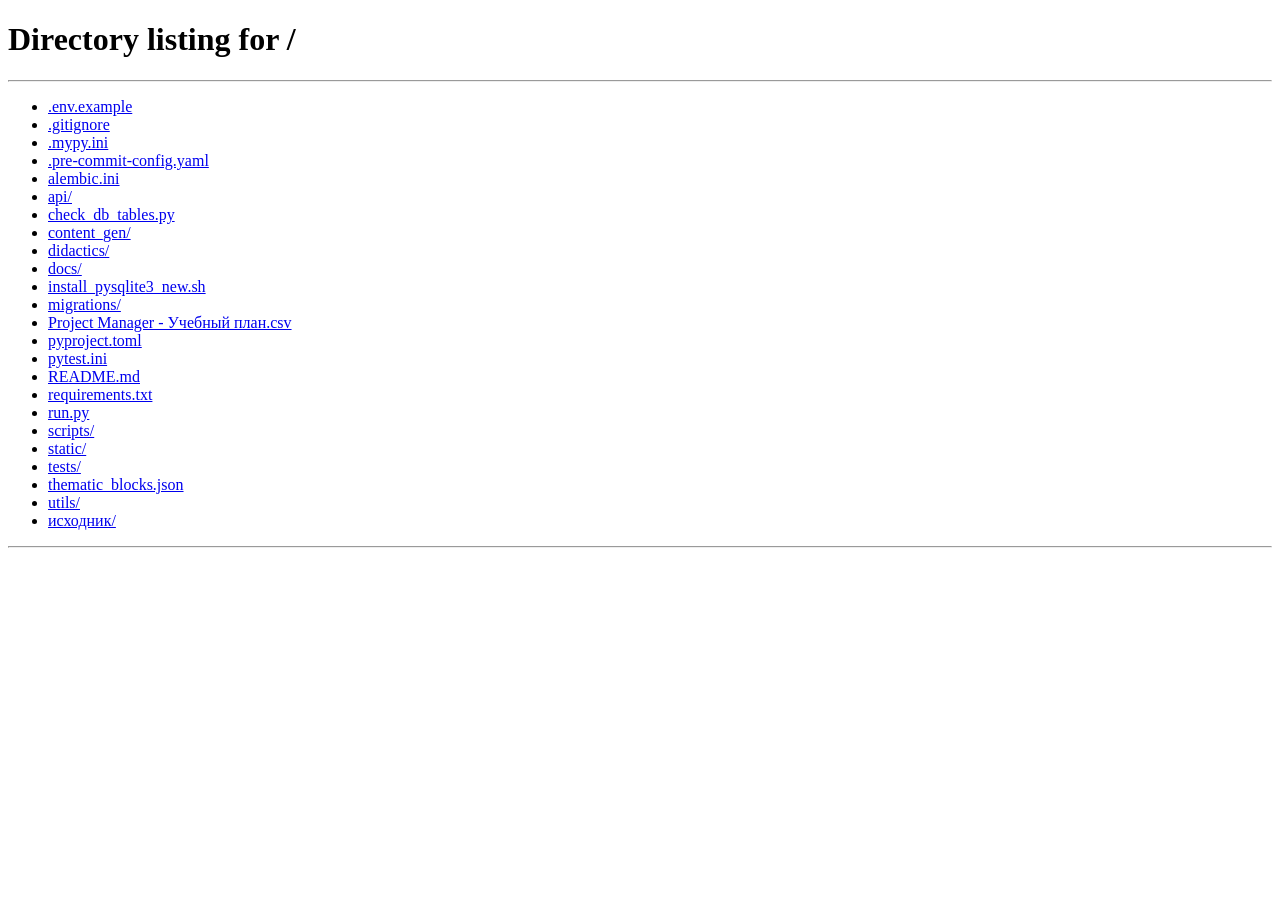
==== static/app.html @ 20dd68a0 "Initial sanitized project upload" ====
<!DOCTYPE html>
<html lang="ru">
<head>
    <meta charset="UTF-8">
    <meta name="viewport" content="width=device-width, initial-scale=1.0">
    <title>🎓 Школа 21 — Выбор режима</title>
    <link rel="stylesheet" href="/static/css/styles.css">
    <style>
        .mode-container {
            max-width: 900px;
            margin: 4rem auto;
            padding: 2rem;
            background: rgba(10, 14, 39, 0.9);
            border-radius: 12px;
            box-shadow: 0 8px 32px rgba(0,0,0,0.5);
            border: 1px solid rgba(118, 75, 162, 0.4);
            text-align: center;
        }
        .mode-header h1 {
            color: #64ffda;
            margin-bottom: 0.5rem;
        }
        .mode-header p {
            color: #b8c5d6;
            margin-bottom: 2rem;
        }
        .mode-grid {
            display: grid;
            grid-template-columns: repeat(auto-fit, minmax(260px, 1fr));
            gap: 1.5rem;
        }
        .mode-card {
            background: rgba(20, 25, 50, 0.8);
            border-radius: 10px;
            padding: 1.5rem;
            border: 1px solid rgba(118, 75, 162, 0.4);
            display: flex;
            flex-direction: column;
            justify-content: space-between;
            text-align: left;
        }
        .mode-card h2 {
            color: #e0e6ed;
            margin-bottom: 0.5rem;
        }
        .mode-card p {
            color: #b8c5d6;
            font-size: 0.95rem;
            margin-bottom: 1rem;
        }
        .mode-card ul {
            color: #b8c5d6;
            font-size: 0.9rem;
            margin-left: 1.25rem;
            margin-bottom: 1rem;
        }
        .mode-card .btn {
            width: 100%;
        }
    </style>
</head>
<body>
    <div class="container">
        <div class="mode-container">
            <div class="mode-header">
                <h1>🎓 Генератор учебных проектов</h1>
                <p>Выберите режим работы</p>
            </div>
            <div class="mode-grid">
                <div class="mode-card">
                    <h2>🚀 Генерация README</h2>
                    <p>Полный пайплайн: от задумки до итогового README с теорией, практикой и критериями.</p>
                    <ul>
          <li>Анализ учебного плана и ЗУНов</li>
                        <li>План практики, задачи и критерии</li>
                        <li>Диаграммы, формулы, отчёты</li>
                    </ul>
                    <button class="btn" onclick="goToGenerator()">Перейти к генератору</button>
                </div>
                <div class="mode-card">
                    <h2>✅ Проверка README</h2>
                    <p>Загрузите готовый README.md и получите разбор по всем критериям с комментариями.</p>
                    <ul>
                        <li>Все 39 критериев проверки</li>
                        <li>Комментарии, что улучшить и почему</li>
                        <li>Текстовые метрики и структура</li>
                    </ul>
                    <button class="btn" onclick="goToChecker()">Перейти к проверке</button>
                </div>
                <div class="mode-card">
                    <h2>🌐 Перевод README</h2>
                    <p>Переведите любой README или другой markdown-документ на нужный язык с сохранением структуры.</p>
                    <ul>
                        <li>Сохранение структуры Markdown и формул</li>
                        <li>Поддержка диаграмм Mermaid и таблиц</li>
                        <li>Скачивание переведённого README</li>
                    </ul>
                    <button class="btn" onclick="goToTranslator()">Перейти к переводу</button>
                </div>
            </div>
        </div>
    </div>
    <script>
        // Простейшая проверка токена: если его нет — отправляем на / (login)
        (function() {
            const token = localStorage.getItem('auth_token');
            if (!token) {
                window.location.replace('/');
                return;
            }
        })();

        function goToGenerator() {
            window.location.href = '/app/generate';
        }

        function goToChecker() {
            window.location.href = '/app/check';
        }

        function goToTranslator() {
            window.location.href = '/app/translate';
        }
    </script>
</body>
</html>
---- static/css/styles.css ----
* {
            margin: 0;
            padding: 0;
            box-sizing: border-box;
        }
        
        body {
            font-family: -apple-system, BlinkMacSystemFont, 'Segoe UI', Roboto, Oxygen, Ubuntu, Cantarell, sans-serif;
            background: #0a0e27;
            background-image: url('/static/land.png');
            background-size: cover;
            background-position: center;
            background-attachment: fixed;
            background-repeat: no-repeat;
            color: #262730;
            line-height: 1.6;
            position: relative;
        }
        
        body::before {
            content: '';
            position: fixed;
            top: 0;
            left: 0;
            width: 100%;
            height: 100%;
            background: rgba(10, 14, 39, 0.85);
            backdrop-filter: blur(8px);
            -webkit-backdrop-filter: blur(8px);
            z-index: -1;
        }
        
        .header {
            background: linear-gradient(135deg, #764ba2 0%, #667eea 100%);
            color: white;
            padding: 1rem 2rem;
            text-align: center;
            box-shadow: 0 2px 10px rgba(0,0,0,0.3);
            border-bottom: 2px solid rgba(100, 255, 218, 0.3);
        }
        
        .header h1 {
            font-size: 2rem;
            margin-bottom: 0;
            line-height: 1.15;
        }
        
        .header p {
            opacity: 0.9;
            font-size: 1.1rem;
        }
        
        .container {
            max-width: 1800px;
            margin: 2rem auto;
            padding: 0 1rem;
        }
        
        .two-columns {
            display: grid;
            grid-template-columns: 30% 70%;
            gap: 2rem;
        }
        
        
        .column {
            background: rgba(10, 14, 39, 0.85);
            backdrop-filter: blur(10px);
            -webkit-backdrop-filter: blur(10px);
            border-radius: 12px;
            padding: 2rem;
            box-shadow: 0 4px 20px rgba(0,0,0,0.4);
            border: 1px solid rgba(118, 75, 162, 0.3);
        }
        
        .column h2 {
            color: #64ffda;
            margin-bottom: 1.5rem;
            font-size: 1.5rem;
            border-bottom: 2px solid #764ba2;
            padding-bottom: 0.5rem;
        }
        
        .form-group {
            margin-bottom: 1.5rem;
        }
        
        label {
            display: block;
            margin-bottom: 0.5rem;
            font-weight: 600;
            color: #b8c5d6;
        }

        .generation-mode-toggle {
            padding: 0.85rem 1rem;
            border: 1px solid rgba(100, 255, 218, 0.24);
            border-radius: 8px;
            background: rgba(20, 25, 50, 0.5);
            transition: background 0.2s ease, border-color 0.2s ease, box-shadow 0.2s ease;
        }

        .generation-mode-toggle:has(input[type="checkbox"]:checked) {
            border-color: rgba(100, 255, 218, 0.82);
            background: rgba(100, 255, 218, 0.14);
            box-shadow: 0 0 0 1px rgba(100, 255, 218, 0.28), 0 10px 28px rgba(100, 255, 218, 0.08);
        }

        .generation-mode-toggle:has(input[type="checkbox"]:checked) .toggle-field strong {
            color: #64ffda;
        }

        .generation-mode-toggle:has(input[type="checkbox"]:checked) .toggle-field small {
            color: #d8fff6;
        }

        .toggle-field {
            display: grid;
            grid-template-columns: auto minmax(0, 1fr);
            gap: 0.75rem;
            align-items: start;
            margin: 0;
            cursor: pointer;
        }

        .toggle-field input[type="checkbox"] {
            width: 1.1rem;
            height: 1.1rem;
            margin-top: 0.15rem;
            accent-color: #64ffda;
            cursor: pointer;
        }

        .toggle-field strong {
            display: block;
            color: #e0e6ed;
        }

        .toggle-field small {
            display: block;
            margin-top: 0.2rem;
            color: #8892b0;
            font-weight: 400;
            line-height: 1.35;
        }
        
        input[type="text"],
        input[type="number"],
        select,
        textarea {
            width: 100%;
            padding: 0.75rem;
            border: 2px solid rgba(118, 75, 162, 0.4);
            border-radius: 8px;
            font-size: 1rem;
            transition: border-color 0.3s, background 0.3s;
            font-family: inherit;
            background: rgba(20, 25, 50, 0.6);
            color: #e0e6ed;
        }
        
        input:focus,
        select:focus,
        textarea:focus {
            outline: none;
            border-color: #64ffda;
            background: rgba(20, 25, 50, 0.8);
        }
        
        select option {
            background: #0a0e27;
            color: #e0e6ed;
        }
        
        textarea {
            resize: vertical;
            min-height: 100px;
        }
        
        .file-upload {
            border: 2px dashed rgba(118, 75, 162, 0.4);
            border-radius: 8px;
            padding: 1.5rem;
            text-align: center;
            cursor: pointer;
            transition: all 0.3s;
            background: rgba(20, 25, 50, 0.4);
            color: #b8c5d6;
        }
        
        .file-upload:hover {
            border-color: #64ffda;
            background: rgba(20, 25, 50, 0.6);
        }
        
        .file-upload p, .file-upload small {
            color: #b8c5d6;
        }
        
        .file-upload input[type="file"] {
            display: none;
        }
        
        .btn {
            --btn-bg: linear-gradient(135deg, #27324f 0%, #33446c 48%, #24304d 100%);
            --btn-border: rgba(148, 163, 184, 0.22);
            --btn-shadow: rgba(4, 8, 22, 0.34);
            --btn-glow: rgba(100, 255, 218, 0.12);
            width: 100%;
            min-height: 3.2rem;
            margin-top: 0.5rem;
            padding: 0.85rem 1rem;
            display: inline-flex;
            align-items: center;
            justify-content: center;
            gap: 0.55rem;
            color: #ffffff;
            background: var(--btn-bg);
            border: 1px solid var(--btn-border);
            border-radius: 8px;
            box-shadow:
                0 10px 24px var(--btn-shadow),
                inset 0 1px 0 rgba(255, 255, 255, 0.08);
            font-size: 1rem;
            font-weight: 700;
            line-height: 1.15;
            text-align: center;
            cursor: pointer;
            transition: transform 0.16s ease, box-shadow 0.16s ease, border-color 0.16s ease, filter 0.16s ease;
            letter-spacing: 0;
        }

        .btn:hover {
            transform: translateY(-1px);
            border-color: rgba(100, 255, 218, 0.42);
            box-shadow:
                0 14px 30px var(--btn-shadow),
                0 0 0 1px var(--btn-glow) inset,
                0 0 22px var(--btn-glow);
            filter: brightness(1.05);
        }

        .btn:active {
            transform: translateY(0);
            box-shadow: 0 7px 18px rgba(0, 0, 0, 0.24);
        }

        .btn:focus-visible {
            outline: 3px solid rgba(100, 255, 218, 0.32);
            outline-offset: 2px;
        }

        .btn:disabled {
            opacity: 0.55;
            cursor: not-allowed;
            transform: none;
            filter: grayscale(0.2);
            box-shadow: none;
        }

        .btn-primary {
            --btn-bg: linear-gradient(135deg, #6d4fd8 0%, #536ee8 46%, #1aa391 100%);
            --btn-border: rgba(100, 255, 218, 0.38);
            --btn-shadow: rgba(38, 70, 164, 0.36);
            --btn-glow: rgba(100, 255, 218, 0.22);
            color: #ffffff;
            text-shadow: 0 1px 2px rgba(0, 0, 0, 0.28);
        }

        .btn-secondary {
            --btn-bg: linear-gradient(135deg, #354258 0%, #273247 52%, #202a3f 100%);
            --btn-border: rgba(148, 163, 184, 0.2);
            --btn-shadow: rgba(0, 0, 0, 0.24);
            --btn-glow: rgba(125, 211, 252, 0.12);
        }

        .btn-secondary:hover {
            --btn-bg: linear-gradient(135deg, #40506a 0%, #2e3b54 52%, #263249 100%);
        }

        .btn-danger {
            --btn-bg: linear-gradient(135deg, #e63d4d 0%, #c22d49 48%, #92203a 100%);
            --btn-border: rgba(255, 145, 145, 0.26);
            --btn-shadow: rgba(197, 43, 66, 0.28);
            --btn-glow: rgba(248, 113, 113, 0.18);
        }

        .btn-danger:hover {
            --btn-bg: linear-gradient(135deg, #f24d5c 0%, #cf3450 48%, #a52340 100%);
        }

        .btn-soft {
            min-height: 3rem;
            box-shadow: 0 8px 18px rgba(0, 0, 0, 0.16);
        }

        .btn-lg {
            min-height: 3.65rem;
            font-size: 1.08rem;
        }

        .btn-icon {
            width: 1.2rem;
            min-width: 1.2rem;
            display: inline-flex;
            align-items: center;
            justify-content: center;
            font-size: 1.05em;
        }

        .btn-group {
            display: grid;
            grid-template-columns: 1fr 1fr;
            gap: 1rem;
            margin-top: 1rem;
        }

        .btn-group-compact {
            gap: 0.75rem;
            margin-top: 0;
        }

        .form-actions {
            margin-top: 1.25rem;
            padding: 0.75rem;
            display: grid;
            gap: 0.75rem;
            background: rgba(6, 10, 28, 0.3);
            border: 1px solid rgba(100, 255, 218, 0.08);
            border-radius: 10px;
        }

        .form-actions .btn {
            margin-top: 0;
        }

        .form-actions-divider {
            margin: 1.75rem 0 1.25rem;
            border: none;
            border-top: 1px solid rgba(100, 255, 218, 0.14);
            box-shadow: 0 -1px 0 rgba(118, 75, 162, 0.26);
        }

        .nav-actions {
            margin-top: 0;
        }

        @media (max-width: 640px) {
            .btn-group {
                grid-template-columns: 1fr;
            }

            .form-actions {
                padding: 0.6rem;
            }

            .btn {
                min-height: 3rem;
                padding: 0.8rem 0.9rem;
            }
        }

        .generation-status-panel {
            max-width: 1400px;
            margin: 0.75rem auto 0;
            padding: 0 2rem;
        }

        .generation-status-card {
            padding: 0.65rem 0.75rem;
            display: grid;
            grid-template-columns: minmax(360px, 0.55fr) minmax(0, 1.45fr);
            gap: 0.75rem;
            align-items: center;
            border: 1px solid rgba(100, 255, 218, 0.18);
            border-radius: 8px;
            background: rgba(12, 18, 39, 0.72);
            box-shadow: 0 10px 26px rgba(0, 0, 0, 0.16);
        }

        .generation-status-meta {
            display: flex;
            align-items: center;
            justify-content: flex-start;
            gap: 1rem;
            color: #d8e2ef;
            font-size: 0.82rem;
            line-height: 1.35;
            flex-wrap: wrap;
        }

        .generation-status-meta strong {
            color: #e0e6ed;
        }

        .generation-status-note {
            margin-top: 0.55rem;
            padding: 0.45rem 0.6rem;
            border: 1px solid rgba(255, 193, 7, 0.22);
            border-radius: 6px;
            background: rgba(255, 193, 7, 0.1);
            color: #ffd166;
            font-size: 0.8rem;
            line-height: 1.35;
        }

        .generation-progress-strip {
            min-width: 0;
            display: flex;
            gap: 0.75rem;
            align-items: center;
        }

        .generation-phase-strip {
            display: grid;
            grid-template-columns: repeat(5, minmax(0, 1fr));
            gap: 0.55rem;
            flex: 1 1 auto;
            min-width: 0;
        }

        .generation-phase-card {
            min-width: 0;
            padding: 0.55rem 0.6rem;
            border: 1px solid rgba(118, 75, 162, 0.48);
            border-radius: 8px;
            background: rgba(12, 16, 39, 0.76);
        }

        .generation-phase-card.is-active {
            border-color: rgba(100, 255, 218, 0.55);
            background: rgba(100, 255, 218, 0.08);
        }

        .generation-phase-card.is-complete {
            border-color: rgba(100, 255, 218, 0.34);
        }

        .generation-phase-label {
            display: block;
            margin-bottom: 0.45rem;
            color: #cbd5e1;
            font-size: 0.78rem;
            font-weight: 800;
            white-space: nowrap;
            overflow: hidden;
            text-overflow: ellipsis;
        }

        .generation-phase-track {
            width: 100%;
            height: 0.35rem;
            overflow: hidden;
            border-radius: 999px;
            background: rgba(184, 197, 214, 0.16);
        }

        .generation-phase-fill {
            width: 0%;
            height: 100%;
            border-radius: inherit;
            background: linear-gradient(90deg, #64ffda 0%, #5f7df0 100%);
            transition: width 0.28s ease;
        }

        .generation-phase-card.is-warm .generation-phase-fill {
            background: linear-gradient(90deg, #ffc107 0%, #7a55d8 100%);
        }

        .generation-activity {
            margin-top: 0;
            display: inline-flex;
            align-items: center;
            gap: 0.45rem;
            color: #b8c5d6;
            font-size: 0.86rem;
            margin-left: auto;
            flex: 0 0 auto;
            white-space: nowrap;
        }

        .generation-activity-dot {
            width: 0.55rem;
            height: 0.55rem;
            border-radius: 999px;
            background: #64ffda;
            box-shadow: 0 0 0 rgba(100, 255, 218, 0.45);
            animation: generationPulse 1.2s ease-out infinite;
        }

        @keyframes generationPulse {
            0% {
                box-shadow: 0 0 0 0 rgba(100, 255, 218, 0.45);
            }
            70% {
                box-shadow: 0 0 0 0.45rem rgba(100, 255, 218, 0);
            }
            100% {
                box-shadow: 0 0 0 0 rgba(100, 255, 218, 0);
            }
        }

        .generation-status-panel .warning-msg {
            margin: 0;
            padding: 0.65rem 0.8rem;
            border-color: rgba(255, 193, 7, 0.5);
            background: rgba(255, 193, 7, 0.15);
            color: #ffd166;
        }

        @media (max-width: 900px) {
            .generation-status-card {
                grid-template-columns: 1fr;
            }

            .generation-phase-strip {
                grid-template-columns: repeat(3, minmax(0, 1fr));
            }

            .generation-progress-strip {
                flex-direction: column;
                align-items: stretch;
            }

            .generation-activity {
                margin-left: 0;
                align-self: flex-start;
            }
        }

        @media (max-width: 640px) {
            .generation-status-panel {
                padding: 0 1rem;
            }

            .generation-phase-strip {
                grid-template-columns: 1fr;
            }
        }

        /* Кнопки скачивания видео и субтитров: центрирование и акцентный стиль */
        #translationVideoDownloadSection .btn-group {
            display: flex;
            justify-content: center;
            align-items: center;
            gap: 0.75rem;
            margin-top: 0.75rem;
            flex-wrap: wrap;
        }

        .btn-download {
            background: linear-gradient(135deg, #1b3a5f 0%, #64ffda 100%);
        }

        .btn-download:hover {
            background: linear-gradient(135deg, #22527f 0%, #76ffe2 100%);
        }
        
        .expander {
            border: 1px solid rgba(118, 75, 162, 0.4);
            border-radius: 8px;
            margin-bottom: 1rem;
            background: rgba(20, 25, 50, 0.4);
        }
        
        .expander-header {
            padding: 1rem;
            cursor: pointer;
            display: flex;
            justify-content: space-between;
            align-items: center;
            font-weight: 600;
            background: rgba(118, 75, 162, 0.2);
            border-radius: 8px 8px 0 0;
            transition: background 0.3s;
            color: #b8c5d6;
        }
        
        .expander-header:hover {
            background: rgba(118, 75, 162, 0.4);
            color: #64ffda;
        }
        
        .expander-header span:last-child {
            transition: transform 0.3s;
            font-size: 0.9rem;
        }
        
        .expander.open .expander-header span:last-child {
            transform: rotate(180deg);
        }
        
        .expander-content {
            padding: 1rem;
            display: none;
        }
        
        .expander.open .expander-content {
            display: block;
        }
        
        .checkbox-group {
            display: flex;
            align-items: center;
            gap: 0.5rem;
            margin-bottom: 1rem;
        }
        
        .checkbox-group input[type="checkbox"] {
            width: auto;
        }
        
        .checkbox-group label {
            color: #b8c5d6;
        }
        
        .tabs {
            display: flex;
            border-bottom: 2px solid rgba(118, 75, 162, 0.4);
            margin-bottom: 1.5rem;
            overflow-x: auto;
        }
        
        .tab {
            padding: 1rem 1.5rem;
            cursor: pointer;
            border: none;
            background: none;
            font-size: 1rem;
            color: #8b9dc3;
            transition: all 0.3s;
            white-space: nowrap;
        }
        
        .tab:hover {
            color: #b8c5d6;
        }
        
        .tab.active {
            color: #64ffda;
            border-bottom: 3px solid #64ffda;
            font-weight: 600;
        }
        
        .tab-content {
            display: none;
        }
        
        .tab-content.active {
            display: block;
        }
        
        
        
        .result-area {
            margin-top: 1.5rem;
        }
        
        .warnings {
            background: rgba(255, 193, 7, 0.2);
            border: 1px solid rgba(255, 193, 7, 0.5);
            color: #ffd700;
            padding: 1rem;
            border-radius: 8px;
            margin-bottom: 1rem;
        }
        
        .warnings ul {
            margin-left: 1.5rem;
            margin-top: 0.5rem;
        }
        
        .success-msg {
            background: rgba(40, 167, 69, 0.2);
            border: 1px solid rgba(40, 167, 69, 0.5);
            color: #4ade80;
            padding: 1rem;
            border-radius: 8px;
            margin-bottom: 1rem;
        }
        
        .error-msg {
            background: rgba(220, 53, 69, 0.2);
            border: 1px solid rgba(220, 53, 69, 0.5);
            color: #f87171;
            padding: 1rem;
            border-radius: 8px;
            margin-bottom: 1rem;
        }
        
        .markdown-preview {
            background: rgba(20, 25, 50, 0.6);
            padding: 1.5rem;
            border-radius: 8px;
            max-height: 1200px;
            overflow-y: auto;
            overflow-x: auto;
            border: 1px solid rgba(118, 75, 162, 0.4);
            color: #e0e6ed;
            word-wrap: break-word;
            overflow-wrap: break-word;
            max-width: 100%;
            box-sizing: border-box;
            text-align: left; /* Явно задаем выравнивание по левому краю для всего контента */
            position: relative; /* Для правильного позиционирования дочерних элементов */
            clear: both; /* Предотвращаем наложение с другими элементами */
        }
        
        #practicePlanDetails {
            font-size: 0.95rem;
            color: #e0e6ed;
        }
        
        #practicePlanDetails ul {
            margin-left: 1.25rem;
            margin-top: 0.5rem;
        }
        
        #practiceCriticIssues ul {
            list-style: none;
            margin: 0;
            padding: 0;
        }
        
        #practiceCriticIssues li {
            margin-bottom: 0.6rem;
            padding: 0.4rem 0.6rem;
            border-radius: 6px;
            background: rgba(20, 25, 50, 0.6);
            border-left: 4px solid rgba(118, 75, 162, 0.6);
            font-size: 0.9rem;
        }
        
        #practiceCriticIssues li .issue-header {
            display: flex;
            justify-content: space-between;
            margin-bottom: 0.2rem;
            color: #e0e6ed;
        }
        
        #practiceCriticIssues li .issue-message {
            color: #e0e6ed;
        }
        
        #practiceCriticIssues li .issue-suggestion {
            color: #a0aec0;
            margin-top: 0.2rem;
        }
        
        #practiceCriticIssues li.severity-critical {
            border-left-color: #f56565;
        }
        
        #practiceCriticIssues li.severity-major {
            border-left-color: #ed8936;
        }
        
        #practiceCriticIssues li.severity-warning {
            border-left-color: #ecc94b;
        }

        .methodology-panel {
            color: #e0e6ed;
        }

        .methodology-panel-compact {
            margin-bottom: 1rem;
            padding: 0.75rem;
            background: rgba(20, 25, 50, 0.55);
            border-left: 4px solid #64ffda;
            border-radius: 6px;
        }

        .methodology-summary-grid {
            display: grid;
            grid-template-columns: repeat(auto-fit, minmax(150px, 1fr));
            gap: 0.75rem;
            margin-bottom: 1rem;
        }

        .methodology-summary-item {
            background: rgba(20, 25, 50, 0.6);
            border: 1px solid rgba(118, 75, 162, 0.35);
            border-radius: 6px;
            padding: 0.75rem;
        }

        .methodology-summary-value {
            color: #64ffda;
            font-size: 1.35rem;
            font-weight: 700;
        }

        .methodology-summary-label {
            color: #b8c5d6;
            font-size: 0.85rem;
        }

        .methodology-stage-list {
            list-style: none;
            margin: 0;
            padding: 0;
        }

        .methodology-stage-item {
            margin-bottom: 0.65rem;
            padding: 0.65rem 0.75rem;
            border-radius: 6px;
            background: rgba(20, 25, 50, 0.6);
            border-left: 4px solid rgba(100, 255, 218, 0.65);
        }

        .methodology-stage-item.action-warn {
            border-left-color: #ecc94b;
        }

        .methodology-stage-item.action-pause {
            border-left-color: #ed8936;
        }

        .methodology-stage-item.action-fail {
            border-left-color: #f56565;
        }

        .methodology-stage-header {
            display: flex;
            justify-content: space-between;
            gap: 1rem;
            color: #e0e6ed;
            font-weight: 600;
            align-items: flex-start;
            flex-wrap: wrap;
        }

        .methodology-stage-meta {
            color: #a0aec0;
            font-size: 0.85rem;
            margin-top: 0.25rem;
        }

        .methodology-checkpoint-card {
            margin-top: 0.75rem;
        }

        .methodology-checkpoint-layout {
            display: grid;
            gap: 0.85rem;
        }

        .methodology-context-details,
        .methodology-history-details {
            border: 1px solid rgba(118, 75, 162, 0.32);
            border-radius: 8px;
            background: rgba(8, 13, 32, 0.42);
        }

        .methodology-context-details summary,
        .methodology-history-details summary {
            display: grid;
            grid-template-columns: auto auto minmax(0, 1fr) auto;
            gap: 0.75rem;
            align-items: center;
            padding: 0.7rem 0.85rem;
            color: #b8c5d6;
            cursor: pointer;
            list-style: none;
        }

        .methodology-history-details summary {
            grid-template-columns: auto minmax(0, 1fr) auto;
        }

        .methodology-context-details summary::-webkit-details-marker,
        .methodology-history-details summary::-webkit-details-marker {
            display: none;
        }

        .methodology-context-details summary::before,
        .methodology-history-details summary::before {
            content: "▸";
            color: #64ffda;
            transition: transform 0.16s ease;
        }

        .methodology-context-details[open] summary::before,
        .methodology-history-details[open] summary::before {
            transform: rotate(90deg);
        }

        .methodology-context-details summary strong,
        .methodology-history-details summary strong {
            color: #e0e6ed;
        }

        .methodology-context-details summary em,
        .methodology-history-details summary span:last-child {
            color: #a0aec0;
            font-size: 0.84rem;
            font-style: normal;
        }

        .methodology-context-body,
        .methodology-history-body {
            padding: 0.8rem 0.9rem 0.95rem;
            border-top: 1px solid rgba(118, 75, 162, 0.24);
        }

        .methodology-context-row {
            display: grid;
            grid-template-columns: minmax(90px, 0.18fr) minmax(0, 1fr);
            gap: 0.75rem;
            margin-bottom: 0.45rem;
            color: #b8c5d6;
            font-size: 0.9rem;
            line-height: 1.45;
        }

        .methodology-context-row strong {
            color: #e0e6ed;
        }

        .methodology-generated-block {
            padding: 1rem 1.1rem;
            border: 1px solid rgba(100, 255, 218, 0.18);
            border-radius: 8px;
            background: rgba(13, 19, 41, 0.72);
            box-shadow: 0 10px 26px rgba(0, 0, 0, 0.14);
        }

        .methodology-generated-heading {
            margin-bottom: 0.75rem;
            padding-bottom: 0.55rem;
            border-bottom: 1px solid rgba(100, 255, 218, 0.16);
            color: #64ffda;
            font-size: 0.92rem;
            font-weight: 800;
        }

        .methodology-generated-content {
            color: #e0e6ed;
            font-size: 1rem;
            line-height: 1.6;
        }

        .methodology-generated-content .methodology-artifact-title:first-child {
            margin-top: 0;
            font-size: 1.08rem;
        }

        .methodology-review-workspace .methodology-generated-content .methodology-artifact-text {
            max-height: none;
            overflow: visible;
            padding-right: 0;
        }

        .methodology-artifact-title {
            margin-top: 0.75rem;
            color: #64ffda;
            font-weight: 700;
        }

        .methodology-artifact-text {
            margin-top: 0.35rem;
            color: #e0e6ed;
            line-height: 1.5;
        }

        .methodology-artifact-pre {
            margin-top: 0.45rem;
            max-height: 320px;
            overflow: auto;
            white-space: pre-wrap;
            word-break: break-word;
            padding: 0.75rem;
            border: 1px solid rgba(100, 255, 218, 0.18);
            border-radius: 6px;
            background: rgba(5, 8, 22, 0.55);
            color: #d8e2ef;
            font-family: Consolas, 'Liberation Mono', monospace;
            font-size: 0.82rem;
            line-height: 1.45;
        }

        .methodology-requirements-matrix {
            margin-top: 0.9rem;
        }

        .methodology-requirements-list {
            display: grid;
            gap: 0.45rem;
            margin: 0.5rem 0 0;
            padding: 0;
            list-style: none;
        }

        .methodology-requirement-row {
            display: grid;
            grid-template-columns: 4.5rem minmax(9rem, 0.28fr) minmax(0, 1fr);
            gap: 0.65rem;
            align-items: start;
            padding: 0.55rem 0.65rem;
            border: 1px solid rgba(118, 75, 162, 0.26);
            border-left-width: 3px;
            border-radius: 6px;
            background: rgba(16, 22, 46, 0.56);
            color: #d8e2ef;
            font-size: 0.88rem;
            line-height: 1.4;
        }

        .methodology-requirement-row.status-pass {
            border-left-color: #64ffda;
        }

        .methodology-requirement-row.status-fail {
            border-left-color: #f56565;
        }

        .methodology-requirement-status {
            display: inline-flex;
            justify-content: center;
            min-width: 3.5rem;
            padding: 0.12rem 0.45rem;
            border: 1px solid currentColor;
            border-radius: 999px;
            color: #a8b3c5;
            font-size: 0.74rem;
            font-weight: 800;
            line-height: 1.3;
            text-transform: uppercase;
        }

        .methodology-requirement-row.status-pass .methodology-requirement-status {
            color: #64ffda;
        }

        .methodology-requirement-row.status-fail .methodology-requirement-status {
            color: #f56565;
        }

        .methodology-requirement-title {
            color: #e0e6ed;
            font-weight: 800;
        }

        .methodology-requirement-evidence {
            color: #a8b3c5;
            min-width: 0;
            overflow-wrap: anywhere;
        }

        @media (max-width: 760px) {
            .methodology-requirement-row {
                grid-template-columns: 1fr;
                gap: 0.35rem;
            }

            .methodology-requirement-status {
                justify-self: start;
            }
        }

        .methodology-markdown-viewer {
            margin-top: 0.55rem;
            border: 1px solid rgba(100, 255, 218, 0.16);
            border-radius: 6px;
            background: rgba(5, 8, 22, 0.34);
            overflow: hidden;
        }

        .methodology-section-tabs {
            display: flex;
            flex-wrap: wrap;
            gap: 0.45rem;
            padding: 0.75rem 0.75rem 0;
        }

        .methodology-section-tab {
            border: 1px solid rgba(100, 255, 218, 0.2);
            border-radius: 6px;
            background: rgba(16, 22, 46, 0.72);
            color: #d8e2ef;
            cursor: pointer;
            font-weight: 700;
            line-height: 1.2;
            padding: 0.45rem 0.7rem;
        }

        .methodology-section-tab.active {
            border-color: rgba(100, 255, 218, 0.72);
            background: rgba(100, 255, 218, 0.14);
            color: #64ffda;
        }

        .methodology-markdown-pane {
            margin-top: 0.4rem;
        }

        .methodology-active-section-title {
            padding: 0.85rem 0.85rem 0;
            color: #64ffda;
            font-weight: 800;
            line-height: 1.35;
        }

        .methodology-markdown-preview {
            max-height: 68vh;
            min-height: 260px;
            overflow: auto;
            padding: 0.85rem;
        }

        .methodology-markdown-preview .contains-task-list,
        .markdown-preview .contains-task-list {
            list-style: none;
            padding-left: 0;
        }

        .methodology-markdown-preview li.task-list-item,
        .markdown-preview li.task-list-item {
            display: grid;
            grid-template-columns: 1rem minmax(0, 1fr);
            gap: 0.7rem;
            align-items: start;
            list-style: none;
            margin: 0.65rem 0;
            padding-left: 0;
        }

        .methodology-markdown-preview li.task-list-item::marker,
        .markdown-preview li.task-list-item::marker {
            content: "";
        }

        .methodology-markdown-preview li.task-list-item input[type="checkbox"],
        .markdown-preview li.task-list-item input[type="checkbox"] {
            width: 1rem;
            height: 1rem;
            margin: 0.28rem 0 0 0;
            accent-color: #64ffda;
        }

        .methodology-markdown-fallback {
            margin: 0;
            max-height: none;
        }

        .methodology-markdown-preview h2,
        .methodology-markdown-preview h3,
        .methodology-markdown-preview h4 {
            color: #e0e6ed;
            margin-top: 1rem;
        }

        .methodology-markdown-preview h2:first-child,
        .methodology-markdown-preview h3:first-child {
            margin-top: 0;
        }

        .methodology-markdown-preview .table-wrapper {
            overflow-x: auto;
            max-width: 100%;
            margin: 1rem 0;
        }

        .methodology-markdown-preview table {
            width: 100%;
            min-width: 560px;
        }

        .methodology-artifact-list {
            margin: 0.45rem 0 0 1rem;
            color: #d8e2ef;
            line-height: 1.45;
        }

        .methodology-artifact-list li {
            margin-bottom: 0.35rem;
        }

        .methodology-artifact-list code {
            color: #64ffda;
            font-family: Consolas, 'Liberation Mono', monospace;
        }

        .methodology-artifact-list code.path-token {
            display: inline-block;
            max-width: 100%;
            overflow-x: auto;
            overflow-y: hidden;
            white-space: nowrap;
            word-break: normal;
            overflow-wrap: normal;
            vertical-align: middle;
        }

        .methodology-structure-hint {
            margin-top: 0.35rem;
            color: #a8b3c5;
            font-size: 0.9rem;
            line-height: 1.45;
        }

        .methodology-structure-tree,
        .methodology-structure-tree ol {
            list-style: none;
            margin: 0.75rem 0 0;
            padding: 0;
        }

        .methodology-structure-tree ol {
            margin-top: 0.45rem;
            margin-left: 1.35rem;
            padding-left: 1rem;
            border-left: 1px solid rgba(100, 255, 218, 0.18);
        }

        .methodology-structure-node {
            margin: 0.45rem 0;
        }

        .methodology-structure-row {
            display: grid;
            grid-template-columns: 7.5rem minmax(0, 1fr);
            gap: 0.75rem;
            align-items: center;
            padding: 0.5rem 0.65rem;
            border: 1px solid rgba(118, 75, 162, 0.28);
            border-radius: 7px;
            background: rgba(8, 13, 32, 0.38);
        }

        .methodology-structure-kind {
            display: inline-flex;
            align-items: center;
            justify-content: center;
            min-height: 1.55rem;
            padding: 0.15rem 0.5rem;
            border: 1px solid rgba(100, 255, 218, 0.24);
            border-radius: 999px;
            color: #64ffda;
            background: rgba(100, 255, 218, 0.08);
            font-size: 0.78rem;
            font-weight: 800;
            text-transform: lowercase;
        }

        .methodology-structure-title {
            color: #e0e6ed;
            font-weight: 700;
            line-height: 1.35;
        }

        .methodology-structure-placeholder {
            display: block;
            margin-top: 0.18rem;
            color: #a8b3c5;
            font-size: 0.82rem;
            font-weight: 500;
            line-height: 1.35;
        }

        .methodology-structure-node.level-3 .methodology-structure-row {
            background: rgba(20, 25, 50, 0.42);
        }

        .methodology-structure-node.level-3 .methodology-structure-title {
            font-weight: 600;
        }

        .methodology-outline-level {
            display: inline-flex;
            align-items: center;
            justify-content: center;
            min-width: 2.2rem;
            margin-right: 0.35rem;
            border: 1px solid rgba(100, 255, 218, 0.22);
            border-radius: 4px;
            color: #64ffda;
            font-size: 0.78rem;
            font-weight: 800;
        }

        .methodology-issue-list {
            margin: 0.5rem 0 0 1rem;
            color: #b8c5d6;
            font-size: 0.9rem;
        }

        .methodology-review-actions {
            margin-bottom: 1rem;
            padding: 1rem;
            border-radius: 6px;
            border: 1px solid rgba(237, 137, 54, 0.55);
            background: rgba(237, 137, 54, 0.12);
            color: #e0e6ed;
        }

        .methodology-review-workspace {
            margin-bottom: 1.25rem;
            padding: 1.25rem;
            border-color: rgba(100, 255, 218, 0.5);
            background:
                linear-gradient(180deg, rgba(24, 32, 58, 0.96), rgba(16, 22, 45, 0.96));
            box-shadow: 0 18px 46px rgba(0, 0, 0, 0.22);
        }

        .methodology-review-header {
            display: flex;
            justify-content: space-between;
            align-items: flex-start;
            gap: 1rem;
            margin-bottom: 1rem;
            padding-bottom: 0.85rem;
            border-bottom: 1px solid rgba(100, 255, 218, 0.2);
        }

        .methodology-review-title {
            color: #64ffda;
            font-size: 1.1rem;
            font-weight: 700;
        }

        .methodology-review-status {
            flex: 0 0 auto;
            border: 1px solid rgba(237, 137, 54, 0.55);
            border-radius: 999px;
            padding: 0.25rem 0.65rem;
            color: #fbd38d;
            background: rgba(237, 137, 54, 0.14);
            font-size: 0.78rem;
            font-weight: 700;
        }

        .methodology-review-layout {
            display: grid;
            grid-template-columns: 1fr;
            gap: 0.85rem;
        }

        .methodology-review-main,
        .methodology-review-toolbar {
            min-width: 0;
            border: 1px solid rgba(118, 75, 162, 0.35);
            border-radius: 6px;
            background: rgba(12, 18, 39, 0.55);
            padding: 1rem;
        }

        .methodology-review-toolbar {
            order: -1;
            padding: 0.75rem;
            background: rgba(8, 13, 32, 0.5);
        }

        .methodology-review-actions textarea {
            min-height: 80px;
            margin-top: 0.5rem;
        }

        .methodology-review-actions textarea,
        .methodology-review-actions input,
        .methodology-review-actions select {
            width: 100%;
        }

        .methodology-review-actions .btn-group {
            margin-top: 0;
        }

        .methodology-review-actions .methodology-primary-actions {
            grid-template-columns: repeat(5, minmax(0, 1fr));
            gap: 0.65rem;
        }

        .methodology-review-workspace .methodology-primary-actions .btn {
            min-height: 3rem;
            padding: 0.7rem 0.75rem;
            font-size: 0.9rem;
            line-height: 1.15;
            white-space: normal;
        }

        .methodology-review-actions .btn:disabled {
            cursor: not-allowed;
            opacity: 0.48;
        }

        .methodology-change-form {
            margin-top: 1rem;
            padding-top: 1rem;
            border-top: 1px solid rgba(237, 137, 54, 0.35);
        }

        .methodology-form-title {
            color: #64ffda;
            font-weight: 700;
            font-size: 1rem;
            margin-bottom: 0.25rem;
        }

        .methodology-form-hint,
        .methodology-field-hint {
            color: #a0aec0;
            line-height: 1.45;
        }

        .methodology-form-hint {
            margin-bottom: 0.85rem;
            font-size: 0.92rem;
        }

        .methodology-field-hint {
            margin-top: 0.25rem;
            margin-bottom: 0.75rem;
            font-size: 0.82rem;
        }

        .methodology-advanced-fields {
            margin-top: 0.85rem;
            padding: 0.75rem;
            border: 1px solid rgba(118, 75, 162, 0.35);
            border-radius: 6px;
            background: rgba(5, 8, 22, 0.28);
        }

        .methodology-advanced-fields summary {
            cursor: pointer;
            color: #b8c5d6;
            font-weight: 700;
        }

        .methodology-advanced-fields[open] summary {
            margin-bottom: 0.75rem;
            color: #64ffda;
        }

        .methodology-form-grid {
            display: grid;
            grid-template-columns: repeat(2, minmax(0, 1fr));
            gap: 0.75rem;
        }

        .methodology-review-feedback {
            margin-top: 0.75rem;
        }

        .methodology-review-state {
            margin-top: 1rem;
            padding-top: 1rem;
            border-top: 1px solid rgba(100, 255, 218, 0.22);
        }

        .methodology-review-workspace .methodology-review-state {
            margin-top: 0;
            padding-top: 0;
            border-top: 0;
        }

        .methodology-review-workspace .methodology-checkpoint-card {
            margin-top: 0.85rem;
            padding: 1rem;
        }

        .methodology-review-workspace .methodology-artifact-text {
            max-height: 36vh;
            overflow: auto;
            padding-right: 0.25rem;
            font-size: 0.98rem;
        }

        .methodology-diff-preview {
            margin-top: 0.5rem;
            max-height: 320px;
            overflow: auto;
            background: rgba(5, 8, 22, 0.72);
            border: 1px solid rgba(100, 255, 218, 0.2);
            border-radius: 6px;
            padding: 0.75rem;
            color: #d8e2ef;
            font-size: 0.82rem;
            line-height: 1.45;
            font-family: Consolas, 'Liberation Mono', monospace;
        }

        .methodology-diff-preview .diff-line {
            white-space: pre-wrap;
            word-break: break-word;
            padding: 0.05rem 0.25rem;
            border-radius: 3px;
        }

        .methodology-diff-preview .diff-added {
            color: #b7f7cf;
            background: rgba(56, 161, 105, 0.16);
        }

        .methodology-diff-preview .diff-removed {
            color: #feb2b2;
            background: rgba(229, 62, 62, 0.14);
        }

        .methodology-diff-preview .diff-hunk {
            color: #90cdf4;
            background: rgba(66, 153, 225, 0.14);
        }

        .methodology-change-actions {
            grid-template-columns: 1fr 1fr;
        }

        .methodology-review-actions .methodology-change-actions {
            margin-top: 0.75rem;
        }

        @media (max-width: 768px) {
            .methodology-review-actions .methodology-primary-actions,
            .methodology-form-grid,
            .methodology-change-actions {
                grid-template-columns: 1fr;
            }

            .methodology-review-header {
                flex-direction: column;
            }

            .methodology-review-main,
            .methodology-review-toolbar {
                padding: 0.85rem;
            }
        }
        
        .markdown-preview * {
            max-width: 100%;
            box-sizing: border-box;
            word-wrap: break-word;
            overflow-wrap: break-word;
        }
        
        .markdown-preview p {
            color: #e0e6ed;
            margin-bottom: 1rem;
            line-height: 1.6;
        }
        
        .markdown-preview ul,
        .markdown-preview ol {
            color: #e0e6ed;
            margin-bottom: 1rem;
            padding-left: 2rem;
            word-wrap: break-word;
            overflow-wrap: break-word;
            max-width: 100%;
        }
        
        .markdown-preview ul ul,
        .markdown-preview ol ol,
        .markdown-preview ul ol,
        .markdown-preview ol ul {
            margin-top: 0.5rem;
            margin-bottom: 0.5rem;
            padding-left: 2rem;
        }
        
        .markdown-preview li {
            margin-bottom: 0.5rem;
            word-wrap: break-word;
            overflow-wrap: break-word;
            word-break: break-word;
            max-width: 100%;
        }
        
        .markdown-preview pre,
        .markdown-preview code {
            word-wrap: break-word;
            overflow-wrap: break-word;
            white-space: pre-wrap;
        }
        
        .markdown-preview table {
            width: 100%;
            border-collapse: collapse;
            margin: 1rem 0;
            background: rgba(255, 255, 255, 0.05);
            border-radius: 8px;
            overflow: hidden;
            table-layout: auto;
            max-width: 100%;
            word-wrap: break-word;
            overflow-wrap: break-word;
        }
        
        .markdown-preview table thead {
            background: rgba(118, 75, 162, 0.3);
        }
        
        .markdown-preview table th {
            padding: 0.75rem 1rem;
            text-align: left;
            font-weight: 600;
            color: #64ffda;
            border-bottom: 2px solid rgba(118, 75, 162, 0.5);
            word-wrap: break-word;
            overflow-wrap: break-word;
            word-break: break-word;
            max-width: 0;
        }
        
        .markdown-preview table td {
            padding: 0.75rem 1rem;
            border-bottom: 1px solid rgba(118, 75, 162, 0.2);
            color: #b8c5d6;
            word-wrap: break-word;
            overflow-wrap: break-word;
            word-break: break-word;
            max-width: 0;
        }
        
        .markdown-preview table tbody tr:hover {
            background: rgba(118, 75, 162, 0.1);
        }
        
        .markdown-preview table tbody tr:last-child td {
            border-bottom: none;
        }

        .markdown-preview :not(pre) > code {
            display: inline-block;
            max-width: 100%;
            overflow-x: auto;
            overflow-y: hidden;
            white-space: nowrap;
            word-break: normal;
            overflow-wrap: normal;
            vertical-align: middle;
        }
        
        .markdown-preview h1,
        .markdown-preview h2,
        .markdown-preview h3 {
            margin-top: 1.5rem;
            margin-bottom: 1rem;
            color: #64ffda;
        }
        
        .markdown-preview h1 {
            font-size: 2rem;
            border-bottom: 2px solid #764ba2;
            padding-bottom: 0.5rem;
        }
        
        .markdown-preview h2 {
            font-size: 1.5rem;
            color: #b8c5d6;
        }
        
        .markdown-preview h3 {
            font-size: 1.25rem;
            color: #b8c5d6;
        }
        
        .markdown-preview p {
            color: #e0e6ed;
        }
        
        .markdown-preview code {
            background: rgba(10, 14, 39, 0.8);
            padding: 0.2rem 0.4rem;
            border-radius: 4px;
            font-family: 'Courier New', monospace;
            color: #64ffda;
            border: 1px solid rgba(118, 75, 162, 0.3);
        }
        
        .markdown-preview pre {
            background: rgba(10, 14, 39, 0.8);
            padding: 1rem;
            border-radius: 8px;
            overflow-x: auto;
            overflow-y: hidden;
            border: 1px solid rgba(118, 75, 162, 0.3);
            max-width: 100%;
            word-wrap: break-word;
            overflow-wrap: break-word;
        }
        
        .markdown-preview pre code {
            background: transparent;
            border: none;
            padding: 0;
        }

        .markdown-preview a {
            color: #64ffda;
        }
        
        .markdown-preview a:hover {
            color: #764ba2;
        }
        
        .markdown-preview ul, .markdown-preview ol {
            color: #e0e6ed;
            word-wrap: break-word;
            overflow-wrap: break-word;
            max-width: 100%;
        }
        
        .markdown-preview blockquote {
            border-left: 4px solid rgba(118, 75, 162, 0.5);
            padding-left: 1rem;
            margin: 1rem 0;
            color: #b8c5d6;
            word-wrap: break-word;
            overflow-wrap: break-word;
            word-break: break-word;
            max-width: 100%;
        }
        
        .markdown-preview table {
            border-collapse: collapse;
            width: 100%;
            margin: 1rem 0;
            table-layout: auto;
            max-width: 100%;
            word-wrap: break-word;
            overflow-wrap: break-word;
        }
        
        .markdown-preview table th,
        .markdown-preview table td {
            border: 1px solid rgba(118, 75, 162, 0.4);
            padding: 0.5rem;
            word-wrap: break-word;
            overflow-wrap: break-word;
            word-break: break-word;
            max-width: 0;
        }
        
        .markdown-preview table th {
            background: rgba(118, 75, 162, 0.2);
            color: #64ffda;
        }
        
        .loading {
            text-align: center;
            padding: 3rem;
            color: #64ffda;
        }
        
        .spinner {
            border: 4px solid rgba(118, 75, 162, 0.3);
            border-top: 4px solid #64ffda;
            border-radius: 50%;
            width: 50px;
            height: 50px;
            animation: spin 1s linear infinite;
            margin: 0 auto 1rem;
        }
        
        @keyframes spin {
            0% { transform: rotate(0deg); }
            100% { transform: rotate(360deg); }
        }
        
        .metrics-grid {
            display: grid;
            grid-template-columns: repeat(auto-fit, minmax(200px, 1fr));
            gap: 1rem;
            margin-bottom: 1.5rem;
        }
        
        .metric-card {
            background: rgba(20, 25, 50, 0.6);
            padding: 1.5rem;
            border-radius: 8px;
            text-align: center;
            border: 1px solid rgba(118, 75, 162, 0.4);
            color: #e0e6ed;
        }
        
        .metric-value {
            font-size: 2rem;
            font-weight: 700;
            color: #64ffda;
        }
        
        .metric-label {
            color: #b8c5d6;
            margin-top: 0.5rem;
        }
        
        .table-container {
            overflow-x: auto;
            margin-top: 1rem;
        }
        
        .table-wrapper {
            overflow-x: auto;
            margin: 1rem 0;
            max-width: 100%;
            width: 100%;
        }
        
        .table-wrapper table {
            min-width: 100%;
            width: auto;
        }

        .markdown-preview table th,
        .markdown-preview table td {
            max-width: none !important;
            min-width: 7rem;
            word-break: normal !important;
            overflow-wrap: anywhere !important;
        }

        .markdown-preview .table-caption {
            display: block;
            max-width: 620px;
            width: auto;
            margin: -0.15rem auto 1.35rem;
            padding: 0;
            color: #93a4b8;
            background: transparent;
            border: 0;
            box-shadow: none;
            font-size: 0.86rem;
            font-style: italic;
            line-height: 1.35;
            text-align: center !important;
        }
        
        table {
            width: 100%;
            border-collapse: collapse;
            background: rgba(20, 25, 50, 0.6);
        }
        
        th, td {
            padding: 0.75rem;
            text-align: left;
            border-bottom: 1px solid rgba(118, 75, 162, 0.4);
            color: #e0e6ed;
        }
        
        th {
            background: rgba(118, 75, 162, 0.2);
            font-weight: 600;
            color: #64ffda;
        }
        
        .divider {
            height: 1px;
            background: rgba(118, 75, 162, 0.4);
            margin: 2rem 0;
        }
        
        .info-box {
            background: rgba(33, 150, 243, 0.2);
            border-left: 4px solid #64ffda;
            padding: 1rem;
            margin: 1rem 0;
            border-radius: 4px;
            color: #b8c5d6;
        }
        
        @media (max-width: 1200px) {
            .two-columns {
                grid-template-columns: 1fr;
            }
        }
        
        .mermaid {
            max-width: 100%;
            overflow-x: auto;
            overflow-y: hidden;
            margin: 1.5rem auto;
            background: rgba(10, 14, 39, 0.8);
            padding: 1rem;
            border-radius: 8px;
            border: 1px solid rgba(118, 75, 162, 0.4);
            text-align: center;
            display: flex;
            justify-content: center;
            align-items: center;
        }
        
        .mermaid svg {
            max-width: 100%;
            height: auto;
        }
        
        /* Стили для MathJax формул */
        .MathJax {
            color: #e0e6ed !important;
            max-width: 100% !important;
            overflow-x: auto !important;
            overflow-y: hidden !important;
        }
        
        .MathJax_SVG {
            fill: #e0e6ed !important;
            max-width: 100% !important;
        }
        
        .MathJax_Display {
            margin: 1.5rem 0 !important;
            overflow-x: auto !important;
            overflow-y: hidden !important;
            max-width: 100% !important;
            word-wrap: break-word !important;
            overflow-wrap: break-word !important;
        }
        
        .MathJax_SVG_Display {
            overflow-x: auto !important;
            overflow-y: hidden !important;
            max-width: 100% !important;
        }
        
        /* Обертка для формул */
        .markdown-preview .MathJax_Display,
        .markdown-preview .MathJax_SVG_Display {
            display: flex !important;
            justify-content: center;
            width: 100%;
            overflow-x: auto;
            overflow-y: hidden;
            text-align: center !important;
            font-size: 1.2rem;
            margin: 2rem auto !important;
        }
        
        /* Дополнительные стили для предотвращения наложения текста */
        .markdown-preview p,
        .markdown-preview li,
        .markdown-preview div:not(.mermaid):not(.table-wrapper):not(.table-caption):not(.mermaid-diagram),
        .markdown-preview span,
        .markdown-preview strong,
        .markdown-preview em,
        .markdown-preview b,
        .markdown-preview i,
        .markdown-preview blockquote,
        .markdown-preview h4,
        .markdown-preview h5,
        .markdown-preview h6 {
            word-wrap: break-word;
            overflow-wrap: break-word;
            word-break: break-word;
            max-width: 100%;
            box-sizing: border-box;
            text-align: left; /* Явно задаем выравнивание по левому краю */
        }
        
        /* Сбрасываем выравнивание для всех элементов после таблиц */
        .markdown-preview .table-wrapper ~ *:not(.table-caption) {
            text-align: left !important;
        }
        
        /* Сбрасываем выравнивание для элементов внутри markdown-preview, кроме mermaid и table-wrapper */
        .markdown-preview > *:not(.mermaid):not(.table-wrapper):not(.table-caption):not(.diagram-figure) {
            text-align: left;
        }
        
        /* Предотвращаем наложение элементов */
        .markdown-preview > * {
            position: relative;
            clear: both;
            margin-bottom: 1rem;
        }
        
        .markdown-preview > *:last-child {
            margin-bottom: 0;
        }
        
        /* Базовая "картонка" для особых блоков: формулы, диаграммы и т.п. */
        .markdown-preview .content-card {
            position: relative;
            background: radial-gradient(circle at top left, rgba(100, 255, 218, 0.08), transparent 55%),
                        radial-gradient(circle at bottom right, rgba(118, 75, 162, 0.25), transparent 60%),
                        rgba(10, 14, 39, 0.95);
            border-radius: 12px;
            border: 1px solid rgba(118, 75, 162, 0.7);
            box-shadow: 0 16px 40px rgba(0, 0, 0, 0.6);
            padding: 1.25rem 1.5rem;
            margin: 1.75rem auto;
            max-width: 900px;
            overflow-x: auto;
            overflow-y: hidden;
        }
        
        /* Лёгкий glow по краям */
        .markdown-preview .content-card::before {
            content: "";
            position: absolute;
            inset: -1px;
            border-radius: inherit;
            background: linear-gradient(135deg,
                        rgba(100, 255, 218, 0.3),
                        rgba(118, 75, 162, 0.7),
                        rgba(102, 126, 234, 0.4));
            opacity: 0.18;
            z-index: -1;
        }
        
        /* При наведении карточка чуть поднимается и усиливается свечение */
        .markdown-preview .content-card:hover {
            transform: translateY(-2px);
            box-shadow: 0 20px 50px rgba(0, 0, 0, 0.8);
            transition: transform 0.2s ease, box-shadow 0.2s ease;
        }
        
        /* Блочные формулы в "картонках" */
        .markdown-preview .MathJax_Display,
        .markdown-preview .MathJax_SVG_Display,
        .markdown-preview mjx-container[display="block"] {
            background: radial-gradient(circle at top left, rgba(100, 255, 218, 0.05), transparent 55%),
                        radial-gradient(circle at bottom right, rgba(118, 75, 162, 0.3), transparent 60%),
                        rgba(10, 14, 39, 0.96);
            border-radius: 12px;
            border: 1px solid rgba(118, 75, 162, 0.7);
            box-shadow: 0 16px 40px rgba(0, 0, 0, 0.7);
            padding: 1rem 1.25rem;
            margin: 1.75rem auto;
            max-width: 900px;
            overflow-x: auto;
            overflow-y: hidden;
        }
        
        /* Чуть больше "воздуха" вокруг формул внутри карточки */
        .markdown-preview .MathJax_Display mjx-container,
        .markdown-preview .MathJax_SVG_Display mjx-container {
            margin: 0 !important;
        }
        
        /* Опционально: стили для будущего использования */
        .markdown-preview .formula-title {
            font-size: 0.9rem;
            letter-spacing: 0.06em;
            text-transform: uppercase;
            color: #8b9dc3;
            margin-bottom: 0.75rem;
        }
        
        .markdown-preview .formula-params {
            margin-top: 1rem;
            padding-left: 1.25rem;
            color: #b8c5d6;
        }
        
        .markdown-preview .formula-params li {
            margin-bottom: 0.35rem;
        }
        
        /* Стили для MathJax формул внутри markdown-preview */
        
        /* Блочные формулы (на отдельной строке) */
        .markdown-preview .MathJax_Display,
        .markdown-preview .MathJax_SVG_Display {
            display: flex !important;
            justify-content: center;
            width: 100%;
            margin: 2rem auto !important;
            clear: both;
            position: relative;
            overflow-x: auto;
            overflow-y: hidden;
            text-align: center !important;
            font-size: 1.2rem;
            line-height: 1.6;
        }

        .math-display-block {
            display: flex !important;
            justify-content: center !important;
            align-items: center;
            width: 100%;
            margin: 2rem auto !important;
            text-align: center !important;
            font-size: 1.2rem !important;
            line-height: 1.6;
        }
        
        .math-center-wrapper {
            display: flex;
            justify-content: center;
            width: 100%;
            margin: 2rem auto;
        }

        .math-display-block mjx-math,
        .math-display-block svg {
            max-width: 100% !important;
            height: auto !important;
        }
        
        /* Встроенные формулы ведут себя как обычный текст */
        .markdown-preview .MathJax {
            display: inline;
            width: auto;
            margin: 0;
            clear: none;
            position: static;
            overflow: visible;
            text-align: inherit;
        }
        
        /* MathJax v3 (chtml) — на случай, если используешь его конфигурацию */
        .markdown-preview mjx-container[display="block"] {
            display: flex !important;
            justify-content: center;
            width: 100%;
            margin: 2rem auto !important;
            text-align: center !important;
            font-size: 1.2rem !important;
            line-height: 1.6;
        }
        
        .markdown-preview mjx-container[display="block"] svg,
        .markdown-preview .MathJax_Display svg {
            margin: 0 auto !important;
            max-width: 90%;
        }
        
        .markdown-preview mjx-container[display="block"] svg {
            margin: 0 auto !important;
            display: block;
        }
        
        .markdown-preview mjx-container[display="inline"] {
            display: inline-block;
            margin: 0;
        }
        
        /* Единый стандарт диаграмм: ширина как у текстового блока, без хаотичных масштабов. */
        .markdown-preview figure.diagram-figure {
            width: 100% !important;
            max-width: 860px !important;
            margin: 2rem auto 2.7rem !important;
            text-align: center !important;
            clear: both !important;
        }

        .markdown-preview figure.diagram-figure .mermaid-diagram,
        .markdown-preview figure.diagram-figure .diagram-image-surface,
        .markdown-preview .mermaid-diagram,
        .markdown-preview .diagram-image-surface,
        .markdown-preview .mermaid {
            box-sizing: border-box !important;
            display: flex !important;
            align-items: flex-start !important;
            justify-content: center !important;
            width: 100% !important;
            max-width: 860px !important;
            margin: 0 auto !important;
            padding: 1.15rem !important;
            overflow-x: auto !important;
            overflow-y: auto !important;
            max-height: min(62vh, 560px) !important;
            background: #0d1428 !important;
            border: 1px solid rgba(100, 116, 139, 0.26) !important;
            border-radius: 8px !important;
            box-shadow: none !important;
            scrollbar-gutter: stable !important;
            text-align: center !important;
        }

        .markdown-preview .mermaid {
            margin: 2rem auto !important;
        }

        .markdown-preview figure.diagram-figure .mermaid-diagram[data-diagram-overflow="scroll"],
        .markdown-preview .mermaid[data-diagram-overflow="scroll"] {
            justify-content: center !important;
        }

        .markdown-preview figure.diagram-figure .mermaid-diagram[data-diagram-size="tall"],
        .markdown-preview .mermaid[data-diagram-size="tall"] {
            max-height: min(70vh, 720px) !important;
            overflow-y: auto !important;
        }

        .markdown-preview figure.diagram-figure .mermaid-diagram svg,
        .markdown-preview figure.diagram-figure .diagram-image-surface img,
        .markdown-preview .mermaid-diagram svg,
        .markdown-preview .diagram-image-surface img,
        .markdown-preview .mermaid svg {
            flex: 0 0 auto !important;
            width: var(--diagram-width, 760px) !important;
            max-width: 100% !important;
            height: auto !important;
            margin: 0 auto !important;
            display: block !important;
        }

        .markdown-preview figure.diagram-figure .mermaid-diagram[data-diagram-overflow="scroll"] svg,
        .markdown-preview .mermaid[data-diagram-overflow="scroll"] svg {
            max-width: none !important;
        }

        .markdown-preview figure.diagram-figure .diagram-image-surface img,
        .markdown-preview .diagram-image-surface img {
            width: auto !important;
            max-width: none !important;
        }

        .markdown-preview .mermaid .node rect,
        .markdown-preview .mermaid .node polygon,
        .markdown-preview .mermaid .node circle,
        .markdown-preview .mermaid .node ellipse,
        .markdown-preview .mermaid .actor,
        .markdown-preview .mermaid .task,
        .markdown-preview .mermaid .section,
        .markdown-preview .mermaid .cluster rect,
        .markdown-preview .mermaid-diagram .node rect,
        .markdown-preview .mermaid-diagram .node polygon,
        .markdown-preview .mermaid-diagram .node circle,
        .markdown-preview .mermaid-diagram .node ellipse,
        .markdown-preview .mermaid-diagram .actor,
        .markdown-preview .mermaid-diagram .task,
        .markdown-preview .mermaid-diagram .section,
        .markdown-preview .mermaid-diagram .cluster rect {
            fill: #141b2f !important;
            stroke: #64748b !important;
            stroke-width: 1.25px !important;
            filter: none !important;
        }

        .markdown-preview .mermaid .flowchart-link,
        .markdown-preview .mermaid .edgePath path,
        .markdown-preview .mermaid path.relation,
        .markdown-preview .mermaid .messageLine0,
        .markdown-preview .mermaid .messageLine1,
        .markdown-preview .mermaid-diagram .flowchart-link,
        .markdown-preview .mermaid-diagram .edgePath path,
        .markdown-preview .mermaid-diagram path.relation,
        .markdown-preview .mermaid-diagram .messageLine0,
        .markdown-preview .mermaid-diagram .messageLine1 {
            stroke: #8aa0ba !important;
        }

        .markdown-preview .mermaid marker path,
        .markdown-preview .mermaid-diagram marker path {
            fill: #8aa0ba !important;
            stroke: #8aa0ba !important;
        }

        .markdown-preview .mermaid .nodeLabel,
        .markdown-preview .mermaid .edgeLabel,
        .markdown-preview .mermaid .label,
        .markdown-preview .mermaid .actor,
        .markdown-preview .mermaid .messageText,
        .markdown-preview .mermaid foreignObject div,
        .markdown-preview .mermaid foreignObject span,
        .markdown-preview .mermaid-diagram .nodeLabel,
        .markdown-preview .mermaid-diagram .edgeLabel,
        .markdown-preview .mermaid-diagram .label,
        .markdown-preview .mermaid-diagram .actor,
        .markdown-preview .mermaid-diagram .messageText,
        .markdown-preview .mermaid-diagram foreignObject div,
        .markdown-preview .mermaid-diagram foreignObject span {
            color: #e5edf8 !important;
            fill: #e5edf8 !important;
            text-align: center !important;
            line-height: 1.32 !important;
            font-size: 14px !important;
        }

        .markdown-preview .mermaid .edgeLabel,
        .markdown-preview .mermaid .edgeLabel p,
        .markdown-preview .mermaid-diagram .edgeLabel,
        .markdown-preview .mermaid-diagram .edgeLabel p {
            background: #0d1428 !important;
            color: #c9d5e3 !important;
        }

        .markdown-preview .mermaid .labelBkg,
        .markdown-preview .mermaid-diagram .labelBkg {
            fill: #0d1428 !important;
            opacity: 0.94 !important;
        }

        .markdown-preview figure.diagram-figure .diagram-caption,
        .markdown-preview .diagram-caption {
            display: block !important;
            max-width: 620px !important;
            width: auto !important;
            margin: 0.85rem auto 0 !important;
            padding: 0 !important;
            color: #93a4b8 !important;
            background: transparent !important;
            border: 0 !important;
            border-radius: 0 !important;
            box-shadow: none !important;
            font-size: 0.86rem !important;
            font-style: italic !important;
            line-height: 1.35 !important;
            text-align: center !important;
        }

        .markdown-preview figure.diagram-figure + p,
        .markdown-preview figure.diagram-figure + ul,
        .markdown-preview figure.diagram-figure + ol,
        .markdown-preview figure.diagram-figure + h2,
        .markdown-preview figure.diagram-figure + h3 {
            margin-top: 1.35rem !important;
        }

        .markdown-preview :not(pre) > code,
        .markdown-preview .path-token,
        .methodology-artifact-list code.path-token,
        .generated-data-path {
            display: inline-block;
            max-width: 100%;
            overflow-x: auto;
            overflow-y: hidden;
            white-space: nowrap !important;
            word-break: normal !important;
            overflow-wrap: normal !important;
            vertical-align: middle;
            scrollbar-width: thin;
        }

        .generated-data-panel {
            padding: 1rem;
        }

        .generated-data-summary {
            margin-bottom: 0.8rem;
            color: #d8e2ef;
            font-weight: 700;
        }

        .generated-data-list {
            display: grid;
            gap: 0.75rem;
        }

        .generated-data-item {
            border: 1px solid rgba(100, 255, 218, 0.18);
            border-radius: 8px;
            background: rgba(8, 13, 32, 0.48);
            overflow: hidden;
        }

        .generated-data-item summary {
            display: grid;
            grid-template-columns: minmax(0, 1fr) auto;
            gap: 0.75rem;
            align-items: center;
            padding: 0.75rem 0.9rem;
            cursor: pointer;
        }

        .generated-data-path {
            color: #64ffda;
            font-family: Consolas, 'Liberation Mono', monospace;
            font-size: 0.9rem;
            overflow-x: auto;
            overflow-wrap: normal;
            word-break: normal;
            white-space: nowrap;
        }

        .generated-data-size,
        .generated-data-empty {
            color: #a8b3c5;
            font-size: 0.86rem;
        }

        .generated-data-preview {
            margin: 0;
            max-height: 28rem;
            overflow: auto;
            padding: 0.9rem;
            border-top: 1px solid rgba(100, 255, 218, 0.14);
            background: rgba(5, 8, 22, 0.68);
            color: #d8e2ef;
            font-family: Consolas, 'Liberation Mono', monospace;
            font-size: 0.86rem;
            line-height: 1.45;
            white-space: pre-wrap;
            word-break: normal;
            overflow-wrap: anywhere;
        }
 
        /* Подсветка полей при валидации */
        input.error,
        select.error,
        textarea.error {
            border-color: #ff6b6b !important;
            box-shadow: 0 0 0 3px rgba(255, 107, 107, 0.1) !important;
        }
        
        input:focus:not(.error),
        select:focus:not(.error),
        textarea:focus:not(.error) {
            border-color: #764ba2 !important;
            box-shadow: 0 0 0 3px rgba(118, 75, 162, 0.1) !important;
        }
        
        input:valid:not(:placeholder-shown):not(.error),
        select:valid:not(.error),
        textarea:valid:not(:placeholder-shown):not(.error) {
            border-color: rgba(100, 255, 218, 0.6);
        }
        
        .validation-error {
            display: flex;
            align-items: center;
            gap: 0.5rem;
            margin-top: 0.5rem;
            padding: 0.5rem;
            background: rgba(255, 107, 107, 0.1);
            border-left: 3px solid #ff6b6b;
            border-radius: 4px;
            font-size: 0.85rem;
            animation: slideDown 0.3s ease-out;
        }
        
        @keyframes slideDown {
            from {
                opacity: 0;
                transform: translateY(-10px);
            }
            to {
                opacity: 1;
                transform: translateY(0);
            }
        }
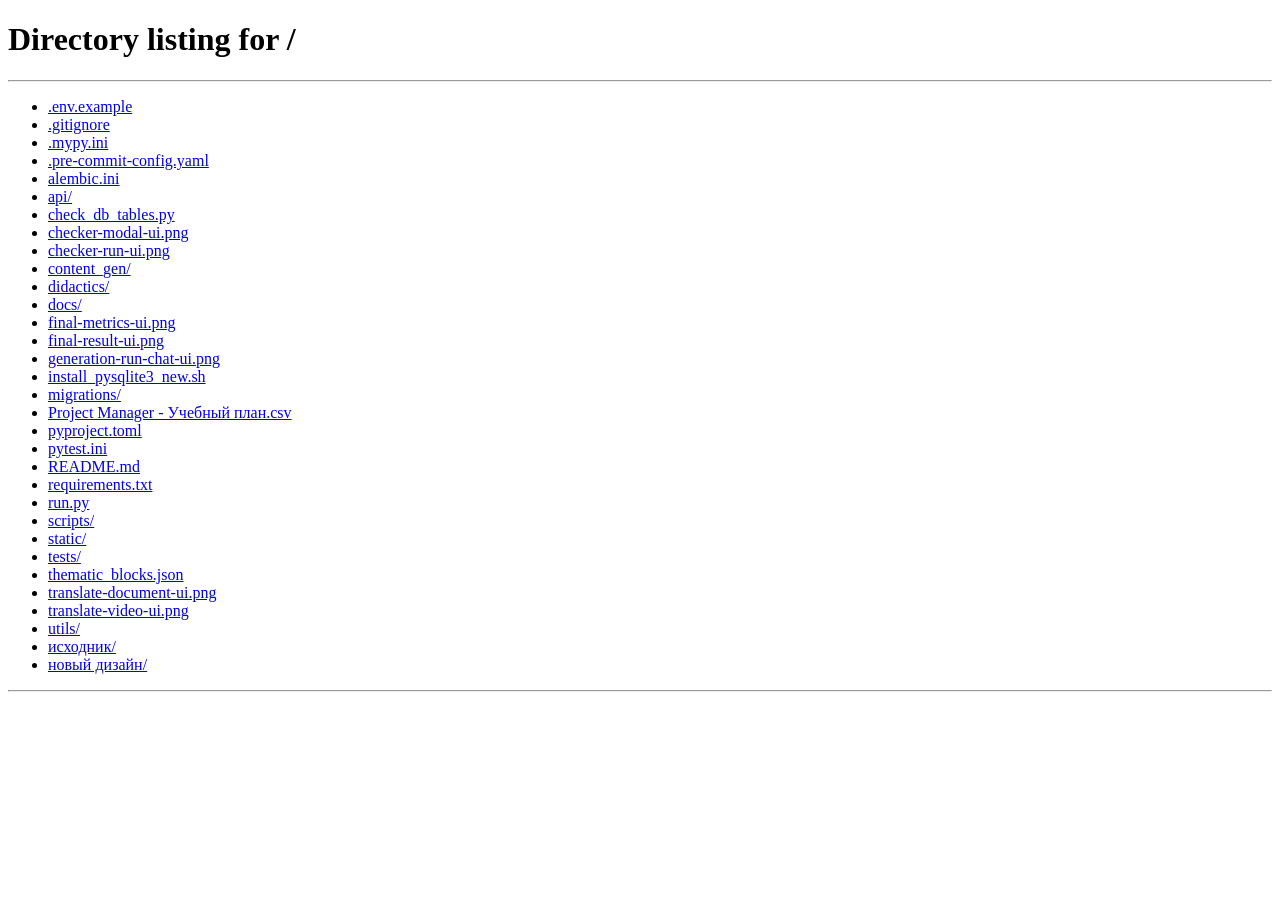
==== commit fc52f36e: "Prepare content generator 2.4" ====
--- a/static/app.html
+++ b/static/app.html
@@ -3,112 +3,300 @@
 <head>
     <meta charset="UTF-8">
     <meta name="viewport" content="width=device-width, initial-scale=1.0">
-    <title>🎓 Школа 21 — Выбор режима</title>
-    <link rel="stylesheet" href="/static/css/styles.css">
-    <style>
-        .mode-container {
-            max-width: 900px;
-            margin: 4rem auto;
-            padding: 2rem;
-            background: rgba(10, 14, 39, 0.9);
-            border-radius: 12px;
-            box-shadow: 0 8px 32px rgba(0,0,0,0.5);
-            border: 1px solid rgba(118, 75, 162, 0.4);
-            text-align: center;
-        }
-        .mode-header h1 {
-            color: #64ffda;
-            margin-bottom: 0.5rem;
-        }
-        .mode-header p {
-            color: #b8c5d6;
-            margin-bottom: 2rem;
-        }
-        .mode-grid {
-            display: grid;
-            grid-template-columns: repeat(auto-fit, minmax(260px, 1fr));
-            gap: 1.5rem;
-        }
-        .mode-card {
-            background: rgba(20, 25, 50, 0.8);
-            border-radius: 10px;
-            padding: 1.5rem;
-            border: 1px solid rgba(118, 75, 162, 0.4);
-            display: flex;
-            flex-direction: column;
-            justify-content: space-between;
-            text-align: left;
-        }
-        .mode-card h2 {
-            color: #e0e6ed;
-            margin-bottom: 0.5rem;
-        }
-        .mode-card p {
-            color: #b8c5d6;
-            font-size: 0.95rem;
-            margin-bottom: 1rem;
-        }
-        .mode-card ul {
-            color: #b8c5d6;
-            font-size: 0.9rem;
-            margin-left: 1.25rem;
-            margin-bottom: 1rem;
-        }
-        .mode-card .btn {
-            width: 100%;
-        }
-    </style>
+    <title>Школа 21 — Генератор учебных проектов</title>
+    <link rel="preconnect" href="https://fonts.googleapis.com">
+    <link rel="preconnect" href="https://fonts.gstatic.com" crossorigin>
+    <link href="https://fonts.googleapis.com/css2?family=Inter:wght@400;500;600;700;800&family=JetBrains+Mono:wght@400;500;600&display=swap" rel="stylesheet">
+    <link rel="stylesheet" href="/static/css/styles.css?v=20260508-mvp-light-ui3">
+    <link rel="stylesheet" href="/static/css/s21-design.css?v=20260513-dashboard-align">
 </head>
-<body>
-    <div class="container">
-        <div class="mode-container">
-            <div class="mode-header">
-                <h1>🎓 Генератор учебных проектов</h1>
-                <p>Выберите режим работы</p>
-            </div>
-            <div class="mode-grid">
-                <div class="mode-card">
-                    <h2>🚀 Генерация README</h2>
-                    <p>Полный пайплайн: от задумки до итогового README с теорией, практикой и критериями.</p>
+<body class="s21-product page-menu">
+    <header class="dashboard-header">
+        <a class="dashboard-brand" href="/app" aria-label="Главная">
+            <span class="dashboard-brand-mark">ГЛАВНАЯ</span>
+            <span class="dashboard-brand-sub">учебных проектов · v 2.4</span>
+        </a>
+
+        <nav class="dashboard-nav" aria-label="Основные разделы">
+            <a href="/app" class="active">Главная</a>
+            <a href="/app/generate">Генерация</a>
+            <a href="/app/check">Проверка</a>
+            <a href="/app/translate">Перевод</a>
+            <a href="/docs" target="_blank" rel="noopener">Документация</a>
+        </nav>
+
+        <div class="dashboard-header-actions">
+            <div class="dashboard-lang" aria-label="Язык интерфейса">
+                <span class="active">RU</span>
+                <span>EN</span>
+            </div>
+            <button class="dashboard-user" type="button" onclick="handleLogout()" title="Выйти">
+                <span class="dashboard-user-avatar" id="dashboardUserInitials">U</span>
+                <span id="dashboardUserName">Пользователь</span>
+            </button>
+        </div>
+    </header>
+
+    <main class="dashboard-shell">
+        <section class="dashboard-hero" aria-labelledby="dashboardTitle">
+            <div class="dashboard-hero-copy">
+                <div class="dashboard-kicker">• ГЛАВНАЯ · V 2.4</div>
+                <h1 id="dashboardTitle">Генератор учебных проектов</h1>
+                <p>Выберите режим работы. Все три инструмента работают с одной методологической базой и общими словарями.</p>
+                <div class="dashboard-meta-row" aria-label="Состояние сервиса">
+                    <span class="dashboard-service"><span></span>Сервис доступен</span>
+                    <span class="dashboard-dot"></span>
+                    <span>Последний запуск: <strong id="dashboardLastRun">—</strong></span>
+                    <span class="dashboard-dot"></span>
+                    <span>Активных задач: <strong id="dashboardActiveTasks">0</strong></span>
+                </div>
+            </div>
+            <div class="dashboard-mosaic" aria-hidden="true">
+                <span></span><span></span><span></span><span></span><span></span>
+                <span></span><span></span><span></span><span></span><span></span>
+            </div>
+        </section>
+
+        <section class="dashboard-mode-grid" aria-label="Режимы работы">
+            <article class="dashboard-mode-card">
+                <div class="dashboard-card-art art-generate">
+                    <div class="art-doc light"></div>
+                    <span class="art-plus">+</span>
+                    <div class="art-doc dark"><span></span></div>
+                </div>
+                <div class="dashboard-card-body">
+                    <div class="dashboard-card-index">РЕЖИМ / 01</div>
+                    <h2>Генерация README</h2>
+                    <p>Полный пайплайн: от паспорта программы до итогового документа с теорией, практикой и критериями.</p>
                     <ul>
-          <li>Анализ учебного плана и ЗУНов</li>
+                        <li>Анализ учебного плана и ЗУНов</li>
                         <li>План практики, задачи и критерии</li>
                         <li>Диаграммы, формулы, отчёты</li>
                     </ul>
-                    <button class="btn" onclick="goToGenerator()">Перейти к генератору</button>
-                </div>
-                <div class="mode-card">
-                    <h2>✅ Проверка README</h2>
-                    <p>Загрузите готовый README.md и получите разбор по всем критериям с комментариями.</p>
+                    <button class="dashboard-primary-action" onclick="goToGenerator()">Перейти к генератору <span>→</span></button>
+                </div>
+            </article>
+
+            <article class="dashboard-mode-card">
+                <div class="dashboard-card-art art-check">
+                    <div class="art-report">
+                        <span class="art-line short"></span>
+                        <span class="art-line wide"></span>
+                        <span class="art-line"></span>
+                        <div class="art-report-score">87%</div>
+                        <div class="art-report-tags"><span>35 ✓</span><span>4 ×</span></div>
+                    </div>
+                </div>
+                <div class="dashboard-card-body">
+                    <div class="dashboard-card-index">РЕЖИМ / 02</div>
+                    <h2>Проверка README</h2>
+                    <p>Загрузите готовый README.md и получите разбор по 39 критериям с понятными комментариями.</p>
                     <ul>
-                        <li>Все 39 критериев проверки</li>
-                        <li>Комментарии, что улучшить и почему</li>
-                        <li>Текстовые метрики и структура</li>
+                        <li>Все 39 критериев качества</li>
+                        <li>Что улучшить и почему — текстом</li>
+                        <li>Метрики и структура документа</li>
                     </ul>
-                    <button class="btn" onclick="goToChecker()">Перейти к проверке</button>
-                </div>
-                <div class="mode-card">
-                    <h2>🌐 Перевод README</h2>
-                    <p>Переведите любой README или другой markdown-документ на нужный язык с сохранением структуры.</p>
+                    <button class="dashboard-primary-action" onclick="goToChecker()">Перейти к проверке <span>→</span></button>
+                </div>
+            </article>
+
+            <article class="dashboard-mode-card">
+                <div class="dashboard-card-art art-translate">
+                    <div class="art-lang-card light">RU<span></span></div>
+                    <span class="art-arrow">→</span>
+                    <div class="art-lang-card dark">EN<span></span></div>
+                </div>
+                <div class="dashboard-card-body">
+                    <div class="dashboard-card-index">РЕЖИМ / 03</div>
+                    <h2>Перевод документов и видео</h2>
+                    <p>Переведите README или Markdown с сохранением структуры. Также доступны видео и субтитры.</p>
                     <ul>
-                        <li>Сохранение структуры Markdown и формул</li>
-                        <li>Поддержка диаграмм Mermaid и таблиц</li>
-                        <li>Скачивание переведённого README</li>
+                        <li>Markdown, формулы и таблицы целые</li>
+                        <li>Поддержка Mermaid-диаграмм</li>
+                        <li>Субтитры VTT/SRT и видео-перевод</li>
                     </ul>
-                    <button class="btn" onclick="goToTranslator()">Перейти к переводу</button>
-                </div>
-            </div>
-        </div>
-    </div>
+                    <button class="dashboard-primary-action" onclick="goToTranslator()">Перейти к переводу <span>→</span></button>
+                </div>
+            </article>
+        </section>
+
+        <section class="dashboard-recent" aria-labelledby="recentRunsTitle">
+            <div class="dashboard-section-head">
+                <h2 id="recentRunsTitle">Недавние запуски</h2>
+                <button class="dashboard-link-button" type="button" onclick="loadDashboardRecent(20)">Все запуски →</button>
+            </div>
+            <div class="dashboard-recent-list" id="dashboardRecentRuns">
+                <div class="dashboard-recent-empty">Загружаю последние запуски...</div>
+            </div>
+        </section>
+    </main>
+
     <script>
-        // Простейшая проверка токена: если его нет — отправляем на / (login)
-        (function() {
+        const API_URL = `${window.location.origin}/api/v1`;
+
+        function getAuthHeaders() {
+            const token = localStorage.getItem('auth_token');
+            return token ? { Authorization: `Bearer ${token}` } : {};
+        }
+
+        function clearAuthState() {
+            localStorage.removeItem('auth_token');
+            localStorage.removeItem('user_id');
+            localStorage.removeItem('username');
+            localStorage.removeItem('email');
+            localStorage.removeItem('session_id');
+        }
+
+        function redirectToLogin() {
+            clearAuthState();
+            window.location.replace('/');
+        }
+
+        function ensureAuth() {
             const token = localStorage.getItem('auth_token');
             if (!token) {
-                window.location.replace('/');
+                redirectToLogin();
+                return false;
+            }
+            return true;
+        }
+
+        function resolveDisplayName(user = {}) {
+            return user.username || localStorage.getItem('username') || localStorage.getItem('email') || 'Пользователь';
+        }
+
+        function resolveInitials(name) {
+            const clean = String(name || '').trim();
+            if (!clean) return 'U';
+            const parts = clean.replace(/@.*$/, '').split(/[.\s_-]+/).filter(Boolean);
+            if (parts.length >= 2) return `${parts[0][0]}${parts[1][0]}`.toUpperCase();
+            return clean.slice(0, 2).toUpperCase();
+        }
+
+        function updateUserHeader(user = {}) {
+            const name = resolveDisplayName(user);
+            document.getElementById('dashboardUserName').textContent = name;
+            document.getElementById('dashboardUserInitials').textContent = resolveInitials(name);
+        }
+
+        function formatRunTime(value) {
+            if (!value) return '—';
+            const date = new Date(value);
+            if (Number.isNaN(date.getTime())) return '—';
+            const now = new Date();
+            const sameDay = date.toDateString() === now.toDateString();
+            const yesterday = new Date(now);
+            yesterday.setDate(now.getDate() - 1);
+            const time = date.toLocaleTimeString('ru-RU', { hour: '2-digit', minute: '2-digit' });
+            if (sameDay) return `сегодня, ${time}`;
+            if (date.toDateString() === yesterday.toDateString()) return `вчера, ${time}`;
+            return date.toLocaleDateString('ru-RU', { day: '2-digit', month: '2-digit' }) + `, ${time}`;
+        }
+
+        function recentStatusClass(status) {
+            if (status === 'completed') return 'success';
+            if (status === 'failed' || status === 'cancelled') return 'danger';
+            return 'info';
+        }
+
+        function renderRecentRuns(items) {
+            const container = document.getElementById('dashboardRecentRuns');
+            if (!items || items.length === 0) {
+                container.innerHTML = '<div class="dashboard-recent-empty">Пока нет запусков. Начните с генерации README.</div>';
                 return;
             }
-        })();
+            container.innerHTML = items.map((item) => `
+                <article class="dashboard-run-row">
+                    <div class="dashboard-run-icon" aria-hidden="true"></div>
+                    <div class="dashboard-run-main">
+                        <h3>${escapeHtml(item.title || 'README project')}</h3>
+                        <p>${formatRunTime(item.updated_at || item.created_at)}</p>
+                    </div>
+                    <div class="dashboard-run-meta">
+                        <span class="dashboard-run-chip">${escapeHtml(item.kind_label || 'ГЕНЕРАЦИЯ')}</span>
+                        <span class="dashboard-run-chip ${recentStatusClass(item.status)}">• ${escapeHtml(item.status_label || item.status || 'ГОТОВО')}</span>
+                        <span class="dashboard-run-score">${escapeHtml(item.score?.label || '—')}</span>
+                    </div>
+                    <button class="dashboard-run-open" type="button" onclick="openRecentRun('${item.request_id}', '${item.kind || ''}', '${item.open_url || ''}', '${item.download_url || ''}')">Открыть</button>
+                </article>
+            `).join('');
+        }
+
+        async function openRecentRun(requestId, kind, openUrl, downloadUrl) {
+            const normalizedKind = String(kind || '').toLowerCase();
+            if (openUrl && normalizedKind !== 'generation' && normalizedKind !== 'regeneration') {
+                window.location.href = openUrl;
+                return;
+            }
+            try {
+                const response = await fetch(`${API_URL}/generate/status/${requestId}`, { headers: getAuthHeaders() });
+                if (response.ok) {
+                    const data = await response.json();
+                    if (data.status === 'completed' && data.result) {
+                        sessionStorage.setItem('generation_state', JSON.stringify({
+                            requestId,
+                            result: data.result,
+                            markdown: data.result.markdown || '',
+                            originalMarkdown: data.result.markdown || '',
+                            timestamp: Date.now()
+                        }));
+                        window.location.href = '/app/generate';
+                        return;
+                    }
+                }
+            } catch (error) {
+                console.warn('Не удалось открыть результат из runtime cache:', error);
+            }
+            if (downloadUrl) {
+                await downloadRecentRun(downloadUrl, requestId);
+            }
+        }
+
+        async function downloadRecentRun(downloadUrl, requestId) {
+            const response = await fetch(downloadUrl, { headers: getAuthHeaders() });
+            if (!response.ok) {
+                alert('Не удалось открыть запуск. Результат не найден или нет доступа.');
+                return;
+            }
+            const blob = await response.blob();
+            const url = URL.createObjectURL(blob);
+            const link = document.createElement('a');
+            link.href = url;
+            link.download = `generation_${requestId}.zip`;
+            document.body.appendChild(link);
+            link.click();
+            link.remove();
+            URL.revokeObjectURL(url);
+        }
+
+        async function loadDashboardRecent(limit = 6) {
+            const container = document.getElementById('dashboardRecentRuns');
+            try {
+                const response = await fetch(`${API_URL}/dashboard/recent?limit=${limit}`, { headers: getAuthHeaders() });
+                if (response.status === 401) {
+                    redirectToLogin();
+                    return;
+                }
+                if (!response.ok) throw new Error(`HTTP ${response.status}`);
+                const data = await response.json();
+                updateUserHeader(data.user || {});
+                document.getElementById('dashboardActiveTasks').textContent = String(data.active_tasks || 0);
+                document.getElementById('dashboardLastRun').textContent = formatRunTime(data.last_run_at);
+                renderRecentRuns(data.items || []);
+            } catch (error) {
+                console.error('Ошибка загрузки dashboard:', error);
+                container.innerHTML = '<div class="dashboard-recent-empty">Не удалось загрузить недавние запуски.</div>';
+            }
+        }
+
+        function escapeHtml(value) {
+            return String(value ?? '')
+                .replace(/&/g, '&amp;')
+                .replace(/</g, '&lt;')
+                .replace(/>/g, '&gt;')
+                .replace(/"/g, '&quot;')
+                .replace(/'/g, '&#039;');
+        }
 
         function goToGenerator() {
             window.location.href = '/app/generate';
@@ -120,8 +308,22 @@
 
         function goToTranslator() {
             window.location.href = '/app/translate';
+        }
+
+        async function handleLogout() {
+            try {
+                await fetch(`${API_URL}/auth/logout`, { method: 'POST', headers: getAuthHeaders() });
+            } catch (error) {
+                console.warn('Logout request failed:', error);
+            }
+            clearAuthState();
+            window.location.replace('/');
+        }
+
+        if (ensureAuth()) {
+            updateUserHeader();
+            loadDashboardRecent();
         }
     </script>
 </body>
 </html>
-
--- a/static/css/styles.css
+++ b/static/css/styles.css
@@ -2428,4 +2428,3 @@
                 transform: translateY(0);
             }
         }
- 
--- a/static/css/s21-design.css
+++ b/static/css/s21-design.css
@@ -0,0 +1,5938 @@
+/*
+   School 21 product UI.
+   Production vanilla port of `новый дизайн/styles.css`.
+   This file owns application chrome, layout and components; legacy
+   styles.css remains as markdown/functionality compatibility layer.
+*/
+
+:root {
+  --s21-bg: #f7f7f5;
+  --s21-surface: #ffffff;
+  --s21-surface-2: #f7f7f5;
+  --s21-surface-muted: #f3f3f0;
+  --s21-border: #e6e5e0;
+  --s21-border-strong: #c9cbc1;
+  --s21-ink: #0f1419;
+  --s21-ink-2: #0f1419;
+  --s21-muted: #6b6f78;
+  --s21-muted-2: #8b918c;
+  --s21-accent: #2fd18a;
+  --s21-accent-hover: #27bd7b;
+  --s21-accent-soft: #e1f6ec;
+  --s21-accent-text: #0f1419;
+  --s21-dark: #0f1419;
+  --s21-success: #2f7a4d;
+  --s21-success-bg: #eaf4ee;
+  --s21-warn: #a76a14;
+  --s21-warn-bg: #faf1e2;
+  --s21-danger: #b54a3b;
+  --s21-danger-bg: #f7ebe7;
+  --s21-info: #2a5d8f;
+  --s21-info-bg: #eaf0f7;
+  --s21-radius-xs: 6px;
+  --s21-radius-sm: 8px;
+  --s21-radius-md: 10px;
+  --s21-radius-lg: 14px;
+  --s21-radius-xl: 20px;
+  --s21-shadow-1: 0 1px 2px rgba(15, 20, 25, 0.04);
+  --s21-shadow-2: 0 1px 3px rgba(15, 20, 25, 0.06), 0 8px 24px rgba(15, 20, 25, 0.05);
+  --s21-shadow-3: 0 12px 40px rgba(15, 20, 25, 0.08), 0 2px 8px rgba(15, 20, 25, 0.05);
+  --s21-grid-line: rgba(15, 20, 25, 0.055);
+  --s21-font: var(--s21-font-sans);
+  --s21-font-sans: 'Inter', -apple-system, BlinkMacSystemFont, 'Segoe UI', system-ui, sans-serif;
+  --s21-font-mono: 'JetBrains Mono', ui-monospace, 'SF Mono', Menlo, Consolas, monospace;
+}
+
+body.s21-product,
+body.s21-product * {
+  box-sizing: border-box;
+}
+
+body.s21-product {
+  min-height: 100vh;
+  margin: 0;
+  display: flex;
+  flex-direction: column;
+  overflow-x: hidden;
+  background: var(--s21-bg) !important;
+  background-image: none !important;
+  color: var(--s21-ink);
+  font-family: var(--s21-font-sans);
+  font-size: 14px;
+  line-height: 1.5;
+  letter-spacing: 0;
+  -webkit-font-smoothing: antialiased;
+}
+
+body.s21-product::before {
+  display: none !important;
+}
+
+body.s21-product button,
+body.s21-product input,
+body.s21-product select,
+body.s21-product textarea {
+  font: inherit;
+  letter-spacing: 0;
+}
+
+body.s21-product button {
+  cursor: pointer;
+}
+
+body.s21-product a {
+  color: inherit;
+}
+
+body.s21-product .header {
+  min-height: 67px;
+  display: flex;
+  align-items: center;
+  gap: 28px;
+  padding: 14px 28px !important;
+  background: var(--s21-surface) !important;
+  border: 0 !important;
+  border-bottom: 1px solid var(--s21-border) !important;
+  box-shadow: none !important;
+  color: var(--s21-ink) !important;
+}
+
+body.s21-product .header::before {
+  content: "21";
+  width: 38px;
+  height: 38px;
+  border-radius: 10px;
+  background: var(--s21-dark);
+  color: var(--s21-accent);
+  display: grid;
+  place-items: center;
+  flex: 0 0 auto;
+  font-family: var(--s21-font-mono);
+  font-size: 16px;
+  font-weight: 800;
+  letter-spacing: 0;
+  position: relative;
+}
+
+body.s21-product .header::after {
+  content: "";
+  position: absolute;
+  display: none;
+}
+
+body.s21-product .header h1 {
+  margin: 0 !important;
+  padding: 0 !important;
+  flex: 0 0 auto;
+  width: auto;
+  color: var(--s21-ink) !important;
+  font-size: 14px !important;
+  line-height: 1.15;
+  font-weight: 600 !important;
+  letter-spacing: 0 !important;
+  text-align: left !important;
+  text-shadow: none !important;
+  border: 0 !important;
+}
+
+body.s21-product .header p {
+  margin: 0 !important;
+  color: var(--s21-muted) !important;
+  font-size: 11.5px !important;
+  line-height: 1.2;
+  text-align: left !important;
+}
+
+.s21-brand-title {
+  display: flex;
+  flex-direction: column;
+  min-width: 190px;
+}
+
+.s21-nav {
+  display: flex;
+  align-items: center;
+  gap: 4px;
+  margin-left: 4px;
+}
+
+.s21-nav a {
+  padding: 7px 12px;
+  border-radius: 7px;
+  color: var(--s21-ink-2);
+  font-size: 13.5px;
+  font-weight: 500;
+  text-decoration: none;
+}
+
+.s21-nav a:hover {
+  background: var(--s21-surface-muted);
+}
+
+.s21-nav a.active {
+  background: var(--s21-dark);
+  color: var(--s21-accent);
+}
+
+.s21-header-spacer {
+  flex: 1;
+}
+
+.s21-header-right {
+  display: flex;
+  align-items: center;
+  gap: 10px;
+}
+
+.s21-lang {
+  display: flex;
+  gap: 0;
+  padding: 2px;
+  background: var(--s21-surface-muted);
+  border-radius: 7px;
+  color: var(--s21-muted);
+  font-size: 11.5px;
+  font-weight: 500;
+}
+
+.s21-lang span {
+  padding: 4px 8px;
+  border-radius: 5px;
+}
+
+.s21-lang span.on {
+  background: var(--s21-surface);
+  color: var(--s21-ink);
+  box-shadow: var(--s21-shadow-1);
+}
+
+.s21-user {
+  display: flex;
+  align-items: center;
+  gap: 8px;
+  padding: 5px 10px 5px 5px;
+  background: var(--s21-surface-muted);
+  border-radius: 999px;
+  color: var(--s21-ink-2);
+  font-size: 13px;
+  font-weight: 500;
+}
+
+.s21-user::before {
+  content: "U";
+  width: 26px;
+  height: 26px;
+  border-radius: 50%;
+  display: grid;
+  place-items: center;
+  background: var(--s21-ink);
+  color: #fff;
+  font-size: 11px;
+  font-weight: 600;
+}
+
+.s21-subbar {
+  min-height: 53px;
+  display: flex;
+  align-items: center;
+  gap: 16px;
+  padding: 14px 28px;
+  background: var(--s21-surface);
+  border-bottom: 1px solid var(--s21-border);
+  color: var(--s21-ink-2);
+  font-size: 13px;
+}
+
+.s21-subbar .sep {
+  color: var(--s21-border-strong);
+}
+
+.s21-subbar a,
+.text-link {
+  color: var(--s21-ink-2);
+  text-decoration: none;
+  font-weight: 500;
+}
+
+.s21-subbar a:hover,
+.text-link:hover {
+  color: var(--s21-dark);
+  text-decoration: underline;
+  text-underline-offset: 3px;
+}
+
+.s21-subbar .right {
+  margin-left: auto;
+  display: flex;
+  align-items: center;
+  gap: 10px;
+  color: var(--s21-muted);
+  font-size: 12px;
+}
+
+body.s21-product .container {
+  width: 100% !important;
+  max-width: none !important;
+  margin: 0 !important;
+  padding: 0 !important;
+  flex: 1 1 auto;
+  min-height: 0;
+}
+
+body.s21-product .two-columns {
+  min-height: calc(100vh - 120px);
+  display: grid !important;
+  grid-template-columns: minmax(360px, 560px) minmax(0, 1fr) !important;
+  gap: 0 !important;
+  align-items: stretch !important;
+}
+
+body.s21-product .column {
+  min-width: 0;
+  margin: 0 !important;
+  border: 0 !important;
+  border-radius: 0 !important;
+  box-shadow: none !important;
+  backdrop-filter: none !important;
+  -webkit-backdrop-filter: none !important;
+  color: var(--s21-ink-2) !important;
+}
+
+body.s21-product .column:first-child {
+  max-height: calc(100vh - 120px);
+  overflow-y: auto;
+  padding: 24px 28px 0 !important;
+  background: var(--s21-surface) !important;
+  border-right: 1px solid var(--s21-border) !important;
+}
+
+body.s21-product .column:last-child {
+  max-height: calc(100vh - 120px);
+  overflow-y: auto;
+  padding: 24px 28px 56px !important;
+  background: var(--s21-bg) !important;
+}
+
+body.s21-product .column > h2 {
+  margin: 0 0 4px !important;
+  padding: 0 !important;
+  border: 0 !important;
+  color: var(--s21-ink) !important;
+  font-size: 22px !important;
+  line-height: 1.25;
+  font-weight: 600 !important;
+  letter-spacing: 0 !important;
+  text-shadow: none !important;
+}
+
+.s21-page-hint {
+  margin: 4px 0 24px;
+  color: var(--s21-muted);
+  font-size: 13.5px;
+  font-weight: 400;
+  letter-spacing: 0;
+}
+
+body.s21-product label,
+body.s21-product .lbl {
+  margin: 0 0 6px !important;
+  display: flex;
+  align-items: center;
+  gap: 4px;
+  color: var(--s21-ink-2) !important;
+  font-size: 12.5px !important;
+  font-weight: 500 !important;
+}
+
+body.s21-product .form-group {
+  margin-bottom: 16px !important;
+}
+
+body.s21-product input[type="text"],
+body.s21-product input[type="number"],
+body.s21-product input[type="password"],
+body.s21-product input[type="email"],
+body.s21-product select,
+body.s21-product textarea {
+  width: 100%;
+  min-height: 40px;
+  padding: 10px 12px !important;
+  border: 1px solid var(--s21-border-strong) !important;
+  border-radius: var(--s21-radius-sm) !important;
+  background: var(--s21-surface) !important;
+  color: var(--s21-ink) !important;
+  box-shadow: none !important;
+  font-size: 13.5px !important;
+  line-height: 1.4;
+  transition: border-color 0.12s, box-shadow 0.12s, background 0.12s;
+}
+
+body.s21-product textarea {
+  resize: vertical;
+}
+
+body.s21-product input::placeholder,
+body.s21-product textarea::placeholder {
+  color: var(--s21-muted-2) !important;
+}
+
+body.s21-product input:hover,
+body.s21-product select:hover,
+body.s21-product textarea:hover {
+  border-color: var(--s21-ink-2) !important;
+}
+
+body.s21-product input:focus,
+body.s21-product select:focus,
+body.s21-product textarea:focus {
+  outline: none !important;
+  border-color: var(--s21-ink) !important;
+  box-shadow: 0 0 0 3px rgba(15, 20, 25, 0.08) !important;
+}
+
+body.s21-product select {
+  appearance: none;
+  padding-right: 32px !important;
+  background-image: url("data:image/svg+xml,%3Csvg xmlns='http://www.w3.org/2000/svg' width='12' height='12' viewBox='0 0 12 12' fill='none' stroke='%236a7268' stroke-width='1.6' stroke-linecap='round'%3E%3Cpath d='M3 5l3 3 3-3'/%3E%3C/svg%3E") !important;
+  background-repeat: no-repeat !important;
+  background-position: right 12px center !important;
+}
+
+body.s21-product select option {
+  background: #fff;
+  color: var(--s21-ink);
+}
+
+body.s21-product .file-upload,
+body.s21-product .upload {
+  width: 100%;
+  min-height: 88px;
+  padding: 16px !important;
+  display: flex !important;
+  align-items: flex-start;
+  justify-content: center;
+  flex-direction: column;
+  gap: 6px;
+  border: 1px dashed var(--s21-border-strong) !important;
+  border-radius: var(--s21-radius-md) !important;
+  background: var(--s21-surface-2) !important;
+  color: var(--s21-ink-2) !important;
+  text-align: left !important;
+  transition: border-color 0.12s, background 0.12s;
+}
+
+body.s21-product .file-upload:hover,
+body.s21-product .upload:hover {
+  border-color: var(--s21-ink-2) !important;
+  background: var(--s21-surface-muted) !important;
+}
+
+body.s21-product .file-upload p,
+body.s21-product .file-upload small {
+  margin: 0 !important;
+  color: var(--s21-muted) !important;
+  font-size: 12.5px !important;
+}
+
+body.s21-product .generation-mode-toggle,
+body.s21-product .expander,
+body.s21-product .checkbox-group,
+body.s21-product #translationDocumentBlock,
+body.s21-product #translationVideoBlock {
+  border: 1px solid var(--s21-border) !important;
+  border-radius: var(--s21-radius-md) !important;
+  background: var(--s21-surface) !important;
+  box-shadow: none !important;
+}
+
+body.s21-product .generation-mode-toggle {
+  margin-top: 18px;
+  padding: 14px !important;
+  background: var(--s21-surface-2) !important;
+}
+
+body.s21-product .generation-mode-toggle:has(input[type="checkbox"]:checked) {
+  background: var(--s21-accent-soft) !important;
+  border-color: #b6e6cd !important;
+}
+
+body.s21-product .toggle-field {
+  margin: 0 !important;
+  align-items: flex-start;
+}
+
+body.s21-product .toggle-field strong {
+  color: var(--s21-ink) !important;
+  font-size: 13.5px;
+  font-weight: 500;
+}
+
+body.s21-product .toggle-field small {
+  display: block;
+  margin-top: 2px;
+  color: var(--s21-muted) !important;
+  font-size: 12px;
+}
+
+body.s21-product input[type="checkbox"],
+body.s21-product input[type="radio"] {
+  accent-color: var(--s21-dark);
+}
+
+body.s21-product .expander {
+  margin: 14px 0 !important;
+  overflow: hidden;
+}
+
+body.s21-product .expander-header {
+  min-height: 48px;
+  padding: 14px 16px !important;
+  display: flex;
+  align-items: center;
+  gap: 10px;
+  background: transparent !important;
+  color: var(--s21-ink) !important;
+  font-size: 13.5px;
+  font-weight: 500;
+}
+
+body.s21-product .expander-content {
+  padding: 0 16px 16px !important;
+  border: 0 !important;
+  color: var(--s21-ink-2) !important;
+}
+
+body.s21-product .checkbox-group {
+  margin: 14px 0 !important;
+  padding: 14px 16px !important;
+  display: flex;
+  align-items: center;
+  gap: 10px;
+}
+
+body.s21-product .checkbox-group label {
+  margin: 0 !important;
+  font-size: 13.5px !important;
+}
+
+body.s21-product .form-actions {
+  position: sticky;
+  bottom: 0;
+  z-index: 10;
+  margin: 24px -28px 0 !important;
+  padding: 14px 28px !important;
+  display: flex;
+  flex-direction: column;
+  gap: 10px;
+  background: var(--s21-surface) !important;
+  border-top: 1px solid var(--s21-border);
+  box-shadow: 0 -8px 16px -8px rgba(15, 20, 25, 0.05);
+}
+
+body.s21-product .form-actions-divider {
+  display: none;
+}
+
+body.s21-product .btn {
+  min-height: 38px;
+  display: inline-flex;
+  align-items: center;
+  justify-content: center;
+  gap: 8px;
+  width: auto;
+  padding: 10px 16px !important;
+  border: 1px solid transparent !important;
+  border-radius: var(--s21-radius-sm) !important;
+  background: var(--s21-surface) !important;
+  color: var(--s21-ink) !important;
+  box-shadow: none !important;
+  font-size: 13.5px !important;
+  font-weight: 500 !important;
+  line-height: 1;
+  white-space: nowrap;
+  text-shadow: none !important;
+  transition: background 0.12s, border-color 0.12s, color 0.12s;
+}
+
+body.s21-product .btn:hover {
+  transform: none !important;
+  background: var(--s21-surface-muted) !important;
+}
+
+body.s21-product .btn-primary,
+body.s21-product #generateBtn,
+body.s21-product #checkBtn,
+body.s21-product #improveReadmeBtn,
+body.s21-product .btn:not(.btn-secondary):not(.btn-danger):not(.btn-ghost):not(.btn-soft) {
+  background: var(--s21-accent) !important;
+  border-color: transparent !important;
+  color: var(--s21-accent-text) !important;
+  font-weight: 600 !important;
+}
+
+body.s21-product .btn-primary:hover,
+body.s21-product #generateBtn:hover,
+body.s21-product #checkBtn:hover,
+body.s21-product #improveReadmeBtn:hover {
+  background: var(--s21-accent-hover) !important;
+  color: #fff !important;
+}
+
+body.s21-product .btn-secondary,
+body.s21-product .btn-soft {
+  background: var(--s21-surface) !important;
+  border-color: var(--s21-border-strong) !important;
+  color: var(--s21-ink) !important;
+}
+
+body.s21-product .btn-danger,
+body.s21-product #cancelGenerationBtn {
+  background: var(--s21-surface) !important;
+  border-color: var(--s21-border-strong) !important;
+  color: var(--s21-danger) !important;
+}
+
+body.s21-product .btn-danger:hover,
+body.s21-product #cancelGenerationBtn:hover {
+  background: var(--s21-danger-bg) !important;
+  border-color: var(--s21-danger) !important;
+}
+
+body.s21-product .btn-lg {
+  min-height: 46px;
+  padding: 13px 22px !important;
+  border-radius: var(--s21-radius-md) !important;
+  font-size: 14.5px !important;
+}
+
+body.s21-product .btn-sm {
+  min-height: 32px;
+  padding: 7px 11px !important;
+  font-size: 12.5px !important;
+}
+
+body.s21-product .s21-full-width {
+  width: 100% !important;
+}
+
+body.s21-product .btn-group,
+body.s21-product .btn-group-compact {
+  display: flex;
+  align-items: center;
+  gap: 8px;
+  flex-wrap: wrap;
+}
+
+.s21-inline-actions {
+  margin-top: 18px;
+  display: flex;
+  align-items: center;
+  gap: 10px;
+  flex-wrap: wrap;
+}
+
+.s21-inline-actions.center {
+  justify-content: center;
+}
+
+.s21-inline-actions.end {
+  margin-top: 8px;
+  justify-content: flex-end;
+}
+
+body.s21-product .form-actions #generateBtn,
+body.s21-product .form-actions #cancelGenerationBtn,
+body.s21-product #checkBtn {
+  width: 100%;
+}
+
+body.s21-product .nav-actions {
+  margin: 18px 0 0;
+}
+
+body.s21-product .s21-field-hint,
+body.s21-product small.s21-field-hint {
+  display: block;
+  margin: 6px 0 12px;
+  color: var(--s21-muted) !important;
+  font-size: 12.5px;
+  line-height: 1.45;
+}
+
+body.s21-product .s21-center-note {
+  margin: 10px 0 0;
+  color: var(--s21-muted);
+  font-size: 12.5px;
+  text-align: center;
+}
+
+body.s21-product .s21-curriculum-card,
+body.s21-product .s21-secondary-panel {
+  margin-top: 18px !important;
+  padding: 16px !important;
+  border: 1px solid var(--s21-border) !important;
+  border-radius: var(--s21-radius-md) !important;
+  background: var(--s21-surface-2) !important;
+}
+
+body.s21-product .s21-curriculum-card > label {
+  color: var(--s21-ink) !important;
+  font-weight: 600 !important;
+}
+
+body.s21-product .file-upload.s21-accent-upload {
+  border-color: #b6e6cd !important;
+  background: var(--s21-accent-soft) !important;
+}
+
+body.s21-product .s21-upload-status {
+  color: var(--s21-success) !important;
+  font-weight: 600;
+}
+
+body.s21-product .s21-upload-success {
+  color: var(--s21-success) !important;
+}
+
+body.s21-product .s21-upload-area-success {
+  border-color: #b6e6cd !important;
+  background: var(--s21-success-bg) !important;
+}
+
+body.s21-product .s21-changes-list {
+  padding: 14px !important;
+  background: var(--s21-info-bg) !important;
+  border-color: #c8d8e8 !important;
+}
+
+body.s21-product .s21-improvement-modal {
+  max-width: min(900px, calc(100vw - 32px));
+  max-height: 90vh;
+  overflow-y: auto;
+}
+
+body.s21-product .diff-container {
+  margin-bottom: 1.5rem;
+}
+
+body.s21-product .diff-header {
+  margin-bottom: 1rem;
+  padding: 1rem;
+  border: 1px solid var(--s21-border);
+  border-radius: var(--s21-radius-sm);
+  background: var(--s21-surface-2);
+}
+
+body.s21-product .diff-stats h3 {
+  margin: 0 0 0.5rem;
+  color: var(--s21-ink);
+}
+
+body.s21-product .stats-grid {
+  display: grid;
+  grid-template-columns: repeat(auto-fit, minmax(150px, 1fr));
+  gap: 0.75rem;
+}
+
+body.s21-product .stat-item {
+  padding: 0.5rem;
+  border: 1px solid var(--s21-border);
+  border-radius: var(--s21-radius-xs);
+  background: var(--s21-surface);
+  font-size: 0.9rem;
+}
+
+body.s21-product .stat-label {
+  margin-right: 0.5rem;
+  color: var(--s21-muted);
+}
+
+body.s21-product .stat-value {
+  color: var(--s21-ink);
+  font-weight: 700;
+}
+
+body.s21-product .stat-added .stat-value {
+  color: var(--s21-success);
+}
+
+body.s21-product .stat-deleted .stat-value {
+  color: var(--s21-danger);
+}
+
+body.s21-product .stat-modified .stat-value {
+  color: var(--s21-warn);
+}
+
+body.s21-product .diff-controls {
+  display: flex;
+  gap: 0.5rem;
+  margin-top: 1rem;
+  flex-wrap: wrap;
+}
+
+body.s21-product .diff-btn {
+  padding: 0.5rem 1rem;
+  border: 1px solid var(--s21-border-strong);
+  border-radius: var(--s21-radius-xs);
+  background: var(--s21-surface);
+  color: var(--s21-ink-2);
+  cursor: pointer;
+  font-size: 0.9rem;
+  transition: background 0.12s, border-color 0.12s, color 0.12s;
+}
+
+body.s21-product .diff-btn:hover:not(:disabled) {
+  border-color: var(--s21-ink-2);
+  background: var(--s21-surface-muted);
+  color: var(--s21-ink);
+}
+
+body.s21-product .diff-btn.active {
+  border-color: var(--s21-dark);
+  background: var(--s21-dark);
+  color: var(--s21-accent);
+}
+
+body.s21-product .diff-btn:disabled {
+  cursor: not-allowed;
+  opacity: 0.5;
+}
+
+body.s21-product .diff-table-wrapper {
+  max-height: 70vh;
+  overflow: auto;
+  border: 1px solid var(--s21-border);
+  border-radius: var(--s21-radius-sm);
+}
+
+body.s21-product .diff-table {
+  width: 100%;
+  border-collapse: collapse;
+  font-family: var(--s21-font-mono);
+  font-size: 0.85rem;
+}
+
+body.s21-product .diff-header-cell {
+  position: sticky;
+  top: 0;
+  z-index: 10;
+  padding: 0.75rem;
+  background: var(--s21-surface-2);
+  color: var(--s21-ink);
+  font-weight: 700;
+  text-align: left;
+}
+
+body.s21-product .diff-line {
+  transition: background-color 0.2s;
+}
+
+body.s21-product .diff-line:hover {
+  background-color: var(--s21-surface-2);
+}
+
+body.s21-product .diff-line-highlight {
+  background-color: var(--s21-accent-soft) !important;
+}
+
+body.s21-product .diff-equal {
+  background: transparent;
+}
+
+body.s21-product .diff-delete,
+body.s21-product .diff-delete .line-content.original {
+  background: var(--s21-danger-bg);
+}
+
+body.s21-product .diff-insert,
+body.s21-product .diff-insert .line-content.improved {
+  background: var(--s21-success-bg);
+}
+
+body.s21-product .diff-replace {
+  background: var(--s21-warn-bg);
+}
+
+body.s21-product .diff-replace .line-content.original {
+  background: var(--s21-danger-bg);
+}
+
+body.s21-product .diff-replace .line-content.improved {
+  background: var(--s21-success-bg);
+}
+
+body.s21-product .line-number {
+  min-width: 50px;
+  padding: 0.5rem;
+  border-right: 1px solid var(--s21-border);
+  background: var(--s21-surface-2);
+  color: var(--s21-muted);
+  text-align: right;
+  user-select: none;
+}
+
+body.s21-product .line-number.original {
+  border-right: 2px solid #e6c4bd;
+}
+
+body.s21-product .line-number.improved {
+  border-right: 2px solid #c7e5d3;
+}
+
+body.s21-product .line-content {
+  padding: 0.5rem;
+  color: var(--s21-ink-2);
+  white-space: pre-wrap;
+  word-break: break-word;
+}
+
+body.s21-product .line-content.original {
+  border-right: 1px solid var(--s21-border);
+}
+
+body.s21-product .line-content.improved {
+  border-left: 1px solid var(--s21-border);
+}
+
+body.s21-product .modal {
+  display: none;
+  position: fixed;
+  z-index: 1000;
+  inset: 0;
+  overflow: auto;
+  background-color: rgba(15, 20, 25, 0.32);
+}
+
+body.s21-product .modal-content {
+  margin: 5% auto;
+  padding: 0;
+  border: 1px solid var(--s21-border);
+  border-radius: var(--s21-radius-lg);
+  background: var(--s21-surface);
+  box-shadow: var(--s21-shadow-3);
+}
+
+body.s21-product .modal-header {
+  display: flex;
+  align-items: center;
+  justify-content: space-between;
+  padding: 1.5rem;
+  border-bottom: 1px solid var(--s21-border);
+}
+
+body.s21-product .modal-header h2 {
+  margin: 0;
+  color: var(--s21-ink);
+}
+
+body.s21-product .close {
+  color: var(--s21-muted);
+  cursor: pointer;
+  font-size: 28px;
+  font-weight: 700;
+}
+
+body.s21-product .close:hover {
+  color: var(--s21-ink);
+}
+
+body.s21-product .modal-body {
+  padding: 1.5rem;
+}
+
+.s21-mode-options {
+  display: grid;
+  grid-template-columns: repeat(2, minmax(0, 1fr));
+  gap: 10px;
+}
+
+body.s21-product label.s21-mode-option {
+  min-width: 0;
+  min-height: 44px;
+  margin: 0 !important;
+  padding: 12px !important;
+  display: flex;
+  align-items: center;
+  gap: 8px;
+  border: 1px solid var(--s21-border);
+  border-radius: var(--s21-radius-sm);
+  background: var(--s21-surface-2);
+  color: var(--s21-ink-2) !important;
+}
+
+body.s21-product label.s21-mode-option:has(input:checked) {
+  border-color: #b6e6cd;
+  background: var(--s21-accent-soft);
+}
+
+body.s21-product .tabs {
+  display: flex;
+  align-items: center;
+  gap: 0;
+  margin: 0 !important;
+  padding: 0 12px;
+  border: 0 !important;
+  border-bottom: 1px solid var(--s21-border) !important;
+  overflow-x: auto;
+  max-width: 100%;
+  min-width: 0;
+}
+
+body.s21-product .tab {
+  width: auto !important;
+  min-height: 48px;
+  margin: 0 !important;
+  padding: 0 14px !important;
+  display: inline-flex;
+  align-items: center;
+  justify-content: center;
+  border: 0 !important;
+  border-bottom: 2px solid transparent !important;
+  border-radius: 0 !important;
+  background: transparent !important;
+  color: var(--s21-muted) !important;
+  box-shadow: none !important;
+  font-size: 13px !important;
+  font-weight: 500 !important;
+}
+
+body.s21-product .tab:hover {
+  color: var(--s21-ink) !important;
+}
+
+body.s21-product .s21-version-switcher,
+body.s21-product .s21-warning-slot,
+body.s21-product .s21-preview-actions {
+  margin-top: 1rem;
+}
+
+body.s21-product .s21-download-hint {
+  margin: 0 0 0.5rem;
+  color: var(--s21-ink-2);
+}
+
+body.s21-product .s21-version-switcher {
+  margin-bottom: 1rem;
+}
+
+body.s21-product .s21-raw-preview {
+  white-space: pre-wrap;
+  font-family: var(--s21-font-mono);
+}
+
+body.s21-product .tab.active,
+body.s21-product .tab.on {
+  color: var(--s21-ink) !important;
+  border-bottom-color: var(--s21-ink) !important;
+}
+
+body.s21-product #resultsArea,
+body.s21-product #translationResultsArea,
+body.s21-product #readme,
+body.s21-product #metrics,
+body.s21-product #report,
+body.s21-product #regen,
+body.s21-product #practice,
+body.s21-product #generatedData {
+  min-width: 0;
+}
+
+body.s21-product #resultsArea,
+body.s21-product #translationResultsArea,
+body.s21-product #readmeFilePreview,
+body.s21-product .card,
+body.s21-product .info-box,
+body.s21-product .warnings,
+body.s21-product .success-msg,
+body.s21-product .error-msg,
+body.s21-product .validation-error {
+  background: var(--s21-surface) !important;
+  border: 1px solid var(--s21-border) !important;
+  border-radius: var(--s21-radius-lg) !important;
+  color: var(--s21-ink-2) !important;
+  box-shadow: var(--s21-shadow-2) !important;
+}
+
+body.s21-product .info-box {
+  padding: 16px !important;
+}
+
+body.s21-product .warning-msg {
+  padding: 14px 16px;
+  border: 1px solid #ead7b6;
+  border-radius: var(--s21-radius-md);
+  background: var(--s21-warn-bg);
+  color: var(--s21-warn);
+  box-shadow: none;
+}
+
+body.s21-product .loading {
+  padding: 24px;
+  color: var(--s21-muted);
+  text-align: center;
+}
+
+body.s21-product .spinner {
+  width: 38px !important;
+  height: 38px !important;
+  margin: 0 auto 12px !important;
+  border: 3px solid var(--s21-surface-muted) !important;
+  border-top-color: var(--s21-dark) !important;
+  border-radius: 50% !important;
+  animation: spin 1s linear infinite;
+}
+
+body.s21-product .s21-button-spinner {
+  width: 16px;
+  height: 16px;
+  margin-right: 0.5rem;
+  display: inline-block;
+  flex: 0 0 auto;
+  border: 2px solid rgba(13, 32, 24, 0.2);
+  border-top-color: var(--s21-dark);
+  border-radius: 50%;
+  animation: spin 1s linear infinite;
+  vertical-align: middle;
+}
+
+body.s21-product .s21-loading-state {
+  padding: 24px;
+  color: var(--s21-muted);
+  text-align: center;
+}
+
+body.s21-product .s21-loading-state p {
+  margin: 0;
+  color: var(--s21-ink-2);
+  font-size: 14px;
+  font-weight: 500;
+}
+
+@keyframes spin {
+  to { transform: rotate(360deg); }
+}
+
+@keyframes fadeIn {
+  from { opacity: 0; }
+  to { opacity: 1; }
+}
+
+@keyframes slideUp {
+  from {
+    transform: translateY(20px);
+    opacity: 0;
+  }
+  to {
+    transform: translateY(0);
+    opacity: 1;
+  }
+}
+
+@keyframes slideInRight {
+  from {
+    transform: translateX(100%);
+    opacity: 0;
+  }
+  to {
+    transform: translateX(0);
+    opacity: 1;
+  }
+}
+
+@keyframes slideOutRight {
+  from {
+    transform: translateX(0);
+    opacity: 1;
+  }
+  to {
+    transform: translateX(100%);
+    opacity: 0;
+  }
+}
+
+body.s21-product .s21-input-focus {
+  border-color: var(--s21-dark) !important;
+  box-shadow: 0 0 0 3px rgba(31, 103, 76, 0.12) !important;
+}
+
+body.s21-product .s21-input-valid {
+  border-color: var(--s21-success) !important;
+  box-shadow: 0 0 0 3px rgba(47, 150, 104, 0.12) !important;
+}
+
+body.s21-product .loading-spinner {
+  min-height: 200px;
+  display: flex;
+  align-items: center;
+  justify-content: center;
+  padding: 2rem;
+}
+
+body.s21-product .spinner-wrapper {
+  display: flex;
+  flex-direction: column;
+  align-items: center;
+  justify-content: center;
+}
+
+body.s21-product .loading-message {
+  margin: 1rem 0 0;
+  color: var(--s21-muted);
+  font-size: 14px;
+  font-weight: 500;
+}
+
+body.s21-product .progress-bar-container {
+  width: 100%;
+}
+
+body.s21-product .progress-bar-head {
+  margin-bottom: 0.5rem;
+  display: flex;
+  justify-content: space-between;
+  gap: 1rem;
+}
+
+body.s21-product .progress-label,
+body.s21-product .progress-percent {
+  font-size: 13px;
+  font-weight: 700;
+}
+
+body.s21-product .progress-label {
+  color: var(--s21-ink-2);
+}
+
+body.s21-product .progress-percent {
+  color: var(--s21-dark);
+}
+
+body.s21-product .progress-bar-track {
+  width: 100%;
+  height: 8px;
+  overflow: hidden;
+  border-radius: 999px;
+  background: var(--s21-surface-muted);
+}
+
+body.s21-product .progress-bar-fill {
+  width: 0%;
+  height: 100%;
+  border-radius: 999px;
+  background: var(--s21-dark);
+  transition: width 0.3s ease;
+}
+
+body.s21-product #modal-overlay {
+  position: fixed;
+  inset: 0;
+  z-index: 9999;
+  display: none;
+  align-items: center;
+  justify-content: center;
+  padding: 20px;
+  background: rgba(15, 20, 25, 0.42);
+  backdrop-filter: blur(4px);
+  animation: fadeIn 0.2s ease-out;
+}
+
+body.s21-product .s21-confirm-modal {
+  width: min(500px, 90vw);
+  padding: 2rem;
+  border: 1px solid var(--s21-border);
+  border-radius: var(--s21-radius-lg);
+  background: var(--s21-surface);
+  box-shadow: var(--s21-shadow-3);
+  animation: slideUp 0.3s ease-out;
+}
+
+body.s21-product .s21-confirm-title {
+  margin: 0 0 1rem;
+  color: var(--s21-ink);
+  font-size: 1.35rem;
+}
+
+body.s21-product .s21-confirm-message {
+  margin: 0 0 2rem;
+  color: var(--s21-ink-2);
+  line-height: 1.6;
+}
+
+body.s21-product .s21-confirm-actions {
+  display: flex;
+  justify-content: flex-end;
+  gap: 1rem;
+}
+
+body.s21-product .s21-confirm-actions .btn {
+  width: auto;
+  padding: 0.75rem 1.5rem;
+}
+
+body.s21-product #toast-container {
+  position: fixed;
+  top: 20px;
+  right: 20px;
+  z-index: 10000;
+  display: flex;
+  flex-direction: column;
+  gap: 10px;
+  pointer-events: none;
+}
+
+body.s21-product .toast {
+  min-width: 300px;
+  max-width: 400px;
+  padding: 1rem 1.5rem;
+  display: flex;
+  align-items: center;
+  gap: 0.75rem;
+  border: 1px solid var(--s21-border);
+  border-left-width: 4px;
+  border-radius: var(--s21-radius-sm);
+  background: var(--s21-surface);
+  color: var(--s21-ink);
+  box-shadow: var(--s21-shadow-2);
+  pointer-events: auto;
+  animation: slideInRight 0.3s ease-out;
+}
+
+body.s21-product .toast.is-exiting {
+  animation: slideOutRight 0.3s ease-in;
+}
+
+body.s21-product .toast-success {
+  border-left-color: var(--s21-success);
+}
+
+body.s21-product .toast-error {
+  border-left-color: var(--s21-danger);
+}
+
+body.s21-product .toast-warning {
+  border-left-color: var(--s21-warn);
+}
+
+body.s21-product .toast-info {
+  border-left-color: var(--s21-info);
+}
+
+body.s21-product .toast-icon {
+  width: 22px;
+  height: 22px;
+  flex: 0 0 auto;
+  display: inline-flex;
+  align-items: center;
+  justify-content: center;
+  border-radius: 999px;
+  color: #ffffff;
+  font-size: 0.8rem;
+  font-weight: 800;
+}
+
+body.s21-product .toast-success .toast-icon {
+  background: var(--s21-success);
+}
+
+body.s21-product .toast-error .toast-icon {
+  background: var(--s21-danger);
+}
+
+body.s21-product .toast-warning .toast-icon {
+  background: var(--s21-warn);
+}
+
+body.s21-product .toast-info .toast-icon {
+  background: var(--s21-info);
+}
+
+body.s21-product .toast-message {
+  flex: 1;
+  line-height: 1.5;
+}
+
+body.s21-product .toast-close {
+  width: 24px;
+  height: 24px;
+  padding: 0;
+  display: flex;
+  align-items: center;
+  justify-content: center;
+  border: 0;
+  background: transparent;
+  color: var(--s21-muted);
+  cursor: pointer;
+  font-size: 1.2rem;
+}
+
+body.s21-product #noResults,
+body.s21-product #translationNoResults {
+  min-height: 420px;
+  display: flex;
+  align-items: center;
+  justify-content: center;
+  text-align: center;
+  color: var(--s21-muted) !important;
+  background:
+    linear-gradient(rgba(15, 20, 25, 0.04) 1px, transparent 1px),
+    linear-gradient(90deg, rgba(15, 20, 25, 0.04) 1px, transparent 1px),
+    var(--s21-bg) !important;
+  background-size: 32px 32px !important;
+  box-shadow: none !important;
+}
+
+body.s21-product #noResults p,
+body.s21-product #translationNoResults p {
+  max-width: 430px;
+  margin: 0;
+}
+
+body.s21-product .success-msg {
+  background: var(--s21-success-bg) !important;
+  border-color: #c7e5d3 !important;
+  color: var(--s21-success) !important;
+}
+
+body.s21-product .error-msg,
+body.s21-product .validation-error {
+  background: var(--s21-danger-bg) !important;
+  border-color: #e6c4bd !important;
+  color: var(--s21-danger) !important;
+}
+
+body.s21-product .validation-error {
+  margin-top: 0.25rem;
+  padding: 8px 10px;
+  display: flex;
+  align-items: center;
+  gap: 0.25rem;
+  border: 1px solid #e6c4bd;
+  border-radius: var(--s21-radius-xs);
+  font-size: 0.85rem;
+}
+
+body.s21-product input.error,
+body.s21-product select.error,
+body.s21-product textarea.error {
+  border-color: var(--s21-danger) !important;
+  box-shadow: 0 0 0 3px rgba(181, 74, 59, 0.1) !important;
+}
+
+body.s21-product .warnings {
+  background: var(--s21-warn-bg) !important;
+  border-color: #ead7b6 !important;
+  color: var(--s21-warn) !important;
+}
+
+body.s21-product .s21-compact-warning {
+  margin-bottom: 12px;
+  padding: 12px 14px !important;
+  border-left: 0 !important;
+  box-shadow: none !important;
+}
+
+body.s21-product .s21-compact-warning p,
+body.s21-product .s21-progress-row p {
+  margin: 0;
+}
+
+body.s21-product .badge,
+body.s21-product .chip,
+body.s21-product .methodology-review-status,
+body.s21-product .methodology-section-tab {
+  min-height: 24px;
+  display: inline-flex;
+  align-items: center;
+  gap: 6px;
+  padding: 4px 8px;
+  border: 1px solid var(--s21-border);
+  border-radius: 999px;
+  background: var(--s21-surface);
+  color: var(--s21-ink-2);
+  font-size: 11.5px;
+  font-weight: 500;
+  line-height: 1;
+}
+
+body.s21-product .badge.success {
+  background: var(--s21-success-bg);
+  color: var(--s21-success);
+  border-color: #c7e5d3;
+}
+
+body.s21-product .badge.warn,
+body.s21-product .methodology-review-status {
+  background: var(--s21-warn-bg);
+  color: var(--s21-warn);
+  border-color: #ead7b6;
+}
+
+body.s21-product .badge.info {
+  background: var(--s21-info-bg);
+  color: var(--s21-info);
+  border-color: #c8d8e8;
+}
+
+body.s21-product .chip.on,
+body.s21-product .methodology-section-tab.active {
+  background: var(--s21-dark);
+  color: var(--s21-accent);
+  border-color: var(--s21-dark);
+}
+
+body.s21-product .generation-status-panel {
+  margin: 0 !important;
+  padding: 0 !important;
+  background: var(--s21-surface) !important;
+  border-bottom: 1px solid var(--s21-border);
+}
+
+body.s21-product .generation-status-card {
+  max-width: none !important;
+  margin: 0 !important;
+  padding: 14px 28px !important;
+  display: grid;
+  grid-template-columns: minmax(260px, 560px) minmax(0, 1fr);
+  gap: 16px;
+  background: transparent !important;
+  border: 0 !important;
+  border-radius: 0 !important;
+  box-shadow: none !important;
+}
+
+body.s21-product .generation-status-meta,
+body.s21-product .generation-status-meta strong,
+body.s21-product .generation-activity,
+body.s21-product .generation-phase-label {
+  color: var(--s21-muted) !important;
+  font-size: 12px;
+}
+
+body.s21-product .generation-progress-strip,
+body.s21-product .generation-phase-card {
+  background: var(--s21-surface-2) !important;
+  border: 1px solid var(--s21-border) !important;
+  border-radius: var(--s21-radius-md) !important;
+  color: var(--s21-ink-2) !important;
+}
+
+body.s21-product .generation-status-panel:not(.is-active) .s21-run-timeline {
+  display: none;
+}
+
+.s21-run-timeline {
+  grid-column: 1 / -1;
+  display: grid;
+  grid-template-columns: repeat(5, minmax(140px, 1fr));
+  gap: 8px;
+}
+
+.s21-tl-row {
+  min-width: 0;
+  display: grid;
+  grid-template-columns: auto minmax(0, 1fr);
+  grid-template-areas:
+    "dot title"
+    "dot time";
+  gap: 1px 8px;
+  padding: 10px 12px;
+  border: 1px solid var(--s21-border);
+  border-radius: var(--s21-radius-md);
+  background: var(--s21-surface);
+  color: var(--s21-muted);
+  font-size: 12px;
+}
+
+.s21-tl-row.done {
+  color: var(--s21-success);
+  background: var(--s21-success-bg);
+  border-color: #c7e5d3;
+}
+
+.s21-tl-row.now {
+  color: var(--s21-ink);
+  background: var(--s21-accent-soft);
+  border-color: #b6e6cd;
+}
+
+.s21-tl-dot {
+  grid-area: dot;
+  width: 24px;
+  height: 24px;
+  display: grid;
+  place-items: center;
+  border-radius: 7px;
+  background: var(--s21-surface-muted);
+  color: currentColor;
+  font-family: var(--s21-font-mono);
+  font-size: 10px;
+  font-weight: 700;
+}
+
+.s21-tl-row > span:nth-child(2) {
+  grid-area: title;
+  overflow: hidden;
+  color: var(--s21-ink-2);
+  font-weight: 600;
+  text-overflow: ellipsis;
+  white-space: nowrap;
+}
+
+.s21-tl-time {
+  grid-area: time;
+  color: currentColor;
+  font-size: 11px;
+}
+
+.s21-result-summary {
+  display: grid;
+  grid-template-columns: repeat(auto-fit, minmax(180px, 1fr));
+  gap: 14px;
+  margin-bottom: 18px;
+}
+
+.s21-summary-card,
+.s21-checker-score-panel,
+.s21-translation-summary,
+.s21-regeneration-panel {
+  min-width: 0;
+  background: var(--s21-surface);
+  border: 1px solid var(--s21-border);
+  border-radius: var(--s21-radius-lg);
+  box-shadow: var(--s21-shadow-2);
+}
+
+.s21-summary-card {
+  padding: 20px;
+}
+
+.s21-result-summary .s21-score-card {
+  grid-column: span 2;
+}
+
+.s21-score-card,
+.s21-checker-score-panel {
+  min-width: 0;
+  display: flex;
+  align-items: center;
+  gap: 16px;
+}
+
+.s21-score-ring {
+  --score: 0;
+  width: 104px;
+  height: 104px;
+  flex: 0 0 auto;
+  display: grid;
+  place-items: center;
+  border-radius: 50%;
+  background:
+    radial-gradient(circle at center, var(--s21-surface) 58%, transparent 60%),
+    conic-gradient(var(--s21-dark) calc(var(--score) * 1%), var(--s21-surface-muted) 0);
+  color: var(--s21-ink);
+  font-family: var(--s21-font-mono);
+  font-size: 20px;
+  font-weight: 700;
+}
+
+.s21-summary-label {
+  color: var(--s21-muted);
+  font-size: 11px;
+  font-weight: 700;
+  letter-spacing: 0.08em;
+  text-transform: uppercase;
+}
+
+.s21-summary-value {
+  margin-top: 6px;
+  color: var(--s21-ink);
+  font-family: var(--s21-font-mono);
+  font-size: 26px;
+  font-weight: 600;
+  letter-spacing: 0;
+}
+
+.s21-summary-note {
+  margin-top: 6px;
+  color: var(--s21-muted);
+  font-size: 12.5px;
+}
+
+.s21-panel-head {
+  display: flex;
+  align-items: flex-start;
+  justify-content: space-between;
+  gap: 12px;
+  margin-bottom: 14px;
+}
+
+.s21-panel-head h3 {
+  margin: 0;
+  color: var(--s21-ink);
+  font-size: 15px;
+  font-weight: 600;
+}
+
+.s21-panel-head p {
+  margin: 3px 0 0;
+  color: var(--s21-muted);
+  font-size: 12.5px;
+}
+
+.s21-regeneration-panel {
+  margin: 18px 0;
+  padding: 18px;
+}
+
+.s21-checker-score-panel {
+  margin-bottom: 18px;
+  padding: 20px;
+}
+
+.s21-checker-score-copy {
+  flex: 1 1 auto;
+  min-width: 0;
+}
+
+.s21-checker-chips {
+  display: flex;
+  align-items: center;
+  justify-content: flex-end;
+  gap: 8px;
+  flex-wrap: wrap;
+}
+
+.s21-checker-chips .count,
+.chip .count {
+  padding-left: 4px;
+  color: var(--s21-muted);
+  font-family: var(--s21-font-mono);
+}
+
+.s21-translation-summary {
+  display: grid;
+  grid-template-columns: repeat(3, minmax(0, 1fr));
+  gap: 14px;
+  margin-bottom: 14px;
+  padding: 16px;
+}
+
+.s21-translation-split {
+  display: grid;
+  grid-template-columns: minmax(0, 1fr) minmax(0, 1fr);
+  gap: 14px;
+  padding: 14px;
+}
+
+body.s21-product .s21-translation-split > .tab-content {
+  display: block !important;
+  min-width: 0;
+  border: 1px solid var(--s21-border);
+  border-radius: var(--s21-radius-lg);
+  background: var(--s21-surface);
+  overflow: hidden;
+}
+
+.s21-pane-head {
+  min-height: 52px;
+  display: flex;
+  align-items: center;
+  justify-content: space-between;
+  gap: 12px;
+  padding: 12px 16px;
+  border-bottom: 1px solid var(--s21-border);
+  background: var(--s21-surface-2);
+}
+
+.s21-pane-head h3 {
+  margin: 0;
+  color: var(--s21-ink);
+  font-size: 14px;
+  font-weight: 600;
+}
+
+body.s21-product .markdown-preview,
+body.s21-product .methodology-markdown-preview {
+  max-width: 100%;
+  min-width: 0;
+  padding: 24px !important;
+  overflow: auto;
+  background: var(--s21-surface) !important;
+  border: 1px solid var(--s21-border) !important;
+  border-radius: 0 0 var(--s21-radius-lg) var(--s21-radius-lg) !important;
+  color: var(--s21-ink-2) !important;
+  box-shadow: none !important;
+}
+
+body.s21-product .markdown-preview,
+body.s21-product .markdown-preview p,
+body.s21-product .markdown-preview li,
+body.s21-product .markdown-preview ul,
+body.s21-product .markdown-preview ol,
+body.s21-product .markdown-preview blockquote {
+  color: var(--s21-ink-2) !important;
+}
+
+body.s21-product .markdown-preview h1,
+body.s21-product .markdown-preview h2,
+body.s21-product .markdown-preview h3,
+body.s21-product .markdown-preview h4 {
+  color: var(--s21-ink) !important;
+  letter-spacing: 0;
+  border-color: var(--s21-border) !important;
+}
+
+body.s21-product .markdown-preview a {
+  color: var(--s21-dark) !important;
+  text-decoration-color: var(--s21-accent);
+}
+
+body.s21-product .markdown-preview code,
+body.s21-product .markdown-preview :not(pre) > code,
+body.s21-product .generated-data-path,
+body.s21-product .path-token,
+body.s21-product .methodology-artifact-list code.path-token {
+  display: inline-block;
+  max-width: 100%;
+  padding: 2px 6px;
+  overflow-wrap: anywhere;
+  word-break: normal;
+  white-space: normal;
+  background: var(--s21-surface-muted) !important;
+  border: 1px solid var(--s21-border) !important;
+  border-radius: 5px !important;
+  color: var(--s21-ink) !important;
+  font-family: var(--s21-font-mono);
+  font-size: 0.9em;
+}
+
+body.s21-product .markdown-preview pre,
+body.s21-product .generated-data-preview,
+body.s21-product .methodology-artifact-pre,
+body.s21-product .methodology-markdown-fallback,
+body.s21-product .methodology-diff-preview {
+  background: var(--s21-surface-2) !important;
+  border: 1px solid var(--s21-border) !important;
+  border-radius: var(--s21-radius-md) !important;
+  color: var(--s21-ink-2) !important;
+  box-shadow: none !important;
+}
+
+body.s21-product table,
+body.s21-product .markdown-preview table {
+  width: 100%;
+  border-collapse: collapse;
+  background: var(--s21-surface) !important;
+}
+
+body.s21-product th,
+body.s21-product td,
+body.s21-product .markdown-preview table th,
+body.s21-product .markdown-preview table td {
+  border: 1px solid var(--s21-border) !important;
+  color: var(--s21-ink-2) !important;
+}
+
+body.s21-product th,
+body.s21-product .markdown-preview table th {
+  background: var(--s21-surface-2) !important;
+  color: var(--s21-ink) !important;
+}
+
+body.s21-product .markdown-preview .table-caption,
+body.s21-product .markdown-preview .diagram-caption {
+  margin-top: 0.85rem !important;
+  margin-bottom: 1.6rem !important;
+  color: var(--s21-muted) !important;
+  font-style: italic !important;
+  text-align: center !important;
+}
+
+body.s21-product .markdown-preview figure.diagram-figure {
+  max-width: 860px !important;
+  margin: 2rem auto 2.7rem !important;
+}
+
+body.s21-product .markdown-preview figure.diagram-figure .mermaid-diagram,
+body.s21-product .markdown-preview figure.diagram-figure .diagram-image-surface,
+body.s21-product .markdown-preview .mermaid-diagram,
+body.s21-product .markdown-preview .diagram-image-surface,
+body.s21-product .markdown-preview .mermaid {
+  box-sizing: border-box !important;
+  display: flex !important;
+  align-items: flex-start !important;
+  justify-content: center !important;
+  width: 100% !important;
+  max-width: 860px !important;
+  max-height: min(62vh, 560px) !important;
+  margin: 0 auto !important;
+  padding: 1.15rem !important;
+  overflow: auto !important;
+  background: var(--s21-dark) !important;
+  border: 1px solid rgba(100, 116, 139, 0.26) !important;
+  border-radius: var(--s21-radius-sm) !important;
+  box-shadow: none !important;
+  text-align: center !important;
+  scrollbar-gutter: stable;
+}
+
+body.s21-product .markdown-preview figure.diagram-figure .mermaid-diagram svg,
+body.s21-product .markdown-preview figure.diagram-figure .diagram-image-surface img,
+body.s21-product .markdown-preview .mermaid-diagram svg,
+body.s21-product .markdown-preview .diagram-image-surface img,
+body.s21-product .markdown-preview .mermaid svg {
+  flex: 0 0 auto !important;
+  width: var(--diagram-width, 760px) !important;
+  max-width: 100% !important;
+  height: auto !important;
+  margin: 0 auto !important;
+  display: block !important;
+}
+
+body.s21-product .metrics-grid {
+  grid-template-columns: repeat(auto-fit, minmax(180px, 1fr));
+}
+
+body.s21-product .metric-card {
+  background: var(--s21-surface) !important;
+  border: 1px solid var(--s21-border) !important;
+  border-radius: var(--s21-radius-lg) !important;
+  color: var(--s21-ink-2) !important;
+  box-shadow: var(--s21-shadow-2) !important;
+}
+
+body.s21-product .metric-value {
+  color: var(--s21-ink) !important;
+  font-family: var(--s21-font-mono);
+}
+
+body.s21-product .s21-metric-extra {
+  margin-top: 1rem;
+}
+
+body.s21-product .metric-label,
+body.s21-product .stat-label,
+body.s21-product .generated-data-size,
+body.s21-product .generated-data-empty {
+  color: var(--s21-muted) !important;
+}
+
+body.s21-product .metrics-filter-bar {
+  margin: 1.5rem 0;
+  display: flex;
+  align-items: center;
+  flex-wrap: wrap;
+  gap: 1rem;
+}
+
+body.s21-product .metrics-filter-label {
+  color: var(--s21-ink-2);
+  font-weight: 600;
+}
+
+body.s21-product .metrics-filter-btn {
+  width: auto !important;
+  padding: 0.5rem 1rem !important;
+  cursor: pointer;
+  opacity: 0.6;
+}
+
+body.s21-product .metrics-filter-btn.is-active {
+  opacity: 1;
+  font-weight: 600;
+}
+
+body.s21-product .metrics-description-toggle-row {
+  margin-bottom: 0.5rem;
+  display: flex;
+  justify-content: flex-end;
+}
+
+body.s21-product .metrics-description-toggle {
+  display: flex;
+  align-items: center;
+  gap: 0.5rem;
+  color: var(--s21-muted);
+  cursor: pointer;
+  font-size: 0.9rem;
+}
+
+body.s21-product .metrics-description-toggle input {
+  cursor: pointer;
+}
+
+body.s21-product .metrics-empty-cell {
+  padding: 2rem !important;
+  color: var(--s21-muted) !important;
+  text-align: center;
+}
+
+body.s21-product .metrics-comment-list {
+  margin: 0;
+  padding-left: 1.5rem;
+  text-align: left;
+}
+
+body.s21-product .metrics-comment-item {
+  margin: 0.25rem 0;
+}
+
+body.s21-product .s21-plain-list {
+  margin: 0;
+  padding-left: 1.5rem;
+}
+
+body.s21-product .s21-plain-list.compact {
+  margin-top: 0.5rem;
+}
+
+body.s21-product .s21-plain-list li {
+  margin: 0.25rem 0;
+}
+
+body.s21-product .s21-extraction-status {
+  padding: 1rem;
+}
+
+body.s21-product .s21-extraction-title {
+  margin: 0 0 1rem;
+  color: var(--s21-success);
+}
+
+body.s21-product .s21-extraction-alert {
+  margin-bottom: 1rem;
+  padding: 0.75rem;
+  border-radius: var(--s21-radius-sm);
+  border-left: 4px solid;
+}
+
+body.s21-product .s21-extraction-alert.warn {
+  background: var(--s21-warn-bg);
+  border-left-color: var(--s21-warn);
+  color: var(--s21-warn);
+}
+
+body.s21-product .s21-extraction-alert.danger {
+  background: var(--s21-danger-bg);
+  border-left-color: var(--s21-danger);
+  color: var(--s21-danger);
+}
+
+body.s21-product .s21-extraction-section {
+  margin-top: 1rem;
+}
+
+body.s21-product .methodology-panel,
+body.s21-product .methodology-review-actions,
+body.s21-product .methodology-review-workspace {
+  color: var(--s21-ink-2) !important;
+}
+
+body.s21-product .methodology-review-workspace,
+body.s21-product .methodology-review-main,
+body.s21-product .methodology-review-toolbar,
+body.s21-product .methodology-generated-block,
+body.s21-product .methodology-markdown-viewer,
+body.s21-product .methodology-context-details,
+body.s21-product .methodology-history-details,
+body.s21-product .methodology-checkpoint-card {
+  background: var(--s21-surface) !important;
+  border: 1px solid var(--s21-border) !important;
+  border-radius: var(--s21-radius-lg) !important;
+  box-shadow: var(--s21-shadow-2) !important;
+}
+
+body.s21-product .methodology-review-workspace {
+  margin-bottom: 16px;
+  padding: 16px !important;
+}
+
+body.s21-product .methodology-summary-value,
+body.s21-product .methodology-review-title,
+body.s21-product .methodology-artifact-title,
+body.s21-product .methodology-generated-heading,
+body.s21-product .methodology-form-title,
+body.s21-product .methodology-active-section-title,
+body.s21-product .methodology-structure-title {
+  color: var(--s21-ink) !important;
+}
+
+body.s21-product .methodology-summary-label,
+body.s21-product .methodology-stage-meta,
+body.s21-product .methodology-form-hint,
+body.s21-product .methodology-field-hint,
+body.s21-product .methodology-artifact-text,
+body.s21-product .methodology-structure-hint {
+  color: var(--s21-muted) !important;
+}
+
+body.s21-product #translationDocumentBlock,
+body.s21-product #translationVideoBlock {
+  margin-bottom: 16px;
+  padding: 18px !important;
+}
+
+body.s21-product #translationDocumentBlock h2,
+body.s21-product #translationVideoBlock h2 {
+  margin: 0 0 14px !important;
+  padding: 0 !important;
+  border: 0 !important;
+  color: var(--s21-ink) !important;
+  font-size: 16px !important;
+  font-weight: 600 !important;
+  line-height: 1.3;
+  text-shadow: none !important;
+}
+
+body.s21-product #translationProgressContainer,
+body.s21-product #translationUploadProgressContainer,
+body.s21-product #improvementGenerationProgress,
+body.s21-product .s21-progress-panel {
+  margin-top: 14px;
+  padding: 14px !important;
+  background: var(--s21-surface-2) !important;
+  border: 1px solid var(--s21-border) !important;
+  border-radius: var(--s21-radius-md) !important;
+}
+
+body.s21-product #translationProgressBar,
+body.s21-product #translationUploadProgressBar,
+body.s21-product .s21-progress-fill {
+  background: var(--s21-accent) !important;
+}
+
+body.s21-product #translationProgressPhase,
+body.s21-product #translationUploadProgressLabel,
+body.s21-product #improvementCurrentAgent,
+body.s21-product #improvementTimer {
+  color: var(--s21-ink-2) !important;
+}
+
+.s21-status-slot {
+  margin-top: 14px;
+}
+
+.s21-progress-header {
+  margin-bottom: 14px;
+  text-align: center;
+}
+
+.s21-progress-title {
+  margin: 0;
+  color: var(--s21-ink);
+  font-size: 14px;
+  font-weight: 600;
+}
+
+.s21-progress-row {
+  margin-bottom: 10px;
+  padding: 12px;
+  border: 1px solid var(--s21-border);
+  border-radius: var(--s21-radius-sm);
+  background: var(--s21-surface);
+  color: var(--s21-muted);
+}
+
+.s21-progress-label {
+  margin-bottom: 8px;
+  color: var(--s21-ink-2);
+  font-size: 13px;
+  font-weight: 500;
+}
+
+.s21-progress-track {
+  width: 100%;
+  height: 10px;
+  overflow: hidden;
+  border-radius: 999px;
+  background: var(--s21-surface-muted);
+}
+
+.s21-progress-fill {
+  height: 100%;
+  width: 0%;
+  border-radius: inherit;
+  transition: width 0.25s ease;
+}
+
+body.s21-product.page-generate {
+  background: var(--s21-bg) !important;
+}
+
+.generator-topbar {
+  grid-template-columns: minmax(260px, auto) 1fr auto;
+  box-shadow: 0 1px 0 rgba(15, 20, 25, 0.04);
+}
+
+.generator-brand {
+  display: inline-flex;
+  align-items: center;
+  gap: 12px;
+}
+
+.generator-brand-badge {
+  width: 40px;
+  height: 40px;
+  display: grid;
+  place-items: center;
+  position: relative;
+  border-radius: 10px;
+  background: var(--s21-dark);
+  color: var(--s21-accent);
+  font-family: var(--s21-font-mono);
+  font-size: 0;
+  font-weight: 800;
+}
+
+.generator-brand-badge::before,
+.generator-brand-badge::after {
+  content: "";
+  position: absolute;
+  border-radius: 4px;
+  background: var(--s21-accent);
+}
+
+.generator-brand-badge::before {
+  width: 10px;
+  height: 10px;
+  right: -5px;
+  bottom: -3px;
+}
+
+.generator-brand-badge::after {
+  width: 36px;
+  height: 24px;
+  left: -7px;
+  top: 7px;
+  background: rgba(238, 240, 232, 0.86);
+  color: var(--s21-muted);
+  content: attr(data-step);
+  display: grid;
+  place-items: center;
+  font-size: 13px;
+}
+
+.generator-subbar {
+  min-height: 68px;
+  padding: 0 44px;
+  background: var(--s21-surface) !important;
+}
+
+body.s21-product.page-generate .container {
+  min-height: 0;
+}
+
+body.s21-product.page-generate .two-columns {
+  min-height: calc(100vh - 128px);
+  grid-template-columns: minmax(560px, 700px) minmax(0, 1fr) !important;
+}
+
+body.s21-product.page-generate .generator-form-panel {
+  max-height: calc(100vh - 128px);
+  padding: 34px 44px 0 !important;
+  background: var(--s21-surface) !important;
+}
+
+.generator-panel-heading h2,
+.generator-result-title {
+  margin: 0 0 6px !important;
+  padding: 0 !important;
+  border: 0 !important;
+  color: var(--s21-ink) !important;
+  font-size: 29px !important;
+  line-height: 1.2;
+  font-weight: 700 !important;
+}
+
+.generator-form-section {
+  margin: 32px 0;
+}
+
+.generator-section-head {
+  margin-bottom: 18px;
+  display: flex;
+  align-items: flex-start;
+  gap: 16px;
+}
+
+.generator-section-head h3 {
+  margin: 0;
+  color: var(--s21-ink);
+  font-size: 18px;
+  line-height: 1.25;
+}
+
+.generator-section-head p {
+  margin: 3px 0 0;
+  color: var(--s21-muted);
+  font-size: 14px;
+}
+
+.generator-section-index {
+  width: 27px;
+  height: 27px;
+  display: grid;
+  place-items: center;
+  flex: 0 0 auto;
+  border-radius: 7px;
+  background: var(--s21-dark);
+  color: var(--s21-accent);
+  font-family: var(--s21-font-mono);
+  font-size: 13px;
+  font-weight: 800;
+}
+
+.generator-field-grid {
+  display: grid;
+  gap: 14px;
+}
+
+.generator-field-grid.two {
+  grid-template-columns: repeat(2, minmax(0, 1fr));
+}
+
+.required {
+  color: #c75145;
+}
+
+body.s21-product.page-generate .form-group {
+  margin: 0 0 16px !important;
+}
+
+body.s21-product.page-generate input,
+body.s21-product.page-generate select,
+body.s21-product.page-generate textarea {
+  border-color: var(--s21-border-strong) !important;
+  background: #fffefa !important;
+}
+
+.generator-upload-card {
+  min-height: 92px;
+  padding: 18px 20px !important;
+  display: flex !important;
+  align-items: center;
+  justify-content: flex-start !important;
+  gap: 16px;
+  text-align: left !important;
+  border-color: #22b978 !important;
+  background: #def7ec !important;
+}
+
+.generator-upload-card strong,
+.generator-secondary-upload strong {
+  display: block;
+  color: var(--s21-ink);
+  font-size: 15px;
+}
+
+.generator-upload-icon {
+  width: 50px;
+  height: 50px;
+  display: grid;
+  place-items: center;
+  flex: 0 0 auto;
+  border-radius: 12px;
+  background: var(--s21-dark);
+}
+
+.generator-upload-icon::before {
+  content: "";
+  width: 17px;
+  height: 22px;
+  border: 2px solid var(--s21-accent);
+  border-radius: 3px;
+}
+
+.generator-toggle-card {
+  min-height: 76px;
+  padding: 16px !important;
+  border: 1px solid var(--s21-border) !important;
+  border-radius: var(--s21-radius-md);
+  background: var(--s21-surface-2);
+}
+
+body.s21-product.page-generate .generator-toggle-card input[type="checkbox"] {
+  width: 46px;
+  height: 24px;
+  margin: 2px 0 0 !important;
+  position: relative;
+  flex: 0 0 46px;
+  appearance: none;
+  border: 0 !important;
+  border-radius: 999px;
+  background: #d7ddd3 !important;
+  cursor: pointer;
+  box-shadow: inset 0 0 0 1px rgba(15, 20, 25, 0.08) !important;
+  transition: background 0.16s ease;
+}
+
+body.s21-product.page-generate .generator-toggle-card input[type="checkbox"]::after {
+  content: "";
+  width: 20px;
+  height: 20px;
+  position: absolute;
+  top: 2px;
+  left: 2px;
+  border-radius: 50%;
+  background: var(--s21-surface);
+  box-shadow: 0 1px 3px rgba(15, 20, 25, 0.22);
+  transition: transform 0.16s ease;
+}
+
+body.s21-product.page-generate .generator-toggle-card input[type="checkbox"]:checked {
+  background: var(--s21-accent) !important;
+}
+
+body.s21-product.page-generate .generator-toggle-card input[type="checkbox"]:checked::after {
+  transform: translateX(22px);
+}
+
+.generator-toggle-card:has(input:checked) {
+  border-color: #abe8ca !important;
+  background: var(--s21-accent-soft);
+}
+
+.generator-inline-expander {
+  margin: 10px 0 18px !important;
+}
+
+body.s21-product.page-generate .generator-form-section.expander {
+  margin: 32px 0 !important;
+  border: 0 !important;
+  border-radius: 0 !important;
+}
+
+body.s21-product.page-generate .generator-form-section.expander .expander-header {
+  padding: 0 !important;
+  min-height: auto;
+}
+
+body.s21-product.page-generate .generator-form-section.expander .expander-content {
+  padding: 0 !important;
+}
+
+.generator-expander-icon {
+  margin-left: auto;
+  color: var(--s21-muted);
+}
+
+.generator-secondary-upload {
+  min-height: 92px;
+  padding: 18px !important;
+  display: flex !important;
+  flex-direction: column;
+  align-items: flex-start !important;
+  justify-content: center !important;
+  border-style: solid !important;
+  text-align: left !important;
+}
+
+.generator-subsection-title {
+  margin: 22px 0 12px;
+  color: var(--s21-ink);
+  font-size: 13px;
+  font-weight: 800;
+  letter-spacing: 0.04em;
+  text-transform: uppercase;
+}
+
+.generator-sticky-actions {
+  margin: 34px -44px 0;
+  padding: 16px 44px;
+  position: sticky;
+  bottom: 0;
+  z-index: 20;
+  display: grid;
+  grid-template-columns: minmax(140px, 1fr) minmax(170px, 1.25fr) minmax(190px, 1.25fr);
+  gap: 10px;
+  border-top: 1px solid var(--s21-border);
+  background: rgba(255, 255, 255, 0.96);
+  backdrop-filter: blur(12px);
+}
+
+.generator-sticky-actions #cancelGenerationBtn {
+  grid-column: 1 / -1;
+}
+
+body.s21-product.page-generate .generator-result-panel {
+  position: relative;
+  max-height: calc(100vh - 128px);
+  overflow-y: auto;
+  padding: 34px 44px 64px !important;
+  background:
+    linear-gradient(rgba(22, 32, 29, 0.055) 1px, transparent 1px),
+    linear-gradient(90deg, rgba(22, 32, 29, 0.055) 1px, transparent 1px),
+    #f7f8f4 !important;
+  background-size: 40px 40px;
+}
+
+.generator-result-title {
+  position: absolute;
+  width: 1px;
+  height: 1px;
+  overflow: hidden;
+  clip: rect(0, 0, 0, 0);
+}
+
+.generator-empty-state {
+  min-height: calc(100vh - 220px);
+  display: flex;
+  align-items: center;
+  justify-content: center;
+  flex-direction: column;
+  text-align: center;
+  color: var(--s21-muted);
+}
+
+.generator-empty-state h3 {
+  margin: 28px 0 8px;
+  color: var(--s21-ink);
+  font-size: 26px;
+  line-height: 1.2;
+}
+
+.generator-empty-state p {
+  max-width: 520px;
+  margin: 0 0 34px;
+  font-size: 17px;
+  line-height: 1.45;
+}
+
+.generator-empty-orbit {
+  width: 100px;
+  height: 100px;
+  position: relative;
+  display: grid;
+  place-items: center;
+  border-radius: 20px;
+  background: var(--s21-surface);
+  box-shadow: var(--s21-shadow-3);
+}
+
+.generator-empty-orbit::before {
+  content: "";
+  width: 22px;
+  height: 22px;
+  border: 3px solid var(--s21-dark);
+  border-top-color: transparent;
+  border-radius: 999px;
+}
+
+.generator-empty-orbit span,
+.generator-empty-orbit::after {
+  content: "";
+  position: absolute;
+  border-radius: 8px;
+  background: var(--s21-dark);
+}
+
+.generator-empty-orbit span {
+  width: 28px;
+  height: 28px;
+  top: -9px;
+  right: -9px;
+}
+
+.generator-empty-orbit::after {
+  width: 18px;
+  height: 18px;
+  left: -8px;
+  bottom: -8px;
+  background: var(--s21-border-strong);
+}
+
+.generator-result-checklist {
+  width: min(600px, 100%);
+  overflow: hidden;
+  border: 1px solid var(--s21-border);
+  border-radius: 18px;
+  background: var(--s21-surface);
+  text-align: left;
+  box-shadow: var(--s21-shadow-1);
+}
+
+.generator-result-checklist div {
+  min-height: 78px;
+  padding: 14px 22px;
+  display: grid;
+  grid-template-columns: 36px 1fr;
+  column-gap: 14px;
+  align-items: center;
+  border-bottom: 1px solid var(--s21-border);
+}
+
+.generator-result-checklist div:last-child {
+  border-bottom: 0;
+}
+
+.generator-result-checklist span {
+  width: 34px;
+  height: 34px;
+  display: grid;
+  place-items: center;
+  grid-row: span 2;
+  border-radius: 9px;
+  background: var(--s21-surface-muted);
+  color: var(--s21-dark);
+  font-weight: 800;
+}
+
+.generator-result-checklist strong {
+  color: var(--s21-ink);
+  font-size: 16px;
+}
+
+.generator-result-checklist small {
+  color: var(--s21-muted);
+  font-size: 14px;
+}
+
+.generation-run-snapshot {
+  padding-bottom: 24px;
+}
+
+.generator-panel-heading.compact h2 {
+  font-size: 24px !important;
+}
+
+.generation-run-params-table {
+  overflow: hidden;
+  border: 1px solid var(--s21-border);
+  border-radius: 18px;
+  background: var(--s21-surface);
+}
+
+.generation-run-params-table div {
+  min-height: 52px;
+  padding: 12px 18px;
+  display: grid;
+  grid-template-columns: minmax(130px, 0.8fr) minmax(0, 1.2fr);
+  gap: 16px;
+  align-items: center;
+  border-bottom: 1px solid var(--s21-border);
+}
+
+.generation-run-params-table div:last-child {
+  border-bottom: 0;
+}
+
+.generation-run-params-table span {
+  color: var(--s21-muted);
+}
+
+.generation-run-params-table strong {
+  min-width: 0;
+  overflow-wrap: anywhere;
+  color: var(--s21-ink);
+  font-weight: 650;
+}
+
+.generation-run-note {
+  margin-top: 22px;
+  padding: 18px;
+  display: grid;
+  gap: 6px;
+  border: 1px solid #efd9b6;
+  border-radius: 12px;
+  background: #fff6e6;
+  color: #9a5d05;
+  line-height: 1.45;
+}
+
+.generation-run-view {
+  max-width: 980px;
+  margin: 14px auto 0;
+  padding: 22px 0 70px;
+}
+
+.generation-run-head {
+  margin-bottom: 28px;
+  display: grid;
+  grid-template-columns: auto minmax(0, 1fr) auto;
+  gap: 20px;
+  align-items: center;
+}
+
+.generation-run-ring {
+  width: 82px;
+  height: 82px;
+  display: grid;
+  place-items: center;
+  border-radius: 24px;
+  background:
+    radial-gradient(circle at center, var(--s21-dark) 0 58%, transparent 59%),
+    conic-gradient(var(--s21-accent) var(--run-progress, 0%), #dfe4db 0);
+  color: var(--s21-surface);
+  box-shadow: var(--s21-shadow-1);
+}
+
+.generation-run-ring span {
+  font-size: 18px;
+  font-weight: 800;
+}
+
+.generation-run-kicker {
+  margin-bottom: 6px;
+  color: var(--s21-muted);
+  font-family: var(--s21-font-mono);
+  font-size: 13px;
+  font-weight: 800;
+  letter-spacing: 0.06em;
+  text-transform: uppercase;
+}
+
+.generation-run-title-block h2 {
+  margin: 0 0 8px;
+  color: var(--s21-ink);
+  font-size: 29px;
+  line-height: 1.15;
+}
+
+.generation-run-title-block p {
+  margin: 0;
+  color: var(--s21-muted);
+  font-size: 16px;
+}
+
+.generation-run-time {
+  min-width: 140px;
+  text-align: center;
+  color: var(--s21-muted);
+}
+
+.generation-run-time span,
+.generation-run-time small {
+  display: block;
+}
+
+.generation-run-time strong {
+  display: block;
+  margin: 6px 0 4px;
+  color: var(--s21-ink);
+  font-family: var(--s21-font-mono);
+  font-size: 30px;
+  letter-spacing: 0.04em;
+}
+
+.generation-pipeline-card {
+  padding: 24px;
+  border: 1px solid var(--s21-border);
+  border-radius: 18px;
+  background: rgba(255, 255, 255, 0.82);
+  box-shadow: var(--s21-shadow-1);
+}
+
+.generation-pipeline-list {
+  margin: 0;
+  padding: 0;
+  list-style: none;
+}
+
+.generation-pipeline-step {
+  min-height: 60px;
+  position: relative;
+  display: grid;
+  grid-template-columns: 44px minmax(0, 1fr) auto;
+  gap: 16px;
+  align-items: flex-start;
+  color: var(--s21-muted);
+}
+
+.generation-pipeline-step:not(:last-child)::before {
+  content: "";
+  position: absolute;
+  top: 36px;
+  bottom: -18px;
+  left: 21px;
+  width: 2px;
+  background: #dfe4db;
+}
+
+.generation-pipeline-step.done:not(:last-child)::before,
+.generation-pipeline-step.now:not(:last-child)::before {
+  background: var(--s21-accent);
+}
+
+.generation-pipeline-step > span {
+  width: 36px;
+  height: 36px;
+  position: relative;
+  z-index: 1;
+  display: grid;
+  place-items: center;
+  border: 1px solid var(--s21-border-strong);
+  border-radius: 50%;
+  background: var(--s21-surface);
+  color: var(--s21-muted);
+  font-family: var(--s21-font-mono);
+  font-size: 12px;
+  font-weight: 800;
+}
+
+.generation-pipeline-step.done > span {
+  border-color: var(--s21-dark);
+  background: var(--s21-dark);
+  color: var(--s21-accent);
+}
+
+.generation-pipeline-step.now > span {
+  border-color: var(--s21-accent);
+  background: var(--s21-accent);
+  color: var(--s21-dark);
+}
+
+.generation-pipeline-step strong {
+  display: block;
+  color: var(--s21-ink);
+  font-size: 17px;
+}
+
+.generation-pipeline-step small {
+  display: block;
+  margin-top: 4px;
+  color: var(--s21-muted);
+  font-size: 14px;
+}
+
+.generation-pipeline-step em {
+  align-self: center;
+  color: var(--s21-muted);
+  font-style: normal;
+  font-size: 13px;
+  white-space: nowrap;
+}
+
+.generation-pipeline-step.done em,
+.generation-pipeline-step.now em {
+  color: var(--s21-success);
+}
+
+.generation-pipeline-step.paused em {
+  color: var(--s21-warn);
+}
+
+.generation-pipeline-step.skipped > span {
+  background: var(--s21-surface-muted);
+  color: var(--s21-muted);
+}
+
+.generation-pipeline-step.skipped em {
+  color: var(--s21-muted);
+}
+
+.generation-run-checkpoint {
+  margin-top: 22px;
+  padding: 16px 18px;
+  display: grid;
+  grid-template-columns: auto minmax(0, 1fr);
+  gap: 8px;
+  border: 1px solid #bfe8d2;
+  border-radius: 12px;
+  background: var(--s21-success-bg);
+  color: var(--s21-ink);
+}
+
+.generation-run-log {
+  margin-top: 22px;
+  overflow: hidden;
+  border: 1px solid var(--s21-border);
+  border-radius: 14px;
+  background: var(--s21-surface);
+}
+
+.generation-run-log summary {
+  padding: 14px 18px;
+  display: flex;
+  gap: 10px;
+  align-items: center;
+  cursor: pointer;
+  color: var(--s21-ink);
+  font-weight: 700;
+}
+
+.generation-run-log summary span {
+  width: 8px;
+  height: 8px;
+  border-radius: 50%;
+  background: var(--s21-success);
+}
+
+#generationRunLogContent {
+  padding: 0 18px 18px;
+  color: var(--s21-muted);
+  line-height: 1.5;
+}
+
+.methodology-assistant-chat {
+  width: min(474px, calc(100vw - 32px));
+  max-height: min(700px, calc(100vh - 150px));
+  position: fixed;
+  right: 30px;
+  bottom: 30px;
+  z-index: 120;
+  display: grid;
+  grid-template-rows: auto minmax(180px, 1fr) auto auto;
+  overflow: hidden;
+  border: 1px solid var(--s21-border);
+  border-radius: 18px;
+  background: var(--s21-surface);
+  box-shadow: 0 24px 70px rgba(15, 20, 25, 0.22);
+}
+
+.assistant-chat-head {
+  min-height: 78px;
+  padding: 16px 18px;
+  display: grid;
+  grid-template-columns: auto minmax(0, 1fr) auto auto;
+  gap: 12px;
+  align-items: center;
+  background: var(--s21-dark);
+  color: var(--s21-surface);
+}
+
+.assistant-avatar,
+.assistant-message > span {
+  width: 40px;
+  height: 40px;
+  display: grid;
+  place-items: center;
+  border-radius: 12px;
+  background: var(--s21-accent);
+  color: var(--s21-dark);
+  font-weight: 800;
+}
+
+.assistant-chat-head strong,
+.assistant-chat-head small {
+  display: block;
+  min-width: 0;
+}
+
+.assistant-chat-head small {
+  margin-top: 2px;
+  color: rgba(255, 255, 255, 0.68);
+  font-size: 12px;
+}
+
+.assistant-stage-pill {
+  padding: 7px 12px;
+  border-radius: 999px;
+  background: rgba(47, 210, 132, 0.14);
+  color: var(--s21-accent);
+  font-size: 12px;
+  font-weight: 800;
+}
+
+.assistant-chat-close {
+  width: 30px;
+  height: 30px;
+  border: 0;
+  border-radius: 50%;
+  background: transparent;
+  color: rgba(255, 255, 255, 0.7);
+  font-size: 22px;
+  line-height: 1;
+  cursor: pointer;
+}
+
+.assistant-chat-messages {
+  padding: 18px;
+  overflow-y: auto;
+  background: #f7f8f4;
+}
+
+.assistant-message {
+  margin-bottom: 14px;
+  display: grid;
+  grid-template-columns: auto minmax(0, 1fr);
+  gap: 12px;
+  align-items: flex-start;
+}
+
+.assistant-message > div {
+  padding: 12px 14px;
+  border: 1px solid var(--s21-border);
+  border-radius: 13px;
+  background: var(--s21-surface);
+  color: var(--s21-ink);
+  line-height: 1.42;
+}
+
+.assistant-message.user {
+  grid-template-columns: minmax(0, 1fr) auto;
+}
+
+.assistant-message.user > span {
+  grid-column: 2;
+  grid-row: 1;
+  background: var(--s21-surface-muted);
+}
+
+.assistant-message.user > div {
+  grid-column: 1;
+  grid-row: 1;
+  background: var(--s21-accent-soft);
+  border-color: #bfe8d2;
+}
+
+.assistant-chat-suggestions {
+  padding: 12px 18px 4px;
+  display: flex;
+  flex-wrap: wrap;
+  gap: 8px;
+  border-top: 1px solid var(--s21-border);
+}
+
+.assistant-chat-suggestions button {
+  padding: 8px 12px;
+  border: 0;
+  border-radius: 999px;
+  background: var(--s21-surface-muted);
+  color: var(--s21-ink);
+  cursor: pointer;
+}
+
+.assistant-chat-input-row {
+  padding: 12px 18px 16px;
+  display: grid;
+  grid-template-columns: minmax(0, 1fr) 48px;
+  gap: 10px;
+}
+
+.assistant-chat-input-row textarea {
+  min-height: 46px !important;
+  max-height: 110px;
+  resize: none;
+}
+
+.assistant-chat-input-row button {
+  border: 0;
+  border-radius: 12px;
+  background: var(--s21-accent);
+  color: var(--s21-dark);
+  font-size: 20px;
+  cursor: pointer;
+}
+
+body.s21-product.page-generate.generation-running .generation-status-panel {
+  display: none !important;
+}
+
+body.s21-product.page-generate.generation-running .generator-panel-heading:not(.compact),
+body.s21-product.page-generate.generation-running .generator-form-section {
+  display: none !important;
+}
+
+body.s21-product.page-generate.generation-running #generationRunSnapshot {
+  display: block !important;
+}
+
+body.s21-product.page-generate.generation-running .generator-sticky-actions {
+  grid-template-columns: 1fr;
+}
+
+body.s21-product.page-generate.generation-running .generator-sticky-actions .btn:not(#cancelGenerationBtn) {
+  display: none !important;
+}
+
+body.s21-product.page-generate.generation-running #cancelGenerationBtn {
+  display: block !important;
+}
+
+body.s21-product.page-generate.generation-stage-review .generator-result-title {
+  display: none;
+}
+
+body.s21-product.page-generate.generation-stage-review #generationRunView,
+body.s21-product.page-generate.generation-stage-review #noResults,
+body.s21-product.page-generate.generation-stage-review #resultsArea {
+  display: none !important;
+}
+
+body.s21-product.page-generate.generation-stage-review #methodologyReviewWorkspace {
+  display: block !important;
+  max-width: 1120px;
+  margin: 14px auto 72px;
+  padding: 0 !important;
+  overflow: hidden;
+  border-radius: 18px !important;
+}
+
+body.s21-product.page-generate.generation-stage-review #methodologyReviewWorkspace .methodology-review-header {
+  margin: 0;
+  padding: 20px 24px;
+  align-items: center;
+  border-bottom: 1px solid var(--s21-border);
+  background: var(--s21-surface);
+}
+
+body.s21-product.page-generate.generation-stage-review #methodologyReviewWorkspace .methodology-review-title {
+  font-size: 22px;
+  line-height: 1.2;
+}
+
+body.s21-product.page-generate.generation-stage-review #methodologyReviewWorkspace .methodology-review-layout {
+  display: grid;
+  grid-template-columns: minmax(0, 1fr);
+  gap: 0;
+}
+
+body.s21-product.page-generate.generation-stage-review #methodologyReviewWorkspace .methodology-review-toolbar {
+  order: -1;
+  margin: 0;
+  padding: 16px 24px !important;
+  border-width: 0 0 1px !important;
+  border-radius: 0 !important;
+  box-shadow: none !important;
+  background: #fbfcf8 !important;
+}
+
+body.s21-product.page-generate.generation-stage-review #methodologyReviewWorkspace .methodology-review-main {
+  margin: 0;
+  padding: 24px !important;
+  border: 0 !important;
+  border-radius: 0 !important;
+  box-shadow: none !important;
+  background: var(--s21-surface) !important;
+}
+
+body.s21-product.page-generate.generation-stage-review #methodologyReviewWorkspace .methodology-checkpoint-layout,
+body.s21-product.page-generate.generation-stage-review #methodologyReviewWorkspace .methodology-generated-block {
+  margin: 0;
+}
+
+body.s21-product.page-generate.generation-stage-review #methodologyReviewWorkspace .methodology-generated-content {
+  max-height: calc(100vh - 365px);
+  overflow: auto;
+}
+
+body.s21-product.page-generate.generation-stage-review #methodologyReviewWorkspace .methodology-primary-actions {
+  display: grid;
+  grid-template-columns: repeat(5, minmax(0, 1fr));
+  gap: 10px;
+}
+
+@media (max-width: 980px) {
+  body.s21-product.page-generate.generation-stage-review #methodologyReviewWorkspace {
+    margin: 8px 0 48px;
+  }
+
+  body.s21-product.page-generate.generation-stage-review #methodologyReviewWorkspace .methodology-review-header,
+  body.s21-product.page-generate.generation-stage-review #methodologyReviewWorkspace .methodology-review-toolbar,
+  body.s21-product.page-generate.generation-stage-review #methodologyReviewWorkspace .methodology-review-main {
+    padding: 16px !important;
+  }
+
+  body.s21-product.page-generate.generation-stage-review #methodologyReviewWorkspace .methodology-primary-actions {
+    grid-template-columns: repeat(2, minmax(0, 1fr));
+  }
+
+  body.s21-product.page-generate.generation-stage-review #methodologyReviewWorkspace .methodology-generated-content {
+    max-height: none;
+  }
+}
+
+body.s21-product.page-generate.generation-completed .container {
+  max-width: none;
+  padding: 0 0 48px !important;
+}
+
+body.s21-product.page-generate.generation-completed .two-columns {
+  min-height: calc(100vh - 128px);
+  display: block !important;
+  background: var(--s21-bg);
+}
+
+body.s21-product.page-generate.generation-completed .generator-form-panel {
+  display: none !important;
+}
+
+body.s21-product.page-generate.generation-completed .generator-result-panel {
+  max-height: none;
+  min-height: calc(100vh - 128px);
+  overflow: visible;
+  padding: 24px 28px 72px !important;
+  background: var(--s21-bg) !important;
+}
+
+body.s21-product.page-generate.generation-completed #noResults,
+body.s21-product.page-generate.generation-completed #generationResultSummary,
+body.s21-product.page-generate.generation-completed #warningsArea,
+body.s21-product.page-generate.generation-completed .result-regeneration-tools,
+body.s21-product.page-generate.generation-completed #resultsArea > .divider {
+  display: none !important;
+}
+
+body.s21-product.page-generate.generation-completed #resultsArea {
+  max-width: 1540px;
+  margin: 0 auto;
+}
+
+.generation-final-card {
+  overflow: hidden;
+  border: 1px solid var(--s21-border);
+  border-radius: 18px;
+  background: var(--s21-surface);
+  box-shadow: var(--s21-shadow-1);
+}
+
+.generation-final-tabsbar {
+  min-height: 56px;
+  display: grid;
+  grid-template-columns: minmax(0, 1fr) auto;
+  align-items: center;
+  gap: 16px;
+  border-bottom: 1px solid var(--s21-border);
+  background: var(--s21-surface);
+}
+
+.generation-final-tabsbar .result-tabs {
+  margin: 0;
+  padding: 0 18px;
+  display: flex;
+  align-items: stretch;
+  gap: 0;
+  border: 0;
+  background: transparent;
+}
+
+.generation-final-tabsbar .result-tabs .tab {
+  min-height: 56px;
+  padding: 0 18px;
+  border: 0;
+  border-radius: 0;
+  background: transparent;
+  color: var(--s21-muted);
+  font-size: 16px;
+  font-weight: 600;
+}
+
+.generation-final-tabsbar .result-tabs .tab.active {
+  color: var(--s21-ink);
+  box-shadow: inset 0 -2px 0 var(--s21-dark);
+}
+
+.result-view-actions {
+  padding-right: 18px;
+  display: inline-flex;
+  align-items: center;
+  gap: 10px;
+}
+
+.result-view-toggle {
+  padding: 3px;
+  display: inline-flex;
+  gap: 3px;
+  border: 1px solid var(--s21-border-strong);
+  border-radius: 9px;
+  background: var(--s21-surface);
+}
+
+.result-view-toggle button {
+  min-height: 34px;
+  padding: 0 14px;
+  border: 0;
+  border-radius: 7px;
+  background: transparent;
+  color: var(--s21-ink-2);
+  font-weight: 650;
+  cursor: pointer;
+}
+
+.result-view-toggle button.active {
+  background: var(--s21-surface-muted);
+  color: var(--s21-ink);
+  box-shadow: var(--s21-shadow-1);
+}
+
+.result-readme-layout {
+  display: grid;
+  grid-template-columns: 270px minmax(0, 1fr);
+  min-height: calc(100vh - 255px);
+}
+
+.readme-toc {
+  padding: 28px 18px;
+  border-right: 1px solid var(--s21-border);
+  background: #fbfcf8;
+}
+
+.readme-toc-title {
+  margin: 0 0 14px;
+  color: var(--s21-muted);
+  font-family: var(--s21-font-mono);
+  font-size: 13px;
+  font-weight: 800;
+  letter-spacing: 0.12em;
+}
+
+.readme-toc-link {
+  width: 100%;
+  min-height: 36px;
+  margin: 0 0 4px;
+  padding: 7px 10px;
+  border: 0;
+  border-radius: 7px;
+  background: transparent;
+  color: var(--s21-muted);
+  text-align: left;
+  font-size: 15px;
+  line-height: 1.25;
+  cursor: pointer;
+}
+
+.readme-toc-link:hover,
+.readme-toc-link.active {
+  background: var(--s21-surface);
+  color: var(--s21-ink);
+  box-shadow: inset 2px 0 0 var(--s21-dark);
+}
+
+.readme-toc-link.level-1 {
+  color: var(--s21-ink);
+  font-weight: 700;
+}
+
+.readme-toc-link.level-2 {
+  padding-left: 13px;
+}
+
+.readme-toc-link.level-3 {
+  padding-left: 25px;
+  font-size: 14px;
+}
+
+.readme-toc-empty {
+  color: var(--s21-muted);
+  font-size: 14px;
+  line-height: 1.45;
+}
+
+body.s21-product.page-generate .result-markdown.markdown-preview {
+  min-height: calc(100vh - 255px);
+  padding: 34px 44px 52px !important;
+  border: 0 !important;
+  border-radius: 0 !important;
+  background: var(--s21-surface) !important;
+  color: var(--s21-ink) !important;
+  box-shadow: none !important;
+}
+
+body.s21-product.page-generate .result-markdown.markdown-preview h1 {
+  color: var(--s21-ink) !important;
+  font-size: 36px;
+}
+
+body.s21-product.page-generate .result-markdown.markdown-preview h2,
+body.s21-product.page-generate .result-markdown.markdown-preview h3 {
+  color: var(--s21-ink) !important;
+}
+
+body.s21-product.page-generate .result-markdown.markdown-preview pre {
+  border: 0 !important;
+  border-radius: 8px !important;
+  background: #11201a !important;
+  color: #f4fff9 !important;
+}
+
+.result-markdown-source {
+  min-height: calc(100vh - 330px);
+  margin: 0;
+  padding: 28px 34px;
+  overflow: auto;
+  border-radius: 12px;
+  background: #11201a;
+  color: #f4fff9;
+  font-family: var(--s21-font-mono);
+  font-size: 14px;
+  line-height: 1.7;
+  white-space: pre-wrap;
+  word-break: normal;
+  overflow-wrap: anywhere;
+}
+
+.result-panel-body {
+  padding: 34px 44px 52px;
+}
+
+.metrics-result-body {
+  max-width: 1320px;
+  margin: 0 auto;
+}
+
+.s21-metrics-view {
+  display: grid;
+  gap: 18px;
+}
+
+.s21-metric-toolbar {
+  min-height: 74px;
+  display: flex;
+  justify-content: space-between;
+  gap: 18px;
+  align-items: center;
+}
+
+.s21-metric-filters {
+  display: flex;
+  flex-wrap: wrap;
+  gap: 10px;
+}
+
+.s21-metric-filter {
+  min-height: 46px;
+  padding: 0 15px;
+  display: inline-flex;
+  align-items: center;
+  gap: 9px;
+  border: 1px solid var(--s21-border-strong);
+  border-radius: 999px;
+  background: var(--s21-surface);
+  color: var(--s21-ink);
+  font-size: 15px;
+  cursor: pointer;
+}
+
+.s21-metric-filter span {
+  min-width: 28px;
+  min-height: 24px;
+  display: inline-grid;
+  place-items: center;
+  border-radius: 999px;
+  background: var(--s21-surface-muted);
+  color: var(--s21-muted);
+  font-size: 13px;
+  font-weight: 800;
+}
+
+.s21-metric-filter.active {
+  border-color: var(--s21-dark);
+  background: var(--s21-dark);
+  color: var(--s21-accent);
+}
+
+.s21-metric-filter.active span {
+  background: rgba(255, 255, 255, 0.14);
+  color: var(--s21-surface);
+}
+
+.s21-metric-grouping {
+  min-height: 46px;
+  padding: 0 14px;
+  display: inline-flex;
+  align-items: center;
+  gap: 7px;
+  border: 1px solid var(--s21-border-strong);
+  border-radius: 9px;
+  background: var(--s21-surface);
+  color: var(--s21-muted);
+  white-space: nowrap;
+}
+
+.s21-metric-grouping strong {
+  color: var(--s21-ink);
+  font-weight: 650;
+}
+
+.s21-metric-grouping small {
+  color: var(--s21-success);
+  font-weight: 800;
+}
+
+.s21-metric-group-card {
+  overflow: hidden;
+  border: 1px solid var(--s21-border);
+  border-radius: 14px;
+  background: var(--s21-surface);
+}
+
+.s21-metric-group-head {
+  min-height: 56px;
+  padding: 0 22px;
+  display: flex;
+  align-items: center;
+  gap: 14px;
+  border-bottom: 1px solid var(--s21-border);
+}
+
+.s21-metric-group-head strong {
+  color: var(--s21-ink);
+  font-size: 17px;
+}
+
+.s21-metric-group-head span {
+  color: var(--s21-muted);
+}
+
+.s21-metric-row {
+  min-height: 64px;
+  padding: 14px 22px;
+  display: grid;
+  grid-template-columns: 26px 86px minmax(0, 1fr) auto;
+  gap: 18px;
+  align-items: center;
+  border-bottom: 1px solid var(--s21-border);
+}
+
+.s21-metric-row:last-child {
+  border-bottom: 0;
+}
+
+.s21-metric-icon {
+  color: var(--s21-success);
+  font-weight: 900;
+  text-align: center;
+}
+
+.s21-metric-row.failed .s21-metric-icon {
+  color: var(--s21-danger);
+}
+
+.s21-metric-row.warning .s21-metric-icon {
+  color: var(--s21-warn);
+}
+
+.s21-metric-code {
+  color: var(--s21-muted);
+  font-family: var(--s21-font-mono);
+  font-size: 13px;
+}
+
+.s21-metric-main strong {
+  display: block;
+  color: var(--s21-ink);
+  font-size: 16px;
+}
+
+.s21-metric-main p {
+  margin: 5px 0 0;
+  color: var(--s21-muted);
+  line-height: 1.35;
+}
+
+.s21-metric-status {
+  min-width: 102px;
+  padding: 7px 11px;
+  border-radius: 999px;
+  background: var(--s21-success-bg);
+  color: var(--s21-success);
+  text-align: center;
+  font-size: 12px;
+  font-weight: 800;
+}
+
+.s21-metric-status.failed {
+  background: var(--s21-danger-bg);
+  color: var(--s21-danger);
+}
+
+.s21-metric-status.warning {
+  background: var(--s21-warn-bg);
+  color: var(--s21-warn);
+}
+
+.s21-metric-empty {
+  padding: 28px;
+  border: 1px solid var(--s21-border);
+  border-radius: 14px;
+  background: var(--s21-surface);
+  color: var(--s21-muted);
+  text-align: center;
+}
+
+body.s21-product.page-checker {
+  background: var(--s21-bg) !important;
+}
+
+.checker-topbar {
+  grid-template-columns: minmax(260px, auto) 1fr auto;
+}
+
+.checker-subbar {
+  min-height: 60px;
+  padding: 0 44px;
+  background: var(--s21-surface) !important;
+}
+
+body.s21-product.page-checker .container {
+  min-height: 0;
+  padding: 0 !important;
+}
+
+body.s21-product.page-checker .checker-layout {
+  min-height: calc(100vh - 120px);
+  grid-template-columns: minmax(460px, 520px) minmax(0, 1fr) !important;
+}
+
+body.s21-product.page-checker .checker-input-panel {
+  max-height: calc(100vh - 120px);
+  padding: 34px 44px 0 !important;
+  border-right: 1px solid var(--s21-border) !important;
+  background: var(--s21-surface) !important;
+}
+
+body.s21-product.page-checker .checker-input-panel h2 {
+  margin: 0 0 8px;
+  color: var(--s21-ink);
+  font-size: 28px;
+  line-height: 1.15;
+}
+
+.checker-file-card {
+  min-height: 92px;
+  margin: 26px 0 22px;
+  padding: 18px 20px !important;
+  display: grid !important;
+  grid-template-columns: 52px minmax(0, 1fr) auto;
+  gap: 16px;
+  align-items: center;
+  border: 1px solid var(--s21-accent) !important;
+  border-radius: 12px !important;
+  background: var(--s21-accent-soft) !important;
+  text-align: left !important;
+}
+
+.checker-file-card.small {
+  min-height: 76px;
+  margin: 12px 0;
+}
+
+.checker-file-card strong,
+.checker-file-card small {
+  display: block;
+  min-width: 0;
+  overflow: hidden;
+  text-overflow: ellipsis;
+  white-space: nowrap;
+}
+
+.checker-file-card strong {
+  color: var(--s21-ink);
+  font-size: 16px;
+}
+
+.checker-file-card small {
+  margin-top: 4px;
+  color: var(--s21-muted);
+}
+
+.checker-file-remove {
+  border: 0;
+  background: transparent;
+  color: var(--s21-muted);
+  font-size: 18px;
+  cursor: pointer;
+}
+
+.checker-expander {
+  margin: 14px 0;
+  overflow: hidden;
+  border: 1px solid var(--s21-border);
+  border-radius: 12px;
+  background: var(--s21-surface);
+}
+
+.checker-expander .expander-header {
+  min-height: 58px;
+  padding: 0 18px;
+  display: grid;
+  grid-template-columns: minmax(0, 1fr) auto auto;
+  gap: 12px;
+  align-items: center;
+  color: var(--s21-ink);
+  font-weight: 700;
+}
+
+.checker-expander .expander-content {
+  padding: 0 18px 18px;
+}
+
+.checker-actions {
+  margin-top: 28px;
+  padding-top: 18px;
+  display: grid;
+  grid-template-columns: minmax(140px, 1fr) minmax(210px, 1.2fr);
+  gap: 12px;
+  border-top: 1px solid var(--s21-border);
+}
+
+body.s21-product.page-checker .checker-result-panel {
+  max-height: calc(100vh - 120px);
+  overflow-y: auto;
+  padding: 28px 44px 64px !important;
+  background: var(--s21-bg) !important;
+}
+
+.checker-empty-state {
+  min-height: calc(100vh - 220px);
+  display: flex;
+  align-items: center;
+  justify-content: center;
+  flex-direction: column;
+  text-align: center;
+  color: var(--s21-muted);
+}
+
+.checker-empty-state h3 {
+  margin: 24px 0 8px;
+  color: var(--s21-ink);
+  font-size: 26px;
+}
+
+.checker-empty-state p {
+  max-width: 520px;
+  margin: 0;
+  font-size: 16px;
+  line-height: 1.45;
+}
+
+.checker-score-hero {
+  min-height: 190px;
+  margin: 4px 0 20px !important;
+  padding: 26px 30px !important;
+  align-items: center;
+  gap: 26px;
+  box-shadow: none !important;
+}
+
+.checker-score-hero .s21-score-ring {
+  --score-color: #b06d10;
+  width: 118px;
+  height: 118px;
+  background:
+    radial-gradient(circle at center, var(--s21-surface) 58%, transparent 60%),
+    conic-gradient(var(--score-color) calc(var(--score) * 1%), var(--s21-surface-muted) 0);
+}
+
+.checker-score-badge {
+  width: max-content;
+  margin-bottom: 10px;
+  padding: 7px 12px;
+  border-radius: 999px;
+  background: var(--s21-info-bg);
+  color: var(--s21-info);
+  font-size: 13px;
+  font-weight: 800;
+}
+
+.checker-score-badge.warn {
+  background: var(--s21-warn-bg);
+  color: var(--s21-warn);
+}
+
+.checker-score-badge.success {
+  background: var(--s21-success-bg);
+  color: var(--s21-success);
+}
+
+.checker-score-actions {
+  margin-top: 18px;
+  display: flex;
+  flex-wrap: wrap;
+  gap: 10px;
+}
+
+.checker-improve-note {
+  margin-top: 10px;
+  color: var(--s21-warn);
+  font-size: 13px;
+}
+
+.checker-result-card {
+  overflow: hidden;
+  border: 1px solid var(--s21-border);
+  border-radius: 16px;
+  background: var(--s21-surface);
+}
+
+.checker-tabsbar {
+  min-height: 54px;
+}
+
+.checker-result-tabs {
+  margin: 0;
+  padding: 0 18px;
+  display: flex;
+  gap: 0;
+  border: 0;
+}
+
+.checker-result-tabs .tab {
+  min-height: 54px;
+  padding: 0 18px;
+  border: 0;
+  border-radius: 0;
+  background: transparent;
+  color: var(--s21-muted);
+  font-size: 16px;
+  font-weight: 650;
+}
+
+.checker-result-tabs .tab.active {
+  color: var(--s21-ink);
+  box-shadow: inset 0 -2px 0 var(--s21-dark);
+}
+
+.checker-result-tabs .count {
+  margin-left: 7px;
+  padding: 2px 7px;
+  border-radius: 999px;
+  background: var(--s21-surface-muted);
+  color: var(--s21-muted);
+  font-size: 12px;
+}
+
+.checker-tab-body {
+  padding: 22px 24px 26px;
+}
+
+.checker-metrics-view {
+  display: grid;
+  gap: 18px;
+}
+
+.checker-metrics-toolbar {
+  display: flex;
+  justify-content: space-between;
+  gap: 16px;
+  align-items: center;
+}
+
+.checker-filter-row {
+  display: flex;
+  flex-wrap: wrap;
+  gap: 9px;
+}
+
+.checker-filter-pill {
+  min-height: 38px;
+  padding: 0 13px;
+  display: inline-flex;
+  align-items: center;
+  gap: 8px;
+  border: 1px solid var(--s21-border-strong);
+  border-radius: 999px;
+  background: var(--s21-surface);
+  color: var(--s21-ink);
+  font-size: 14px;
+  cursor: pointer;
+}
+
+.checker-filter-pill span {
+  min-width: 24px;
+  padding: 2px 6px;
+  border-radius: 999px;
+  background: var(--s21-surface-muted);
+  color: var(--s21-muted);
+  font-size: 12px;
+  font-weight: 800;
+}
+
+.checker-filter-pill.active {
+  border-color: var(--s21-dark);
+  background: var(--s21-dark);
+  color: var(--s21-accent);
+}
+
+.checker-filter-pill.muted {
+  border-radius: 8px;
+  cursor: default;
+}
+
+.checker-criteria-list {
+  display: grid;
+}
+
+.checker-criterion-row {
+  min-height: 90px;
+  padding: 18px 4px;
+  display: grid;
+  grid-template-columns: 42px 74px minmax(0, 1fr) 130px 134px;
+  gap: 18px;
+  align-items: center;
+  border-bottom: 1px solid var(--s21-border);
+}
+
+.checker-criterion-row:last-child {
+  border-bottom: 0;
+}
+
+.checker-criterion-icon {
+  width: 34px;
+  height: 34px;
+  display: grid;
+  place-items: center;
+  border-radius: 8px;
+  background: var(--s21-success-bg);
+  color: var(--s21-success);
+  font-weight: 900;
+}
+
+.checker-criterion-row.failed .checker-criterion-icon {
+  background: var(--s21-danger-bg);
+  color: var(--s21-danger);
+}
+
+.checker-criterion-row.warning .checker-criterion-icon {
+  background: var(--s21-warn-bg);
+  color: var(--s21-warn);
+}
+
+.checker-criterion-code {
+  color: var(--s21-muted);
+  font-family: var(--s21-font-mono);
+  font-size: 13px;
+}
+
+.checker-criterion-main strong {
+  display: block;
+  color: var(--s21-ink);
+  font-size: 16px;
+}
+
+.checker-criterion-main p {
+  margin: 6px 0 0;
+  color: var(--s21-muted);
+  line-height: 1.38;
+}
+
+.checker-criterion-tag,
+.checker-criterion-priority {
+  min-height: 30px;
+  padding: 0 12px;
+  display: inline-flex;
+  align-items: center;
+  justify-content: center;
+  border-radius: 999px;
+  background: var(--s21-surface-muted);
+  color: var(--s21-ink);
+  font-size: 12px;
+  font-weight: 800;
+}
+
+.checker-criterion-priority.high {
+  background: var(--s21-danger-bg);
+  color: var(--s21-danger);
+}
+
+.checker-criterion-priority.medium {
+  background: var(--s21-warn-bg);
+  color: var(--s21-warn);
+}
+
+.checker-criterion-priority.low {
+  background: var(--s21-success-bg);
+  color: var(--s21-success);
+}
+
+.checker-metrics-summary {
+  color: var(--s21-muted);
+  font-size: 13px;
+}
+
+body.s21-product.page-checker.checker-generating-assignment #checkerInputForm,
+body.s21-product.page-checker.checker-generating-assignment #resultsArea,
+body.s21-product.page-checker.checker-generating-assignment #noResults {
+  display: none !important;
+}
+
+body.s21-product.page-checker.checker-generating-assignment #checkerRunSnapshot {
+  display: block !important;
+}
+
+body.s21-product.page-checker.checker-generating-assignment #checkerImprovementRunView {
+  display: block !important;
+}
+
+.checker-improvement-run {
+  max-width: 980px;
+}
+
+.checker-improvement-modal {
+  width: min(1080px, calc(100vw - 64px)) !important;
+  max-width: none !important;
+  max-height: calc(100vh - 72px) !important;
+  padding: 0 !important;
+  overflow: hidden !important;
+  border-radius: 18px !important;
+}
+
+.checker-improvement-overlay::before {
+  content: "04.2 · МОДАЛКА «УЛУЧШЕНИЕ README»";
+  position: fixed;
+  top: 36px;
+  left: 48px;
+  z-index: 1;
+  padding: 7px 12px;
+  border-radius: 5px;
+  background: rgba(255, 255, 255, 0.86);
+  color: var(--s21-muted);
+  font-family: var(--s21-font-mono);
+  font-size: 13px;
+  font-weight: 800;
+  letter-spacing: 0.04em;
+}
+
+.checker-improvement-modal .modal-header {
+  min-height: 120px;
+  padding: 30px 36px 26px !important;
+  display: grid !important;
+  grid-template-columns: 56px minmax(0, 1fr) auto;
+  gap: 20px;
+  align-items: start;
+}
+
+.checker-modal-icon {
+  width: 52px;
+  height: 52px;
+  display: grid;
+  place-items: center;
+  border-radius: 12px;
+  background: var(--s21-dark);
+  color: var(--s21-surface);
+  font-size: 23px;
+}
+
+.checker-improvement-modal .modal-header h2 {
+  margin: 4px 0 6px;
+  color: var(--s21-ink);
+  font-size: 27px;
+}
+
+.checker-improvement-modal .modal-header p {
+  margin: 0;
+  color: var(--s21-muted);
+  font-size: 16px;
+}
+
+.checker-improvement-modal .modal-body {
+  padding: 0 !important;
+}
+
+.checker-improvement-stepper {
+  min-height: 76px;
+  padding: 0 36px;
+  display: grid;
+  grid-template-columns: repeat(4, minmax(0, 1fr));
+  gap: 12px;
+  align-items: center;
+  border-top: 1px solid var(--s21-border);
+  border-bottom: 1px solid var(--s21-border);
+  background: #fbfcf8;
+}
+
+.checker-step {
+  display: flex;
+  align-items: center;
+  gap: 10px;
+  color: var(--s21-muted);
+  font-weight: 700;
+}
+
+.checker-step span:first-child {
+  width: 34px;
+  height: 34px;
+  display: grid;
+  place-items: center;
+  border-radius: 9px;
+  background: var(--s21-surface-muted);
+  color: var(--s21-muted);
+  font-family: var(--s21-font-mono);
+}
+
+.checker-step.active {
+  color: var(--s21-ink);
+}
+
+.checker-step.active span:first-child {
+  background: var(--s21-dark);
+  color: var(--s21-surface);
+}
+
+.checker-improvement-modal #improvementEditor {
+  max-height: calc(100vh - 300px);
+  overflow-y: auto;
+  padding: 28px 36px 120px;
+}
+
+.checker-improvement-modal .checker-modal-grid {
+  display: grid;
+  grid-template-columns: minmax(0, 1fr) minmax(0, 1fr);
+  gap: 18px 22px;
+}
+
+.checker-improvement-modal .form-group.wide {
+  grid-column: 1 / -1;
+}
+
+.checker-improvement-modal .checker-methodology-toggle {
+  grid-column: 1 / -1;
+  margin: 0;
+}
+
+.checker-improvement-modal .expander,
+.checker-improvement-modal #improvementWarnings,
+.checker-improvement-modal .checkbox-group {
+  grid-column: 1 / -1;
+}
+
+.checker-improvement-modal .checker-modal-footer {
+  min-height: 94px;
+  position: sticky;
+  bottom: 0;
+  margin: 0 -36px -120px;
+  padding: 18px 36px;
+  display: grid;
+  grid-template-columns: auto 1fr auto auto;
+  gap: 14px;
+  align-items: center;
+  border-top: 1px solid var(--s21-border);
+  background: rgba(255, 255, 255, 0.96);
+  backdrop-filter: blur(12px);
+}
+
+.checker-modal-step-label {
+  color: var(--s21-muted);
+}
+
+/* Translation module: document compare and video mode */
+.translate-topbar {
+  display: grid;
+  grid-template-columns: minmax(280px, auto) 1fr auto;
+  gap: 28px;
+  align-items: center;
+}
+
+.translate-subbar {
+  min-height: 78px;
+}
+
+.translate-subbar-path,
+.translate-source-switch,
+.translate-source-option,
+.translate-file-pill,
+.translate-actions,
+.translate-pane-actions,
+.translate-compare-footer,
+.translate-video-meta,
+.translate-video-progress-fallback,
+.translate-check,
+.translate-switch {
+  display: flex;
+  align-items: center;
+}
+
+.translate-subbar-path {
+  gap: 14px;
+  min-width: 0;
+}
+
+.translate-source-switch {
+  margin-left: auto;
+  padding: 4px;
+  gap: 4px;
+  border-radius: 10px;
+  background: var(--s21-surface-muted);
+}
+
+.translate-source-option {
+  min-height: 38px;
+  padding: 0 16px;
+  gap: 8px;
+  border-radius: 8px;
+  color: var(--s21-muted);
+  cursor: pointer;
+  font-weight: 500;
+}
+
+.translate-source-option input {
+  position: absolute;
+  opacity: 0;
+  pointer-events: none;
+}
+
+.translate-source-option.active {
+  background: var(--s21-surface);
+  color: var(--s21-ink);
+  box-shadow: var(--s21-shadow-1);
+}
+
+.translate-shell {
+  min-height: calc(100vh - 146px);
+  padding: 32px clamp(22px, 6vw, 120px) 56px;
+  background: var(--s21-bg);
+}
+
+.translate-document-toolbar {
+  display: grid;
+  grid-template-columns: minmax(280px, 1.35fr) minmax(180px, 0.75fr) minmax(190px, 0.8fr) auto;
+  gap: 18px;
+  align-items: end;
+  margin-bottom: 22px;
+  padding: 26px;
+  background: var(--s21-surface);
+  border: 1px solid var(--s21-border);
+  border-radius: var(--s21-radius-lg);
+  box-shadow: var(--s21-shadow-2);
+}
+
+.translate-field {
+  min-width: 0;
+}
+
+.translate-field label,
+.translate-video-label {
+  display: block;
+  margin-bottom: 8px;
+  color: var(--s21-ink);
+  font-weight: 500;
+}
+
+.translate-file-pill {
+  min-height: 48px;
+  gap: 12px;
+  padding: 0 14px;
+  background: var(--s21-surface);
+  border: 1px solid var(--s21-border-strong);
+  border-radius: 8px;
+  cursor: pointer;
+}
+
+.translate-file-pill input,
+.translate-video-card > input {
+  display: none;
+}
+
+.translate-file-icon {
+  color: var(--s21-dark);
+  font-size: 16px;
+}
+
+.translate-file-pill strong {
+  min-width: 0;
+  overflow: hidden;
+  color: var(--s21-ink);
+  text-overflow: ellipsis;
+  white-space: nowrap;
+}
+
+.translate-file-pill small {
+  margin-left: auto;
+  color: var(--s21-muted);
+  white-space: nowrap;
+}
+
+.translate-file-pill button {
+  width: 26px;
+  height: 26px;
+  border: 0;
+  background: transparent;
+  color: var(--s21-muted);
+  cursor: pointer;
+  font-size: 20px;
+}
+
+.translate-hidden-input,
+.translate-hidden-select {
+  position: absolute;
+  left: -9999px;
+  width: 1px !important;
+  min-width: 0 !important;
+  max-width: 1px !important;
+  height: 1px !important;
+  opacity: 0;
+  pointer-events: none;
+}
+
+.translate-actions {
+  gap: 14px;
+  justify-content: flex-end;
+}
+
+.translate-actions .btn {
+  width: auto !important;
+  min-width: 128px;
+  margin: 0 !important;
+}
+
+.translate-status-slot,
+.translate-progress-panel {
+  max-width: 1600px;
+  margin-left: auto !important;
+  margin-right: auto !important;
+}
+
+.translate-status-slot {
+  margin-top: 0;
+  margin-bottom: 14px;
+}
+
+.translate-progress-panel {
+  margin-bottom: 20px !important;
+}
+
+.translate-empty-state {
+  min-height: 520px;
+  display: grid;
+  place-items: center;
+  align-content: center;
+  gap: 10px;
+  color: var(--s21-muted);
+  text-align: center;
+  background:
+    linear-gradient(var(--s21-grid-line) 1px, transparent 1px),
+    linear-gradient(90deg, var(--s21-grid-line) 1px, transparent 1px),
+    var(--s21-bg);
+  background-size: 40px 40px;
+}
+
+.translate-empty-state h2 {
+  margin: 0;
+  color: var(--s21-ink);
+  font-size: 28px;
+}
+
+.translate-empty-icon {
+  width: 76px;
+  height: 76px;
+  display: grid;
+  place-items: center;
+  border-radius: 20px;
+  background: var(--s21-surface);
+  border: 1px solid var(--s21-border);
+  color: var(--s21-dark);
+  font-size: 28px;
+  box-shadow: var(--s21-shadow-2);
+}
+
+.translate-compare-card {
+  max-width: 1600px;
+  margin: 0 auto;
+  overflow: hidden;
+  background: var(--s21-surface);
+  border: 1px solid var(--s21-border);
+  border-radius: var(--s21-radius-lg);
+  box-shadow: var(--s21-shadow-2);
+}
+
+body.s21-product.page-translate .s21-translation-summary {
+  display: none;
+}
+
+.translate-mobile-tabs {
+  display: none !important;
+}
+
+body.s21-product.page-translate .translate-document-compare {
+  display: grid;
+  grid-template-columns: minmax(0, 1fr) minmax(0, 1fr);
+  gap: 0;
+  padding: 0;
+}
+
+body.s21-product.page-translate .translate-document-pane {
+  border: 0 !important;
+  border-radius: 0 !important;
+  box-shadow: none !important;
+}
+
+body.s21-product.page-translate .translate-document-pane:first-child {
+  border-right: 1px solid var(--s21-border) !important;
+}
+
+body.s21-product.page-translate .translate-document-pane .s21-pane-head {
+  min-height: 62px;
+  padding: 14px 24px;
+  background: var(--s21-surface);
+}
+
+body.s21-product.page-translate .translate-document-pane .markdown-preview {
+  min-height: 560px;
+  max-height: calc(100vh - 330px);
+  padding: 34px !important;
+  border: 0 !important;
+  border-radius: 0 !important;
+  overflow: auto;
+}
+
+.translate-pane-actions {
+  gap: 12px;
+  margin-left: auto;
+  color: var(--s21-muted);
+}
+
+.translate-compare-footer {
+  justify-content: space-between;
+  gap: 18px;
+  padding: 18px 24px;
+  border-top: 1px solid var(--s21-border);
+  color: var(--s21-muted);
+}
+
+.translate-compare-footer strong {
+  color: var(--s21-ink);
+}
+
+.translate-compare-footer > div {
+  display: flex;
+  gap: 10px;
+}
+
+.translate-video-screen {
+  padding: 42px 0;
+}
+
+.translate-video-layout {
+  width: min(1100px, 100%);
+  margin: 0 auto;
+  display: grid;
+  grid-template-columns: minmax(360px, 1.1fr) minmax(320px, 0.9fr);
+  gap: 28px;
+  align-items: start;
+}
+
+.translate-video-card {
+  padding: 26px;
+  background: var(--s21-accent-soft);
+  border: 1px solid var(--s21-accent);
+  border-radius: 10px;
+  cursor: pointer;
+}
+
+.translate-video-preview {
+  position: relative;
+  min-height: 304px;
+  padding: 22px;
+  overflow: hidden;
+  background: var(--s21-dark);
+  border-radius: 8px;
+  color: #e5f2ec;
+  font-family: var(--s21-font-mono);
+}
+
+.translate-video-play {
+  position: absolute;
+  inset: 0;
+  width: 70px;
+  height: 70px;
+  display: grid;
+  place-items: center;
+  margin: auto;
+  border-radius: 50%;
+  background: rgba(255, 255, 255, 0.18);
+  color: white;
+  font-family: var(--s21-font);
+  font-size: 26px;
+}
+
+.translate-video-subtitle {
+  position: absolute;
+  left: 18px;
+  right: 18px;
+  bottom: 18px;
+  padding: 12px 14px;
+  background: rgba(0, 0, 0, 0.28);
+  border-radius: 4px;
+  color: #f7fff9;
+  font-family: var(--s21-font);
+  font-size: 18px;
+  font-weight: 700;
+}
+
+.translate-video-meta,
+.translate-video-progress-fallback {
+  justify-content: space-between;
+  gap: 16px;
+  margin-top: 16px;
+}
+
+.translate-video-meta strong {
+  color: var(--s21-ink);
+  font-size: 18px;
+}
+
+.translate-video-meta span,
+.translate-video-progress-fallback,
+.translate-video-hint {
+  color: var(--s21-muted);
+}
+
+.translate-video-progress-fallback::before {
+  content: "";
+  flex: 1 1 auto;
+  height: 8px;
+  order: 2;
+  margin: 0 12px;
+  border-radius: 999px;
+  background: linear-gradient(90deg, var(--s21-accent) 72%, var(--s21-border) 72%);
+}
+
+.translate-video-progress-fallback span:first-child {
+  order: 1;
+}
+
+.translate-video-progress-fallback span:last-child {
+  order: 3;
+}
+
+.translate-video-hint {
+  margin: 12px 0 0;
+}
+
+.translate-video-options {
+  padding: 28px;
+  background: var(--s21-surface);
+  border: 1px solid var(--s21-border);
+  border-radius: var(--s21-radius-lg);
+  box-shadow: var(--s21-shadow-2);
+}
+
+.translate-video-options h2 {
+  margin: 0 0 22px;
+  color: var(--s21-ink);
+}
+
+.translate-video-options p {
+  margin: 0 0 12px;
+  color: var(--s21-ink);
+}
+
+.translate-check {
+  gap: 12px;
+  margin: 13px 0;
+  color: var(--s21-ink);
+  font-size: 17px;
+}
+
+.translate-check input {
+  width: 22px;
+  height: 22px;
+  accent-color: var(--s21-dark);
+}
+
+.translate-video-label {
+  margin-top: 26px;
+}
+
+.translate-tts-box {
+  margin-top: 20px;
+  color: var(--s21-ink);
+}
+
+.translate-tts-box small {
+  color: var(--s21-muted);
+}
+
+.translate-switch {
+  gap: 12px;
+  margin-top: 10px;
+  padding: 13px;
+  border: 1px solid var(--s21-border);
+  border-radius: 8px;
+  color: var(--s21-muted);
+}
+
+.translate-switch input {
+  display: none;
+}
+
+.translate-switch span {
+  width: 44px;
+  height: 24px;
+  border-radius: 999px;
+  background: var(--s21-border);
+}
+
+.translate-switch span::before {
+  content: "";
+  display: block;
+  width: 20px;
+  height: 20px;
+  margin: 2px;
+  border-radius: 50%;
+  background: white;
+}
+
+.translate-switch em {
+  font-style: normal;
+}
+
+.translate-video-submit {
+  width: 100% !important;
+  margin-top: 18px !important;
+}
+
+/* Design-system typography contract */
+body.s21-product :where(.dashboard-hero h1) {
+  color: var(--s21-ink) !important;
+  font-size: 44px !important;
+  line-height: 1.12 !important;
+  font-weight: 600 !important;
+  letter-spacing: 0 !important;
+}
+
+body.s21-product :where(
+  .generator-panel-heading h2,
+  .generator-result-title,
+  .checker-input-panel h2,
+  .translate-empty-state h2,
+  .translate-video-options h2,
+  .dashboard-section-head h2
+) {
+  color: var(--s21-ink) !important;
+  font-size: 28px !important;
+  line-height: 1.2 !important;
+  font-weight: 600 !important;
+  letter-spacing: 0 !important;
+}
+
+body.s21-product :where(
+  .dashboard-card-body h2,
+  .generator-section-head h3,
+  .s21-panel-head h3,
+  .s21-pane-head h3,
+  .checker-criterion-title,
+  .translate-video-meta strong
+) {
+  color: var(--s21-ink) !important;
+  font-size: 18px !important;
+  line-height: 1.25 !important;
+  font-weight: 600 !important;
+  letter-spacing: 0 !important;
+}
+
+body.s21-product .dashboard-card-body h2 {
+  font-size: 25px !important;
+  line-height: 1.18 !important;
+  font-weight: 600 !important;
+}
+
+body.s21-product :where(
+  .s21-page-hint,
+  .s21-field-hint,
+  .dashboard-brand-sub,
+  .dashboard-card-index,
+  .s21-summary-label,
+  .s21-summary-note,
+  .generator-run-note span,
+  .translate-video-hint
+) {
+  color: var(--s21-muted) !important;
+}
+
+body.s21-product :where(
+  .dashboard-card-index,
+  .dashboard-brand-mark,
+  .generator-brand-badge,
+  .generator-section-index,
+  .s21-tl-dot,
+  .checker-criterion-code
+) {
+  font-family: var(--s21-font-mono);
+}
+
+body.s21-product.page-menu {
+  background: var(--s21-bg) !important;
+  color: var(--s21-ink);
+}
+
+.dashboard-header {
+  min-height: 60px;
+  padding: 0 22px;
+  display: grid;
+  grid-template-columns: minmax(190px, auto) 1fr auto;
+  align-items: center;
+  gap: 22px;
+  background: rgba(250, 251, 246, 0.96);
+  border-bottom: 1px solid var(--s21-border);
+  position: sticky;
+  top: 0;
+  z-index: 50;
+  backdrop-filter: blur(14px);
+}
+
+.dashboard-brand {
+  min-width: 0;
+  color: var(--s21-ink);
+  text-decoration: none;
+  line-height: 1.1;
+}
+
+.dashboard-brand-mark {
+  display: block;
+  font-size: 12px;
+  font-weight: 800;
+  letter-spacing: 0.08em;
+}
+
+.dashboard-brand-sub {
+  display: block;
+  color: var(--s21-muted);
+  font-size: 13px;
+  white-space: nowrap;
+}
+
+.dashboard-nav {
+  display: flex;
+  align-items: center;
+  gap: 6px;
+}
+
+.dashboard-nav a {
+  min-height: 38px;
+  padding: 0 14px;
+  display: inline-flex;
+  align-items: center;
+  border-radius: var(--s21-radius-sm);
+  color: var(--s21-ink);
+  font-size: 16px;
+  font-weight: 500;
+  text-decoration: none;
+}
+
+.dashboard-nav a:hover {
+  background: var(--s21-surface-muted);
+}
+
+.dashboard-nav a.active {
+  background: var(--s21-dark);
+  color: var(--s21-accent);
+  font-weight: 700;
+}
+
+.dashboard-header-actions {
+  display: flex;
+  align-items: center;
+  justify-content: flex-end;
+  gap: 12px;
+}
+
+.dashboard-lang {
+  padding: 4px;
+  display: inline-flex;
+  gap: 4px;
+  border-radius: var(--s21-radius-sm);
+  background: var(--s21-surface-muted);
+}
+
+.dashboard-lang span {
+  min-width: 48px;
+  min-height: 28px;
+  display: inline-flex;
+  align-items: center;
+  justify-content: center;
+  border-radius: 7px;
+  color: var(--s21-ink-2);
+  font-size: 14px;
+}
+
+.dashboard-lang .active {
+  background: var(--s21-surface);
+  box-shadow: var(--s21-shadow-1);
+}
+
+.dashboard-user {
+  min-height: 46px;
+  padding: 6px 16px 6px 6px;
+  display: inline-flex;
+  align-items: center;
+  gap: 10px;
+  border: 0;
+  border-radius: 999px;
+  background: var(--s21-surface-muted);
+  color: var(--s21-ink);
+  font-size: 16px;
+  font-weight: 700;
+}
+
+.dashboard-user-avatar {
+  width: 34px;
+  height: 34px;
+  display: grid;
+  place-items: center;
+  border-radius: 999px;
+  background: var(--s21-dark);
+  color: #ffffff;
+  font-size: 13px;
+  font-weight: 800;
+}
+
+.dashboard-shell {
+  width: min(100%, 1644px);
+  margin: 0 auto;
+  padding: 52px 22px 32px;
+}
+
+.dashboard-hero {
+  min-height: 268px;
+  display: grid;
+  grid-template-columns: minmax(0, 1fr) 300px;
+  align-items: center;
+  gap: 44px;
+}
+
+.dashboard-kicker {
+  width: fit-content;
+  margin-bottom: 20px;
+  padding: 7px 12px;
+  border: 1px solid var(--s21-border);
+  border-radius: 999px;
+  background: var(--s21-surface-muted);
+  color: var(--s21-ink);
+  font-size: 13px;
+  font-weight: 800;
+  letter-spacing: 0.06em;
+}
+
+.dashboard-hero h1 {
+  max-width: 900px;
+  margin: 0;
+  color: var(--s21-ink);
+  font-size: clamp(42px, 3.6vw, 60px);
+  line-height: 1.04;
+  font-weight: 700;
+}
+
+.dashboard-hero p {
+  max-width: 680px;
+  margin: 20px 0 0;
+  color: var(--s21-muted);
+  font-size: 21px;
+  line-height: 1.45;
+}
+
+.dashboard-meta-row {
+  margin-top: 38px;
+  display: flex;
+  align-items: center;
+  flex-wrap: wrap;
+  gap: 14px;
+  color: var(--s21-muted);
+  font-size: 15px;
+}
+
+.dashboard-meta-row strong {
+  color: var(--s21-ink);
+}
+
+.dashboard-service {
+  display: inline-flex;
+  align-items: center;
+  gap: 8px;
+}
+
+.dashboard-service span {
+  width: 7px;
+  height: 7px;
+  border-radius: 999px;
+  background: #2f7a4d;
+}
+
+.dashboard-dot {
+  width: 3px;
+  height: 3px;
+  border-radius: 999px;
+  background: var(--s21-border-strong);
+}
+
+.dashboard-mosaic {
+  width: 232px;
+  height: 206px;
+  justify-self: center;
+  display: grid;
+  grid-template-columns: repeat(4, 44px);
+  grid-auto-rows: 44px;
+  gap: 11px;
+}
+
+.dashboard-mosaic span {
+  border-radius: 10px;
+  background: #d9dbd8;
+}
+
+.dashboard-mosaic span:nth-child(1),
+.dashboard-mosaic span:nth-child(5),
+.dashboard-mosaic span:nth-child(6) {
+  background: #22272d;
+}
+
+.dashboard-mosaic span:nth-child(4),
+.dashboard-mosaic span:nth-child(7),
+.dashboard-mosaic span:nth-child(10) {
+  background: #9fa3a2;
+}
+
+.dashboard-mosaic span:nth-child(6) {
+  grid-column: 2;
+}
+
+.dashboard-mosaic span:nth-child(8) {
+  grid-column: 2;
+}
+
+.dashboard-mosaic span:nth-child(9) {
+  grid-column: 3;
+}
+
+.dashboard-mode-grid {
+  margin-top: 36px;
+  display: grid;
+  grid-template-columns: repeat(3, minmax(0, 1fr));
+  gap: 24px;
+  align-items: stretch;
+}
+
+.dashboard-mode-card {
+  min-width: 0;
+  height: 100%;
+  display: flex;
+  flex-direction: column;
+  overflow: hidden;
+  border: 1px solid var(--s21-border);
+  border-radius: 16px;
+  background: var(--s21-surface);
+  box-shadow: var(--s21-shadow-1);
+}
+
+.dashboard-card-art {
+  height: 176px;
+  padding: 24px;
+  position: relative;
+  overflow: hidden;
+  border-bottom: 1px solid var(--s21-border);
+  background:
+    radial-gradient(circle, rgba(15, 20, 25, 0.08) 1px, transparent 1.5px),
+    #fbfcf8;
+  background-size: 18px 18px;
+}
+
+.dashboard-card-index {
+  position: absolute;
+  top: -152px;
+  left: 22px;
+  color: var(--s21-muted);
+  font-family: var(--s21-font-mono);
+  font-size: 14px;
+  font-weight: 800;
+  letter-spacing: 0.08em;
+}
+
+.dashboard-card-body {
+  min-height: 356px;
+  padding: 28px;
+  position: relative;
+  flex: 1 1 auto;
+  display: grid;
+  grid-template-rows: auto auto minmax(110px, 1fr) auto;
+  align-content: stretch;
+}
+
+.dashboard-card-body h2 {
+  margin: 0 0 12px;
+  color: var(--s21-ink);
+  font-size: 25px;
+  line-height: 1.18;
+}
+
+.dashboard-card-body p {
+  margin: 0;
+  color: var(--s21-muted);
+  font-size: 17px;
+  line-height: 1.45;
+}
+
+.dashboard-card-body ul {
+  margin: 22px 0 28px;
+  padding: 0;
+  display: grid;
+  gap: 12px;
+  align-self: start;
+  list-style: none;
+  color: var(--s21-ink);
+  font-size: 16px;
+}
+
+.dashboard-card-body li::before {
+  content: "✓";
+  margin-right: 12px;
+  color: var(--s21-dark);
+  font-weight: 800;
+}
+
+.dashboard-primary-action {
+  width: 100%;
+  min-height: 44px;
+  margin-top: 0;
+  align-self: end;
+  display: inline-flex;
+  align-items: center;
+  justify-content: center;
+  gap: 12px;
+  border: 0;
+  border-radius: var(--s21-radius-sm);
+  background: var(--s21-accent);
+  color: var(--s21-accent-text);
+  font-size: 16px;
+  font-weight: 800;
+}
+
+.dashboard-primary-action:hover {
+  background: var(--s21-accent-hover);
+  color: #ffffff;
+}
+
+.art-doc {
+  width: 76px;
+  height: 102px;
+  position: absolute;
+  top: 38px;
+  border: 2px solid #22272d;
+  border-radius: 8px;
+}
+
+.art-doc.light {
+  right: 138px;
+  background: #ffffff;
+}
+
+.art-doc.dark {
+  right: 38px;
+  background: #111820;
+}
+
+.art-doc.light::before,
+.art-doc.light::after,
+.art-doc.dark::before,
+.art-doc.dark::after {
+  content: "";
+  position: absolute;
+  left: 13px;
+  right: 13px;
+  height: 3px;
+  border-radius: 999px;
+  background: #b9beba;
+}
+
+.art-doc.light::before,
+.art-doc.dark::before {
+  top: 27px;
+}
+
+.art-doc.light::after,
+.art-doc.dark::after {
+  top: 45px;
+}
+
+.art-doc.dark::before,
+.art-doc.dark::after {
+  background: #8e9692;
+}
+
+.art-doc.dark span {
+  width: 28px;
+  height: 28px;
+  position: absolute;
+  left: 16px;
+  bottom: 14px;
+  border-radius: 4px;
+  background: #303943;
+}
+
+.art-doc.dark span::after {
+  content: "✓";
+  position: absolute;
+  inset: 0;
+  display: grid;
+  place-items: center;
+  color: #ffffff;
+  font-size: 20px;
+}
+
+.art-plus,
+.art-arrow {
+  position: absolute;
+  color: #111820;
+  font-size: 24px;
+  font-weight: 700;
+}
+
+.art-plus {
+  right: 116px;
+  top: 78px;
+}
+
+.art-report {
+  width: 152px;
+  height: 116px;
+  position: absolute;
+  right: 38px;
+  top: 34px;
+  padding: 16px;
+  border: 2px solid #22272d;
+  border-radius: 8px;
+  background: #ffffff;
+}
+
+.art-line {
+  width: 92px;
+  height: 5px;
+  margin-top: 12px;
+  display: block;
+  border-radius: 999px;
+  background: #c4c8c4;
+}
+
+.art-line.short {
+  width: 48px;
+  margin-top: 0;
+  background: #22272d;
+}
+
+.art-line.wide {
+  width: 104px;
+  height: 8px;
+  background: #111820;
+}
+
+.art-report-score {
+  width: 36px;
+  height: 36px;
+  position: absolute;
+  top: -10px;
+  right: -10px;
+  display: grid;
+  place-items: center;
+  border-radius: 999px;
+  background: #111820;
+  color: #ffffff;
+  font-size: 12px;
+  font-weight: 800;
+}
+
+.art-report-tags {
+  margin-top: 12px;
+  display: flex;
+  gap: 10px;
+}
+
+.art-report-tags span {
+  min-width: 42px;
+  padding: 3px 8px;
+  border-radius: 4px;
+  background: var(--s21-success-bg);
+  color: var(--s21-success);
+  font-size: 11px;
+  font-weight: 800;
+}
+
+.art-report-tags span + span {
+  background: var(--s21-danger-bg);
+  color: var(--s21-danger);
+}
+
+.art-lang-card {
+  width: 82px;
+  height: 100px;
+  position: absolute;
+  top: 48px;
+  padding-top: 18px;
+  border: 2px solid #22272d;
+  border-radius: 8px;
+  text-align: center;
+  font-size: 13px;
+  font-weight: 800;
+}
+
+.art-lang-card.light {
+  right: 116px;
+  background: #ffffff;
+  color: #111820;
+}
+
+.art-lang-card.dark {
+  right: 28px;
+  background: #111820;
+  color: #ffffff;
+}
+
+.art-lang-card span,
+.art-lang-card::after {
+  content: "";
+  width: 54px;
+  height: 3px;
+  display: block;
+  margin: 13px auto 0;
+  border-radius: 999px;
+  background: #bdc1bd;
+}
+
+.art-lang-card::after {
+  margin-top: 8px;
+}
+
+.art-arrow {
+  right: 96px;
+  top: 82px;
+}
+
+.dashboard-recent {
+  margin-top: 58px;
+  padding-bottom: 12px;
+}
+
+.dashboard-section-head {
+  margin-bottom: 18px;
+  display: flex;
+  align-items: center;
+  justify-content: space-between;
+  gap: 16px;
+}
+
+.dashboard-section-head h2 {
+  margin: 0;
+  color: var(--s21-ink);
+  font-size: 22px;
+}
+
+.dashboard-link-button {
+  border: 0;
+  background: transparent;
+  color: var(--s21-ink);
+  font-size: 15px;
+  text-decoration: underline;
+}
+
+.dashboard-recent-list {
+  overflow: hidden;
+  border: 1px solid var(--s21-border);
+  border-radius: 16px;
+  background: var(--s21-surface);
+}
+
+.dashboard-run-row {
+  min-height: 82px;
+  padding: 14px 24px;
+  display: grid;
+  grid-template-columns: 42px minmax(0, 1fr) minmax(430px, 480px) 112px;
+  align-items: center;
+  gap: 16px;
+  border-bottom: 1px solid var(--s21-border);
+}
+
+.dashboard-run-row:last-child {
+  border-bottom: 0;
+}
+
+.dashboard-run-icon {
+  width: 38px;
+  height: 38px;
+  display: grid;
+  place-items: center;
+  border-radius: 10px;
+  background: var(--s21-surface-muted);
+}
+
+.dashboard-run-icon::before {
+  content: "";
+  width: 15px;
+  height: 19px;
+  border: 2px solid var(--s21-ink);
+  border-radius: 2px;
+  box-shadow: inset 0 5px 0 transparent;
+}
+
+.dashboard-run-main {
+  min-width: 0;
+}
+
+.dashboard-run-main h3 {
+  margin: 0;
+  overflow: hidden;
+  color: var(--s21-ink);
+  font-size: 16px;
+  font-weight: 600;
+  text-overflow: ellipsis;
+  white-space: nowrap;
+}
+
+.dashboard-run-main p {
+  margin: 3px 0 0;
+  color: var(--s21-muted);
+  font-size: 14px;
+}
+
+.dashboard-run-meta {
+  display: grid;
+  grid-template-columns: 150px 170px 72px;
+  align-items: center;
+  justify-content: end;
+  gap: 14px;
+  min-width: 0;
+}
+
+.dashboard-run-chip {
+  width: 100%;
+  min-width: 0;
+  min-height: 32px;
+  padding: 7px 12px;
+  display: inline-flex;
+  align-items: center;
+  justify-content: center;
+  border-radius: 999px;
+  background: var(--s21-surface-muted);
+  color: var(--s21-ink);
+  font-size: 13px;
+  font-weight: 800;
+  letter-spacing: 0.04em;
+  line-height: 1;
+  white-space: nowrap;
+}
+
+.dashboard-run-chip.success {
+  background: var(--s21-success-bg);
+  color: var(--s21-success);
+}
+
+.dashboard-run-chip.info {
+  background: var(--s21-info-bg);
+  color: var(--s21-info);
+}
+
+.dashboard-run-chip.danger {
+  background: var(--s21-danger-bg);
+  color: var(--s21-danger);
+}
+
+.dashboard-run-score {
+  min-width: 0;
+  width: 100%;
+  color: var(--s21-ink);
+  font-family: var(--s21-font-mono);
+  font-size: 15px;
+  font-weight: 700;
+  text-align: center;
+  white-space: nowrap;
+}
+
+.dashboard-run-open {
+  width: 112px;
+  min-height: 36px;
+  border: 1px solid var(--s21-border-strong);
+  border-radius: 8px;
+  background: var(--s21-surface);
+  color: var(--s21-ink);
+  font-size: 15px;
+  font-weight: 600;
+}
+
+.dashboard-run-open:hover {
+  border-color: var(--s21-dark);
+}
+
+.dashboard-recent-empty {
+  padding: 28px;
+  color: var(--s21-muted);
+  text-align: center;
+}
+
+body.s21-product.page-menu .mode-container {
+  max-width: 1180px;
+  margin: 0 auto;
+  padding: 48px 28px;
+  text-align: center;
+}
+
+body.s21-product.page-menu .mode-header h1 {
+  margin: 0 0 0.5rem;
+  color: var(--s21-ink) !important;
+  font-size: 32px;
+  font-weight: 600;
+  letter-spacing: 0;
+}
+
+body.s21-product.page-menu .mode-header p,
+body.s21-product.page-menu .mode-card p,
+body.s21-product.page-menu .mode-card ul {
+  color: var(--s21-muted) !important;
+}
+
+body.s21-product.page-menu .mode-grid {
+  display: grid;
+  grid-template-columns: repeat(3, minmax(0, 1fr));
+  gap: 16px;
+}
+
+body.s21-product.page-menu .mode-card {
+  min-height: 100%;
+  padding: 1.5rem;
+  display: flex;
+  flex-direction: column;
+  justify-content: space-between;
+  text-align: left;
+  background: var(--s21-surface) !important;
+  border: 1px solid var(--s21-border) !important;
+  border-radius: var(--s21-radius-lg) !important;
+  box-shadow: var(--s21-shadow-2) !important;
+}
+
+body.s21-product.page-menu .mode-card h2 {
+  margin: 0 0 0.5rem;
+  color: var(--s21-ink) !important;
+}
+
+body.s21-product.page-menu .mode-card p {
+  margin-bottom: 1rem;
+  font-size: 0.95rem;
+}
+
+body.s21-product.page-menu .mode-card ul {
+  margin: 0 0 1rem 1.25rem;
+  font-size: 0.9rem;
+}
+
+body.s21-product.page-menu .mode-card .btn {
+  width: 100%;
+}
+
+body.s21-product [id*="reverseExtraction"],
+body.s21-product [class*="reverse-extraction"] {
+  display: none !important;
+}
+
+@media (max-width: 1180px) {
+  .dashboard-header {
+    grid-template-columns: 1fr;
+    align-items: stretch;
+    gap: 12px;
+    padding: 12px 16px;
+  }
+
+  .dashboard-nav {
+    overflow-x: auto;
+    padding-bottom: 2px;
+  }
+
+  .dashboard-header-actions {
+    justify-content: space-between;
+  }
+
+  .dashboard-hero {
+    grid-template-columns: 1fr;
+  }
+
+  .dashboard-mosaic {
+    display: none;
+  }
+
+  .dashboard-mode-grid {
+    grid-template-columns: 1fr;
+  }
+
+  .dashboard-run-row {
+    grid-template-columns: 42px minmax(0, 1fr);
+  }
+
+  .dashboard-run-meta,
+  .dashboard-run-open {
+    grid-column: 2;
+  }
+
+  .dashboard-run-meta {
+    grid-template-columns: minmax(112px, 150px) minmax(136px, 170px) 72px;
+    justify-content: start;
+    gap: 8px;
+  }
+
+  .dashboard-run-chip {
+    min-width: 0;
+  }
+
+  body.s21-product .two-columns,
+  body.s21-product.page-menu .mode-grid {
+    grid-template-columns: 1fr !important;
+  }
+
+  body.s21-product .column:first-child,
+  body.s21-product .column:last-child {
+    max-height: none;
+    overflow-y: visible;
+    border-right: 0 !important;
+  }
+}
+
+@media (max-width: 820px) {
+  .dashboard-header {
+    gap: 14px;
+  }
+
+  .dashboard-shell {
+    padding: 28px 16px;
+  }
+
+  .dashboard-brand-sub {
+    white-space: normal;
+  }
+
+  .dashboard-nav {
+    flex-wrap: wrap;
+    overflow-x: visible;
+    padding-bottom: 0;
+  }
+
+  .dashboard-nav a {
+    min-height: 34px;
+    padding: 0 11px;
+    font-size: 14px;
+  }
+
+  .dashboard-hero h1 {
+    font-size: 40px;
+  }
+
+  .dashboard-hero p {
+    font-size: 18px;
+  }
+
+  .dashboard-card-art {
+    height: 150px;
+  }
+
+  .dashboard-card-body {
+    min-height: 0;
+    padding: 22px;
+  }
+
+  .dashboard-run-row {
+    padding: 14px 16px;
+  }
+
+  .dashboard-lang span {
+    min-width: 40px;
+  }
+
+  .dashboard-user {
+    max-width: 180px;
+  }
+
+  #dashboardUserName {
+    overflow: hidden;
+    text-overflow: ellipsis;
+    white-space: nowrap;
+  }
+
+  body.s21-product .header {
+    flex-wrap: wrap;
+    gap: 10px 14px;
+    padding: 12px 16px !important;
+  }
+
+  .s21-brand-title {
+    min-width: 0;
+    flex: 1;
+  }
+
+  .s21-nav {
+    order: 3;
+    width: 100%;
+    overflow-x: auto;
+    margin-left: 0;
+  }
+
+  .s21-header-right {
+    display: none;
+  }
+
+  .s21-subbar {
+    padding: 12px 16px;
+    overflow-x: auto;
+  }
+
+  .s21-subbar .right {
+    display: none;
+  }
+
+  body.s21-product .column:first-child,
+  body.s21-product .column:last-child {
+    padding: 18px 16px !important;
+  }
+
+  body.s21-product .form-actions {
+    margin: 18px -16px -18px !important;
+    padding: 12px 16px !important;
+  }
+
+  body.s21-product .markdown-preview,
+  body.s21-product .methodology-markdown-preview {
+    padding: 18px !important;
+  }
+
+  body.s21-product .generation-status-card {
+    grid-template-columns: 1fr;
+    padding: 12px 16px !important;
+  }
+
+  .s21-run-timeline,
+  .s21-result-summary,
+  .s21-translation-summary,
+  .s21-translation-split,
+  .s21-mode-options {
+    grid-template-columns: 1fr;
+  }
+
+  .s21-checker-score-panel {
+    align-items: flex-start;
+    flex-direction: column;
+  }
+
+  .s21-score-ring {
+    width: 86px;
+    height: 86px;
+    font-size: 17px;
+  }
+
+  .s21-result-summary .s21-score-card {
+    grid-column: span 1;
+  }
+
+  body.s21-product.page-menu .mode-container {
+    padding: 28px 16px;
+  }
+}
+
+@media (max-width: 620px) {
+  .dashboard-run-meta {
+    grid-template-columns: 1fr;
+    gap: 8px;
+  }
+
+  .dashboard-run-score {
+    text-align: left;
+  }
+
+  .dashboard-run-open {
+    width: min(100%, 160px);
+  }
+}
+
+@media (max-width: 1180px) {
+  body.s21-product.page-generate .two-columns {
+    grid-template-columns: 1fr !important;
+  }
+
+  body.s21-product.page-generate .generator-form-panel,
+  body.s21-product.page-generate .generator-result-panel {
+    max-height: none;
+    overflow-y: visible;
+  }
+
+  body.s21-product.page-generate .generator-result-panel {
+    min-height: 640px;
+  }
+
+  .methodology-assistant-chat {
+    right: 18px;
+    bottom: 18px;
+  }
+
+  .result-readme-layout {
+    grid-template-columns: 1fr;
+  }
+
+  .readme-toc {
+    border-right: 0;
+    border-bottom: 1px solid var(--s21-border);
+  }
+
+  .generation-final-tabsbar {
+    grid-template-columns: 1fr;
+    padding-bottom: 12px;
+  }
+
+  .result-view-actions {
+    padding: 0 18px;
+    justify-content: flex-start;
+  }
+
+  .s21-metric-toolbar {
+    align-items: flex-start;
+    flex-direction: column;
+  }
+
+  body.s21-product.page-checker .checker-layout {
+    grid-template-columns: 1fr !important;
+  }
+
+  body.s21-product.page-checker .checker-input-panel,
+  body.s21-product.page-checker .checker-result-panel {
+    max-height: none;
+    overflow-y: visible;
+  }
+
+  .checker-criterion-row {
+    grid-template-columns: 34px 62px minmax(0, 1fr);
+  }
+
+  .checker-criterion-tag,
+  .checker-criterion-priority {
+    grid-column: 3;
+    justify-self: flex-start;
+  }
+
+  .checker-metrics-toolbar {
+    align-items: flex-start;
+    flex-direction: column;
+  }
+
+  .translate-document-toolbar,
+  .translate-video-layout {
+    grid-template-columns: 1fr;
+  }
+
+  .translate-actions {
+    justify-content: flex-start;
+  }
+
+  body.s21-product.page-translate .translate-document-pane .markdown-preview {
+    max-height: none;
+  }
+}
+
+@media (max-width: 820px) {
+  .generator-topbar {
+    grid-template-columns: 1fr;
+  }
+
+  .generator-subbar {
+    padding: 12px 16px;
+  }
+
+  body.s21-product.page-generate.generation-completed .generator-result-panel {
+    padding: 16px !important;
+  }
+
+  .generation-final-tabsbar .result-tabs {
+    overflow-x: auto;
+    padding: 0 10px;
+  }
+
+  .generation-final-tabsbar .result-tabs .tab {
+    min-width: max-content;
+    padding: 0 12px;
+    font-size: 14px;
+  }
+
+  body.s21-product.page-generate .result-markdown.markdown-preview,
+  .result-panel-body {
+    padding: 22px 18px 32px !important;
+  }
+
+  .s21-metric-row {
+    grid-template-columns: 24px 62px minmax(0, 1fr);
+  }
+
+  .s21-metric-status {
+    grid-column: 3;
+    justify-self: flex-start;
+  }
+
+  .checker-topbar {
+    grid-template-columns: 1fr;
+  }
+
+  .checker-subbar {
+    padding: 12px 16px;
+  }
+
+  body.s21-product.page-checker .checker-input-panel,
+  body.s21-product.page-checker .checker-result-panel {
+    padding: 24px 16px 42px !important;
+  }
+
+  .checker-actions {
+    grid-template-columns: 1fr;
+  }
+
+  .checker-score-hero {
+    align-items: flex-start;
+    flex-direction: column;
+  }
+
+  .checker-result-tabs {
+    overflow-x: auto;
+    padding: 0 10px;
+  }
+
+  .checker-result-tabs .tab {
+    min-width: max-content;
+    padding: 0 12px;
+    font-size: 14px;
+  }
+
+  .checker-tab-body {
+    padding: 18px 14px 24px;
+  }
+
+  .checker-improvement-modal {
+    width: calc(100vw - 24px) !important;
+  }
+
+  .checker-improvement-overlay::before {
+    left: 18px;
+    top: 16px;
+  }
+
+  .checker-improvement-stepper,
+  .checker-improvement-modal .checker-modal-grid {
+    grid-template-columns: 1fr;
+  }
+
+  .checker-improvement-modal .modal-header {
+    grid-template-columns: auto minmax(0, 1fr) auto;
+    padding: 22px 18px !important;
+  }
+
+  .checker-improvement-modal #improvementEditor {
+    padding: 20px 18px 110px;
+  }
+
+  .checker-improvement-modal .checker-modal-footer {
+    margin: 0 -18px -110px;
+    padding: 14px 18px;
+    grid-template-columns: 1fr;
+  }
+
+  .translate-topbar {
+    grid-template-columns: 1fr;
+  }
+
+  .translate-subbar {
+    align-items: flex-start;
+    padding: 12px 16px;
+    flex-direction: column;
+  }
+
+  .translate-source-switch {
+    width: 100%;
+    margin-left: 0;
+  }
+
+  .translate-source-option {
+    flex: 1 1 0;
+    justify-content: center;
+  }
+
+  .translate-shell {
+    padding: 18px 12px 36px;
+  }
+
+  .translate-document-toolbar,
+  .translate-video-options,
+  .translate-video-card {
+    padding: 18px;
+  }
+
+  .translate-file-pill {
+    align-items: flex-start;
+    flex-direction: column;
+    padding: 14px;
+  }
+
+  .translate-file-pill small {
+    margin-left: 0;
+    white-space: normal;
+  }
+
+  .translate-actions,
+  .translate-compare-footer,
+  .translate-compare-footer > div {
+    align-items: stretch;
+    flex-direction: column;
+  }
+
+  body.s21-product.page-translate .translate-document-compare {
+    grid-template-columns: 1fr;
+  }
+
+  body.s21-product.page-translate .translate-document-pane {
+    display: none !important;
+  }
+
+  body.s21-product.page-translate .translate-document-pane.active {
+    display: block !important;
+  }
+
+  body.s21-product.page-translate .translate-document-pane:first-child {
+    border-right: 0 !important;
+  }
+
+  .translate-mobile-tabs {
+    display: flex !important;
+    padding: 10px;
+    overflow-x: auto;
+  }
+
+  .translate-video-preview {
+    min-height: 230px;
+  }
+
+  .generator-field-grid.two,
+  .generator-sticky-actions {
+    grid-template-columns: 1fr;
+  }
+
+  body.s21-product.page-generate .generator-form-panel {
+    padding: 24px 16px 0 !important;
+  }
+
+  .generator-sticky-actions {
+    margin: 28px -16px 0;
+    padding: 12px 16px;
+  }
+
+  body.s21-product.page-generate .generator-result-panel {
+    padding: 24px 16px 42px !important;
+  }
+
+  .generator-empty-state {
+    min-height: 560px;
+  }
+
+  .generation-run-head {
+    grid-template-columns: 1fr;
+    text-align: left;
+  }
+
+  .generation-run-time {
+    text-align: left;
+  }
+
+  .generation-pipeline-step {
+    grid-template-columns: 40px minmax(0, 1fr);
+  }
+
+  .generation-pipeline-step em {
+    grid-column: 2;
+    justify-self: start;
+  }
+
+  .generation-run-params-table div {
+    grid-template-columns: 1fr;
+    gap: 4px;
+  }
+
+  .methodology-assistant-chat {
+    right: 10px;
+    bottom: 10px;
+    width: calc(100vw - 20px);
+    max-height: calc(100vh - 90px);
+  }
+
+  .assistant-chat-head {
+    grid-template-columns: auto minmax(0, 1fr) auto;
+  }
+
+  .assistant-stage-pill {
+    display: none;
+  }
+}
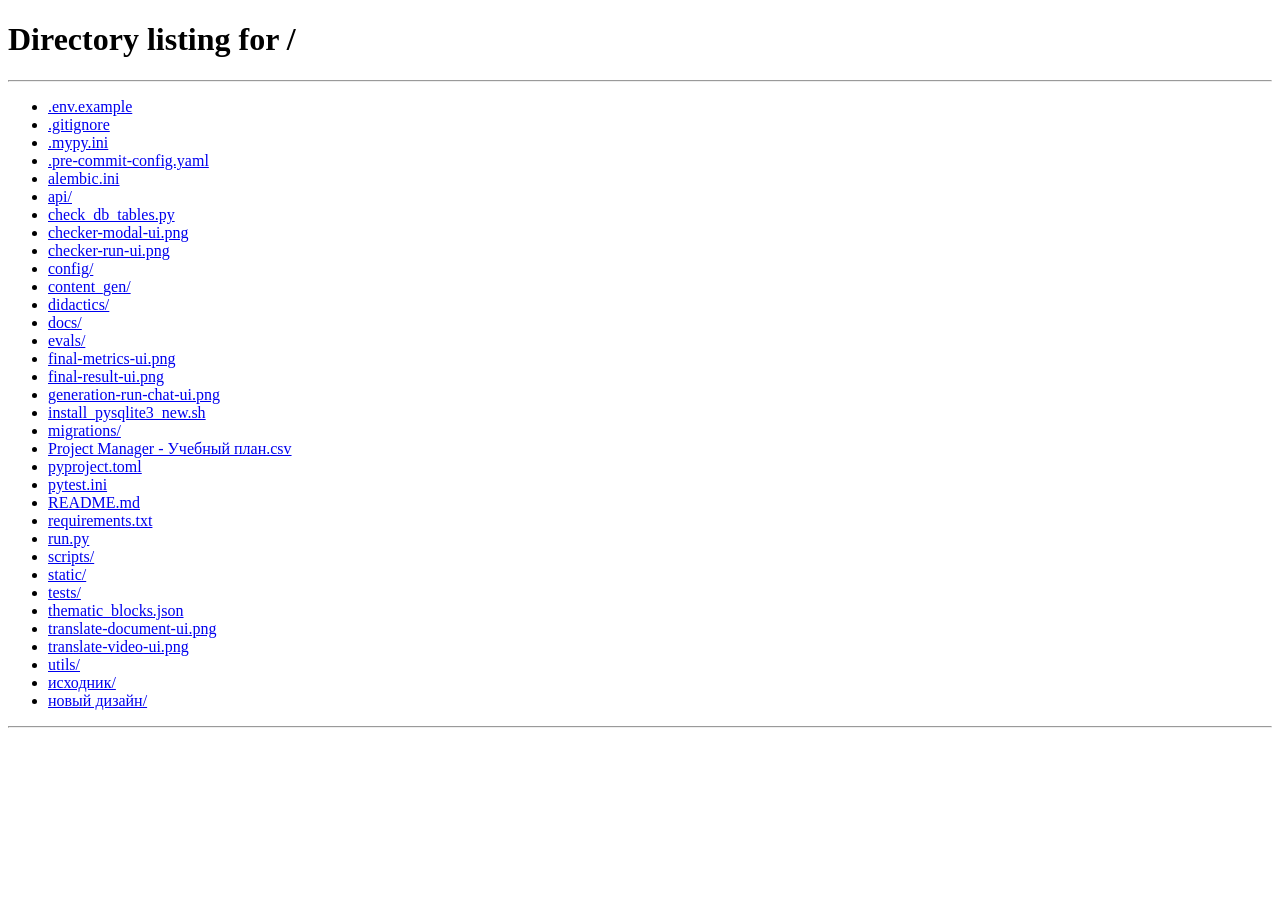
==== commit 58055903: "Split frontend product UI modules" ====
--- a/static/app.html
+++ b/static/app.html
@@ -8,7 +8,14 @@
     <link rel="preconnect" href="https://fonts.gstatic.com" crossorigin>
     <link href="https://fonts.googleapis.com/css2?family=Inter:wght@400;500;600;700;800&family=JetBrains+Mono:wght@400;500;600&display=swap" rel="stylesheet">
     <link rel="stylesheet" href="/static/css/styles.css?v=20260508-mvp-light-ui3">
-    <link rel="stylesheet" href="/static/css/s21-design.css?v=20260513-dashboard-align">
+    <link rel="stylesheet" href="/static/css/s21-tokens.css?v=20260514-split2">
+    <link rel="stylesheet" href="/static/css/s21-base.css?v=20260514-split2">
+    <link rel="stylesheet" href="/static/css/s21-forms.css?v=20260514-split2">
+    <link rel="stylesheet" href="/static/css/s21-buttons.css?v=20260514-split2">
+    <link rel="stylesheet" href="/static/css/s21-badges.css?v=20260514-split2">
+    <link rel="stylesheet" href="/static/css/s21-markdown.css?v=20260514-split2">
+    <link rel="stylesheet" href="/static/css/s21-design.css?v=20260513-fluid-cleanup">
+    <link rel="stylesheet" href="/static/css/s21-dashboard.css?v=20260514-split3">
 </head>
 <body class="s21-product page-menu">
     <header class="dashboard-header">
@@ -40,7 +47,6 @@
     <main class="dashboard-shell">
         <section class="dashboard-hero" aria-labelledby="dashboardTitle">
             <div class="dashboard-hero-copy">
-                <div class="dashboard-kicker">• ГЛАВНАЯ · V 2.4</div>
                 <h1 id="dashboardTitle">Генератор учебных проектов</h1>
                 <p>Выберите режим работы. Все три инструмента работают с одной методологической базой и общими словарями.</p>
                 <div class="dashboard-meta-row" aria-label="Состояние сервиса">
--- a/static/css/styles.css
+++ b/static/css/styles.css
@@ -2,52 +2,6 @@
             margin: 0;
             padding: 0;
             box-sizing: border-box;
-        }
-        
-        body {
-            font-family: -apple-system, BlinkMacSystemFont, 'Segoe UI', Roboto, Oxygen, Ubuntu, Cantarell, sans-serif;
-            background: #0a0e27;
-            background-image: url('/static/land.png');
-            background-size: cover;
-            background-position: center;
-            background-attachment: fixed;
-            background-repeat: no-repeat;
-            color: #262730;
-            line-height: 1.6;
-            position: relative;
-        }
-        
-        body::before {
-            content: '';
-            position: fixed;
-            top: 0;
-            left: 0;
-            width: 100%;
-            height: 100%;
-            background: rgba(10, 14, 39, 0.85);
-            backdrop-filter: blur(8px);
-            -webkit-backdrop-filter: blur(8px);
-            z-index: -1;
-        }
-        
-        .header {
-            background: linear-gradient(135deg, #764ba2 0%, #667eea 100%);
-            color: white;
-            padding: 1rem 2rem;
-            text-align: center;
-            box-shadow: 0 2px 10px rgba(0,0,0,0.3);
-            border-bottom: 2px solid rgba(100, 255, 218, 0.3);
-        }
-        
-        .header h1 {
-            font-size: 2rem;
-            margin-bottom: 0;
-            line-height: 1.15;
-        }
-        
-        .header p {
-            opacity: 0.9;
-            font-size: 1.1rem;
         }
         
         .container {
@@ -1392,6 +1346,50 @@
             border-top: 1px solid rgba(237, 137, 54, 0.35);
         }
 
+        .methodology-assistant-box {
+            margin-top: 1rem;
+            padding: 1rem;
+            border: 1px solid rgba(100, 255, 218, 0.22);
+            border-radius: 6px;
+            background: rgba(5, 8, 22, 0.28);
+        }
+
+        .methodology-assistant-feed {
+            max-height: 180px;
+            overflow: auto;
+            display: grid;
+            gap: 0.55rem;
+            margin: 0.75rem 0;
+            padding-right: 0.25rem;
+        }
+
+        .methodology-assistant-message {
+            padding: 0.65rem 0.75rem;
+            border: 1px solid rgba(118, 75, 162, 0.3);
+            border-radius: 6px;
+            background: rgba(12, 18, 39, 0.58);
+            color: #e2e8f0;
+            line-height: 1.45;
+        }
+
+        .methodology-assistant-message.user {
+            border-color: rgba(100, 255, 218, 0.35);
+            background: rgba(100, 255, 218, 0.08);
+        }
+
+        .methodology-assistant-message small {
+            display: block;
+            margin-top: 0.25rem;
+            color: #a0aec0;
+        }
+
+        .methodology-assistant-input-row {
+            display: grid;
+            grid-template-columns: minmax(0, 1fr) auto;
+            gap: 0.65rem;
+            align-items: stretch;
+        }
+
         .methodology-form-title {
             color: #64ffda;
             font-weight: 700;
@@ -1516,6 +1514,7 @@
         @media (max-width: 768px) {
             .methodology-review-actions .methodology-primary-actions,
             .methodology-form-grid,
+            .methodology-assistant-input-row,
             .methodology-change-actions {
                 grid-template-columns: 1fr;
             }
--- a/static/css/s21-tokens.css
+++ b/static/css/s21-tokens.css
@@ -0,0 +1,46 @@
+﻿/* Design tokens extracted from s21-design.css. */
+
+/*
+   School 21 product UI.
+   Production vanilla port of `новый дизайн/styles.css`.
+   This file owns application chrome, layout and components; legacy
+   styles.css remains as markdown/functionality compatibility layer.
+*/
+
+:root {
+  --s21-bg: #f7f7f5;
+  --s21-surface: #ffffff;
+  --s21-surface-2: #f7f7f5;
+  --s21-surface-muted: #f3f3f0;
+  --s21-border: #e6e5e0;
+  --s21-border-strong: #c9cbc1;
+  --s21-ink: #0f1419;
+  --s21-ink-2: #0f1419;
+  --s21-muted: #6b6f78;
+  --s21-muted-2: #8b918c;
+  --s21-accent: #2fd18a;
+  --s21-accent-hover: #27bd7b;
+  --s21-accent-soft: #e1f6ec;
+  --s21-accent-text: #0f1419;
+  --s21-dark: #0f1419;
+  --s21-success: #2f7a4d;
+  --s21-success-bg: #eaf4ee;
+  --s21-warn: #a76a14;
+  --s21-warn-bg: #faf1e2;
+  --s21-danger: #b54a3b;
+  --s21-danger-bg: #f7ebe7;
+  --s21-info: #2a5d8f;
+  --s21-info-bg: #eaf0f7;
+  --s21-radius-xs: 6px;
+  --s21-radius-sm: 8px;
+  --s21-radius-md: 10px;
+  --s21-radius-lg: 14px;
+  --s21-radius-xl: 20px;
+  --s21-shadow-1: 0 1px 2px rgba(15, 20, 25, 0.04);
+  --s21-shadow-2: 0 1px 3px rgba(15, 20, 25, 0.06), 0 8px 24px rgba(15, 20, 25, 0.05);
+  --s21-shadow-3: 0 12px 40px rgba(15, 20, 25, 0.08), 0 2px 8px rgba(15, 20, 25, 0.05);
+  --s21-grid-line: rgba(15, 20, 25, 0.055);
+  --s21-font: var(--s21-font-sans);
+  --s21-font-sans: 'Inter', -apple-system, BlinkMacSystemFont, 'Segoe UI', system-ui, sans-serif;
+  --s21-font-mono: 'JetBrains Mono', ui-monospace, 'SF Mono', Menlo, Consolas, monospace;
+}
--- a/static/css/s21-base.css
+++ b/static/css/s21-base.css
@@ -0,0 +1,42 @@
+﻿/* Base product reset extracted from s21-design.css. */
+
+body.s21-product,
+body.s21-product * {
+  box-sizing: border-box;
+}
+
+body.s21-product {
+  min-height: 100vh;
+  margin: 0;
+  display: flex;
+  flex-direction: column;
+  overflow-x: hidden;
+  background: var(--s21-bg) !important;
+  background-image: none !important;
+  color: var(--s21-ink);
+  font-family: var(--s21-font-sans);
+  font-size: 14px;
+  line-height: 1.5;
+  letter-spacing: 0;
+  -webkit-font-smoothing: antialiased;
+}
+
+body.s21-product::before {
+  display: none !important;
+}
+
+body.s21-product button,
+body.s21-product input,
+body.s21-product select,
+body.s21-product textarea {
+  font: inherit;
+  letter-spacing: 0;
+}
+
+body.s21-product button {
+  cursor: pointer;
+}
+
+body.s21-product a {
+  color: inherit;
+}
--- a/static/css/s21-forms.css
+++ b/static/css/s21-forms.css
@@ -0,0 +1,209 @@
+﻿/* Form, upload and field styles extracted from s21-design.css. */
+
+body.s21-product label,
+body.s21-product .lbl {
+  margin: 0 0 6px !important;
+  display: flex;
+  align-items: center;
+  gap: 4px;
+  color: var(--s21-ink-2) !important;
+  font-size: 12.5px !important;
+  font-weight: 500 !important;
+}
+
+body.s21-product .form-group {
+  margin-bottom: 16px !important;
+}
+
+body.s21-product input[type="text"],
+body.s21-product input[type="number"],
+body.s21-product input[type="password"],
+body.s21-product input[type="email"],
+body.s21-product select,
+body.s21-product textarea {
+  width: 100%;
+  min-height: 40px;
+  padding: 10px 12px !important;
+  border: 1px solid var(--s21-border-strong) !important;
+  border-radius: var(--s21-radius-sm) !important;
+  background: var(--s21-surface) !important;
+  color: var(--s21-ink) !important;
+  box-shadow: none !important;
+  font-size: 13.5px !important;
+  line-height: 1.4;
+  transition: border-color 0.12s, box-shadow 0.12s, background 0.12s;
+}
+
+body.s21-product textarea {
+  resize: vertical;
+}
+
+body.s21-product input::placeholder,
+body.s21-product textarea::placeholder {
+  color: var(--s21-muted-2) !important;
+}
+
+body.s21-product input:hover,
+body.s21-product select:hover,
+body.s21-product textarea:hover {
+  border-color: var(--s21-ink-2) !important;
+}
+
+body.s21-product input:focus,
+body.s21-product select:focus,
+body.s21-product textarea:focus {
+  outline: none !important;
+  border-color: var(--s21-ink) !important;
+  box-shadow: 0 0 0 3px rgba(15, 20, 25, 0.08) !important;
+}
+
+body.s21-product select {
+  appearance: none;
+  padding-right: 32px !important;
+  background-image: url("data:image/svg+xml,%3Csvg xmlns='http://www.w3.org/2000/svg' width='12' height='12' viewBox='0 0 12 12' fill='none' stroke='%236a7268' stroke-width='1.6' stroke-linecap='round'%3E%3Cpath d='M3 5l3 3 3-3'/%3E%3C/svg%3E") !important;
+  background-repeat: no-repeat !important;
+  background-position: right 12px center !important;
+}
+
+body.s21-product select option {
+  background: #fff;
+  color: var(--s21-ink);
+}
+
+body.s21-product .file-upload,
+body.s21-product .upload {
+  width: 100%;
+  min-height: 88px;
+  padding: 16px !important;
+  display: flex !important;
+  align-items: flex-start;
+  justify-content: center;
+  flex-direction: column;
+  gap: 6px;
+  border: 1px dashed var(--s21-border-strong) !important;
+  border-radius: var(--s21-radius-md) !important;
+  background: var(--s21-surface-2) !important;
+  color: var(--s21-ink-2) !important;
+  text-align: left !important;
+  transition: border-color 0.12s, background 0.12s;
+}
+
+body.s21-product .file-upload:hover,
+body.s21-product .upload:hover {
+  border-color: var(--s21-ink-2) !important;
+  background: var(--s21-surface-muted) !important;
+}
+
+body.s21-product .file-upload p,
+body.s21-product .file-upload small {
+  margin: 0 !important;
+  color: var(--s21-muted) !important;
+  font-size: 12.5px !important;
+}
+
+body.s21-product .generation-mode-toggle,
+body.s21-product .expander,
+body.s21-product .checkbox-group,
+body.s21-product #translationDocumentBlock,
+body.s21-product #translationVideoBlock {
+  border: 1px solid var(--s21-border) !important;
+  border-radius: var(--s21-radius-md) !important;
+  background: var(--s21-surface) !important;
+  box-shadow: none !important;
+}
+
+body.s21-product .generation-mode-toggle {
+  margin-top: 18px;
+  padding: 14px !important;
+  background: var(--s21-surface-2) !important;
+}
+
+body.s21-product .generation-mode-toggle:has(input[type="checkbox"]:checked) {
+  background: var(--s21-accent-soft) !important;
+  border-color: #b6e6cd !important;
+}
+
+body.s21-product .toggle-field {
+  margin: 0 !important;
+  align-items: flex-start;
+}
+
+body.s21-product .toggle-field strong {
+  color: var(--s21-ink) !important;
+  font-size: 13.5px;
+  font-weight: 500;
+}
+
+body.s21-product .toggle-field small {
+  display: block;
+  margin-top: 2px;
+  color: var(--s21-muted) !important;
+  font-size: 12px;
+}
+
+body.s21-product input[type="checkbox"],
+body.s21-product input[type="radio"] {
+  accent-color: var(--s21-dark);
+}
+
+body.s21-product .expander {
+  margin: 14px 0 !important;
+  overflow: hidden;
+}
+
+body.s21-product .expander-header {
+  min-height: 48px;
+  padding: 14px 16px !important;
+  display: flex;
+  align-items: center;
+  gap: 10px;
+  background: transparent !important;
+  color: var(--s21-ink) !important;
+  font-size: 13.5px;
+  font-weight: 500;
+}
+
+body.s21-product .expander-content {
+  padding: 0 16px 16px !important;
+  border: 0 !important;
+  color: var(--s21-ink-2) !important;
+}
+
+body.s21-product .checkbox-group {
+  margin: 14px 0 !important;
+  padding: 14px 16px !important;
+  display: flex;
+  align-items: center;
+  gap: 10px;
+}
+
+body.s21-product .checkbox-group label {
+  margin: 0 !important;
+  font-size: 13.5px !important;
+}
+
+body.s21-product .form-actions {
+  position: sticky;
+  bottom: 0;
+  z-index: 10;
+  margin: 24px -28px 0 !important;
+  padding: 14px 28px !important;
+  display: flex;
+  flex-direction: column;
+  gap: 10px;
+  background: var(--s21-surface) !important;
+  border-top: 1px solid var(--s21-border);
+  box-shadow: 0 -8px 16px -8px rgba(15, 20, 25, 0.05);
+}
+
+body.s21-product .form-actions-divider {
+  display: none;
+}
+
+@media (max-width: 820px) {
+  body.s21-product .form-actions {
+    margin: 18px -16px -18px !important;
+    padding: 12px 16px !important;
+  }
+}
+
--- a/static/css/s21-buttons.css
+++ b/static/css/s21-buttons.css
@@ -0,0 +1,115 @@
+﻿/* Buttons, actions, badges and chips extracted from s21-design.css. */
+
+body.s21-product .btn {
+  min-height: 38px;
+  display: inline-flex;
+  align-items: center;
+  justify-content: center;
+  gap: 8px;
+  width: auto;
+  padding: 10px 16px !important;
+  border: 1px solid transparent !important;
+  border-radius: var(--s21-radius-sm) !important;
+  background: var(--s21-surface) !important;
+  color: var(--s21-ink) !important;
+  box-shadow: none !important;
+  font-size: 13.5px !important;
+  font-weight: 500 !important;
+  line-height: 1;
+  white-space: nowrap;
+  text-shadow: none !important;
+  transition: background 0.12s, border-color 0.12s, color 0.12s;
+}
+
+body.s21-product .btn:hover {
+  transform: none !important;
+  background: var(--s21-surface-muted) !important;
+}
+
+body.s21-product .btn-primary,
+body.s21-product #generateBtn,
+body.s21-product #checkBtn,
+body.s21-product #improveReadmeBtn,
+body.s21-product .btn:not(.btn-secondary):not(.btn-danger):not(.btn-ghost):not(.btn-soft) {
+  background: var(--s21-accent) !important;
+  border-color: transparent !important;
+  color: var(--s21-accent-text) !important;
+  font-weight: 600 !important;
+}
+
+body.s21-product .btn-primary:hover,
+body.s21-product #generateBtn:hover,
+body.s21-product #checkBtn:hover,
+body.s21-product #improveReadmeBtn:hover {
+  background: var(--s21-accent-hover) !important;
+  color: #fff !important;
+}
+
+body.s21-product .btn-secondary,
+body.s21-product .btn-soft {
+  background: var(--s21-surface) !important;
+  border-color: var(--s21-border-strong) !important;
+  color: var(--s21-ink) !important;
+}
+
+body.s21-product .btn-danger,
+body.s21-product #cancelGenerationBtn {
+  background: var(--s21-surface) !important;
+  border-color: var(--s21-border-strong) !important;
+  color: var(--s21-danger) !important;
+}
+
+body.s21-product .btn-danger:hover,
+body.s21-product #cancelGenerationBtn:hover {
+  background: var(--s21-danger-bg) !important;
+  border-color: var(--s21-danger) !important;
+}
+
+body.s21-product .btn-lg {
+  min-height: 46px;
+  padding: 13px 22px !important;
+  border-radius: var(--s21-radius-md) !important;
+  font-size: 14.5px !important;
+}
+
+body.s21-product .btn-sm {
+  min-height: 32px;
+  padding: 7px 11px !important;
+  font-size: 12.5px !important;
+}
+
+body.s21-product .s21-full-width {
+  width: 100% !important;
+}
+
+body.s21-product .btn-group,
+body.s21-product .btn-group-compact {
+  display: flex;
+  align-items: center;
+  gap: 8px;
+  flex-wrap: wrap;
+}
+
+.s21-inline-actions {
+  margin-top: 18px;
+  display: flex;
+  align-items: center;
+  gap: 10px;
+  flex-wrap: wrap;
+}
+
+.s21-inline-actions.center {
+  justify-content: center;
+}
+
+.s21-inline-actions.end {
+  margin-top: 8px;
+  justify-content: flex-end;
+}
+
+body.s21-product .form-actions #generateBtn,
+body.s21-product .form-actions #cancelGenerationBtn,
+body.s21-product #checkBtn {
+  width: 100%;
+}
+
--- a/static/css/s21-badges.css
+++ b/static/css/s21-badges.css
@@ -0,0 +1,46 @@
+﻿/* Badge and chip state styles extracted from s21-design.css. */
+
+body.s21-product .badge,
+body.s21-product .chip,
+body.s21-product .methodology-review-status,
+body.s21-product .methodology-section-tab {
+  min-height: 24px;
+  display: inline-flex;
+  align-items: center;
+  gap: 6px;
+  padding: 4px 8px;
+  border: 1px solid var(--s21-border);
+  border-radius: 999px;
+  background: var(--s21-surface);
+  color: var(--s21-ink-2);
+  font-size: 11.5px;
+  font-weight: 500;
+  line-height: 1;
+}
+
+body.s21-product .badge.success {
+  background: var(--s21-success-bg);
+  color: var(--s21-success);
+  border-color: #c7e5d3;
+}
+
+body.s21-product .badge.warn,
+body.s21-product .methodology-review-status {
+  background: var(--s21-warn-bg);
+  color: var(--s21-warn);
+  border-color: #ead7b6;
+}
+
+body.s21-product .badge.info {
+  background: var(--s21-info-bg);
+  color: var(--s21-info);
+  border-color: #c8d8e8;
+}
+
+body.s21-product .chip.on,
+body.s21-product .methodology-section-tab.active {
+  background: var(--s21-dark);
+  color: var(--s21-accent);
+  border-color: var(--s21-dark);
+}
+
--- a/static/css/s21-markdown.css
+++ b/static/css/s21-markdown.css
@@ -0,0 +1,146 @@
+﻿/* Markdown, preview and diagram styles extracted from s21-design.css. */
+
+body.s21-product .markdown-preview,
+body.s21-product .methodology-markdown-preview {
+  max-width: 100%;
+  min-width: 0;
+  padding: 24px !important;
+  overflow: auto;
+  background: var(--s21-surface) !important;
+  border: 1px solid var(--s21-border) !important;
+  border-radius: 0 0 var(--s21-radius-lg) var(--s21-radius-lg) !important;
+  color: var(--s21-ink-2) !important;
+  box-shadow: none !important;
+}
+
+body.s21-product .markdown-preview,
+body.s21-product .markdown-preview p,
+body.s21-product .markdown-preview li,
+body.s21-product .markdown-preview ul,
+body.s21-product .markdown-preview ol,
+body.s21-product .markdown-preview blockquote {
+  color: var(--s21-ink-2) !important;
+}
+
+body.s21-product .markdown-preview h1,
+body.s21-product .markdown-preview h2,
+body.s21-product .markdown-preview h3,
+body.s21-product .markdown-preview h4 {
+  color: var(--s21-ink) !important;
+  letter-spacing: 0;
+  border-color: var(--s21-border) !important;
+}
+
+body.s21-product .markdown-preview a {
+  color: var(--s21-dark) !important;
+  text-decoration-color: var(--s21-accent);
+}
+
+body.s21-product .markdown-preview code,
+body.s21-product .markdown-preview :not(pre) > code,
+body.s21-product .generated-data-path,
+body.s21-product .path-token,
+body.s21-product .methodology-artifact-list code.path-token {
+  display: inline-block;
+  max-width: 100%;
+  padding: 2px 6px;
+  overflow-wrap: anywhere;
+  word-break: normal;
+  white-space: normal;
+  background: var(--s21-surface-muted) !important;
+  border: 1px solid var(--s21-border) !important;
+  border-radius: 5px !important;
+  color: var(--s21-ink) !important;
+  font-family: var(--s21-font-mono);
+  font-size: 0.9em;
+}
+
+body.s21-product .markdown-preview pre,
+body.s21-product .generated-data-preview,
+body.s21-product .methodology-artifact-pre,
+body.s21-product .methodology-markdown-fallback,
+body.s21-product .methodology-diff-preview {
+  background: var(--s21-surface-2) !important;
+  border: 1px solid var(--s21-border) !important;
+  border-radius: var(--s21-radius-md) !important;
+  color: var(--s21-ink-2) !important;
+  box-shadow: none !important;
+}
+
+body.s21-product table,
+body.s21-product .markdown-preview table {
+  width: 100%;
+  border-collapse: collapse;
+  background: var(--s21-surface) !important;
+}
+
+body.s21-product th,
+body.s21-product td,
+body.s21-product .markdown-preview table th,
+body.s21-product .markdown-preview table td {
+  border: 1px solid var(--s21-border) !important;
+  color: var(--s21-ink-2) !important;
+}
+
+body.s21-product th,
+body.s21-product .markdown-preview table th {
+  background: var(--s21-surface-2) !important;
+  color: var(--s21-ink) !important;
+}
+
+body.s21-product .markdown-preview .table-caption,
+body.s21-product .markdown-preview .diagram-caption {
+  margin-top: 0.85rem !important;
+  margin-bottom: 1.6rem !important;
+  color: var(--s21-muted) !important;
+  font-style: italic !important;
+  text-align: center !important;
+}
+
+body.s21-product .markdown-preview figure.diagram-figure {
+  max-width: 860px !important;
+  margin: 2rem auto 2.7rem !important;
+}
+
+body.s21-product .markdown-preview figure.diagram-figure .mermaid-diagram,
+body.s21-product .markdown-preview figure.diagram-figure .diagram-image-surface,
+body.s21-product .markdown-preview .mermaid-diagram,
+body.s21-product .markdown-preview .diagram-image-surface,
+body.s21-product .markdown-preview .mermaid {
+  box-sizing: border-box !important;
+  display: flex !important;
+  align-items: flex-start !important;
+  justify-content: center !important;
+  width: 100% !important;
+  max-width: 860px !important;
+  max-height: min(62vh, 560px) !important;
+  margin: 0 auto !important;
+  padding: 1.15rem !important;
+  overflow: auto !important;
+  background: var(--s21-dark) !important;
+  border: 1px solid rgba(100, 116, 139, 0.26) !important;
+  border-radius: var(--s21-radius-sm) !important;
+  box-shadow: none !important;
+  text-align: center !important;
+  scrollbar-gutter: stable;
+}
+
+body.s21-product .markdown-preview figure.diagram-figure .mermaid-diagram svg,
+body.s21-product .markdown-preview figure.diagram-figure .diagram-image-surface img,
+body.s21-product .markdown-preview .mermaid-diagram svg,
+body.s21-product .markdown-preview .diagram-image-surface img,
+body.s21-product .markdown-preview .mermaid svg {
+  flex: 0 0 auto !important;
+  width: var(--diagram-width, 760px) !important;
+  max-width: 100% !important;
+  height: auto !important;
+  margin: 0 auto !important;
+  display: block !important;
+}
+
+@media (max-width: 820px) {
+  body.s21-product .markdown-preview,
+  body.s21-product .methodology-markdown-preview {
+    padding: 18px !important;
+  }
+}
--- a/static/css/s21-design.css
+++ b/static/css/s21-design.css
@@ -1,148 +1,3 @@
-/*
-   School 21 product UI.
-   Production vanilla port of `новый дизайн/styles.css`.
-   This file owns application chrome, layout and components; legacy
-   styles.css remains as markdown/functionality compatibility layer.
-*/
-
-:root {
-  --s21-bg: #f7f7f5;
-  --s21-surface: #ffffff;
-  --s21-surface-2: #f7f7f5;
-  --s21-surface-muted: #f3f3f0;
-  --s21-border: #e6e5e0;
-  --s21-border-strong: #c9cbc1;
-  --s21-ink: #0f1419;
-  --s21-ink-2: #0f1419;
-  --s21-muted: #6b6f78;
-  --s21-muted-2: #8b918c;
-  --s21-accent: #2fd18a;
-  --s21-accent-hover: #27bd7b;
-  --s21-accent-soft: #e1f6ec;
-  --s21-accent-text: #0f1419;
-  --s21-dark: #0f1419;
-  --s21-success: #2f7a4d;
-  --s21-success-bg: #eaf4ee;
-  --s21-warn: #a76a14;
-  --s21-warn-bg: #faf1e2;
-  --s21-danger: #b54a3b;
-  --s21-danger-bg: #f7ebe7;
-  --s21-info: #2a5d8f;
-  --s21-info-bg: #eaf0f7;
-  --s21-radius-xs: 6px;
-  --s21-radius-sm: 8px;
-  --s21-radius-md: 10px;
-  --s21-radius-lg: 14px;
-  --s21-radius-xl: 20px;
-  --s21-shadow-1: 0 1px 2px rgba(15, 20, 25, 0.04);
-  --s21-shadow-2: 0 1px 3px rgba(15, 20, 25, 0.06), 0 8px 24px rgba(15, 20, 25, 0.05);
-  --s21-shadow-3: 0 12px 40px rgba(15, 20, 25, 0.08), 0 2px 8px rgba(15, 20, 25, 0.05);
-  --s21-grid-line: rgba(15, 20, 25, 0.055);
-  --s21-font: var(--s21-font-sans);
-  --s21-font-sans: 'Inter', -apple-system, BlinkMacSystemFont, 'Segoe UI', system-ui, sans-serif;
-  --s21-font-mono: 'JetBrains Mono', ui-monospace, 'SF Mono', Menlo, Consolas, monospace;
-}
-
-body.s21-product,
-body.s21-product * {
-  box-sizing: border-box;
-}
-
-body.s21-product {
-  min-height: 100vh;
-  margin: 0;
-  display: flex;
-  flex-direction: column;
-  overflow-x: hidden;
-  background: var(--s21-bg) !important;
-  background-image: none !important;
-  color: var(--s21-ink);
-  font-family: var(--s21-font-sans);
-  font-size: 14px;
-  line-height: 1.5;
-  letter-spacing: 0;
-  -webkit-font-smoothing: antialiased;
-}
-
-body.s21-product::before {
-  display: none !important;
-}
-
-body.s21-product button,
-body.s21-product input,
-body.s21-product select,
-body.s21-product textarea {
-  font: inherit;
-  letter-spacing: 0;
-}
-
-body.s21-product button {
-  cursor: pointer;
-}
-
-body.s21-product a {
-  color: inherit;
-}
-
-body.s21-product .header {
-  min-height: 67px;
-  display: flex;
-  align-items: center;
-  gap: 28px;
-  padding: 14px 28px !important;
-  background: var(--s21-surface) !important;
-  border: 0 !important;
-  border-bottom: 1px solid var(--s21-border) !important;
-  box-shadow: none !important;
-  color: var(--s21-ink) !important;
-}
-
-body.s21-product .header::before {
-  content: "21";
-  width: 38px;
-  height: 38px;
-  border-radius: 10px;
-  background: var(--s21-dark);
-  color: var(--s21-accent);
-  display: grid;
-  place-items: center;
-  flex: 0 0 auto;
-  font-family: var(--s21-font-mono);
-  font-size: 16px;
-  font-weight: 800;
-  letter-spacing: 0;
-  position: relative;
-}
-
-body.s21-product .header::after {
-  content: "";
-  position: absolute;
-  display: none;
-}
-
-body.s21-product .header h1 {
-  margin: 0 !important;
-  padding: 0 !important;
-  flex: 0 0 auto;
-  width: auto;
-  color: var(--s21-ink) !important;
-  font-size: 14px !important;
-  line-height: 1.15;
-  font-weight: 600 !important;
-  letter-spacing: 0 !important;
-  text-align: left !important;
-  text-shadow: none !important;
-  border: 0 !important;
-}
-
-body.s21-product .header p {
-  margin: 0 !important;
-  color: var(--s21-muted) !important;
-  font-size: 11.5px !important;
-  line-height: 1.2;
-  text-align: left !important;
-}
-
 .s21-brand-title {
   display: flex;
   flex-direction: column;
@@ -333,406 +188,6 @@
   letter-spacing: 0;
 }
 
-body.s21-product label,
-body.s21-product .lbl {
-  margin: 0 0 6px !important;
-  display: flex;
-  align-items: center;
-  gap: 4px;
-  color: var(--s21-ink-2) !important;
-  font-size: 12.5px !important;
-  font-weight: 500 !important;
-}
-
-body.s21-product .form-group {
-  margin-bottom: 16px !important;
-}
-
-body.s21-product input[type="text"],
-body.s21-product input[type="number"],
-body.s21-product input[type="password"],
-body.s21-product input[type="email"],
-body.s21-product select,
-body.s21-product textarea {
-  width: 100%;
-  min-height: 40px;
-  padding: 10px 12px !important;
-  border: 1px solid var(--s21-border-strong) !important;
-  border-radius: var(--s21-radius-sm) !important;
-  background: var(--s21-surface) !important;
-  color: var(--s21-ink) !important;
-  box-shadow: none !important;
-  font-size: 13.5px !important;
-  line-height: 1.4;
-  transition: border-color 0.12s, box-shadow 0.12s, background 0.12s;
-}
-
-body.s21-product textarea {
-  resize: vertical;
-}
-
-body.s21-product input::placeholder,
-body.s21-product textarea::placeholder {
-  color: var(--s21-muted-2) !important;
-}
-
-body.s21-product input:hover,
-body.s21-product select:hover,
-body.s21-product textarea:hover {
-  border-color: var(--s21-ink-2) !important;
-}
-
-body.s21-product input:focus,
-body.s21-product select:focus,
-body.s21-product textarea:focus {
-  outline: none !important;
-  border-color: var(--s21-ink) !important;
-  box-shadow: 0 0 0 3px rgba(15, 20, 25, 0.08) !important;
-}
-
-body.s21-product select {
-  appearance: none;
-  padding-right: 32px !important;
-  background-image: url("data:image/svg+xml,%3Csvg xmlns='http://www.w3.org/2000/svg' width='12' height='12' viewBox='0 0 12 12' fill='none' stroke='%236a7268' stroke-width='1.6' stroke-linecap='round'%3E%3Cpath d='M3 5l3 3 3-3'/%3E%3C/svg%3E") !important;
-  background-repeat: no-repeat !important;
-  background-position: right 12px center !important;
-}
-
-body.s21-product select option {
-  background: #fff;
-  color: var(--s21-ink);
-}
-
-body.s21-product .file-upload,
-body.s21-product .upload {
-  width: 100%;
-  min-height: 88px;
-  padding: 16px !important;
-  display: flex !important;
-  align-items: flex-start;
-  justify-content: center;
-  flex-direction: column;
-  gap: 6px;
-  border: 1px dashed var(--s21-border-strong) !important;
-  border-radius: var(--s21-radius-md) !important;
-  background: var(--s21-surface-2) !important;
-  color: var(--s21-ink-2) !important;
-  text-align: left !important;
-  transition: border-color 0.12s, background 0.12s;
-}
-
-body.s21-product .file-upload:hover,
-body.s21-product .upload:hover {
-  border-color: var(--s21-ink-2) !important;
-  background: var(--s21-surface-muted) !important;
-}
-
-body.s21-product .file-upload p,
-body.s21-product .file-upload small {
-  margin: 0 !important;
-  color: var(--s21-muted) !important;
-  font-size: 12.5px !important;
-}
-
-body.s21-product .generation-mode-toggle,
-body.s21-product .expander,
-body.s21-product .checkbox-group,
-body.s21-product #translationDocumentBlock,
-body.s21-product #translationVideoBlock {
-  border: 1px solid var(--s21-border) !important;
-  border-radius: var(--s21-radius-md) !important;
-  background: var(--s21-surface) !important;
-  box-shadow: none !important;
-}
-
-body.s21-product .generation-mode-toggle {
-  margin-top: 18px;
-  padding: 14px !important;
-  background: var(--s21-surface-2) !important;
-}
-
-body.s21-product .generation-mode-toggle:has(input[type="checkbox"]:checked) {
-  background: var(--s21-accent-soft) !important;
-  border-color: #b6e6cd !important;
-}
-
-body.s21-product .toggle-field {
-  margin: 0 !important;
-  align-items: flex-start;
-}
-
-body.s21-product .toggle-field strong {
-  color: var(--s21-ink) !important;
-  font-size: 13.5px;
-  font-weight: 500;
-}
-
-body.s21-product .toggle-field small {
-  display: block;
-  margin-top: 2px;
-  color: var(--s21-muted) !important;
-  font-size: 12px;
-}
-
-body.s21-product input[type="checkbox"],
-body.s21-product input[type="radio"] {
-  accent-color: var(--s21-dark);
-}
-
-body.s21-product .expander {
-  margin: 14px 0 !important;
-  overflow: hidden;
-}
-
-body.s21-product .expander-header {
-  min-height: 48px;
-  padding: 14px 16px !important;
-  display: flex;
-  align-items: center;
-  gap: 10px;
-  background: transparent !important;
-  color: var(--s21-ink) !important;
-  font-size: 13.5px;
-  font-weight: 500;
-}
-
-body.s21-product .expander-content {
-  padding: 0 16px 16px !important;
-  border: 0 !important;
-  color: var(--s21-ink-2) !important;
-}
-
-body.s21-product .checkbox-group {
-  margin: 14px 0 !important;
-  padding: 14px 16px !important;
-  display: flex;
-  align-items: center;
-  gap: 10px;
-}
-
-body.s21-product .checkbox-group label {
-  margin: 0 !important;
-  font-size: 13.5px !important;
-}
-
-body.s21-product .form-actions {
-  position: sticky;
-  bottom: 0;
-  z-index: 10;
-  margin: 24px -28px 0 !important;
-  padding: 14px 28px !important;
-  display: flex;
-  flex-direction: column;
-  gap: 10px;
-  background: var(--s21-surface) !important;
-  border-top: 1px solid var(--s21-border);
-  box-shadow: 0 -8px 16px -8px rgba(15, 20, 25, 0.05);
-}
-
-body.s21-product .form-actions-divider {
-  display: none;
-}
-
-body.s21-product .btn {
-  min-height: 38px;
-  display: inline-flex;
-  align-items: center;
-  justify-content: center;
-  gap: 8px;
-  width: auto;
-  padding: 10px 16px !important;
-  border: 1px solid transparent !important;
-  border-radius: var(--s21-radius-sm) !important;
-  background: var(--s21-surface) !important;
-  color: var(--s21-ink) !important;
-  box-shadow: none !important;
-  font-size: 13.5px !important;
-  font-weight: 500 !important;
-  line-height: 1;
-  white-space: nowrap;
-  text-shadow: none !important;
-  transition: background 0.12s, border-color 0.12s, color 0.12s;
-}
-
-body.s21-product .btn:hover {
-  transform: none !important;
-  background: var(--s21-surface-muted) !important;
-}
-
-body.s21-product .btn-primary,
-body.s21-product #generateBtn,
-body.s21-product #checkBtn,
-body.s21-product #improveReadmeBtn,
-body.s21-product .btn:not(.btn-secondary):not(.btn-danger):not(.btn-ghost):not(.btn-soft) {
-  background: var(--s21-accent) !important;
-  border-color: transparent !important;
-  color: var(--s21-accent-text) !important;
-  font-weight: 600 !important;
-}
-
-body.s21-product .btn-primary:hover,
-body.s21-product #generateBtn:hover,
-body.s21-product #checkBtn:hover,
-body.s21-product #improveReadmeBtn:hover {
-  background: var(--s21-accent-hover) !important;
-  color: #fff !important;
-}
-
-body.s21-product .btn-secondary,
-body.s21-product .btn-soft {
-  background: var(--s21-surface) !important;
-  border-color: var(--s21-border-strong) !important;
-  color: var(--s21-ink) !important;
-}
-
-body.s21-product .btn-danger,
-body.s21-product #cancelGenerationBtn {
-  background: var(--s21-surface) !important;
-  border-color: var(--s21-border-strong) !important;
-  color: var(--s21-danger) !important;
-}
-
-body.s21-product .btn-danger:hover,
-body.s21-product #cancelGenerationBtn:hover {
-  background: var(--s21-danger-bg) !important;
-  border-color: var(--s21-danger) !important;
-}
-
-body.s21-product .btn-lg {
-  min-height: 46px;
-  padding: 13px 22px !important;
-  border-radius: var(--s21-radius-md) !important;
-  font-size: 14.5px !important;
-}
-
-body.s21-product .btn-sm {
-  min-height: 32px;
-  padding: 7px 11px !important;
-  font-size: 12.5px !important;
-}
-
-body.s21-product .s21-full-width {
-  width: 100% !important;
-}
-
-body.s21-product .btn-group,
-body.s21-product .btn-group-compact {
-  display: flex;
-  align-items: center;
-  gap: 8px;
-  flex-wrap: wrap;
-}
-
-.s21-inline-actions {
-  margin-top: 18px;
-  display: flex;
-  align-items: center;
-  gap: 10px;
-  flex-wrap: wrap;
-}
-
-.s21-inline-actions.center {
-  justify-content: center;
-}
-
-.s21-inline-actions.end {
-  margin-top: 8px;
-  justify-content: flex-end;
-}
-
-body.s21-product .form-actions #generateBtn,
-body.s21-product .form-actions #cancelGenerationBtn,
-body.s21-product #checkBtn {
-  width: 100%;
-}
-
-body.s21-product .nav-actions {
-  margin: 18px 0 0;
-}
-
-body.s21-product .s21-field-hint,
-body.s21-product small.s21-field-hint {
-  display: block;
-  margin: 6px 0 12px;
-  color: var(--s21-muted) !important;
-  font-size: 12.5px;
-  line-height: 1.45;
-}
-
-body.s21-product .s21-center-note {
-  margin: 10px 0 0;
-  color: var(--s21-muted);
-  font-size: 12.5px;
-  text-align: center;
-}
-
-body.s21-product .s21-curriculum-card,
-body.s21-product .s21-secondary-panel {
-  margin-top: 18px !important;
-  padding: 16px !important;
-  border: 1px solid var(--s21-border) !important;
-  border-radius: var(--s21-radius-md) !important;
-  background: var(--s21-surface-2) !important;
-}
-
-body.s21-product .s21-curriculum-card > label {
-  color: var(--s21-ink) !important;
-  font-weight: 600 !important;
-}
-
-body.s21-product .file-upload.s21-accent-upload {
-  border-color: #b6e6cd !important;
-  background: var(--s21-accent-soft) !important;
-}
-
-body.s21-product .s21-upload-status {
-  color: var(--s21-success) !important;
-  font-weight: 600;
-}
-
-body.s21-product .s21-upload-success {
-  color: var(--s21-success) !important;
-}
-
-body.s21-product .s21-upload-area-success {
-  border-color: #b6e6cd !important;
-  background: var(--s21-success-bg) !important;
-}
-
-body.s21-product .s21-changes-list {
-  padding: 14px !important;
-  background: var(--s21-info-bg) !important;
-  border-color: #c8d8e8 !important;
-}
-
-body.s21-product .s21-improvement-modal {
-  max-width: min(900px, calc(100vw - 32px));
-  max-height: 90vh;
-  overflow-y: auto;
-}
-
-body.s21-product .diff-container {
-  margin-bottom: 1.5rem;
-}
-
-body.s21-product .diff-header {
-  margin-bottom: 1rem;
-  padding: 1rem;
-  border: 1px solid var(--s21-border);
-  border-radius: var(--s21-radius-sm);
-  background: var(--s21-surface-2);
-}
-
-body.s21-product .diff-stats h3 {
-  margin: 0 0 0.5rem;
-  color: var(--s21-ink);
-}
-
-body.s21-product .stats-grid {
-  display: grid;
-  grid-template-columns: repeat(auto-fit, minmax(150px, 1fr));
-  gap: 0.75rem;
-}
 
 body.s21-product .stat-item {
   padding: 0.5rem;
@@ -1437,635 +892,9 @@
   margin: 0;
 }
 
-body.s21-product .badge,
-body.s21-product .chip,
-body.s21-product .methodology-review-status,
-body.s21-product .methodology-section-tab {
-  min-height: 24px;
-  display: inline-flex;
-  align-items: center;
-  gap: 6px;
-  padding: 4px 8px;
-  border: 1px solid var(--s21-border);
-  border-radius: 999px;
-  background: var(--s21-surface);
-  color: var(--s21-ink-2);
-  font-size: 11.5px;
-  font-weight: 500;
-  line-height: 1;
-}
-
-body.s21-product .badge.success {
-  background: var(--s21-success-bg);
-  color: var(--s21-success);
-  border-color: #c7e5d3;
-}
-
-body.s21-product .badge.warn,
-body.s21-product .methodology-review-status {
-  background: var(--s21-warn-bg);
-  color: var(--s21-warn);
-  border-color: #ead7b6;
-}
-
-body.s21-product .badge.info {
-  background: var(--s21-info-bg);
-  color: var(--s21-info);
-  border-color: #c8d8e8;
-}
-
-body.s21-product .chip.on,
-body.s21-product .methodology-section-tab.active {
-  background: var(--s21-dark);
-  color: var(--s21-accent);
-  border-color: var(--s21-dark);
-}
-
-body.s21-product .generation-status-panel {
-  margin: 0 !important;
-  padding: 0 !important;
-  background: var(--s21-surface) !important;
-  border-bottom: 1px solid var(--s21-border);
-}
-
-body.s21-product .generation-status-card {
-  max-width: none !important;
-  margin: 0 !important;
-  padding: 14px 28px !important;
-  display: grid;
-  grid-template-columns: minmax(260px, 560px) minmax(0, 1fr);
-  gap: 16px;
-  background: transparent !important;
-  border: 0 !important;
-  border-radius: 0 !important;
-  box-shadow: none !important;
-}
-
-body.s21-product .generation-status-meta,
-body.s21-product .generation-status-meta strong,
-body.s21-product .generation-activity,
-body.s21-product .generation-phase-label {
-  color: var(--s21-muted) !important;
-  font-size: 12px;
-}
-
-body.s21-product .generation-progress-strip,
-body.s21-product .generation-phase-card {
-  background: var(--s21-surface-2) !important;
-  border: 1px solid var(--s21-border) !important;
-  border-radius: var(--s21-radius-md) !important;
-  color: var(--s21-ink-2) !important;
-}
-
-body.s21-product .generation-status-panel:not(.is-active) .s21-run-timeline {
-  display: none;
-}
-
-.s21-run-timeline {
-  grid-column: 1 / -1;
-  display: grid;
-  grid-template-columns: repeat(5, minmax(140px, 1fr));
-  gap: 8px;
-}
-
-.s21-tl-row {
-  min-width: 0;
-  display: grid;
-  grid-template-columns: auto minmax(0, 1fr);
-  grid-template-areas:
-    "dot title"
-    "dot time";
-  gap: 1px 8px;
-  padding: 10px 12px;
-  border: 1px solid var(--s21-border);
-  border-radius: var(--s21-radius-md);
-  background: var(--s21-surface);
-  color: var(--s21-muted);
-  font-size: 12px;
-}
-
-.s21-tl-row.done {
-  color: var(--s21-success);
-  background: var(--s21-success-bg);
-  border-color: #c7e5d3;
-}
-
-.s21-tl-row.now {
-  color: var(--s21-ink);
-  background: var(--s21-accent-soft);
-  border-color: #b6e6cd;
-}
-
-.s21-tl-dot {
-  grid-area: dot;
-  width: 24px;
-  height: 24px;
-  display: grid;
-  place-items: center;
-  border-radius: 7px;
-  background: var(--s21-surface-muted);
-  color: currentColor;
-  font-family: var(--s21-font-mono);
-  font-size: 10px;
-  font-weight: 700;
-}
-
-.s21-tl-row > span:nth-child(2) {
-  grid-area: title;
-  overflow: hidden;
-  color: var(--s21-ink-2);
-  font-weight: 600;
-  text-overflow: ellipsis;
-  white-space: nowrap;
-}
-
-.s21-tl-time {
-  grid-area: time;
-  color: currentColor;
-  font-size: 11px;
-}
-
-.s21-result-summary {
-  display: grid;
-  grid-template-columns: repeat(auto-fit, minmax(180px, 1fr));
-  gap: 14px;
-  margin-bottom: 18px;
-}
-
-.s21-summary-card,
-.s21-checker-score-panel,
-.s21-translation-summary,
-.s21-regeneration-panel {
-  min-width: 0;
-  background: var(--s21-surface);
-  border: 1px solid var(--s21-border);
-  border-radius: var(--s21-radius-lg);
-  box-shadow: var(--s21-shadow-2);
-}
-
-.s21-summary-card {
-  padding: 20px;
-}
-
-.s21-result-summary .s21-score-card {
-  grid-column: span 2;
-}
-
-.s21-score-card,
-.s21-checker-score-panel {
-  min-width: 0;
-  display: flex;
-  align-items: center;
-  gap: 16px;
-}
-
-.s21-score-ring {
-  --score: 0;
-  width: 104px;
-  height: 104px;
-  flex: 0 0 auto;
-  display: grid;
-  place-items: center;
-  border-radius: 50%;
-  background:
-    radial-gradient(circle at center, var(--s21-surface) 58%, transparent 60%),
-    conic-gradient(var(--s21-dark) calc(var(--score) * 1%), var(--s21-surface-muted) 0);
-  color: var(--s21-ink);
-  font-family: var(--s21-font-mono);
-  font-size: 20px;
-  font-weight: 700;
-}
-
-.s21-summary-label {
-  color: var(--s21-muted);
-  font-size: 11px;
-  font-weight: 700;
-  letter-spacing: 0.08em;
-  text-transform: uppercase;
-}
-
-.s21-summary-value {
-  margin-top: 6px;
-  color: var(--s21-ink);
-  font-family: var(--s21-font-mono);
-  font-size: 26px;
-  font-weight: 600;
-  letter-spacing: 0;
-}
-
-.s21-summary-note {
-  margin-top: 6px;
-  color: var(--s21-muted);
-  font-size: 12.5px;
-}
-
-.s21-panel-head {
-  display: flex;
-  align-items: flex-start;
-  justify-content: space-between;
-  gap: 12px;
-  margin-bottom: 14px;
-}
-
-.s21-panel-head h3 {
-  margin: 0;
-  color: var(--s21-ink);
-  font-size: 15px;
-  font-weight: 600;
-}
-
-.s21-panel-head p {
-  margin: 3px 0 0;
-  color: var(--s21-muted);
-  font-size: 12.5px;
-}
-
-.s21-regeneration-panel {
-  margin: 18px 0;
-  padding: 18px;
-}
-
-.s21-checker-score-panel {
-  margin-bottom: 18px;
-  padding: 20px;
-}
-
-.s21-checker-score-copy {
-  flex: 1 1 auto;
-  min-width: 0;
-}
-
-.s21-checker-chips {
-  display: flex;
-  align-items: center;
-  justify-content: flex-end;
-  gap: 8px;
-  flex-wrap: wrap;
-}
-
-.s21-checker-chips .count,
-.chip .count {
-  padding-left: 4px;
-  color: var(--s21-muted);
-  font-family: var(--s21-font-mono);
-}
-
-.s21-translation-summary {
-  display: grid;
-  grid-template-columns: repeat(3, minmax(0, 1fr));
-  gap: 14px;
-  margin-bottom: 14px;
-  padding: 16px;
-}
-
-.s21-translation-split {
-  display: grid;
-  grid-template-columns: minmax(0, 1fr) minmax(0, 1fr);
-  gap: 14px;
-  padding: 14px;
-}
-
-body.s21-product .s21-translation-split > .tab-content {
-  display: block !important;
-  min-width: 0;
-  border: 1px solid var(--s21-border);
-  border-radius: var(--s21-radius-lg);
-  background: var(--s21-surface);
-  overflow: hidden;
-}
-
-.s21-pane-head {
-  min-height: 52px;
-  display: flex;
-  align-items: center;
-  justify-content: space-between;
-  gap: 12px;
-  padding: 12px 16px;
-  border-bottom: 1px solid var(--s21-border);
-  background: var(--s21-surface-2);
-}
-
-.s21-pane-head h3 {
-  margin: 0;
-  color: var(--s21-ink);
-  font-size: 14px;
-  font-weight: 600;
-}
-
-body.s21-product .markdown-preview,
-body.s21-product .methodology-markdown-preview {
-  max-width: 100%;
-  min-width: 0;
-  padding: 24px !important;
-  overflow: auto;
-  background: var(--s21-surface) !important;
-  border: 1px solid var(--s21-border) !important;
-  border-radius: 0 0 var(--s21-radius-lg) var(--s21-radius-lg) !important;
-  color: var(--s21-ink-2) !important;
-  box-shadow: none !important;
-}
-
-body.s21-product .markdown-preview,
-body.s21-product .markdown-preview p,
-body.s21-product .markdown-preview li,
-body.s21-product .markdown-preview ul,
-body.s21-product .markdown-preview ol,
-body.s21-product .markdown-preview blockquote {
-  color: var(--s21-ink-2) !important;
-}
-
-body.s21-product .markdown-preview h1,
-body.s21-product .markdown-preview h2,
-body.s21-product .markdown-preview h3,
-body.s21-product .markdown-preview h4 {
-  color: var(--s21-ink) !important;
-  letter-spacing: 0;
-  border-color: var(--s21-border) !important;
-}
-
-body.s21-product .markdown-preview a {
-  color: var(--s21-dark) !important;
-  text-decoration-color: var(--s21-accent);
-}
-
-body.s21-product .markdown-preview code,
-body.s21-product .markdown-preview :not(pre) > code,
-body.s21-product .generated-data-path,
-body.s21-product .path-token,
-body.s21-product .methodology-artifact-list code.path-token {
-  display: inline-block;
-  max-width: 100%;
-  padding: 2px 6px;
-  overflow-wrap: anywhere;
-  word-break: normal;
-  white-space: normal;
-  background: var(--s21-surface-muted) !important;
-  border: 1px solid var(--s21-border) !important;
-  border-radius: 5px !important;
-  color: var(--s21-ink) !important;
-  font-family: var(--s21-font-mono);
-  font-size: 0.9em;
-}
-
-body.s21-product .markdown-preview pre,
-body.s21-product .generated-data-preview,
-body.s21-product .methodology-artifact-pre,
-body.s21-product .methodology-markdown-fallback,
-body.s21-product .methodology-diff-preview {
-  background: var(--s21-surface-2) !important;
-  border: 1px solid var(--s21-border) !important;
-  border-radius: var(--s21-radius-md) !important;
-  color: var(--s21-ink-2) !important;
-  box-shadow: none !important;
-}
-
-body.s21-product table,
-body.s21-product .markdown-preview table {
-  width: 100%;
-  border-collapse: collapse;
-  background: var(--s21-surface) !important;
-}
-
-body.s21-product th,
-body.s21-product td,
-body.s21-product .markdown-preview table th,
-body.s21-product .markdown-preview table td {
-  border: 1px solid var(--s21-border) !important;
-  color: var(--s21-ink-2) !important;
-}
-
-body.s21-product th,
-body.s21-product .markdown-preview table th {
-  background: var(--s21-surface-2) !important;
-  color: var(--s21-ink) !important;
-}
-
-body.s21-product .markdown-preview .table-caption,
-body.s21-product .markdown-preview .diagram-caption {
-  margin-top: 0.85rem !important;
-  margin-bottom: 1.6rem !important;
-  color: var(--s21-muted) !important;
-  font-style: italic !important;
-  text-align: center !important;
-}
-
-body.s21-product .markdown-preview figure.diagram-figure {
-  max-width: 860px !important;
-  margin: 2rem auto 2.7rem !important;
-}
-
-body.s21-product .markdown-preview figure.diagram-figure .mermaid-diagram,
-body.s21-product .markdown-preview figure.diagram-figure .diagram-image-surface,
-body.s21-product .markdown-preview .mermaid-diagram,
-body.s21-product .markdown-preview .diagram-image-surface,
-body.s21-product .markdown-preview .mermaid {
-  box-sizing: border-box !important;
-  display: flex !important;
-  align-items: flex-start !important;
-  justify-content: center !important;
-  width: 100% !important;
-  max-width: 860px !important;
-  max-height: min(62vh, 560px) !important;
-  margin: 0 auto !important;
-  padding: 1.15rem !important;
-  overflow: auto !important;
-  background: var(--s21-dark) !important;
-  border: 1px solid rgba(100, 116, 139, 0.26) !important;
-  border-radius: var(--s21-radius-sm) !important;
-  box-shadow: none !important;
-  text-align: center !important;
-  scrollbar-gutter: stable;
-}
-
-body.s21-product .markdown-preview figure.diagram-figure .mermaid-diagram svg,
-body.s21-product .markdown-preview figure.diagram-figure .diagram-image-surface img,
-body.s21-product .markdown-preview .mermaid-diagram svg,
-body.s21-product .markdown-preview .diagram-image-surface img,
-body.s21-product .markdown-preview .mermaid svg {
-  flex: 0 0 auto !important;
-  width: var(--diagram-width, 760px) !important;
-  max-width: 100% !important;
-  height: auto !important;
-  margin: 0 auto !important;
-  display: block !important;
-}
-
-body.s21-product .metrics-grid {
-  grid-template-columns: repeat(auto-fit, minmax(180px, 1fr));
-}
-
-body.s21-product .metric-card {
-  background: var(--s21-surface) !important;
-  border: 1px solid var(--s21-border) !important;
-  border-radius: var(--s21-radius-lg) !important;
-  color: var(--s21-ink-2) !important;
-  box-shadow: var(--s21-shadow-2) !important;
-}
-
-body.s21-product .metric-value {
-  color: var(--s21-ink) !important;
-  font-family: var(--s21-font-mono);
-}
-
-body.s21-product .s21-metric-extra {
-  margin-top: 1rem;
-}
-
-body.s21-product .metric-label,
-body.s21-product .stat-label,
-body.s21-product .generated-data-size,
-body.s21-product .generated-data-empty {
-  color: var(--s21-muted) !important;
-}
-
-body.s21-product .metrics-filter-bar {
-  margin: 1.5rem 0;
-  display: flex;
-  align-items: center;
-  flex-wrap: wrap;
-  gap: 1rem;
-}
-
-body.s21-product .metrics-filter-label {
-  color: var(--s21-ink-2);
-  font-weight: 600;
-}
-
-body.s21-product .metrics-filter-btn {
-  width: auto !important;
-  padding: 0.5rem 1rem !important;
-  cursor: pointer;
-  opacity: 0.6;
-}
-
-body.s21-product .metrics-filter-btn.is-active {
-  opacity: 1;
-  font-weight: 600;
-}
-
-body.s21-product .metrics-description-toggle-row {
-  margin-bottom: 0.5rem;
-  display: flex;
-  justify-content: flex-end;
-}
-
-body.s21-product .metrics-description-toggle {
-  display: flex;
-  align-items: center;
-  gap: 0.5rem;
-  color: var(--s21-muted);
-  cursor: pointer;
-  font-size: 0.9rem;
-}
-
-body.s21-product .metrics-description-toggle input {
-  cursor: pointer;
-}
-
-body.s21-product .metrics-empty-cell {
-  padding: 2rem !important;
-  color: var(--s21-muted) !important;
-  text-align: center;
-}
-
-body.s21-product .metrics-comment-list {
-  margin: 0;
-  padding-left: 1.5rem;
-  text-align: left;
-}
-
-body.s21-product .metrics-comment-item {
-  margin: 0.25rem 0;
-}
-
-body.s21-product .s21-plain-list {
-  margin: 0;
-  padding-left: 1.5rem;
-}
-
-body.s21-product .s21-plain-list.compact {
-  margin-top: 0.5rem;
-}
-
-body.s21-product .s21-plain-list li {
-  margin: 0.25rem 0;
-}
-
-body.s21-product .s21-extraction-status {
-  padding: 1rem;
-}
-
-body.s21-product .s21-extraction-title {
-  margin: 0 0 1rem;
-  color: var(--s21-success);
-}
-
-body.s21-product .s21-extraction-alert {
-  margin-bottom: 1rem;
-  padding: 0.75rem;
-  border-radius: var(--s21-radius-sm);
-  border-left: 4px solid;
-}
-
-body.s21-product .s21-extraction-alert.warn {
-  background: var(--s21-warn-bg);
-  border-left-color: var(--s21-warn);
-  color: var(--s21-warn);
-}
-
-body.s21-product .s21-extraction-alert.danger {
-  background: var(--s21-danger-bg);
-  border-left-color: var(--s21-danger);
-  color: var(--s21-danger);
-}
-
-body.s21-product .s21-extraction-section {
-  margin-top: 1rem;
-}
-
-body.s21-product .methodology-panel,
-body.s21-product .methodology-review-actions,
-body.s21-product .methodology-review-workspace {
-  color: var(--s21-ink-2) !important;
-}
-
-body.s21-product .methodology-review-workspace,
-body.s21-product .methodology-review-main,
-body.s21-product .methodology-review-toolbar,
-body.s21-product .methodology-generated-block,
-body.s21-product .methodology-markdown-viewer,
-body.s21-product .methodology-context-details,
-body.s21-product .methodology-history-details,
-body.s21-product .methodology-checkpoint-card {
-  background: var(--s21-surface) !important;
-  border: 1px solid var(--s21-border) !important;
-  border-radius: var(--s21-radius-lg) !important;
-  box-shadow: var(--s21-shadow-2) !important;
-}
-
-body.s21-product .methodology-review-workspace {
-  margin-bottom: 16px;
-  padding: 16px !important;
-}
-
-body.s21-product .methodology-summary-value,
-body.s21-product .methodology-review-title,
-body.s21-product .methodology-artifact-title,
-body.s21-product .methodology-generated-heading,
-body.s21-product .methodology-form-title,
-body.s21-product .methodology-active-section-title,
-body.s21-product .methodology-structure-title {
-  color: var(--s21-ink) !important;
-}
-
-body.s21-product .methodology-summary-label,
-body.s21-product .methodology-stage-meta,
-body.s21-product .methodology-form-hint,
-body.s21-product .methodology-field-hint,
-body.s21-product .methodology-artifact-text,
-body.s21-product .methodology-structure-hint {
-  color: var(--s21-muted) !important;
-}
+
+
+
 
 body.s21-product #translationDocumentBlock,
 body.s21-product #translationVideoBlock {
@@ -2156,2412 +985,6 @@
   transition: width 0.25s ease;
 }
 
-body.s21-product.page-generate {
-  background: var(--s21-bg) !important;
-}
-
-.generator-topbar {
-  grid-template-columns: minmax(260px, auto) 1fr auto;
-  box-shadow: 0 1px 0 rgba(15, 20, 25, 0.04);
-}
-
-.generator-brand {
-  display: inline-flex;
-  align-items: center;
-  gap: 12px;
-}
-
-.generator-brand-badge {
-  width: 40px;
-  height: 40px;
-  display: grid;
-  place-items: center;
-  position: relative;
-  border-radius: 10px;
-  background: var(--s21-dark);
-  color: var(--s21-accent);
-  font-family: var(--s21-font-mono);
-  font-size: 0;
-  font-weight: 800;
-}
-
-.generator-brand-badge::before,
-.generator-brand-badge::after {
-  content: "";
-  position: absolute;
-  border-radius: 4px;
-  background: var(--s21-accent);
-}
-
-.generator-brand-badge::before {
-  width: 10px;
-  height: 10px;
-  right: -5px;
-  bottom: -3px;
-}
-
-.generator-brand-badge::after {
-  width: 36px;
-  height: 24px;
-  left: -7px;
-  top: 7px;
-  background: rgba(238, 240, 232, 0.86);
-  color: var(--s21-muted);
-  content: attr(data-step);
-  display: grid;
-  place-items: center;
-  font-size: 13px;
-}
-
-.generator-subbar {
-  min-height: 68px;
-  padding: 0 44px;
-  background: var(--s21-surface) !important;
-}
-
-body.s21-product.page-generate .container {
-  min-height: 0;
-}
-
-body.s21-product.page-generate .two-columns {
-  min-height: calc(100vh - 128px);
-  grid-template-columns: minmax(560px, 700px) minmax(0, 1fr) !important;
-}
-
-body.s21-product.page-generate .generator-form-panel {
-  max-height: calc(100vh - 128px);
-  padding: 34px 44px 0 !important;
-  background: var(--s21-surface) !important;
-}
-
-.generator-panel-heading h2,
-.generator-result-title {
-  margin: 0 0 6px !important;
-  padding: 0 !important;
-  border: 0 !important;
-  color: var(--s21-ink) !important;
-  font-size: 29px !important;
-  line-height: 1.2;
-  font-weight: 700 !important;
-}
-
-.generator-form-section {
-  margin: 32px 0;
-}
-
-.generator-section-head {
-  margin-bottom: 18px;
-  display: flex;
-  align-items: flex-start;
-  gap: 16px;
-}
-
-.generator-section-head h3 {
-  margin: 0;
-  color: var(--s21-ink);
-  font-size: 18px;
-  line-height: 1.25;
-}
-
-.generator-section-head p {
-  margin: 3px 0 0;
-  color: var(--s21-muted);
-  font-size: 14px;
-}
-
-.generator-section-index {
-  width: 27px;
-  height: 27px;
-  display: grid;
-  place-items: center;
-  flex: 0 0 auto;
-  border-radius: 7px;
-  background: var(--s21-dark);
-  color: var(--s21-accent);
-  font-family: var(--s21-font-mono);
-  font-size: 13px;
-  font-weight: 800;
-}
-
-.generator-field-grid {
-  display: grid;
-  gap: 14px;
-}
-
-.generator-field-grid.two {
-  grid-template-columns: repeat(2, minmax(0, 1fr));
-}
-
-.required {
-  color: #c75145;
-}
-
-body.s21-product.page-generate .form-group {
-  margin: 0 0 16px !important;
-}
-
-body.s21-product.page-generate input,
-body.s21-product.page-generate select,
-body.s21-product.page-generate textarea {
-  border-color: var(--s21-border-strong) !important;
-  background: #fffefa !important;
-}
-
-.generator-upload-card {
-  min-height: 92px;
-  padding: 18px 20px !important;
-  display: flex !important;
-  align-items: center;
-  justify-content: flex-start !important;
-  gap: 16px;
-  text-align: left !important;
-  border-color: #22b978 !important;
-  background: #def7ec !important;
-}
-
-.generator-upload-card strong,
-.generator-secondary-upload strong {
-  display: block;
-  color: var(--s21-ink);
-  font-size: 15px;
-}
-
-.generator-upload-icon {
-  width: 50px;
-  height: 50px;
-  display: grid;
-  place-items: center;
-  flex: 0 0 auto;
-  border-radius: 12px;
-  background: var(--s21-dark);
-}
-
-.generator-upload-icon::before {
-  content: "";
-  width: 17px;
-  height: 22px;
-  border: 2px solid var(--s21-accent);
-  border-radius: 3px;
-}
-
-.generator-toggle-card {
-  min-height: 76px;
-  padding: 16px !important;
-  border: 1px solid var(--s21-border) !important;
-  border-radius: var(--s21-radius-md);
-  background: var(--s21-surface-2);
-}
-
-body.s21-product.page-generate .generator-toggle-card input[type="checkbox"] {
-  width: 46px;
-  height: 24px;
-  margin: 2px 0 0 !important;
-  position: relative;
-  flex: 0 0 46px;
-  appearance: none;
-  border: 0 !important;
-  border-radius: 999px;
-  background: #d7ddd3 !important;
-  cursor: pointer;
-  box-shadow: inset 0 0 0 1px rgba(15, 20, 25, 0.08) !important;
-  transition: background 0.16s ease;
-}
-
-body.s21-product.page-generate .generator-toggle-card input[type="checkbox"]::after {
-  content: "";
-  width: 20px;
-  height: 20px;
-  position: absolute;
-  top: 2px;
-  left: 2px;
-  border-radius: 50%;
-  background: var(--s21-surface);
-  box-shadow: 0 1px 3px rgba(15, 20, 25, 0.22);
-  transition: transform 0.16s ease;
-}
-
-body.s21-product.page-generate .generator-toggle-card input[type="checkbox"]:checked {
-  background: var(--s21-accent) !important;
-}
-
-body.s21-product.page-generate .generator-toggle-card input[type="checkbox"]:checked::after {
-  transform: translateX(22px);
-}
-
-.generator-toggle-card:has(input:checked) {
-  border-color: #abe8ca !important;
-  background: var(--s21-accent-soft);
-}
-
-.generator-inline-expander {
-  margin: 10px 0 18px !important;
-}
-
-body.s21-product.page-generate .generator-form-section.expander {
-  margin: 32px 0 !important;
-  border: 0 !important;
-  border-radius: 0 !important;
-}
-
-body.s21-product.page-generate .generator-form-section.expander .expander-header {
-  padding: 0 !important;
-  min-height: auto;
-}
-
-body.s21-product.page-generate .generator-form-section.expander .expander-content {
-  padding: 0 !important;
-}
-
-.generator-expander-icon {
-  margin-left: auto;
-  color: var(--s21-muted);
-}
-
-.generator-secondary-upload {
-  min-height: 92px;
-  padding: 18px !important;
-  display: flex !important;
-  flex-direction: column;
-  align-items: flex-start !important;
-  justify-content: center !important;
-  border-style: solid !important;
-  text-align: left !important;
-}
-
-.generator-subsection-title {
-  margin: 22px 0 12px;
-  color: var(--s21-ink);
-  font-size: 13px;
-  font-weight: 800;
-  letter-spacing: 0.04em;
-  text-transform: uppercase;
-}
-
-.generator-sticky-actions {
-  margin: 34px -44px 0;
-  padding: 16px 44px;
-  position: sticky;
-  bottom: 0;
-  z-index: 20;
-  display: grid;
-  grid-template-columns: minmax(140px, 1fr) minmax(170px, 1.25fr) minmax(190px, 1.25fr);
-  gap: 10px;
-  border-top: 1px solid var(--s21-border);
-  background: rgba(255, 255, 255, 0.96);
-  backdrop-filter: blur(12px);
-}
-
-.generator-sticky-actions #cancelGenerationBtn {
-  grid-column: 1 / -1;
-}
-
-body.s21-product.page-generate .generator-result-panel {
-  position: relative;
-  max-height: calc(100vh - 128px);
-  overflow-y: auto;
-  padding: 34px 44px 64px !important;
-  background:
-    linear-gradient(rgba(22, 32, 29, 0.055) 1px, transparent 1px),
-    linear-gradient(90deg, rgba(22, 32, 29, 0.055) 1px, transparent 1px),
-    #f7f8f4 !important;
-  background-size: 40px 40px;
-}
-
-.generator-result-title {
-  position: absolute;
-  width: 1px;
-  height: 1px;
-  overflow: hidden;
-  clip: rect(0, 0, 0, 0);
-}
-
-.generator-empty-state {
-  min-height: calc(100vh - 220px);
-  display: flex;
-  align-items: center;
-  justify-content: center;
-  flex-direction: column;
-  text-align: center;
-  color: var(--s21-muted);
-}
-
-.generator-empty-state h3 {
-  margin: 28px 0 8px;
-  color: var(--s21-ink);
-  font-size: 26px;
-  line-height: 1.2;
-}
-
-.generator-empty-state p {
-  max-width: 520px;
-  margin: 0 0 34px;
-  font-size: 17px;
-  line-height: 1.45;
-}
-
-.generator-empty-orbit {
-  width: 100px;
-  height: 100px;
-  position: relative;
-  display: grid;
-  place-items: center;
-  border-radius: 20px;
-  background: var(--s21-surface);
-  box-shadow: var(--s21-shadow-3);
-}
-
-.generator-empty-orbit::before {
-  content: "";
-  width: 22px;
-  height: 22px;
-  border: 3px solid var(--s21-dark);
-  border-top-color: transparent;
-  border-radius: 999px;
-}
-
-.generator-empty-orbit span,
-.generator-empty-orbit::after {
-  content: "";
-  position: absolute;
-  border-radius: 8px;
-  background: var(--s21-dark);
-}
-
-.generator-empty-orbit span {
-  width: 28px;
-  height: 28px;
-  top: -9px;
-  right: -9px;
-}
-
-.generator-empty-orbit::after {
-  width: 18px;
-  height: 18px;
-  left: -8px;
-  bottom: -8px;
-  background: var(--s21-border-strong);
-}
-
-.generator-result-checklist {
-  width: min(600px, 100%);
-  overflow: hidden;
-  border: 1px solid var(--s21-border);
-  border-radius: 18px;
-  background: var(--s21-surface);
-  text-align: left;
-  box-shadow: var(--s21-shadow-1);
-}
-
-.generator-result-checklist div {
-  min-height: 78px;
-  padding: 14px 22px;
-  display: grid;
-  grid-template-columns: 36px 1fr;
-  column-gap: 14px;
-  align-items: center;
-  border-bottom: 1px solid var(--s21-border);
-}
-
-.generator-result-checklist div:last-child {
-  border-bottom: 0;
-}
-
-.generator-result-checklist span {
-  width: 34px;
-  height: 34px;
-  display: grid;
-  place-items: center;
-  grid-row: span 2;
-  border-radius: 9px;
-  background: var(--s21-surface-muted);
-  color: var(--s21-dark);
-  font-weight: 800;
-}
-
-.generator-result-checklist strong {
-  color: var(--s21-ink);
-  font-size: 16px;
-}
-
-.generator-result-checklist small {
-  color: var(--s21-muted);
-  font-size: 14px;
-}
-
-.generation-run-snapshot {
-  padding-bottom: 24px;
-}
-
-.generator-panel-heading.compact h2 {
-  font-size: 24px !important;
-}
-
-.generation-run-params-table {
-  overflow: hidden;
-  border: 1px solid var(--s21-border);
-  border-radius: 18px;
-  background: var(--s21-surface);
-}
-
-.generation-run-params-table div {
-  min-height: 52px;
-  padding: 12px 18px;
-  display: grid;
-  grid-template-columns: minmax(130px, 0.8fr) minmax(0, 1.2fr);
-  gap: 16px;
-  align-items: center;
-  border-bottom: 1px solid var(--s21-border);
-}
-
-.generation-run-params-table div:last-child {
-  border-bottom: 0;
-}
-
-.generation-run-params-table span {
-  color: var(--s21-muted);
-}
-
-.generation-run-params-table strong {
-  min-width: 0;
-  overflow-wrap: anywhere;
-  color: var(--s21-ink);
-  font-weight: 650;
-}
-
-.generation-run-note {
-  margin-top: 22px;
-  padding: 18px;
-  display: grid;
-  gap: 6px;
-  border: 1px solid #efd9b6;
-  border-radius: 12px;
-  background: #fff6e6;
-  color: #9a5d05;
-  line-height: 1.45;
-}
-
-.generation-run-view {
-  max-width: 980px;
-  margin: 14px auto 0;
-  padding: 22px 0 70px;
-}
-
-.generation-run-head {
-  margin-bottom: 28px;
-  display: grid;
-  grid-template-columns: auto minmax(0, 1fr) auto;
-  gap: 20px;
-  align-items: center;
-}
-
-.generation-run-ring {
-  width: 82px;
-  height: 82px;
-  display: grid;
-  place-items: center;
-  border-radius: 24px;
-  background:
-    radial-gradient(circle at center, var(--s21-dark) 0 58%, transparent 59%),
-    conic-gradient(var(--s21-accent) var(--run-progress, 0%), #dfe4db 0);
-  color: var(--s21-surface);
-  box-shadow: var(--s21-shadow-1);
-}
-
-.generation-run-ring span {
-  font-size: 18px;
-  font-weight: 800;
-}
-
-.generation-run-kicker {
-  margin-bottom: 6px;
-  color: var(--s21-muted);
-  font-family: var(--s21-font-mono);
-  font-size: 13px;
-  font-weight: 800;
-  letter-spacing: 0.06em;
-  text-transform: uppercase;
-}
-
-.generation-run-title-block h2 {
-  margin: 0 0 8px;
-  color: var(--s21-ink);
-  font-size: 29px;
-  line-height: 1.15;
-}
-
-.generation-run-title-block p {
-  margin: 0;
-  color: var(--s21-muted);
-  font-size: 16px;
-}
-
-.generation-run-time {
-  min-width: 140px;
-  text-align: center;
-  color: var(--s21-muted);
-}
-
-.generation-run-time span,
-.generation-run-time small {
-  display: block;
-}
-
-.generation-run-time strong {
-  display: block;
-  margin: 6px 0 4px;
-  color: var(--s21-ink);
-  font-family: var(--s21-font-mono);
-  font-size: 30px;
-  letter-spacing: 0.04em;
-}
-
-.generation-pipeline-card {
-  padding: 24px;
-  border: 1px solid var(--s21-border);
-  border-radius: 18px;
-  background: rgba(255, 255, 255, 0.82);
-  box-shadow: var(--s21-shadow-1);
-}
-
-.generation-pipeline-list {
-  margin: 0;
-  padding: 0;
-  list-style: none;
-}
-
-.generation-pipeline-step {
-  min-height: 60px;
-  position: relative;
-  display: grid;
-  grid-template-columns: 44px minmax(0, 1fr) auto;
-  gap: 16px;
-  align-items: flex-start;
-  color: var(--s21-muted);
-}
-
-.generation-pipeline-step:not(:last-child)::before {
-  content: "";
-  position: absolute;
-  top: 36px;
-  bottom: -18px;
-  left: 21px;
-  width: 2px;
-  background: #dfe4db;
-}
-
-.generation-pipeline-step.done:not(:last-child)::before,
-.generation-pipeline-step.now:not(:last-child)::before {
-  background: var(--s21-accent);
-}
-
-.generation-pipeline-step > span {
-  width: 36px;
-  height: 36px;
-  position: relative;
-  z-index: 1;
-  display: grid;
-  place-items: center;
-  border: 1px solid var(--s21-border-strong);
-  border-radius: 50%;
-  background: var(--s21-surface);
-  color: var(--s21-muted);
-  font-family: var(--s21-font-mono);
-  font-size: 12px;
-  font-weight: 800;
-}
-
-.generation-pipeline-step.done > span {
-  border-color: var(--s21-dark);
-  background: var(--s21-dark);
-  color: var(--s21-accent);
-}
-
-.generation-pipeline-step.now > span {
-  border-color: var(--s21-accent);
-  background: var(--s21-accent);
-  color: var(--s21-dark);
-}
-
-.generation-pipeline-step strong {
-  display: block;
-  color: var(--s21-ink);
-  font-size: 17px;
-}
-
-.generation-pipeline-step small {
-  display: block;
-  margin-top: 4px;
-  color: var(--s21-muted);
-  font-size: 14px;
-}
-
-.generation-pipeline-step em {
-  align-self: center;
-  color: var(--s21-muted);
-  font-style: normal;
-  font-size: 13px;
-  white-space: nowrap;
-}
-
-.generation-pipeline-step.done em,
-.generation-pipeline-step.now em {
-  color: var(--s21-success);
-}
-
-.generation-pipeline-step.paused em {
-  color: var(--s21-warn);
-}
-
-.generation-pipeline-step.skipped > span {
-  background: var(--s21-surface-muted);
-  color: var(--s21-muted);
-}
-
-.generation-pipeline-step.skipped em {
-  color: var(--s21-muted);
-}
-
-.generation-run-checkpoint {
-  margin-top: 22px;
-  padding: 16px 18px;
-  display: grid;
-  grid-template-columns: auto minmax(0, 1fr);
-  gap: 8px;
-  border: 1px solid #bfe8d2;
-  border-radius: 12px;
-  background: var(--s21-success-bg);
-  color: var(--s21-ink);
-}
-
-.generation-run-log {
-  margin-top: 22px;
-  overflow: hidden;
-  border: 1px solid var(--s21-border);
-  border-radius: 14px;
-  background: var(--s21-surface);
-}
-
-.generation-run-log summary {
-  padding: 14px 18px;
-  display: flex;
-  gap: 10px;
-  align-items: center;
-  cursor: pointer;
-  color: var(--s21-ink);
-  font-weight: 700;
-}
-
-.generation-run-log summary span {
-  width: 8px;
-  height: 8px;
-  border-radius: 50%;
-  background: var(--s21-success);
-}
-
-#generationRunLogContent {
-  padding: 0 18px 18px;
-  color: var(--s21-muted);
-  line-height: 1.5;
-}
-
-.methodology-assistant-chat {
-  width: min(474px, calc(100vw - 32px));
-  max-height: min(700px, calc(100vh - 150px));
-  position: fixed;
-  right: 30px;
-  bottom: 30px;
-  z-index: 120;
-  display: grid;
-  grid-template-rows: auto minmax(180px, 1fr) auto auto;
-  overflow: hidden;
-  border: 1px solid var(--s21-border);
-  border-radius: 18px;
-  background: var(--s21-surface);
-  box-shadow: 0 24px 70px rgba(15, 20, 25, 0.22);
-}
-
-.assistant-chat-head {
-  min-height: 78px;
-  padding: 16px 18px;
-  display: grid;
-  grid-template-columns: auto minmax(0, 1fr) auto auto;
-  gap: 12px;
-  align-items: center;
-  background: var(--s21-dark);
-  color: var(--s21-surface);
-}
-
-.assistant-avatar,
-.assistant-message > span {
-  width: 40px;
-  height: 40px;
-  display: grid;
-  place-items: center;
-  border-radius: 12px;
-  background: var(--s21-accent);
-  color: var(--s21-dark);
-  font-weight: 800;
-}
-
-.assistant-chat-head strong,
-.assistant-chat-head small {
-  display: block;
-  min-width: 0;
-}
-
-.assistant-chat-head small {
-  margin-top: 2px;
-  color: rgba(255, 255, 255, 0.68);
-  font-size: 12px;
-}
-
-.assistant-stage-pill {
-  padding: 7px 12px;
-  border-radius: 999px;
-  background: rgba(47, 210, 132, 0.14);
-  color: var(--s21-accent);
-  font-size: 12px;
-  font-weight: 800;
-}
-
-.assistant-chat-close {
-  width: 30px;
-  height: 30px;
-  border: 0;
-  border-radius: 50%;
-  background: transparent;
-  color: rgba(255, 255, 255, 0.7);
-  font-size: 22px;
-  line-height: 1;
-  cursor: pointer;
-}
-
-.assistant-chat-messages {
-  padding: 18px;
-  overflow-y: auto;
-  background: #f7f8f4;
-}
-
-.assistant-message {
-  margin-bottom: 14px;
-  display: grid;
-  grid-template-columns: auto minmax(0, 1fr);
-  gap: 12px;
-  align-items: flex-start;
-}
-
-.assistant-message > div {
-  padding: 12px 14px;
-  border: 1px solid var(--s21-border);
-  border-radius: 13px;
-  background: var(--s21-surface);
-  color: var(--s21-ink);
-  line-height: 1.42;
-}
-
-.assistant-message.user {
-  grid-template-columns: minmax(0, 1fr) auto;
-}
-
-.assistant-message.user > span {
-  grid-column: 2;
-  grid-row: 1;
-  background: var(--s21-surface-muted);
-}
-
-.assistant-message.user > div {
-  grid-column: 1;
-  grid-row: 1;
-  background: var(--s21-accent-soft);
-  border-color: #bfe8d2;
-}
-
-.assistant-chat-suggestions {
-  padding: 12px 18px 4px;
-  display: flex;
-  flex-wrap: wrap;
-  gap: 8px;
-  border-top: 1px solid var(--s21-border);
-}
-
-.assistant-chat-suggestions button {
-  padding: 8px 12px;
-  border: 0;
-  border-radius: 999px;
-  background: var(--s21-surface-muted);
-  color: var(--s21-ink);
-  cursor: pointer;
-}
-
-.assistant-chat-input-row {
-  padding: 12px 18px 16px;
-  display: grid;
-  grid-template-columns: minmax(0, 1fr) 48px;
-  gap: 10px;
-}
-
-.assistant-chat-input-row textarea {
-  min-height: 46px !important;
-  max-height: 110px;
-  resize: none;
-}
-
-.assistant-chat-input-row button {
-  border: 0;
-  border-radius: 12px;
-  background: var(--s21-accent);
-  color: var(--s21-dark);
-  font-size: 20px;
-  cursor: pointer;
-}
-
-body.s21-product.page-generate.generation-running .generation-status-panel {
-  display: none !important;
-}
-
-body.s21-product.page-generate.generation-running .generator-panel-heading:not(.compact),
-body.s21-product.page-generate.generation-running .generator-form-section {
-  display: none !important;
-}
-
-body.s21-product.page-generate.generation-running #generationRunSnapshot {
-  display: block !important;
-}
-
-body.s21-product.page-generate.generation-running .generator-sticky-actions {
-  grid-template-columns: 1fr;
-}
-
-body.s21-product.page-generate.generation-running .generator-sticky-actions .btn:not(#cancelGenerationBtn) {
-  display: none !important;
-}
-
-body.s21-product.page-generate.generation-running #cancelGenerationBtn {
-  display: block !important;
-}
-
-body.s21-product.page-generate.generation-stage-review .generator-result-title {
-  display: none;
-}
-
-body.s21-product.page-generate.generation-stage-review #generationRunView,
-body.s21-product.page-generate.generation-stage-review #noResults,
-body.s21-product.page-generate.generation-stage-review #resultsArea {
-  display: none !important;
-}
-
-body.s21-product.page-generate.generation-stage-review #methodologyReviewWorkspace {
-  display: block !important;
-  max-width: 1120px;
-  margin: 14px auto 72px;
-  padding: 0 !important;
-  overflow: hidden;
-  border-radius: 18px !important;
-}
-
-body.s21-product.page-generate.generation-stage-review #methodologyReviewWorkspace .methodology-review-header {
-  margin: 0;
-  padding: 20px 24px;
-  align-items: center;
-  border-bottom: 1px solid var(--s21-border);
-  background: var(--s21-surface);
-}
-
-body.s21-product.page-generate.generation-stage-review #methodologyReviewWorkspace .methodology-review-title {
-  font-size: 22px;
-  line-height: 1.2;
-}
-
-body.s21-product.page-generate.generation-stage-review #methodologyReviewWorkspace .methodology-review-layout {
-  display: grid;
-  grid-template-columns: minmax(0, 1fr);
-  gap: 0;
-}
-
-body.s21-product.page-generate.generation-stage-review #methodologyReviewWorkspace .methodology-review-toolbar {
-  order: -1;
-  margin: 0;
-  padding: 16px 24px !important;
-  border-width: 0 0 1px !important;
-  border-radius: 0 !important;
-  box-shadow: none !important;
-  background: #fbfcf8 !important;
-}
-
-body.s21-product.page-generate.generation-stage-review #methodologyReviewWorkspace .methodology-review-main {
-  margin: 0;
-  padding: 24px !important;
-  border: 0 !important;
-  border-radius: 0 !important;
-  box-shadow: none !important;
-  background: var(--s21-surface) !important;
-}
-
-body.s21-product.page-generate.generation-stage-review #methodologyReviewWorkspace .methodology-checkpoint-layout,
-body.s21-product.page-generate.generation-stage-review #methodologyReviewWorkspace .methodology-generated-block {
-  margin: 0;
-}
-
-body.s21-product.page-generate.generation-stage-review #methodologyReviewWorkspace .methodology-generated-content {
-  max-height: calc(100vh - 365px);
-  overflow: auto;
-}
-
-body.s21-product.page-generate.generation-stage-review #methodologyReviewWorkspace .methodology-primary-actions {
-  display: grid;
-  grid-template-columns: repeat(5, minmax(0, 1fr));
-  gap: 10px;
-}
-
-@media (max-width: 980px) {
-  body.s21-product.page-generate.generation-stage-review #methodologyReviewWorkspace {
-    margin: 8px 0 48px;
-  }
-
-  body.s21-product.page-generate.generation-stage-review #methodologyReviewWorkspace .methodology-review-header,
-  body.s21-product.page-generate.generation-stage-review #methodologyReviewWorkspace .methodology-review-toolbar,
-  body.s21-product.page-generate.generation-stage-review #methodologyReviewWorkspace .methodology-review-main {
-    padding: 16px !important;
-  }
-
-  body.s21-product.page-generate.generation-stage-review #methodologyReviewWorkspace .methodology-primary-actions {
-    grid-template-columns: repeat(2, minmax(0, 1fr));
-  }
-
-  body.s21-product.page-generate.generation-stage-review #methodologyReviewWorkspace .methodology-generated-content {
-    max-height: none;
-  }
-}
-
-body.s21-product.page-generate.generation-completed .container {
-  max-width: none;
-  padding: 0 0 48px !important;
-}
-
-body.s21-product.page-generate.generation-completed .two-columns {
-  min-height: calc(100vh - 128px);
-  display: block !important;
-  background: var(--s21-bg);
-}
-
-body.s21-product.page-generate.generation-completed .generator-form-panel {
-  display: none !important;
-}
-
-body.s21-product.page-generate.generation-completed .generator-result-panel {
-  max-height: none;
-  min-height: calc(100vh - 128px);
-  overflow: visible;
-  padding: 24px 28px 72px !important;
-  background: var(--s21-bg) !important;
-}
-
-body.s21-product.page-generate.generation-completed #noResults,
-body.s21-product.page-generate.generation-completed #generationResultSummary,
-body.s21-product.page-generate.generation-completed #warningsArea,
-body.s21-product.page-generate.generation-completed .result-regeneration-tools,
-body.s21-product.page-generate.generation-completed #resultsArea > .divider {
-  display: none !important;
-}
-
-body.s21-product.page-generate.generation-completed #resultsArea {
-  max-width: 1540px;
-  margin: 0 auto;
-}
-
-.generation-final-card {
-  overflow: hidden;
-  border: 1px solid var(--s21-border);
-  border-radius: 18px;
-  background: var(--s21-surface);
-  box-shadow: var(--s21-shadow-1);
-}
-
-.generation-final-tabsbar {
-  min-height: 56px;
-  display: grid;
-  grid-template-columns: minmax(0, 1fr) auto;
-  align-items: center;
-  gap: 16px;
-  border-bottom: 1px solid var(--s21-border);
-  background: var(--s21-surface);
-}
-
-.generation-final-tabsbar .result-tabs {
-  margin: 0;
-  padding: 0 18px;
-  display: flex;
-  align-items: stretch;
-  gap: 0;
-  border: 0;
-  background: transparent;
-}
-
-.generation-final-tabsbar .result-tabs .tab {
-  min-height: 56px;
-  padding: 0 18px;
-  border: 0;
-  border-radius: 0;
-  background: transparent;
-  color: var(--s21-muted);
-  font-size: 16px;
-  font-weight: 600;
-}
-
-.generation-final-tabsbar .result-tabs .tab.active {
-  color: var(--s21-ink);
-  box-shadow: inset 0 -2px 0 var(--s21-dark);
-}
-
-.result-view-actions {
-  padding-right: 18px;
-  display: inline-flex;
-  align-items: center;
-  gap: 10px;
-}
-
-.result-view-toggle {
-  padding: 3px;
-  display: inline-flex;
-  gap: 3px;
-  border: 1px solid var(--s21-border-strong);
-  border-radius: 9px;
-  background: var(--s21-surface);
-}
-
-.result-view-toggle button {
-  min-height: 34px;
-  padding: 0 14px;
-  border: 0;
-  border-radius: 7px;
-  background: transparent;
-  color: var(--s21-ink-2);
-  font-weight: 650;
-  cursor: pointer;
-}
-
-.result-view-toggle button.active {
-  background: var(--s21-surface-muted);
-  color: var(--s21-ink);
-  box-shadow: var(--s21-shadow-1);
-}
-
-.result-readme-layout {
-  display: grid;
-  grid-template-columns: 270px minmax(0, 1fr);
-  min-height: calc(100vh - 255px);
-}
-
-.readme-toc {
-  padding: 28px 18px;
-  border-right: 1px solid var(--s21-border);
-  background: #fbfcf8;
-}
-
-.readme-toc-title {
-  margin: 0 0 14px;
-  color: var(--s21-muted);
-  font-family: var(--s21-font-mono);
-  font-size: 13px;
-  font-weight: 800;
-  letter-spacing: 0.12em;
-}
-
-.readme-toc-link {
-  width: 100%;
-  min-height: 36px;
-  margin: 0 0 4px;
-  padding: 7px 10px;
-  border: 0;
-  border-radius: 7px;
-  background: transparent;
-  color: var(--s21-muted);
-  text-align: left;
-  font-size: 15px;
-  line-height: 1.25;
-  cursor: pointer;
-}
-
-.readme-toc-link:hover,
-.readme-toc-link.active {
-  background: var(--s21-surface);
-  color: var(--s21-ink);
-  box-shadow: inset 2px 0 0 var(--s21-dark);
-}
-
-.readme-toc-link.level-1 {
-  color: var(--s21-ink);
-  font-weight: 700;
-}
-
-.readme-toc-link.level-2 {
-  padding-left: 13px;
-}
-
-.readme-toc-link.level-3 {
-  padding-left: 25px;
-  font-size: 14px;
-}
-
-.readme-toc-empty {
-  color: var(--s21-muted);
-  font-size: 14px;
-  line-height: 1.45;
-}
-
-body.s21-product.page-generate .result-markdown.markdown-preview {
-  min-height: calc(100vh - 255px);
-  padding: 34px 44px 52px !important;
-  border: 0 !important;
-  border-radius: 0 !important;
-  background: var(--s21-surface) !important;
-  color: var(--s21-ink) !important;
-  box-shadow: none !important;
-}
-
-body.s21-product.page-generate .result-markdown.markdown-preview h1 {
-  color: var(--s21-ink) !important;
-  font-size: 36px;
-}
-
-body.s21-product.page-generate .result-markdown.markdown-preview h2,
-body.s21-product.page-generate .result-markdown.markdown-preview h3 {
-  color: var(--s21-ink) !important;
-}
-
-body.s21-product.page-generate .result-markdown.markdown-preview pre {
-  border: 0 !important;
-  border-radius: 8px !important;
-  background: #11201a !important;
-  color: #f4fff9 !important;
-}
-
-.result-markdown-source {
-  min-height: calc(100vh - 330px);
-  margin: 0;
-  padding: 28px 34px;
-  overflow: auto;
-  border-radius: 12px;
-  background: #11201a;
-  color: #f4fff9;
-  font-family: var(--s21-font-mono);
-  font-size: 14px;
-  line-height: 1.7;
-  white-space: pre-wrap;
-  word-break: normal;
-  overflow-wrap: anywhere;
-}
-
-.result-panel-body {
-  padding: 34px 44px 52px;
-}
-
-.metrics-result-body {
-  max-width: 1320px;
-  margin: 0 auto;
-}
-
-.s21-metrics-view {
-  display: grid;
-  gap: 18px;
-}
-
-.s21-metric-toolbar {
-  min-height: 74px;
-  display: flex;
-  justify-content: space-between;
-  gap: 18px;
-  align-items: center;
-}
-
-.s21-metric-filters {
-  display: flex;
-  flex-wrap: wrap;
-  gap: 10px;
-}
-
-.s21-metric-filter {
-  min-height: 46px;
-  padding: 0 15px;
-  display: inline-flex;
-  align-items: center;
-  gap: 9px;
-  border: 1px solid var(--s21-border-strong);
-  border-radius: 999px;
-  background: var(--s21-surface);
-  color: var(--s21-ink);
-  font-size: 15px;
-  cursor: pointer;
-}
-
-.s21-metric-filter span {
-  min-width: 28px;
-  min-height: 24px;
-  display: inline-grid;
-  place-items: center;
-  border-radius: 999px;
-  background: var(--s21-surface-muted);
-  color: var(--s21-muted);
-  font-size: 13px;
-  font-weight: 800;
-}
-
-.s21-metric-filter.active {
-  border-color: var(--s21-dark);
-  background: var(--s21-dark);
-  color: var(--s21-accent);
-}
-
-.s21-metric-filter.active span {
-  background: rgba(255, 255, 255, 0.14);
-  color: var(--s21-surface);
-}
-
-.s21-metric-grouping {
-  min-height: 46px;
-  padding: 0 14px;
-  display: inline-flex;
-  align-items: center;
-  gap: 7px;
-  border: 1px solid var(--s21-border-strong);
-  border-radius: 9px;
-  background: var(--s21-surface);
-  color: var(--s21-muted);
-  white-space: nowrap;
-}
-
-.s21-metric-grouping strong {
-  color: var(--s21-ink);
-  font-weight: 650;
-}
-
-.s21-metric-grouping small {
-  color: var(--s21-success);
-  font-weight: 800;
-}
-
-.s21-metric-group-card {
-  overflow: hidden;
-  border: 1px solid var(--s21-border);
-  border-radius: 14px;
-  background: var(--s21-surface);
-}
-
-.s21-metric-group-head {
-  min-height: 56px;
-  padding: 0 22px;
-  display: flex;
-  align-items: center;
-  gap: 14px;
-  border-bottom: 1px solid var(--s21-border);
-}
-
-.s21-metric-group-head strong {
-  color: var(--s21-ink);
-  font-size: 17px;
-}
-
-.s21-metric-group-head span {
-  color: var(--s21-muted);
-}
-
-.s21-metric-row {
-  min-height: 64px;
-  padding: 14px 22px;
-  display: grid;
-  grid-template-columns: 26px 86px minmax(0, 1fr) auto;
-  gap: 18px;
-  align-items: center;
-  border-bottom: 1px solid var(--s21-border);
-}
-
-.s21-metric-row:last-child {
-  border-bottom: 0;
-}
-
-.s21-metric-icon {
-  color: var(--s21-success);
-  font-weight: 900;
-  text-align: center;
-}
-
-.s21-metric-row.failed .s21-metric-icon {
-  color: var(--s21-danger);
-}
-
-.s21-metric-row.warning .s21-metric-icon {
-  color: var(--s21-warn);
-}
-
-.s21-metric-code {
-  color: var(--s21-muted);
-  font-family: var(--s21-font-mono);
-  font-size: 13px;
-}
-
-.s21-metric-main strong {
-  display: block;
-  color: var(--s21-ink);
-  font-size: 16px;
-}
-
-.s21-metric-main p {
-  margin: 5px 0 0;
-  color: var(--s21-muted);
-  line-height: 1.35;
-}
-
-.s21-metric-status {
-  min-width: 102px;
-  padding: 7px 11px;
-  border-radius: 999px;
-  background: var(--s21-success-bg);
-  color: var(--s21-success);
-  text-align: center;
-  font-size: 12px;
-  font-weight: 800;
-}
-
-.s21-metric-status.failed {
-  background: var(--s21-danger-bg);
-  color: var(--s21-danger);
-}
-
-.s21-metric-status.warning {
-  background: var(--s21-warn-bg);
-  color: var(--s21-warn);
-}
-
-.s21-metric-empty {
-  padding: 28px;
-  border: 1px solid var(--s21-border);
-  border-radius: 14px;
-  background: var(--s21-surface);
-  color: var(--s21-muted);
-  text-align: center;
-}
-
-body.s21-product.page-checker {
-  background: var(--s21-bg) !important;
-}
-
-.checker-topbar {
-  grid-template-columns: minmax(260px, auto) 1fr auto;
-}
-
-.checker-subbar {
-  min-height: 60px;
-  padding: 0 44px;
-  background: var(--s21-surface) !important;
-}
-
-body.s21-product.page-checker .container {
-  min-height: 0;
-  padding: 0 !important;
-}
-
-body.s21-product.page-checker .checker-layout {
-  min-height: calc(100vh - 120px);
-  grid-template-columns: minmax(460px, 520px) minmax(0, 1fr) !important;
-}
-
-body.s21-product.page-checker .checker-input-panel {
-  max-height: calc(100vh - 120px);
-  padding: 34px 44px 0 !important;
-  border-right: 1px solid var(--s21-border) !important;
-  background: var(--s21-surface) !important;
-}
-
-body.s21-product.page-checker .checker-input-panel h2 {
-  margin: 0 0 8px;
-  color: var(--s21-ink);
-  font-size: 28px;
-  line-height: 1.15;
-}
-
-.checker-file-card {
-  min-height: 92px;
-  margin: 26px 0 22px;
-  padding: 18px 20px !important;
-  display: grid !important;
-  grid-template-columns: 52px minmax(0, 1fr) auto;
-  gap: 16px;
-  align-items: center;
-  border: 1px solid var(--s21-accent) !important;
-  border-radius: 12px !important;
-  background: var(--s21-accent-soft) !important;
-  text-align: left !important;
-}
-
-.checker-file-card.small {
-  min-height: 76px;
-  margin: 12px 0;
-}
-
-.checker-file-card strong,
-.checker-file-card small {
-  display: block;
-  min-width: 0;
-  overflow: hidden;
-  text-overflow: ellipsis;
-  white-space: nowrap;
-}
-
-.checker-file-card strong {
-  color: var(--s21-ink);
-  font-size: 16px;
-}
-
-.checker-file-card small {
-  margin-top: 4px;
-  color: var(--s21-muted);
-}
-
-.checker-file-remove {
-  border: 0;
-  background: transparent;
-  color: var(--s21-muted);
-  font-size: 18px;
-  cursor: pointer;
-}
-
-.checker-expander {
-  margin: 14px 0;
-  overflow: hidden;
-  border: 1px solid var(--s21-border);
-  border-radius: 12px;
-  background: var(--s21-surface);
-}
-
-.checker-expander .expander-header {
-  min-height: 58px;
-  padding: 0 18px;
-  display: grid;
-  grid-template-columns: minmax(0, 1fr) auto auto;
-  gap: 12px;
-  align-items: center;
-  color: var(--s21-ink);
-  font-weight: 700;
-}
-
-.checker-expander .expander-content {
-  padding: 0 18px 18px;
-}
-
-.checker-actions {
-  margin-top: 28px;
-  padding-top: 18px;
-  display: grid;
-  grid-template-columns: minmax(140px, 1fr) minmax(210px, 1.2fr);
-  gap: 12px;
-  border-top: 1px solid var(--s21-border);
-}
-
-body.s21-product.page-checker .checker-result-panel {
-  max-height: calc(100vh - 120px);
-  overflow-y: auto;
-  padding: 28px 44px 64px !important;
-  background: var(--s21-bg) !important;
-}
-
-.checker-empty-state {
-  min-height: calc(100vh - 220px);
-  display: flex;
-  align-items: center;
-  justify-content: center;
-  flex-direction: column;
-  text-align: center;
-  color: var(--s21-muted);
-}
-
-.checker-empty-state h3 {
-  margin: 24px 0 8px;
-  color: var(--s21-ink);
-  font-size: 26px;
-}
-
-.checker-empty-state p {
-  max-width: 520px;
-  margin: 0;
-  font-size: 16px;
-  line-height: 1.45;
-}
-
-.checker-score-hero {
-  min-height: 190px;
-  margin: 4px 0 20px !important;
-  padding: 26px 30px !important;
-  align-items: center;
-  gap: 26px;
-  box-shadow: none !important;
-}
-
-.checker-score-hero .s21-score-ring {
-  --score-color: #b06d10;
-  width: 118px;
-  height: 118px;
-  background:
-    radial-gradient(circle at center, var(--s21-surface) 58%, transparent 60%),
-    conic-gradient(var(--score-color) calc(var(--score) * 1%), var(--s21-surface-muted) 0);
-}
-
-.checker-score-badge {
-  width: max-content;
-  margin-bottom: 10px;
-  padding: 7px 12px;
-  border-radius: 999px;
-  background: var(--s21-info-bg);
-  color: var(--s21-info);
-  font-size: 13px;
-  font-weight: 800;
-}
-
-.checker-score-badge.warn {
-  background: var(--s21-warn-bg);
-  color: var(--s21-warn);
-}
-
-.checker-score-badge.success {
-  background: var(--s21-success-bg);
-  color: var(--s21-success);
-}
-
-.checker-score-actions {
-  margin-top: 18px;
-  display: flex;
-  flex-wrap: wrap;
-  gap: 10px;
-}
-
-.checker-improve-note {
-  margin-top: 10px;
-  color: var(--s21-warn);
-  font-size: 13px;
-}
-
-.checker-result-card {
-  overflow: hidden;
-  border: 1px solid var(--s21-border);
-  border-radius: 16px;
-  background: var(--s21-surface);
-}
-
-.checker-tabsbar {
-  min-height: 54px;
-}
-
-.checker-result-tabs {
-  margin: 0;
-  padding: 0 18px;
-  display: flex;
-  gap: 0;
-  border: 0;
-}
-
-.checker-result-tabs .tab {
-  min-height: 54px;
-  padding: 0 18px;
-  border: 0;
-  border-radius: 0;
-  background: transparent;
-  color: var(--s21-muted);
-  font-size: 16px;
-  font-weight: 650;
-}
-
-.checker-result-tabs .tab.active {
-  color: var(--s21-ink);
-  box-shadow: inset 0 -2px 0 var(--s21-dark);
-}
-
-.checker-result-tabs .count {
-  margin-left: 7px;
-  padding: 2px 7px;
-  border-radius: 999px;
-  background: var(--s21-surface-muted);
-  color: var(--s21-muted);
-  font-size: 12px;
-}
-
-.checker-tab-body {
-  padding: 22px 24px 26px;
-}
-
-.checker-metrics-view {
-  display: grid;
-  gap: 18px;
-}
-
-.checker-metrics-toolbar {
-  display: flex;
-  justify-content: space-between;
-  gap: 16px;
-  align-items: center;
-}
-
-.checker-filter-row {
-  display: flex;
-  flex-wrap: wrap;
-  gap: 9px;
-}
-
-.checker-filter-pill {
-  min-height: 38px;
-  padding: 0 13px;
-  display: inline-flex;
-  align-items: center;
-  gap: 8px;
-  border: 1px solid var(--s21-border-strong);
-  border-radius: 999px;
-  background: var(--s21-surface);
-  color: var(--s21-ink);
-  font-size: 14px;
-  cursor: pointer;
-}
-
-.checker-filter-pill span {
-  min-width: 24px;
-  padding: 2px 6px;
-  border-radius: 999px;
-  background: var(--s21-surface-muted);
-  color: var(--s21-muted);
-  font-size: 12px;
-  font-weight: 800;
-}
-
-.checker-filter-pill.active {
-  border-color: var(--s21-dark);
-  background: var(--s21-dark);
-  color: var(--s21-accent);
-}
-
-.checker-filter-pill.muted {
-  border-radius: 8px;
-  cursor: default;
-}
-
-.checker-criteria-list {
-  display: grid;
-}
-
-.checker-criterion-row {
-  min-height: 90px;
-  padding: 18px 4px;
-  display: grid;
-  grid-template-columns: 42px 74px minmax(0, 1fr) 130px 134px;
-  gap: 18px;
-  align-items: center;
-  border-bottom: 1px solid var(--s21-border);
-}
-
-.checker-criterion-row:last-child {
-  border-bottom: 0;
-}
-
-.checker-criterion-icon {
-  width: 34px;
-  height: 34px;
-  display: grid;
-  place-items: center;
-  border-radius: 8px;
-  background: var(--s21-success-bg);
-  color: var(--s21-success);
-  font-weight: 900;
-}
-
-.checker-criterion-row.failed .checker-criterion-icon {
-  background: var(--s21-danger-bg);
-  color: var(--s21-danger);
-}
-
-.checker-criterion-row.warning .checker-criterion-icon {
-  background: var(--s21-warn-bg);
-  color: var(--s21-warn);
-}
-
-.checker-criterion-code {
-  color: var(--s21-muted);
-  font-family: var(--s21-font-mono);
-  font-size: 13px;
-}
-
-.checker-criterion-main strong {
-  display: block;
-  color: var(--s21-ink);
-  font-size: 16px;
-}
-
-.checker-criterion-main p {
-  margin: 6px 0 0;
-  color: var(--s21-muted);
-  line-height: 1.38;
-}
-
-.checker-criterion-tag,
-.checker-criterion-priority {
-  min-height: 30px;
-  padding: 0 12px;
-  display: inline-flex;
-  align-items: center;
-  justify-content: center;
-  border-radius: 999px;
-  background: var(--s21-surface-muted);
-  color: var(--s21-ink);
-  font-size: 12px;
-  font-weight: 800;
-}
-
-.checker-criterion-priority.high {
-  background: var(--s21-danger-bg);
-  color: var(--s21-danger);
-}
-
-.checker-criterion-priority.medium {
-  background: var(--s21-warn-bg);
-  color: var(--s21-warn);
-}
-
-.checker-criterion-priority.low {
-  background: var(--s21-success-bg);
-  color: var(--s21-success);
-}
-
-.checker-metrics-summary {
-  color: var(--s21-muted);
-  font-size: 13px;
-}
-
-body.s21-product.page-checker.checker-generating-assignment #checkerInputForm,
-body.s21-product.page-checker.checker-generating-assignment #resultsArea,
-body.s21-product.page-checker.checker-generating-assignment #noResults {
-  display: none !important;
-}
-
-body.s21-product.page-checker.checker-generating-assignment #checkerRunSnapshot {
-  display: block !important;
-}
-
-body.s21-product.page-checker.checker-generating-assignment #checkerImprovementRunView {
-  display: block !important;
-}
-
-.checker-improvement-run {
-  max-width: 980px;
-}
-
-.checker-improvement-modal {
-  width: min(1080px, calc(100vw - 64px)) !important;
-  max-width: none !important;
-  max-height: calc(100vh - 72px) !important;
-  padding: 0 !important;
-  overflow: hidden !important;
-  border-radius: 18px !important;
-}
-
-.checker-improvement-overlay::before {
-  content: "04.2 · МОДАЛКА «УЛУЧШЕНИЕ README»";
-  position: fixed;
-  top: 36px;
-  left: 48px;
-  z-index: 1;
-  padding: 7px 12px;
-  border-radius: 5px;
-  background: rgba(255, 255, 255, 0.86);
-  color: var(--s21-muted);
-  font-family: var(--s21-font-mono);
-  font-size: 13px;
-  font-weight: 800;
-  letter-spacing: 0.04em;
-}
-
-.checker-improvement-modal .modal-header {
-  min-height: 120px;
-  padding: 30px 36px 26px !important;
-  display: grid !important;
-  grid-template-columns: 56px minmax(0, 1fr) auto;
-  gap: 20px;
-  align-items: start;
-}
-
-.checker-modal-icon {
-  width: 52px;
-  height: 52px;
-  display: grid;
-  place-items: center;
-  border-radius: 12px;
-  background: var(--s21-dark);
-  color: var(--s21-surface);
-  font-size: 23px;
-}
-
-.checker-improvement-modal .modal-header h2 {
-  margin: 4px 0 6px;
-  color: var(--s21-ink);
-  font-size: 27px;
-}
-
-.checker-improvement-modal .modal-header p {
-  margin: 0;
-  color: var(--s21-muted);
-  font-size: 16px;
-}
-
-.checker-improvement-modal .modal-body {
-  padding: 0 !important;
-}
-
-.checker-improvement-stepper {
-  min-height: 76px;
-  padding: 0 36px;
-  display: grid;
-  grid-template-columns: repeat(4, minmax(0, 1fr));
-  gap: 12px;
-  align-items: center;
-  border-top: 1px solid var(--s21-border);
-  border-bottom: 1px solid var(--s21-border);
-  background: #fbfcf8;
-}
-
-.checker-step {
-  display: flex;
-  align-items: center;
-  gap: 10px;
-  color: var(--s21-muted);
-  font-weight: 700;
-}
-
-.checker-step span:first-child {
-  width: 34px;
-  height: 34px;
-  display: grid;
-  place-items: center;
-  border-radius: 9px;
-  background: var(--s21-surface-muted);
-  color: var(--s21-muted);
-  font-family: var(--s21-font-mono);
-}
-
-.checker-step.active {
-  color: var(--s21-ink);
-}
-
-.checker-step.active span:first-child {
-  background: var(--s21-dark);
-  color: var(--s21-surface);
-}
-
-.checker-improvement-modal #improvementEditor {
-  max-height: calc(100vh - 300px);
-  overflow-y: auto;
-  padding: 28px 36px 120px;
-}
-
-.checker-improvement-modal .checker-modal-grid {
-  display: grid;
-  grid-template-columns: minmax(0, 1fr) minmax(0, 1fr);
-  gap: 18px 22px;
-}
-
-.checker-improvement-modal .form-group.wide {
-  grid-column: 1 / -1;
-}
-
-.checker-improvement-modal .checker-methodology-toggle {
-  grid-column: 1 / -1;
-  margin: 0;
-}
-
-.checker-improvement-modal .expander,
-.checker-improvement-modal #improvementWarnings,
-.checker-improvement-modal .checkbox-group {
-  grid-column: 1 / -1;
-}
-
-.checker-improvement-modal .checker-modal-footer {
-  min-height: 94px;
-  position: sticky;
-  bottom: 0;
-  margin: 0 -36px -120px;
-  padding: 18px 36px;
-  display: grid;
-  grid-template-columns: auto 1fr auto auto;
-  gap: 14px;
-  align-items: center;
-  border-top: 1px solid var(--s21-border);
-  background: rgba(255, 255, 255, 0.96);
-  backdrop-filter: blur(12px);
-}
-
-.checker-modal-step-label {
-  color: var(--s21-muted);
-}
-
-/* Translation module: document compare and video mode */
-.translate-topbar {
-  display: grid;
-  grid-template-columns: minmax(280px, auto) 1fr auto;
-  gap: 28px;
-  align-items: center;
-}
-
-.translate-subbar {
-  min-height: 78px;
-}
-
-.translate-subbar-path,
-.translate-source-switch,
-.translate-source-option,
-.translate-file-pill,
-.translate-actions,
-.translate-pane-actions,
-.translate-compare-footer,
-.translate-video-meta,
-.translate-video-progress-fallback,
-.translate-check,
-.translate-switch {
-  display: flex;
-  align-items: center;
-}
-
-.translate-subbar-path {
-  gap: 14px;
-  min-width: 0;
-}
-
-.translate-source-switch {
-  margin-left: auto;
-  padding: 4px;
-  gap: 4px;
-  border-radius: 10px;
-  background: var(--s21-surface-muted);
-}
-
-.translate-source-option {
-  min-height: 38px;
-  padding: 0 16px;
-  gap: 8px;
-  border-radius: 8px;
-  color: var(--s21-muted);
-  cursor: pointer;
-  font-weight: 500;
-}
-
-.translate-source-option input {
-  position: absolute;
-  opacity: 0;
-  pointer-events: none;
-}
-
-.translate-source-option.active {
-  background: var(--s21-surface);
-  color: var(--s21-ink);
-  box-shadow: var(--s21-shadow-1);
-}
-
-.translate-shell {
-  min-height: calc(100vh - 146px);
-  padding: 32px clamp(22px, 6vw, 120px) 56px;
-  background: var(--s21-bg);
-}
-
-.translate-document-toolbar {
-  display: grid;
-  grid-template-columns: minmax(280px, 1.35fr) minmax(180px, 0.75fr) minmax(190px, 0.8fr) auto;
-  gap: 18px;
-  align-items: end;
-  margin-bottom: 22px;
-  padding: 26px;
-  background: var(--s21-surface);
-  border: 1px solid var(--s21-border);
-  border-radius: var(--s21-radius-lg);
-  box-shadow: var(--s21-shadow-2);
-}
-
-.translate-field {
-  min-width: 0;
-}
-
-.translate-field label,
-.translate-video-label {
-  display: block;
-  margin-bottom: 8px;
-  color: var(--s21-ink);
-  font-weight: 500;
-}
-
-.translate-file-pill {
-  min-height: 48px;
-  gap: 12px;
-  padding: 0 14px;
-  background: var(--s21-surface);
-  border: 1px solid var(--s21-border-strong);
-  border-radius: 8px;
-  cursor: pointer;
-}
-
-.translate-file-pill input,
-.translate-video-card > input {
-  display: none;
-}
-
-.translate-file-icon {
-  color: var(--s21-dark);
-  font-size: 16px;
-}
-
-.translate-file-pill strong {
-  min-width: 0;
-  overflow: hidden;
-  color: var(--s21-ink);
-  text-overflow: ellipsis;
-  white-space: nowrap;
-}
-
-.translate-file-pill small {
-  margin-left: auto;
-  color: var(--s21-muted);
-  white-space: nowrap;
-}
-
-.translate-file-pill button {
-  width: 26px;
-  height: 26px;
-  border: 0;
-  background: transparent;
-  color: var(--s21-muted);
-  cursor: pointer;
-  font-size: 20px;
-}
-
-.translate-hidden-input,
-.translate-hidden-select {
-  position: absolute;
-  left: -9999px;
-  width: 1px !important;
-  min-width: 0 !important;
-  max-width: 1px !important;
-  height: 1px !important;
-  opacity: 0;
-  pointer-events: none;
-}
-
-.translate-actions {
-  gap: 14px;
-  justify-content: flex-end;
-}
-
-.translate-actions .btn {
-  width: auto !important;
-  min-width: 128px;
-  margin: 0 !important;
-}
-
-.translate-status-slot,
-.translate-progress-panel {
-  max-width: 1600px;
-  margin-left: auto !important;
-  margin-right: auto !important;
-}
-
-.translate-status-slot {
-  margin-top: 0;
-  margin-bottom: 14px;
-}
-
-.translate-progress-panel {
-  margin-bottom: 20px !important;
-}
-
-.translate-empty-state {
-  min-height: 520px;
-  display: grid;
-  place-items: center;
-  align-content: center;
-  gap: 10px;
-  color: var(--s21-muted);
-  text-align: center;
-  background:
-    linear-gradient(var(--s21-grid-line) 1px, transparent 1px),
-    linear-gradient(90deg, var(--s21-grid-line) 1px, transparent 1px),
-    var(--s21-bg);
-  background-size: 40px 40px;
-}
-
-.translate-empty-state h2 {
-  margin: 0;
-  color: var(--s21-ink);
-  font-size: 28px;
-}
-
-.translate-empty-icon {
-  width: 76px;
-  height: 76px;
-  display: grid;
-  place-items: center;
-  border-radius: 20px;
-  background: var(--s21-surface);
-  border: 1px solid var(--s21-border);
-  color: var(--s21-dark);
-  font-size: 28px;
-  box-shadow: var(--s21-shadow-2);
-}
-
-.translate-compare-card {
-  max-width: 1600px;
-  margin: 0 auto;
-  overflow: hidden;
-  background: var(--s21-surface);
-  border: 1px solid var(--s21-border);
-  border-radius: var(--s21-radius-lg);
-  box-shadow: var(--s21-shadow-2);
-}
-
-body.s21-product.page-translate .s21-translation-summary {
-  display: none;
-}
-
-.translate-mobile-tabs {
-  display: none !important;
-}
-
-body.s21-product.page-translate .translate-document-compare {
-  display: grid;
-  grid-template-columns: minmax(0, 1fr) minmax(0, 1fr);
-  gap: 0;
-  padding: 0;
-}
-
-body.s21-product.page-translate .translate-document-pane {
-  border: 0 !important;
-  border-radius: 0 !important;
-  box-shadow: none !important;
-}
-
-body.s21-product.page-translate .translate-document-pane:first-child {
-  border-right: 1px solid var(--s21-border) !important;
-}
-
-body.s21-product.page-translate .translate-document-pane .s21-pane-head {
-  min-height: 62px;
-  padding: 14px 24px;
-  background: var(--s21-surface);
-}
-
-body.s21-product.page-translate .translate-document-pane .markdown-preview {
-  min-height: 560px;
-  max-height: calc(100vh - 330px);
-  padding: 34px !important;
-  border: 0 !important;
-  border-radius: 0 !important;
-  overflow: auto;
-}
-
-.translate-pane-actions {
-  gap: 12px;
-  margin-left: auto;
-  color: var(--s21-muted);
-}
-
-.translate-compare-footer {
-  justify-content: space-between;
-  gap: 18px;
-  padding: 18px 24px;
-  border-top: 1px solid var(--s21-border);
-  color: var(--s21-muted);
-}
-
-.translate-compare-footer strong {
-  color: var(--s21-ink);
-}
-
-.translate-compare-footer > div {
-  display: flex;
-  gap: 10px;
-}
-
-.translate-video-screen {
-  padding: 42px 0;
-}
-
-.translate-video-layout {
-  width: min(1100px, 100%);
-  margin: 0 auto;
-  display: grid;
-  grid-template-columns: minmax(360px, 1.1fr) minmax(320px, 0.9fr);
-  gap: 28px;
-  align-items: start;
-}
-
-.translate-video-card {
-  padding: 26px;
-  background: var(--s21-accent-soft);
-  border: 1px solid var(--s21-accent);
-  border-radius: 10px;
-  cursor: pointer;
-}
-
-.translate-video-preview {
-  position: relative;
-  min-height: 304px;
-  padding: 22px;
-  overflow: hidden;
-  background: var(--s21-dark);
-  border-radius: 8px;
-  color: #e5f2ec;
-  font-family: var(--s21-font-mono);
-}
-
-.translate-video-play {
-  position: absolute;
-  inset: 0;
-  width: 70px;
-  height: 70px;
-  display: grid;
-  place-items: center;
-  margin: auto;
-  border-radius: 50%;
-  background: rgba(255, 255, 255, 0.18);
-  color: white;
-  font-family: var(--s21-font);
-  font-size: 26px;
-}
-
-.translate-video-subtitle {
-  position: absolute;
-  left: 18px;
-  right: 18px;
-  bottom: 18px;
-  padding: 12px 14px;
-  background: rgba(0, 0, 0, 0.28);
-  border-radius: 4px;
-  color: #f7fff9;
-  font-family: var(--s21-font);
-  font-size: 18px;
-  font-weight: 700;
-}
-
-.translate-video-meta,
-.translate-video-progress-fallback {
-  justify-content: space-between;
-  gap: 16px;
-  margin-top: 16px;
-}
-
-.translate-video-meta strong {
-  color: var(--s21-ink);
-  font-size: 18px;
-}
-
-.translate-video-meta span,
-.translate-video-progress-fallback,
-.translate-video-hint {
-  color: var(--s21-muted);
-}
-
-.translate-video-progress-fallback::before {
-  content: "";
-  flex: 1 1 auto;
-  height: 8px;
-  order: 2;
-  margin: 0 12px;
-  border-radius: 999px;
-  background: linear-gradient(90deg, var(--s21-accent) 72%, var(--s21-border) 72%);
-}
-
-.translate-video-progress-fallback span:first-child {
-  order: 1;
-}
-
-.translate-video-progress-fallback span:last-child {
-  order: 3;
-}
-
-.translate-video-hint {
-  margin: 12px 0 0;
-}
-
-.translate-video-options {
-  padding: 28px;
-  background: var(--s21-surface);
-  border: 1px solid var(--s21-border);
-  border-radius: var(--s21-radius-lg);
-  box-shadow: var(--s21-shadow-2);
-}
-
-.translate-video-options h2 {
-  margin: 0 0 22px;
-  color: var(--s21-ink);
-}
-
-.translate-video-options p {
-  margin: 0 0 12px;
-  color: var(--s21-ink);
-}
-
-.translate-check {
-  gap: 12px;
-  margin: 13px 0;
-  color: var(--s21-ink);
-  font-size: 17px;
-}
-
-.translate-check input {
-  width: 22px;
-  height: 22px;
-  accent-color: var(--s21-dark);
-}
-
-.translate-video-label {
-  margin-top: 26px;
-}
-
-.translate-tts-box {
-  margin-top: 20px;
-  color: var(--s21-ink);
-}
-
-.translate-tts-box small {
-  color: var(--s21-muted);
-}
-
-.translate-switch {
-  gap: 12px;
-  margin-top: 10px;
-  padding: 13px;
-  border: 1px solid var(--s21-border);
-  border-radius: 8px;
-  color: var(--s21-muted);
-}
-
-.translate-switch input {
-  display: none;
-}
-
-.translate-switch span {
-  width: 44px;
-  height: 24px;
-  border-radius: 999px;
-  background: var(--s21-border);
-}
-
-.translate-switch span::before {
-  content: "";
-  display: block;
-  width: 20px;
-  height: 20px;
-  margin: 2px;
-  border-radius: 50%;
-  background: white;
-}
-
-.translate-switch em {
-  font-style: normal;
-}
-
-.translate-video-submit {
-  width: 100% !important;
-  margin-top: 18px !important;
-}
 
 /* Design-system typography contract */
 body.s21-product :where(.dashboard-hero h1) {
@@ -4624,7 +1047,6 @@
 body.s21-product :where(
   .dashboard-card-index,
   .dashboard-brand-mark,
-  .generator-brand-badge,
   .generator-section-index,
   .s21-tl-dot,
   .checker-criterion-code
@@ -4632,824 +1054,8 @@
   font-family: var(--s21-font-mono);
 }
 
-body.s21-product.page-menu {
-  background: var(--s21-bg) !important;
-  color: var(--s21-ink);
-}
-
-.dashboard-header {
-  min-height: 60px;
-  padding: 0 22px;
-  display: grid;
-  grid-template-columns: minmax(190px, auto) 1fr auto;
-  align-items: center;
-  gap: 22px;
-  background: rgba(250, 251, 246, 0.96);
-  border-bottom: 1px solid var(--s21-border);
-  position: sticky;
-  top: 0;
-  z-index: 50;
-  backdrop-filter: blur(14px);
-}
-
-.dashboard-brand {
-  min-width: 0;
-  color: var(--s21-ink);
-  text-decoration: none;
-  line-height: 1.1;
-}
-
-.dashboard-brand-mark {
-  display: block;
-  font-size: 12px;
-  font-weight: 800;
-  letter-spacing: 0.08em;
-}
-
-.dashboard-brand-sub {
-  display: block;
-  color: var(--s21-muted);
-  font-size: 13px;
-  white-space: nowrap;
-}
-
-.dashboard-nav {
-  display: flex;
-  align-items: center;
-  gap: 6px;
-}
-
-.dashboard-nav a {
-  min-height: 38px;
-  padding: 0 14px;
-  display: inline-flex;
-  align-items: center;
-  border-radius: var(--s21-radius-sm);
-  color: var(--s21-ink);
-  font-size: 16px;
-  font-weight: 500;
-  text-decoration: none;
-}
-
-.dashboard-nav a:hover {
-  background: var(--s21-surface-muted);
-}
-
-.dashboard-nav a.active {
-  background: var(--s21-dark);
-  color: var(--s21-accent);
-  font-weight: 700;
-}
-
-.dashboard-header-actions {
-  display: flex;
-  align-items: center;
-  justify-content: flex-end;
-  gap: 12px;
-}
-
-.dashboard-lang {
-  padding: 4px;
-  display: inline-flex;
-  gap: 4px;
-  border-radius: var(--s21-radius-sm);
-  background: var(--s21-surface-muted);
-}
-
-.dashboard-lang span {
-  min-width: 48px;
-  min-height: 28px;
-  display: inline-flex;
-  align-items: center;
-  justify-content: center;
-  border-radius: 7px;
-  color: var(--s21-ink-2);
-  font-size: 14px;
-}
-
-.dashboard-lang .active {
-  background: var(--s21-surface);
-  box-shadow: var(--s21-shadow-1);
-}
-
-.dashboard-user {
-  min-height: 46px;
-  padding: 6px 16px 6px 6px;
-  display: inline-flex;
-  align-items: center;
-  gap: 10px;
-  border: 0;
-  border-radius: 999px;
-  background: var(--s21-surface-muted);
-  color: var(--s21-ink);
-  font-size: 16px;
-  font-weight: 700;
-}
-
-.dashboard-user-avatar {
-  width: 34px;
-  height: 34px;
-  display: grid;
-  place-items: center;
-  border-radius: 999px;
-  background: var(--s21-dark);
-  color: #ffffff;
-  font-size: 13px;
-  font-weight: 800;
-}
-
-.dashboard-shell {
-  width: min(100%, 1644px);
-  margin: 0 auto;
-  padding: 52px 22px 32px;
-}
-
-.dashboard-hero {
-  min-height: 268px;
-  display: grid;
-  grid-template-columns: minmax(0, 1fr) 300px;
-  align-items: center;
-  gap: 44px;
-}
-
-.dashboard-kicker {
-  width: fit-content;
-  margin-bottom: 20px;
-  padding: 7px 12px;
-  border: 1px solid var(--s21-border);
-  border-radius: 999px;
-  background: var(--s21-surface-muted);
-  color: var(--s21-ink);
-  font-size: 13px;
-  font-weight: 800;
-  letter-spacing: 0.06em;
-}
-
-.dashboard-hero h1 {
-  max-width: 900px;
-  margin: 0;
-  color: var(--s21-ink);
-  font-size: clamp(42px, 3.6vw, 60px);
-  line-height: 1.04;
-  font-weight: 700;
-}
-
-.dashboard-hero p {
-  max-width: 680px;
-  margin: 20px 0 0;
-  color: var(--s21-muted);
-  font-size: 21px;
-  line-height: 1.45;
-}
-
-.dashboard-meta-row {
-  margin-top: 38px;
-  display: flex;
-  align-items: center;
-  flex-wrap: wrap;
-  gap: 14px;
-  color: var(--s21-muted);
-  font-size: 15px;
-}
-
-.dashboard-meta-row strong {
-  color: var(--s21-ink);
-}
-
-.dashboard-service {
-  display: inline-flex;
-  align-items: center;
-  gap: 8px;
-}
-
-.dashboard-service span {
-  width: 7px;
-  height: 7px;
-  border-radius: 999px;
-  background: #2f7a4d;
-}
-
-.dashboard-dot {
-  width: 3px;
-  height: 3px;
-  border-radius: 999px;
-  background: var(--s21-border-strong);
-}
-
-.dashboard-mosaic {
-  width: 232px;
-  height: 206px;
-  justify-self: center;
-  display: grid;
-  grid-template-columns: repeat(4, 44px);
-  grid-auto-rows: 44px;
-  gap: 11px;
-}
-
-.dashboard-mosaic span {
-  border-radius: 10px;
-  background: #d9dbd8;
-}
-
-.dashboard-mosaic span:nth-child(1),
-.dashboard-mosaic span:nth-child(5),
-.dashboard-mosaic span:nth-child(6) {
-  background: #22272d;
-}
-
-.dashboard-mosaic span:nth-child(4),
-.dashboard-mosaic span:nth-child(7),
-.dashboard-mosaic span:nth-child(10) {
-  background: #9fa3a2;
-}
-
-.dashboard-mosaic span:nth-child(6) {
-  grid-column: 2;
-}
-
-.dashboard-mosaic span:nth-child(8) {
-  grid-column: 2;
-}
-
-.dashboard-mosaic span:nth-child(9) {
-  grid-column: 3;
-}
-
-.dashboard-mode-grid {
-  margin-top: 36px;
-  display: grid;
-  grid-template-columns: repeat(3, minmax(0, 1fr));
-  gap: 24px;
-  align-items: stretch;
-}
-
-.dashboard-mode-card {
-  min-width: 0;
-  height: 100%;
-  display: flex;
-  flex-direction: column;
-  overflow: hidden;
-  border: 1px solid var(--s21-border);
-  border-radius: 16px;
-  background: var(--s21-surface);
-  box-shadow: var(--s21-shadow-1);
-}
-
-.dashboard-card-art {
-  height: 176px;
-  padding: 24px;
-  position: relative;
-  overflow: hidden;
-  border-bottom: 1px solid var(--s21-border);
-  background:
-    radial-gradient(circle, rgba(15, 20, 25, 0.08) 1px, transparent 1.5px),
-    #fbfcf8;
-  background-size: 18px 18px;
-}
-
-.dashboard-card-index {
-  position: absolute;
-  top: -152px;
-  left: 22px;
-  color: var(--s21-muted);
-  font-family: var(--s21-font-mono);
-  font-size: 14px;
-  font-weight: 800;
-  letter-spacing: 0.08em;
-}
-
-.dashboard-card-body {
-  min-height: 356px;
-  padding: 28px;
-  position: relative;
-  flex: 1 1 auto;
-  display: grid;
-  grid-template-rows: auto auto minmax(110px, 1fr) auto;
-  align-content: stretch;
-}
-
-.dashboard-card-body h2 {
-  margin: 0 0 12px;
-  color: var(--s21-ink);
-  font-size: 25px;
-  line-height: 1.18;
-}
-
-.dashboard-card-body p {
-  margin: 0;
-  color: var(--s21-muted);
-  font-size: 17px;
-  line-height: 1.45;
-}
-
-.dashboard-card-body ul {
-  margin: 22px 0 28px;
-  padding: 0;
-  display: grid;
-  gap: 12px;
-  align-self: start;
-  list-style: none;
-  color: var(--s21-ink);
-  font-size: 16px;
-}
-
-.dashboard-card-body li::before {
-  content: "✓";
-  margin-right: 12px;
-  color: var(--s21-dark);
-  font-weight: 800;
-}
-
-.dashboard-primary-action {
-  width: 100%;
-  min-height: 44px;
-  margin-top: 0;
-  align-self: end;
-  display: inline-flex;
-  align-items: center;
-  justify-content: center;
-  gap: 12px;
-  border: 0;
-  border-radius: var(--s21-radius-sm);
-  background: var(--s21-accent);
-  color: var(--s21-accent-text);
-  font-size: 16px;
-  font-weight: 800;
-}
-
-.dashboard-primary-action:hover {
-  background: var(--s21-accent-hover);
-  color: #ffffff;
-}
-
-.art-doc {
-  width: 76px;
-  height: 102px;
-  position: absolute;
-  top: 38px;
-  border: 2px solid #22272d;
-  border-radius: 8px;
-}
-
-.art-doc.light {
-  right: 138px;
-  background: #ffffff;
-}
-
-.art-doc.dark {
-  right: 38px;
-  background: #111820;
-}
-
-.art-doc.light::before,
-.art-doc.light::after,
-.art-doc.dark::before,
-.art-doc.dark::after {
-  content: "";
-  position: absolute;
-  left: 13px;
-  right: 13px;
-  height: 3px;
-  border-radius: 999px;
-  background: #b9beba;
-}
-
-.art-doc.light::before,
-.art-doc.dark::before {
-  top: 27px;
-}
-
-.art-doc.light::after,
-.art-doc.dark::after {
-  top: 45px;
-}
-
-.art-doc.dark::before,
-.art-doc.dark::after {
-  background: #8e9692;
-}
-
-.art-doc.dark span {
-  width: 28px;
-  height: 28px;
-  position: absolute;
-  left: 16px;
-  bottom: 14px;
-  border-radius: 4px;
-  background: #303943;
-}
-
-.art-doc.dark span::after {
-  content: "✓";
-  position: absolute;
-  inset: 0;
-  display: grid;
-  place-items: center;
-  color: #ffffff;
-  font-size: 20px;
-}
-
-.art-plus,
-.art-arrow {
-  position: absolute;
-  color: #111820;
-  font-size: 24px;
-  font-weight: 700;
-}
-
-.art-plus {
-  right: 116px;
-  top: 78px;
-}
-
-.art-report {
-  width: 152px;
-  height: 116px;
-  position: absolute;
-  right: 38px;
-  top: 34px;
-  padding: 16px;
-  border: 2px solid #22272d;
-  border-radius: 8px;
-  background: #ffffff;
-}
-
-.art-line {
-  width: 92px;
-  height: 5px;
-  margin-top: 12px;
-  display: block;
-  border-radius: 999px;
-  background: #c4c8c4;
-}
-
-.art-line.short {
-  width: 48px;
-  margin-top: 0;
-  background: #22272d;
-}
-
-.art-line.wide {
-  width: 104px;
-  height: 8px;
-  background: #111820;
-}
-
-.art-report-score {
-  width: 36px;
-  height: 36px;
-  position: absolute;
-  top: -10px;
-  right: -10px;
-  display: grid;
-  place-items: center;
-  border-radius: 999px;
-  background: #111820;
-  color: #ffffff;
-  font-size: 12px;
-  font-weight: 800;
-}
-
-.art-report-tags {
-  margin-top: 12px;
-  display: flex;
-  gap: 10px;
-}
-
-.art-report-tags span {
-  min-width: 42px;
-  padding: 3px 8px;
-  border-radius: 4px;
-  background: var(--s21-success-bg);
-  color: var(--s21-success);
-  font-size: 11px;
-  font-weight: 800;
-}
-
-.art-report-tags span + span {
-  background: var(--s21-danger-bg);
-  color: var(--s21-danger);
-}
-
-.art-lang-card {
-  width: 82px;
-  height: 100px;
-  position: absolute;
-  top: 48px;
-  padding-top: 18px;
-  border: 2px solid #22272d;
-  border-radius: 8px;
-  text-align: center;
-  font-size: 13px;
-  font-weight: 800;
-}
-
-.art-lang-card.light {
-  right: 116px;
-  background: #ffffff;
-  color: #111820;
-}
-
-.art-lang-card.dark {
-  right: 28px;
-  background: #111820;
-  color: #ffffff;
-}
-
-.art-lang-card span,
-.art-lang-card::after {
-  content: "";
-  width: 54px;
-  height: 3px;
-  display: block;
-  margin: 13px auto 0;
-  border-radius: 999px;
-  background: #bdc1bd;
-}
-
-.art-lang-card::after {
-  margin-top: 8px;
-}
-
-.art-arrow {
-  right: 96px;
-  top: 82px;
-}
-
-.dashboard-recent {
-  margin-top: 58px;
-  padding-bottom: 12px;
-}
-
-.dashboard-section-head {
-  margin-bottom: 18px;
-  display: flex;
-  align-items: center;
-  justify-content: space-between;
-  gap: 16px;
-}
-
-.dashboard-section-head h2 {
-  margin: 0;
-  color: var(--s21-ink);
-  font-size: 22px;
-}
-
-.dashboard-link-button {
-  border: 0;
-  background: transparent;
-  color: var(--s21-ink);
-  font-size: 15px;
-  text-decoration: underline;
-}
-
-.dashboard-recent-list {
-  overflow: hidden;
-  border: 1px solid var(--s21-border);
-  border-radius: 16px;
-  background: var(--s21-surface);
-}
-
-.dashboard-run-row {
-  min-height: 82px;
-  padding: 14px 24px;
-  display: grid;
-  grid-template-columns: 42px minmax(0, 1fr) minmax(430px, 480px) 112px;
-  align-items: center;
-  gap: 16px;
-  border-bottom: 1px solid var(--s21-border);
-}
-
-.dashboard-run-row:last-child {
-  border-bottom: 0;
-}
-
-.dashboard-run-icon {
-  width: 38px;
-  height: 38px;
-  display: grid;
-  place-items: center;
-  border-radius: 10px;
-  background: var(--s21-surface-muted);
-}
-
-.dashboard-run-icon::before {
-  content: "";
-  width: 15px;
-  height: 19px;
-  border: 2px solid var(--s21-ink);
-  border-radius: 2px;
-  box-shadow: inset 0 5px 0 transparent;
-}
-
-.dashboard-run-main {
-  min-width: 0;
-}
-
-.dashboard-run-main h3 {
-  margin: 0;
-  overflow: hidden;
-  color: var(--s21-ink);
-  font-size: 16px;
-  font-weight: 600;
-  text-overflow: ellipsis;
-  white-space: nowrap;
-}
-
-.dashboard-run-main p {
-  margin: 3px 0 0;
-  color: var(--s21-muted);
-  font-size: 14px;
-}
-
-.dashboard-run-meta {
-  display: grid;
-  grid-template-columns: 150px 170px 72px;
-  align-items: center;
-  justify-content: end;
-  gap: 14px;
-  min-width: 0;
-}
-
-.dashboard-run-chip {
-  width: 100%;
-  min-width: 0;
-  min-height: 32px;
-  padding: 7px 12px;
-  display: inline-flex;
-  align-items: center;
-  justify-content: center;
-  border-radius: 999px;
-  background: var(--s21-surface-muted);
-  color: var(--s21-ink);
-  font-size: 13px;
-  font-weight: 800;
-  letter-spacing: 0.04em;
-  line-height: 1;
-  white-space: nowrap;
-}
-
-.dashboard-run-chip.success {
-  background: var(--s21-success-bg);
-  color: var(--s21-success);
-}
-
-.dashboard-run-chip.info {
-  background: var(--s21-info-bg);
-  color: var(--s21-info);
-}
-
-.dashboard-run-chip.danger {
-  background: var(--s21-danger-bg);
-  color: var(--s21-danger);
-}
-
-.dashboard-run-score {
-  min-width: 0;
-  width: 100%;
-  color: var(--s21-ink);
-  font-family: var(--s21-font-mono);
-  font-size: 15px;
-  font-weight: 700;
-  text-align: center;
-  white-space: nowrap;
-}
-
-.dashboard-run-open {
-  width: 112px;
-  min-height: 36px;
-  border: 1px solid var(--s21-border-strong);
-  border-radius: 8px;
-  background: var(--s21-surface);
-  color: var(--s21-ink);
-  font-size: 15px;
-  font-weight: 600;
-}
-
-.dashboard-run-open:hover {
-  border-color: var(--s21-dark);
-}
-
-.dashboard-recent-empty {
-  padding: 28px;
-  color: var(--s21-muted);
-  text-align: center;
-}
-
-body.s21-product.page-menu .mode-container {
-  max-width: 1180px;
-  margin: 0 auto;
-  padding: 48px 28px;
-  text-align: center;
-}
-
-body.s21-product.page-menu .mode-header h1 {
-  margin: 0 0 0.5rem;
-  color: var(--s21-ink) !important;
-  font-size: 32px;
-  font-weight: 600;
-  letter-spacing: 0;
-}
-
-body.s21-product.page-menu .mode-header p,
-body.s21-product.page-menu .mode-card p,
-body.s21-product.page-menu .mode-card ul {
-  color: var(--s21-muted) !important;
-}
-
-body.s21-product.page-menu .mode-grid {
-  display: grid;
-  grid-template-columns: repeat(3, minmax(0, 1fr));
-  gap: 16px;
-}
-
-body.s21-product.page-menu .mode-card {
-  min-height: 100%;
-  padding: 1.5rem;
-  display: flex;
-  flex-direction: column;
-  justify-content: space-between;
-  text-align: left;
-  background: var(--s21-surface) !important;
-  border: 1px solid var(--s21-border) !important;
-  border-radius: var(--s21-radius-lg) !important;
-  box-shadow: var(--s21-shadow-2) !important;
-}
-
-body.s21-product.page-menu .mode-card h2 {
-  margin: 0 0 0.5rem;
-  color: var(--s21-ink) !important;
-}
-
-body.s21-product.page-menu .mode-card p {
-  margin-bottom: 1rem;
-  font-size: 0.95rem;
-}
-
-body.s21-product.page-menu .mode-card ul {
-  margin: 0 0 1rem 1.25rem;
-  font-size: 0.9rem;
-}
-
-body.s21-product.page-menu .mode-card .btn {
-  width: 100%;
-}
-
-body.s21-product [id*="reverseExtraction"],
-body.s21-product [class*="reverse-extraction"] {
-  display: none !important;
-}
-
 @media (max-width: 1180px) {
-  .dashboard-header {
-    grid-template-columns: 1fr;
-    align-items: stretch;
-    gap: 12px;
-    padding: 12px 16px;
-  }
-
-  .dashboard-nav {
-    overflow-x: auto;
-    padding-bottom: 2px;
-  }
-
-  .dashboard-header-actions {
-    justify-content: space-between;
-  }
-
-  .dashboard-hero {
-    grid-template-columns: 1fr;
-  }
-
-  .dashboard-mosaic {
-    display: none;
-  }
-
-  .dashboard-mode-grid {
-    grid-template-columns: 1fr;
-  }
-
-  .dashboard-run-row {
-    grid-template-columns: 42px minmax(0, 1fr);
-  }
-
-  .dashboard-run-meta,
-  .dashboard-run-open {
-    grid-column: 2;
-  }
-
-  .dashboard-run-meta {
-    grid-template-columns: minmax(112px, 150px) minmax(136px, 170px) 72px;
-    justify-content: start;
-    gap: 8px;
-  }
-
-  .dashboard-run-chip {
-    min-width: 0;
-  }
-
-  body.s21-product .two-columns,
-  body.s21-product.page-menu .mode-grid {
+  body.s21-product .two-columns {
     grid-template-columns: 1fr !important;
   }
 
@@ -5462,65 +1068,6 @@
 }
 
 @media (max-width: 820px) {
-  .dashboard-header {
-    gap: 14px;
-  }
-
-  .dashboard-shell {
-    padding: 28px 16px;
-  }
-
-  .dashboard-brand-sub {
-    white-space: normal;
-  }
-
-  .dashboard-nav {
-    flex-wrap: wrap;
-    overflow-x: visible;
-    padding-bottom: 0;
-  }
-
-  .dashboard-nav a {
-    min-height: 34px;
-    padding: 0 11px;
-    font-size: 14px;
-  }
-
-  .dashboard-hero h1 {
-    font-size: 40px;
-  }
-
-  .dashboard-hero p {
-    font-size: 18px;
-  }
-
-  .dashboard-card-art {
-    height: 150px;
-  }
-
-  .dashboard-card-body {
-    min-height: 0;
-    padding: 22px;
-  }
-
-  .dashboard-run-row {
-    padding: 14px 16px;
-  }
-
-  .dashboard-lang span {
-    min-width: 40px;
-  }
-
-  .dashboard-user {
-    max-width: 180px;
-  }
-
-  #dashboardUserName {
-    overflow: hidden;
-    text-overflow: ellipsis;
-    white-space: nowrap;
-  }
-
   body.s21-product .header {
     flex-wrap: wrap;
     gap: 10px 14px;
@@ -5556,383 +1103,4 @@
   body.s21-product .column:last-child {
     padding: 18px 16px !important;
   }
-
-  body.s21-product .form-actions {
-    margin: 18px -16px -18px !important;
-    padding: 12px 16px !important;
-  }
-
-  body.s21-product .markdown-preview,
-  body.s21-product .methodology-markdown-preview {
-    padding: 18px !important;
-  }
-
-  body.s21-product .generation-status-card {
-    grid-template-columns: 1fr;
-    padding: 12px 16px !important;
-  }
-
-  .s21-run-timeline,
-  .s21-result-summary,
-  .s21-translation-summary,
-  .s21-translation-split,
-  .s21-mode-options {
-    grid-template-columns: 1fr;
-  }
-
-  .s21-checker-score-panel {
-    align-items: flex-start;
-    flex-direction: column;
-  }
-
-  .s21-score-ring {
-    width: 86px;
-    height: 86px;
-    font-size: 17px;
-  }
-
-  .s21-result-summary .s21-score-card {
-    grid-column: span 1;
-  }
-
-  body.s21-product.page-menu .mode-container {
-    padding: 28px 16px;
-  }
-}
-
-@media (max-width: 620px) {
-  .dashboard-run-meta {
-    grid-template-columns: 1fr;
-    gap: 8px;
-  }
-
-  .dashboard-run-score {
-    text-align: left;
-  }
-
-  .dashboard-run-open {
-    width: min(100%, 160px);
-  }
-}
-
-@media (max-width: 1180px) {
-  body.s21-product.page-generate .two-columns {
-    grid-template-columns: 1fr !important;
-  }
-
-  body.s21-product.page-generate .generator-form-panel,
-  body.s21-product.page-generate .generator-result-panel {
-    max-height: none;
-    overflow-y: visible;
-  }
-
-  body.s21-product.page-generate .generator-result-panel {
-    min-height: 640px;
-  }
-
-  .methodology-assistant-chat {
-    right: 18px;
-    bottom: 18px;
-  }
-
-  .result-readme-layout {
-    grid-template-columns: 1fr;
-  }
-
-  .readme-toc {
-    border-right: 0;
-    border-bottom: 1px solid var(--s21-border);
-  }
-
-  .generation-final-tabsbar {
-    grid-template-columns: 1fr;
-    padding-bottom: 12px;
-  }
-
-  .result-view-actions {
-    padding: 0 18px;
-    justify-content: flex-start;
-  }
-
-  .s21-metric-toolbar {
-    align-items: flex-start;
-    flex-direction: column;
-  }
-
-  body.s21-product.page-checker .checker-layout {
-    grid-template-columns: 1fr !important;
-  }
-
-  body.s21-product.page-checker .checker-input-panel,
-  body.s21-product.page-checker .checker-result-panel {
-    max-height: none;
-    overflow-y: visible;
-  }
-
-  .checker-criterion-row {
-    grid-template-columns: 34px 62px minmax(0, 1fr);
-  }
-
-  .checker-criterion-tag,
-  .checker-criterion-priority {
-    grid-column: 3;
-    justify-self: flex-start;
-  }
-
-  .checker-metrics-toolbar {
-    align-items: flex-start;
-    flex-direction: column;
-  }
-
-  .translate-document-toolbar,
-  .translate-video-layout {
-    grid-template-columns: 1fr;
-  }
-
-  .translate-actions {
-    justify-content: flex-start;
-  }
-
-  body.s21-product.page-translate .translate-document-pane .markdown-preview {
-    max-height: none;
-  }
-}
-
-@media (max-width: 820px) {
-  .generator-topbar {
-    grid-template-columns: 1fr;
-  }
-
-  .generator-subbar {
-    padding: 12px 16px;
-  }
-
-  body.s21-product.page-generate.generation-completed .generator-result-panel {
-    padding: 16px !important;
-  }
-
-  .generation-final-tabsbar .result-tabs {
-    overflow-x: auto;
-    padding: 0 10px;
-  }
-
-  .generation-final-tabsbar .result-tabs .tab {
-    min-width: max-content;
-    padding: 0 12px;
-    font-size: 14px;
-  }
-
-  body.s21-product.page-generate .result-markdown.markdown-preview,
-  .result-panel-body {
-    padding: 22px 18px 32px !important;
-  }
-
-  .s21-metric-row {
-    grid-template-columns: 24px 62px minmax(0, 1fr);
-  }
-
-  .s21-metric-status {
-    grid-column: 3;
-    justify-self: flex-start;
-  }
-
-  .checker-topbar {
-    grid-template-columns: 1fr;
-  }
-
-  .checker-subbar {
-    padding: 12px 16px;
-  }
-
-  body.s21-product.page-checker .checker-input-panel,
-  body.s21-product.page-checker .checker-result-panel {
-    padding: 24px 16px 42px !important;
-  }
-
-  .checker-actions {
-    grid-template-columns: 1fr;
-  }
-
-  .checker-score-hero {
-    align-items: flex-start;
-    flex-direction: column;
-  }
-
-  .checker-result-tabs {
-    overflow-x: auto;
-    padding: 0 10px;
-  }
-
-  .checker-result-tabs .tab {
-    min-width: max-content;
-    padding: 0 12px;
-    font-size: 14px;
-  }
-
-  .checker-tab-body {
-    padding: 18px 14px 24px;
-  }
-
-  .checker-improvement-modal {
-    width: calc(100vw - 24px) !important;
-  }
-
-  .checker-improvement-overlay::before {
-    left: 18px;
-    top: 16px;
-  }
-
-  .checker-improvement-stepper,
-  .checker-improvement-modal .checker-modal-grid {
-    grid-template-columns: 1fr;
-  }
-
-  .checker-improvement-modal .modal-header {
-    grid-template-columns: auto minmax(0, 1fr) auto;
-    padding: 22px 18px !important;
-  }
-
-  .checker-improvement-modal #improvementEditor {
-    padding: 20px 18px 110px;
-  }
-
-  .checker-improvement-modal .checker-modal-footer {
-    margin: 0 -18px -110px;
-    padding: 14px 18px;
-    grid-template-columns: 1fr;
-  }
-
-  .translate-topbar {
-    grid-template-columns: 1fr;
-  }
-
-  .translate-subbar {
-    align-items: flex-start;
-    padding: 12px 16px;
-    flex-direction: column;
-  }
-
-  .translate-source-switch {
-    width: 100%;
-    margin-left: 0;
-  }
-
-  .translate-source-option {
-    flex: 1 1 0;
-    justify-content: center;
-  }
-
-  .translate-shell {
-    padding: 18px 12px 36px;
-  }
-
-  .translate-document-toolbar,
-  .translate-video-options,
-  .translate-video-card {
-    padding: 18px;
-  }
-
-  .translate-file-pill {
-    align-items: flex-start;
-    flex-direction: column;
-    padding: 14px;
-  }
-
-  .translate-file-pill small {
-    margin-left: 0;
-    white-space: normal;
-  }
-
-  .translate-actions,
-  .translate-compare-footer,
-  .translate-compare-footer > div {
-    align-items: stretch;
-    flex-direction: column;
-  }
-
-  body.s21-product.page-translate .translate-document-compare {
-    grid-template-columns: 1fr;
-  }
-
-  body.s21-product.page-translate .translate-document-pane {
-    display: none !important;
-  }
-
-  body.s21-product.page-translate .translate-document-pane.active {
-    display: block !important;
-  }
-
-  body.s21-product.page-translate .translate-document-pane:first-child {
-    border-right: 0 !important;
-  }
-
-  .translate-mobile-tabs {
-    display: flex !important;
-    padding: 10px;
-    overflow-x: auto;
-  }
-
-  .translate-video-preview {
-    min-height: 230px;
-  }
-
-  .generator-field-grid.two,
-  .generator-sticky-actions {
-    grid-template-columns: 1fr;
-  }
-
-  body.s21-product.page-generate .generator-form-panel {
-    padding: 24px 16px 0 !important;
-  }
-
-  .generator-sticky-actions {
-    margin: 28px -16px 0;
-    padding: 12px 16px;
-  }
-
-  body.s21-product.page-generate .generator-result-panel {
-    padding: 24px 16px 42px !important;
-  }
-
-  .generator-empty-state {
-    min-height: 560px;
-  }
-
-  .generation-run-head {
-    grid-template-columns: 1fr;
-    text-align: left;
-  }
-
-  .generation-run-time {
-    text-align: left;
-  }
-
-  .generation-pipeline-step {
-    grid-template-columns: 40px minmax(0, 1fr);
-  }
-
-  .generation-pipeline-step em {
-    grid-column: 2;
-    justify-self: start;
-  }
-
-  .generation-run-params-table div {
-    grid-template-columns: 1fr;
-    gap: 4px;
-  }
-
-  .methodology-assistant-chat {
-    right: 10px;
-    bottom: 10px;
-    width: calc(100vw - 20px);
-    max-height: calc(100vh - 90px);
-  }
-
-  .assistant-chat-head {
-    grid-template-columns: auto minmax(0, 1fr) auto;
-  }
-
-  .assistant-stage-pill {
-    display: none;
-  }
-}
+}
--- a/static/css/s21-dashboard.css
+++ b/static/css/s21-dashboard.css
@@ -0,0 +1,887 @@
+﻿/* Dashboard and recent-runs page styles. */
+
+body.s21-product.page-menu {
+  background: var(--s21-bg) !important;
+  color: var(--s21-ink);
+}
+
+.dashboard-header {
+  min-height: 60px;
+  padding: 0 22px;
+  display: grid;
+  grid-template-columns: minmax(190px, auto) 1fr auto;
+  align-items: center;
+  gap: 22px;
+  background: rgba(250, 251, 246, 0.96);
+  border-bottom: 1px solid var(--s21-border);
+  position: sticky;
+  top: 0;
+  z-index: 50;
+  backdrop-filter: blur(14px);
+}
+
+.dashboard-brand {
+  min-width: 0;
+  color: var(--s21-ink);
+  text-decoration: none;
+  line-height: 1.1;
+}
+
+.dashboard-brand-mark {
+  display: block;
+  font-size: 12px;
+  font-weight: 800;
+  letter-spacing: 0.08em;
+}
+
+.dashboard-brand-sub {
+  display: block;
+  color: var(--s21-muted);
+  font-size: 13px;
+  white-space: nowrap;
+}
+
+.dashboard-nav {
+  display: flex;
+  align-items: center;
+  gap: 6px;
+}
+
+.dashboard-nav a {
+  min-height: 38px;
+  padding: 0 14px;
+  display: inline-flex;
+  align-items: center;
+  border-radius: var(--s21-radius-sm);
+  color: var(--s21-ink);
+  font-size: 16px;
+  font-weight: 500;
+  text-decoration: none;
+}
+
+.dashboard-nav a:hover {
+  background: var(--s21-surface-muted);
+}
+
+.dashboard-nav a.active {
+  background: var(--s21-dark);
+  color: var(--s21-accent);
+  font-weight: 700;
+}
+
+.dashboard-header-actions {
+  display: flex;
+  align-items: center;
+  justify-content: flex-end;
+  gap: 12px;
+}
+
+.dashboard-lang {
+  padding: 4px;
+  display: inline-flex;
+  gap: 4px;
+  border-radius: var(--s21-radius-sm);
+  background: var(--s21-surface-muted);
+}
+
+.dashboard-lang span {
+  min-width: 48px;
+  min-height: 28px;
+  display: inline-flex;
+  align-items: center;
+  justify-content: center;
+  border-radius: 7px;
+  color: var(--s21-ink-2);
+  font-size: 14px;
+}
+
+.dashboard-lang .active {
+  background: var(--s21-surface);
+  box-shadow: var(--s21-shadow-1);
+}
+
+.dashboard-user {
+  min-height: 46px;
+  padding: 6px 16px 6px 6px;
+  display: inline-flex;
+  align-items: center;
+  gap: 10px;
+  border: 0;
+  border-radius: 999px;
+  background: var(--s21-surface-muted);
+  color: var(--s21-ink);
+  font-size: 16px;
+  font-weight: 700;
+}
+
+.dashboard-user-avatar {
+  width: 34px;
+  height: 34px;
+  display: grid;
+  place-items: center;
+  border-radius: 999px;
+  background: var(--s21-dark);
+  color: #ffffff;
+  font-size: 13px;
+  font-weight: 800;
+}
+
+.dashboard-shell {
+  width: min(100%, 1644px);
+  margin: 0 auto;
+  padding: 52px 22px 32px;
+}
+
+.dashboard-hero {
+  min-height: 268px;
+  display: grid;
+  grid-template-columns: minmax(0, 1fr) 300px;
+  align-items: center;
+  gap: 44px;
+}
+
+.dashboard-hero h1 {
+  max-width: 900px;
+  margin: 0;
+  color: var(--s21-ink);
+  font-size: clamp(42px, 3.6vw, 60px);
+  line-height: 1.04;
+  font-weight: 700;
+}
+
+.dashboard-hero p {
+  max-width: 680px;
+  margin: 20px 0 0;
+  color: var(--s21-muted);
+  font-size: 21px;
+  line-height: 1.45;
+}
+
+.dashboard-meta-row {
+  margin-top: 38px;
+  display: flex;
+  align-items: center;
+  flex-wrap: wrap;
+  gap: 14px;
+  color: var(--s21-muted);
+  font-size: 15px;
+}
+
+.dashboard-meta-row strong {
+  color: var(--s21-ink);
+}
+
+.dashboard-service {
+  display: inline-flex;
+  align-items: center;
+  gap: 8px;
+}
+
+.dashboard-service span {
+  width: 7px;
+  height: 7px;
+  border-radius: 999px;
+  background: #2f7a4d;
+}
+
+.dashboard-dot {
+  width: 3px;
+  height: 3px;
+  border-radius: 999px;
+  background: var(--s21-border-strong);
+}
+
+.dashboard-mosaic {
+  width: 232px;
+  height: 206px;
+  justify-self: center;
+  display: grid;
+  grid-template-columns: repeat(4, 44px);
+  grid-auto-rows: 44px;
+  gap: 11px;
+}
+
+.dashboard-mosaic span {
+  border-radius: 10px;
+  background: #d9dbd8;
+}
+
+.dashboard-mosaic span:nth-child(1),
+.dashboard-mosaic span:nth-child(5),
+.dashboard-mosaic span:nth-child(6) {
+  background: #22272d;
+}
+
+.dashboard-mosaic span:nth-child(4),
+.dashboard-mosaic span:nth-child(7),
+.dashboard-mosaic span:nth-child(10) {
+  background: #9fa3a2;
+}
+
+.dashboard-mosaic span:nth-child(6) {
+  grid-column: 2;
+}
+
+.dashboard-mosaic span:nth-child(8) {
+  grid-column: 2;
+}
+
+.dashboard-mosaic span:nth-child(9) {
+  grid-column: 3;
+}
+
+.dashboard-mode-grid {
+  margin-top: 36px;
+  display: grid;
+  grid-template-columns: repeat(3, minmax(0, 1fr));
+  gap: 24px;
+  align-items: stretch;
+}
+
+.dashboard-mode-card {
+  min-width: 0;
+  height: 100%;
+  display: flex;
+  flex-direction: column;
+  overflow: hidden;
+  border: 1px solid var(--s21-border);
+  border-radius: 16px;
+  background: var(--s21-surface);
+  box-shadow: var(--s21-shadow-1);
+}
+
+.dashboard-card-art {
+  height: 176px;
+  padding: 24px;
+  position: relative;
+  overflow: hidden;
+  border-bottom: 1px solid var(--s21-border);
+  background:
+    radial-gradient(circle, rgba(15, 20, 25, 0.08) 1px, transparent 1.5px),
+    #fbfcf8;
+  background-size: 18px 18px;
+}
+
+.dashboard-card-index {
+  position: absolute;
+  top: -152px;
+  left: 22px;
+  color: var(--s21-muted);
+  font-family: var(--s21-font-mono);
+  font-size: 14px;
+  font-weight: 800;
+  letter-spacing: 0.08em;
+}
+
+.dashboard-card-body {
+  min-height: 356px;
+  padding: 28px;
+  position: relative;
+  flex: 1 1 auto;
+  display: grid;
+  grid-template-rows: auto auto minmax(110px, 1fr) auto;
+  align-content: stretch;
+}
+
+.dashboard-card-body h2 {
+  margin: 0 0 12px;
+  color: var(--s21-ink);
+  font-size: 25px;
+  line-height: 1.18;
+}
+
+.dashboard-card-body p {
+  margin: 0;
+  color: var(--s21-muted);
+  font-size: 17px;
+  line-height: 1.45;
+}
+
+.dashboard-card-body ul {
+  margin: 22px 0 28px;
+  padding: 0;
+  display: grid;
+  gap: 12px;
+  align-self: start;
+  list-style: none;
+  color: var(--s21-ink);
+  font-size: 16px;
+}
+
+.dashboard-card-body li::before {
+  content: "✓";
+  margin-right: 12px;
+  color: var(--s21-dark);
+  font-weight: 800;
+}
+
+.dashboard-primary-action {
+  width: 100%;
+  min-height: 44px;
+  margin-top: 0;
+  align-self: end;
+  display: inline-flex;
+  align-items: center;
+  justify-content: center;
+  gap: 12px;
+  border: 0;
+  border-radius: var(--s21-radius-sm);
+  background: var(--s21-accent);
+  color: var(--s21-accent-text);
+  font-size: 16px;
+  font-weight: 800;
+}
+
+.dashboard-primary-action:hover {
+  background: var(--s21-accent-hover);
+  color: #ffffff;
+}
+
+.art-doc {
+  width: 76px;
+  height: 102px;
+  position: absolute;
+  top: 38px;
+  border: 2px solid #22272d;
+  border-radius: 8px;
+}
+
+.art-doc.light {
+  right: 138px;
+  background: #ffffff;
+}
+
+.art-doc.dark {
+  right: 38px;
+  background: #111820;
+}
+
+.art-doc.light::before,
+.art-doc.light::after,
+.art-doc.dark::before,
+.art-doc.dark::after {
+  content: "";
+  position: absolute;
+  left: 13px;
+  right: 13px;
+  height: 3px;
+  border-radius: 999px;
+  background: #b9beba;
+}
+
+.art-doc.light::before,
+.art-doc.dark::before {
+  top: 27px;
+}
+
+.art-doc.light::after,
+.art-doc.dark::after {
+  top: 45px;
+}
+
+.art-doc.dark::before,
+.art-doc.dark::after {
+  background: #8e9692;
+}
+
+.art-doc.dark span {
+  width: 28px;
+  height: 28px;
+  position: absolute;
+  left: 16px;
+  bottom: 14px;
+  border-radius: 4px;
+  background: #303943;
+}
+
+.art-doc.dark span::after {
+  content: "✓";
+  position: absolute;
+  inset: 0;
+  display: grid;
+  place-items: center;
+  color: #ffffff;
+  font-size: 20px;
+}
+
+.art-plus,
+.art-arrow {
+  position: absolute;
+  color: #111820;
+  font-size: 24px;
+  font-weight: 700;
+}
+
+.art-plus {
+  right: 116px;
+  top: 78px;
+}
+
+.art-report {
+  width: 152px;
+  height: 116px;
+  position: absolute;
+  right: 38px;
+  top: 34px;
+  padding: 16px;
+  border: 2px solid #22272d;
+  border-radius: 8px;
+  background: #ffffff;
+}
+
+.art-line {
+  width: 92px;
+  height: 5px;
+  margin-top: 12px;
+  display: block;
+  border-radius: 999px;
+  background: #c4c8c4;
+}
+
+.art-line.short {
+  width: 48px;
+  margin-top: 0;
+  background: #22272d;
+}
+
+.art-line.wide {
+  width: 104px;
+  height: 8px;
+  background: #111820;
+}
+
+.art-report-score {
+  width: 36px;
+  height: 36px;
+  position: absolute;
+  top: -10px;
+  right: -10px;
+  display: grid;
+  place-items: center;
+  border-radius: 999px;
+  background: #111820;
+  color: #ffffff;
+  font-size: 12px;
+  font-weight: 800;
+}
+
+.art-report-tags {
+  margin-top: 12px;
+  display: flex;
+  gap: 10px;
+}
+
+.art-report-tags span {
+  min-width: 42px;
+  padding: 3px 8px;
+  border-radius: 4px;
+  background: var(--s21-success-bg);
+  color: var(--s21-success);
+  font-size: 11px;
+  font-weight: 800;
+}
+
+.art-report-tags span + span {
+  background: var(--s21-danger-bg);
+  color: var(--s21-danger);
+}
+
+.art-lang-card {
+  width: 82px;
+  height: 100px;
+  position: absolute;
+  top: 48px;
+  padding-top: 18px;
+  border: 2px solid #22272d;
+  border-radius: 8px;
+  text-align: center;
+  font-size: 13px;
+  font-weight: 800;
+}
+
+.art-lang-card.light {
+  right: 116px;
+  background: #ffffff;
+  color: #111820;
+}
+
+.art-lang-card.dark {
+  right: 28px;
+  background: #111820;
+  color: #ffffff;
+}
+
+.art-lang-card span,
+.art-lang-card::after {
+  content: "";
+  width: 54px;
+  height: 3px;
+  display: block;
+  margin: 13px auto 0;
+  border-radius: 999px;
+  background: #bdc1bd;
+}
+
+.art-lang-card::after {
+  margin-top: 8px;
+}
+
+.art-arrow {
+  right: 96px;
+  top: 82px;
+}
+
+.dashboard-recent {
+  margin-top: 58px;
+  padding-bottom: 12px;
+}
+
+.dashboard-section-head {
+  margin-bottom: 18px;
+  display: flex;
+  align-items: center;
+  justify-content: space-between;
+  gap: 16px;
+}
+
+.dashboard-section-head h2 {
+  margin: 0;
+  color: var(--s21-ink);
+  font-size: 22px;
+}
+
+.dashboard-link-button {
+  border: 0;
+  background: transparent;
+  color: var(--s21-ink);
+  font-size: 15px;
+  text-decoration: underline;
+}
+
+.dashboard-recent-list {
+  overflow: hidden;
+  border: 1px solid var(--s21-border);
+  border-radius: 16px;
+  background: var(--s21-surface);
+}
+
+.dashboard-run-row {
+  min-height: 82px;
+  padding: 14px 24px;
+  display: grid;
+  grid-template-columns: 42px minmax(0, 1fr) minmax(430px, 480px) 112px;
+  align-items: center;
+  gap: 16px;
+  border-bottom: 1px solid var(--s21-border);
+}
+
+.dashboard-run-row:last-child {
+  border-bottom: 0;
+}
+
+.dashboard-run-icon {
+  width: 38px;
+  height: 38px;
+  display: grid;
+  place-items: center;
+  border-radius: 10px;
+  background: var(--s21-surface-muted);
+}
+
+.dashboard-run-icon::before {
+  content: "";
+  width: 15px;
+  height: 19px;
+  border: 2px solid var(--s21-ink);
+  border-radius: 2px;
+  box-shadow: inset 0 5px 0 transparent;
+}
+
+.dashboard-run-main {
+  min-width: 0;
+}
+
+.dashboard-run-main h3 {
+  margin: 0;
+  overflow: hidden;
+  color: var(--s21-ink);
+  font-size: 16px;
+  font-weight: 600;
+  text-overflow: ellipsis;
+  white-space: nowrap;
+}
+
+.dashboard-run-main p {
+  margin: 3px 0 0;
+  color: var(--s21-muted);
+  font-size: 14px;
+}
+
+.dashboard-run-meta {
+  display: grid;
+  grid-template-columns: 150px 170px 72px;
+  align-items: center;
+  justify-content: end;
+  gap: 14px;
+  min-width: 0;
+}
+
+.dashboard-run-chip {
+  width: 100%;
+  min-width: 0;
+  min-height: 32px;
+  padding: 7px 12px;
+  display: inline-flex;
+  align-items: center;
+  justify-content: center;
+  border-radius: 999px;
+  background: var(--s21-surface-muted);
+  color: var(--s21-ink);
+  font-size: 13px;
+  font-weight: 800;
+  letter-spacing: 0.04em;
+  line-height: 1;
+  white-space: nowrap;
+}
+
+.dashboard-run-chip.success {
+  background: var(--s21-success-bg);
+  color: var(--s21-success);
+}
+
+.dashboard-run-chip.info {
+  background: var(--s21-info-bg);
+  color: var(--s21-info);
+}
+
+.dashboard-run-chip.danger {
+  background: var(--s21-danger-bg);
+  color: var(--s21-danger);
+}
+
+.dashboard-run-score {
+  min-width: 0;
+  width: 100%;
+  color: var(--s21-ink);
+  font-family: var(--s21-font-mono);
+  font-size: 15px;
+  font-weight: 700;
+  text-align: center;
+  white-space: nowrap;
+}
+
+.dashboard-run-open {
+  width: 112px;
+  min-height: 36px;
+  border: 1px solid var(--s21-border-strong);
+  border-radius: 8px;
+  background: var(--s21-surface);
+  color: var(--s21-ink);
+  font-size: 15px;
+  font-weight: 600;
+}
+
+.dashboard-run-open:hover {
+  border-color: var(--s21-dark);
+}
+
+.dashboard-recent-empty {
+  padding: 28px;
+  color: var(--s21-muted);
+  text-align: center;
+}
+
+body.s21-product.page-menu .mode-container {
+  max-width: 1180px;
+  margin: 0 auto;
+  padding: 48px 28px;
+  text-align: center;
+}
+
+body.s21-product.page-menu .mode-header h1 {
+  margin: 0 0 0.5rem;
+  color: var(--s21-ink) !important;
+  font-size: 32px;
+  font-weight: 600;
+  letter-spacing: 0;
+}
+
+body.s21-product.page-menu .mode-header p,
+body.s21-product.page-menu .mode-card p,
+body.s21-product.page-menu .mode-card ul {
+  color: var(--s21-muted) !important;
+}
+
+body.s21-product.page-menu .mode-grid {
+  display: grid;
+  grid-template-columns: repeat(3, minmax(0, 1fr));
+  gap: 16px;
+}
+
+body.s21-product.page-menu .mode-card {
+  min-height: 100%;
+  padding: 1.5rem;
+  display: flex;
+  flex-direction: column;
+  justify-content: space-between;
+  text-align: left;
+  background: var(--s21-surface) !important;
+  border: 1px solid var(--s21-border) !important;
+  border-radius: var(--s21-radius-lg) !important;
+  box-shadow: var(--s21-shadow-2) !important;
+}
+
+body.s21-product.page-menu .mode-card h2 {
+  margin: 0 0 0.5rem;
+  color: var(--s21-ink) !important;
+}
+
+body.s21-product.page-menu .mode-card p {
+  margin-bottom: 1rem;
+  font-size: 0.95rem;
+}
+
+body.s21-product.page-menu .mode-card ul {
+  margin: 0 0 1rem 1.25rem;
+  font-size: 0.9rem;
+}
+
+body.s21-product.page-menu .mode-card .btn {
+  width: 100%;
+}
+
+body.s21-product [id*="reverseExtraction"],
+body.s21-product [class*="reverse-extraction"] {
+  display: none !important;
+}
+
+@media (max-width: 1180px) {
+  .dashboard-header {
+    grid-template-columns: 1fr;
+    align-items: stretch;
+    gap: 12px;
+    padding: 12px 16px;
+  }
+
+  .dashboard-nav {
+    overflow-x: auto;
+    padding-bottom: 2px;
+  }
+
+  .dashboard-header-actions {
+    justify-content: space-between;
+  }
+
+  .dashboard-hero {
+    grid-template-columns: 1fr;
+  }
+
+  .dashboard-mosaic {
+    display: none;
+  }
+
+  .dashboard-mode-grid,
+  body.s21-product.page-menu .mode-grid {
+    grid-template-columns: 1fr !important;
+  }
+
+  .dashboard-run-row {
+    grid-template-columns: 42px minmax(0, 1fr);
+  }
+
+  .dashboard-run-meta,
+  .dashboard-run-open {
+    grid-column: 2;
+  }
+
+  .dashboard-run-meta {
+    grid-template-columns: minmax(112px, 150px) minmax(136px, 170px) 72px;
+    justify-content: start;
+    gap: 8px;
+  }
+
+  .dashboard-run-chip {
+    min-width: 0;
+  }
+}
+
+@media (max-width: 820px) {
+  .dashboard-header {
+    gap: 14px;
+  }
+
+  .dashboard-shell {
+    padding: 28px 16px;
+  }
+
+  .dashboard-brand-sub {
+    white-space: normal;
+  }
+
+  .dashboard-nav {
+    flex-wrap: wrap;
+    overflow-x: visible;
+    padding-bottom: 0;
+  }
+
+  .dashboard-nav a {
+    min-height: 34px;
+    padding: 0 11px;
+    font-size: 14px;
+  }
+
+  .dashboard-hero h1 {
+    font-size: 40px;
+  }
+
+  .dashboard-hero p {
+    font-size: 18px;
+  }
+
+  .dashboard-card-art {
+    height: 150px;
+  }
+
+  .dashboard-card-body {
+    min-height: 0;
+    padding: 22px;
+  }
+
+  .dashboard-run-row {
+    padding: 14px 16px;
+  }
+
+  .dashboard-lang span {
+    min-width: 40px;
+  }
+
+  .dashboard-user {
+    max-width: 180px;
+  }
+
+  #dashboardUserName {
+    overflow: hidden;
+    text-overflow: ellipsis;
+    white-space: nowrap;
+  }
+
+  body.s21-product.page-menu .mode-container {
+    padding: 28px 16px;
+  }
+}
+
+@media (max-width: 620px) {
+  .dashboard-run-meta {
+    grid-template-columns: 1fr;
+    gap: 8px;
+  }
+
+  .dashboard-run-score {
+    text-align: left;
+  }
+
+  .dashboard-run-open {
+    width: min(100%, 160px);
+  }
+}
+
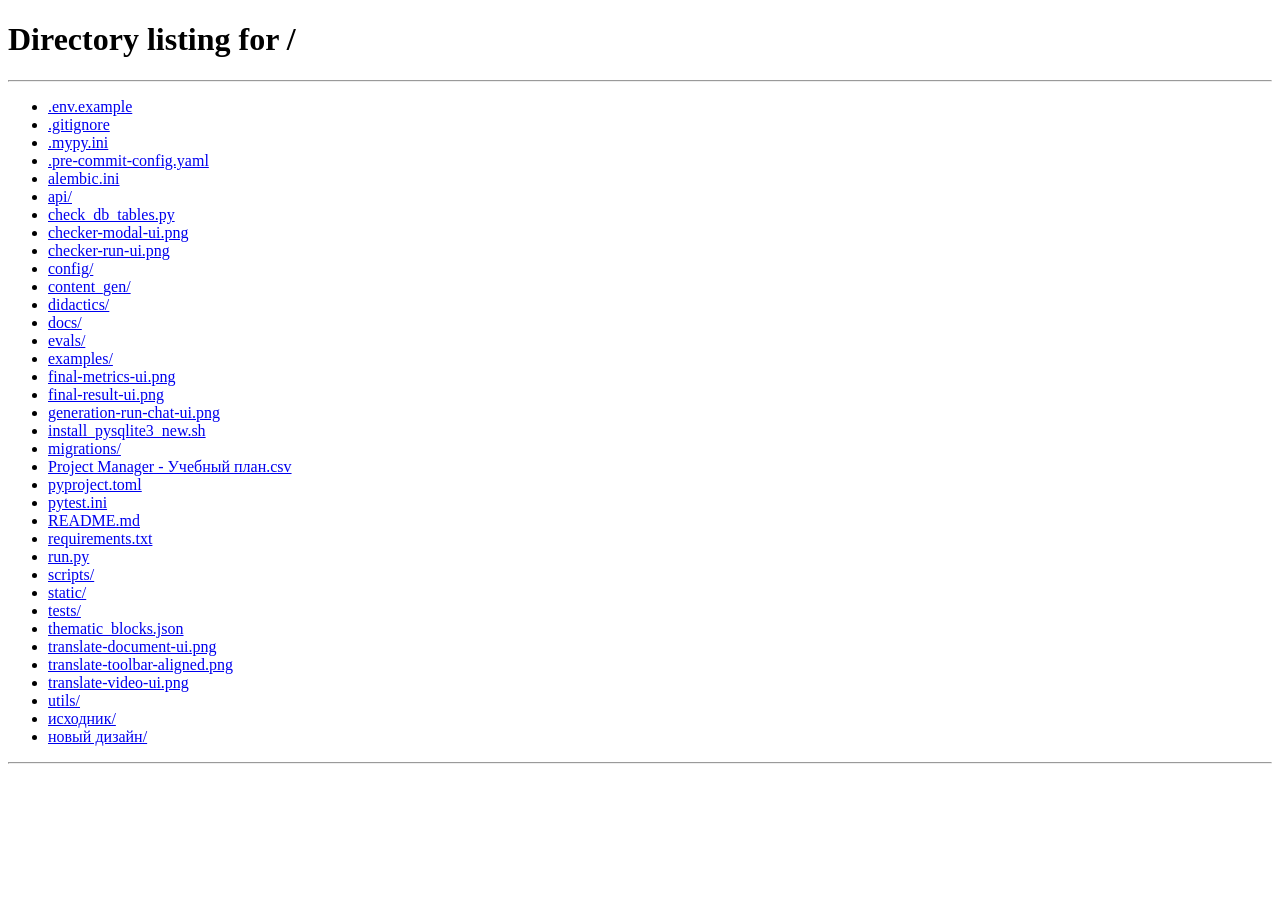
==== commit 0d74913d: "Update generator workflows and UI" ====
--- a/static/app.html
+++ b/static/app.html
@@ -15,27 +15,29 @@
     <link rel="stylesheet" href="/static/css/s21-badges.css?v=20260514-split2">
     <link rel="stylesheet" href="/static/css/s21-markdown.css?v=20260514-split2">
     <link rel="stylesheet" href="/static/css/s21-design.css?v=20260513-fluid-cleanup">
-    <link rel="stylesheet" href="/static/css/s21-dashboard.css?v=20260514-split3">
+    <link rel="stylesheet" href="/static/css/s21-dashboard.css?v=20260515-dashboard-fix">
+    <script src="/static/js/modules/modelSelector.js?v=20260514-header-fix"></script>
 </head>
 <body class="s21-product page-menu">
-    <header class="dashboard-header">
-        <a class="dashboard-brand" href="/app" aria-label="Главная">
-            <span class="dashboard-brand-mark">ГЛАВНАЯ</span>
-            <span class="dashboard-brand-sub">учебных проектов · v 2.4</span>
-        </a>
-
+    <header class="dashboard-header dashboard-header--menu">
         <nav class="dashboard-nav" aria-label="Основные разделы">
             <a href="/app" class="active">Главная</a>
             <a href="/app/generate">Генерация</a>
             <a href="/app/check">Проверка</a>
             <a href="/app/translate">Перевод</a>
-            <a href="/docs" target="_blank" rel="noopener">Документация</a>
+            <a href="/app/instruction">Инструкция</a>
         </nav>
 
         <div class="dashboard-header-actions">
-            <div class="dashboard-lang" aria-label="Язык интерфейса">
-                <span class="active">RU</span>
-                <span>EN</span>
+            <div class="dashboard-model-picker" data-selected-model="gpt">
+                <button class="dashboard-model-button" type="button" aria-label="Выбрать модель ИИ" aria-haspopup="listbox" aria-expanded="false" onclick="toggleDashboardModelMenu(this)" title="Модель ИИ">
+                    <span aria-hidden="true">ИИ</span>
+                </button>
+                <div class="dashboard-model-menu" role="listbox" aria-label="Модель ИИ" hidden>
+                    <button type="button" role="option" data-model="gpt" aria-selected="true" onclick="setDashboardModel(this.dataset.model)">gpt</button>
+                    <button type="button" role="option" data-model="deepseek" aria-selected="false" onclick="setDashboardModel(this.dataset.model)">deepseek</button>
+                    <button type="button" role="option" data-model="gigachat" aria-selected="false" onclick="setDashboardModel(this.dataset.model)">gigachat</button>
+                </div>
             </div>
             <button class="dashboard-user" type="button" onclick="handleLogout()" title="Выйти">
                 <span class="dashboard-user-avatar" id="dashboardUserInitials">U</span>
@@ -185,10 +187,20 @@
             document.getElementById('dashboardUserInitials').textContent = resolveInitials(name);
         }
 
+        function parseApiDate(value) {
+            if (!value) return null;
+            const raw = String(value).trim();
+            const hasTime = /[T\s]\d{2}:\d{2}/.test(raw);
+            const hasTimezone = /(?:Z|[+-]\d{2}:?\d{2})$/i.test(raw);
+            const normalized = hasTime && !hasTimezone ? raw.replace(' ', 'T') + 'Z' : raw;
+            const date = new Date(normalized);
+            return Number.isNaN(date.getTime()) ? null : date;
+        }
+
         function formatRunTime(value) {
             if (!value) return '—';
-            const date = new Date(value);
-            if (Number.isNaN(date.getTime())) return '—';
+            const date = parseApiDate(value);
+            if (!date) return '—';
             const now = new Date();
             const sameDay = date.toDateString() === now.toDateString();
             const yesterday = new Date(now);
@@ -201,8 +213,41 @@
 
         function recentStatusClass(status) {
             if (status === 'completed') return 'success';
-            if (status === 'failed' || status === 'cancelled') return 'danger';
+            if (status === 'failed' || status === 'cancelled' || status === 'interrupted') return 'danger';
             return 'info';
+        }
+
+        function dashboardStatusLabel(item = {}) {
+            const labels = {
+                completed: 'ГОТОВО',
+                in_progress: 'В РАБОТЕ',
+                pending: 'ОЖИДАЕТ',
+                needs_review: 'НА ПРОВЕРКЕ',
+                resuming: 'ВОЗОБНОВЛЕНИЕ',
+                interrupted: 'ПРЕРВАНО',
+                failed: 'ОШИБКА',
+                cancelled: 'ОСТАНОВЛЕНО',
+            };
+            const status = String(item.status || '').toLowerCase();
+            return labels[status] || item.status_label || item.status || 'ГОТОВО';
+        }
+
+        function isRecentRunOpenable(item = {}) {
+            const status = String(item.status || '').toLowerCase();
+            return !['failed', 'cancelled'].includes(status);
+        }
+
+        function isRecentRunActive(item = {}) {
+            const status = String(item.status || '').toLowerCase();
+            return ['pending', 'in_progress', 'needs_review', 'resuming'].includes(status);
+        }
+
+        function recentRunActionLabel(item = {}) {
+            const status = String(item.status || '').toLowerCase();
+            if (status === 'interrupted') return 'Восстановить';
+            if (status === 'needs_review') return 'Продолжить';
+            if (isRecentRunActive(item)) return 'Открыть';
+            return 'Открыть';
         }
 
         function renderRecentRuns(items) {
@@ -211,8 +256,17 @@
                 container.innerHTML = '<div class="dashboard-recent-empty">Пока нет запусков. Начните с генерации README.</div>';
                 return;
             }
-            container.innerHTML = items.map((item) => `
-                <article class="dashboard-run-row">
+            container.innerHTML = items.map((item) => {
+                const openable = isRecentRunOpenable(item);
+                const requestId = escapeHtml(item.request_id || '');
+                const kind = escapeHtml(item.kind || '');
+                const openUrl = escapeHtml(item.open_url || '');
+                const downloadUrl = escapeHtml(item.download_url || '');
+                const status = escapeHtml(item.status || '');
+                const cancellable = isRecentRunActive(item);
+                const openLabel = recentRunActionLabel(item);
+                return `
+                <article class="dashboard-run-row" data-run-status="${escapeHtml(item.status || '')}">
                     <div class="dashboard-run-icon" aria-hidden="true"></div>
                     <div class="dashboard-run-main">
                         <h3>${escapeHtml(item.title || 'README project')}</h3>
@@ -220,24 +274,76 @@
                     </div>
                     <div class="dashboard-run-meta">
                         <span class="dashboard-run-chip">${escapeHtml(item.kind_label || 'ГЕНЕРАЦИЯ')}</span>
-                        <span class="dashboard-run-chip ${recentStatusClass(item.status)}">• ${escapeHtml(item.status_label || item.status || 'ГОТОВО')}</span>
+                        <span class="dashboard-run-chip ${recentStatusClass(item.status)}">• ${escapeHtml(dashboardStatusLabel(item))}</span>
                         <span class="dashboard-run-score">${escapeHtml(item.score?.label || '—')}</span>
                     </div>
-                    <button class="dashboard-run-open" type="button" onclick="openRecentRun('${item.request_id}', '${item.kind || ''}', '${item.open_url || ''}', '${item.download_url || ''}')">Открыть</button>
+                    <div class="dashboard-run-actions">
+                        <button class="dashboard-run-open" type="button" ${openable ? `onclick="openRecentRun('${requestId}', '${kind}', '${openUrl}', '${downloadUrl}', '${status}')"` : 'disabled title="Запуск завершился без результата"'}>${openable ? escapeHtml(openLabel) : 'Нет результата'}</button>
+                        ${cancellable ? `<button class="dashboard-run-cancel" type="button" aria-label="Остановить запуск" title="Остановить запуск" onclick="cancelRecentRun('${requestId}', event)">×</button>` : ''}
+                    </div>
                 </article>
-            `).join('');
-        }
-
-        async function openRecentRun(requestId, kind, openUrl, downloadUrl) {
+            `;
+            }).join('');
+        }
+
+        function saveActiveGenerationForRestore(requestId, status = 'pending', workflow = null) {
+            const workflowStatus = String(workflow?.status || '').toLowerCase();
+            const phase = workflow?.current_node || workflow?.last_completed_node || workflow?.resume_from_node || 'initialization';
+            sessionStorage.setItem('generation_state', JSON.stringify({
+                requestId,
+                currentGenerationStatus: status || 'pending',
+                lastKnownGenerationPhase: phase,
+                lastKnownGenerationProgress: workflow?.progress_current && workflow?.progress_total
+                    ? Math.round((Number(workflow.progress_current) / Math.max(1, Number(workflow.progress_total))) * 100)
+                    : 1,
+                lastKnownGenerationAgent: workflowStatus === 'needs_review' ? 'Ожидание методолога' : 'Продолжение генерации',
+                timestamp: Date.now()
+            }));
+        }
+
+        async function resumeInterruptedRun(requestId) {
+            const response = await fetch(`${API_URL}/generate/workflow/${requestId}/command`, {
+                method: 'POST',
+                headers: { ...getAuthHeaders(), 'Content-Type': 'application/json' },
+                body: JSON.stringify({ command: 'resume', payload: {} })
+            });
+            if (!response.ok) {
+                const error = await response.json().catch(() => ({ detail: 'Не удалось восстановить запуск.' }));
+                alert(error.detail || 'Не удалось восстановить запуск.');
+                return false;
+            }
+            saveActiveGenerationForRestore(requestId, 'in_progress');
+            return true;
+        }
+
+        async function openRecentRun(requestId, kind, openUrl, downloadUrl, initialStatus = '') {
             const normalizedKind = String(kind || '').toLowerCase();
             if (openUrl && normalizedKind !== 'generation' && normalizedKind !== 'regeneration') {
                 window.location.href = openUrl;
                 return;
             }
+            const normalizedInitialStatus = String(initialStatus || '').toLowerCase();
+            if (normalizedInitialStatus === 'interrupted') {
+                if (await resumeInterruptedRun(requestId)) {
+                    window.location.href = '/app/generate';
+                }
+                return;
+            }
             try {
                 const response = await fetch(`${API_URL}/generate/status/${requestId}`, { headers: getAuthHeaders() });
                 if (response.ok) {
                     const data = await response.json();
+                    if (['pending', 'in_progress', 'needs_review'].includes(data.status)) {
+                        saveActiveGenerationForRestore(requestId, data.status, data.workflow || null);
+                        window.location.href = '/app/generate';
+                        return;
+                    }
+                    if (data.status === 'interrupted') {
+                        if (await resumeInterruptedRun(requestId)) {
+                            window.location.href = '/app/generate';
+                        }
+                        return;
+                    }
                     if (data.status === 'completed' && data.result) {
                         sessionStorage.setItem('generation_state', JSON.stringify({
                             requestId,
@@ -255,6 +361,27 @@
             }
             if (downloadUrl) {
                 await downloadRecentRun(downloadUrl, requestId);
+            }
+        }
+
+        async function cancelRecentRun(requestId, event) {
+            event?.preventDefault?.();
+            event?.stopPropagation?.();
+            if (!confirm('Остановить этот запуск и убрать его из активных задач?')) return;
+            try {
+                const response = await fetch(`${API_URL}/generate/cancel/${requestId}`, {
+                    method: 'POST',
+                    headers: getAuthHeaders()
+                });
+                if (!response.ok) {
+                    const error = await response.json().catch(() => ({ detail: 'Не удалось остановить запуск.' }));
+                    alert(error.detail || 'Не удалось остановить запуск.');
+                    return;
+                }
+                await loadDashboardRecent();
+            } catch (error) {
+                console.error('Ошибка остановки запуска:', error);
+                alert('Не удалось остановить запуск.');
             }
         }
 
@@ -327,6 +454,7 @@
         }
 
         if (ensureAuth()) {
+            window.restoreDashboardModel?.();
             updateUserHeader();
             loadDashboardRecent();
         }
--- a/static/css/styles.css
+++ b/static/css/styles.css
@@ -492,24 +492,6 @@
             }
         }
 
-        /* Кнопки скачивания видео и субтитров: центрирование и акцентный стиль */
-        #translationVideoDownloadSection .btn-group {
-            display: flex;
-            justify-content: center;
-            align-items: center;
-            gap: 0.75rem;
-            margin-top: 0.75rem;
-            flex-wrap: wrap;
-        }
-
-        .btn-download {
-            background: linear-gradient(135deg, #1b3a5f 0%, #64ffda 100%);
-        }
-
-        .btn-download:hover {
-            background: linear-gradient(135deg, #22527f 0%, #76ffe2 100%);
-        }
-        
         .expander {
             border: 1px solid rgba(118, 75, 162, 0.4);
             border-radius: 8px;
@@ -2134,8 +2116,8 @@
         /* Единый стандарт диаграмм: ширина как у текстового блока, без хаотичных масштабов. */
         .markdown-preview figure.diagram-figure {
             width: 100% !important;
-            max-width: 860px !important;
-            margin: 2rem auto 2.7rem !important;
+            max-width: 900px !important;
+            margin: 1.7rem auto 2.3rem !important;
             text-align: center !important;
             clear: both !important;
         }
@@ -2150,14 +2132,14 @@
             align-items: flex-start !important;
             justify-content: center !important;
             width: 100% !important;
-            max-width: 860px !important;
+            max-width: 900px !important;
+            min-height: var(--diagram-min-height, 220px) !important;
             margin: 0 auto !important;
             padding: 1.15rem !important;
-            overflow-x: auto !important;
-            overflow-y: auto !important;
-            max-height: min(62vh, 560px) !important;
-            background: #0d1428 !important;
-            border: 1px solid rgba(100, 116, 139, 0.26) !important;
+            overflow: visible !important;
+            max-height: none !important;
+            background: #f7faf6 !important;
+            border: 1px solid #dfe5df !important;
             border-radius: 8px !important;
             box-shadow: none !important;
             scrollbar-gutter: stable !important;
@@ -2171,12 +2153,19 @@
         .markdown-preview figure.diagram-figure .mermaid-diagram[data-diagram-overflow="scroll"],
         .markdown-preview .mermaid[data-diagram-overflow="scroll"] {
             justify-content: center !important;
+            overflow-x: auto !important;
+            overflow-y: hidden !important;
+        }
+
+        .markdown-preview figure.diagram-figure .mermaid-diagram[data-diagram-size="compact"],
+        .markdown-preview .mermaid[data-diagram-size="compact"] {
+            max-width: 720px !important;
         }
 
         .markdown-preview figure.diagram-figure .mermaid-diagram[data-diagram-size="tall"],
         .markdown-preview .mermaid[data-diagram-size="tall"] {
-            max-height: min(70vh, 720px) !important;
-            overflow-y: auto !important;
+            max-height: none !important;
+            overflow-y: visible !important;
         }
 
         .markdown-preview figure.diagram-figure .mermaid-diagram svg,
@@ -2190,6 +2179,7 @@
             height: auto !important;
             margin: 0 auto !important;
             display: block !important;
+            object-fit: contain !important;
         }
 
         .markdown-preview figure.diagram-figure .mermaid-diagram[data-diagram-overflow="scroll"] svg,
@@ -2200,7 +2190,8 @@
         .markdown-preview figure.diagram-figure .diagram-image-surface img,
         .markdown-preview .diagram-image-surface img {
             width: auto !important;
-            max-width: none !important;
+            max-width: min(820px, 100%) !important;
+            max-height: 560px !important;
         }
 
         .markdown-preview .mermaid .node rect,
@@ -2219,9 +2210,9 @@
         .markdown-preview .mermaid-diagram .task,
         .markdown-preview .mermaid-diagram .section,
         .markdown-preview .mermaid-diagram .cluster rect {
-            fill: #141b2f !important;
-            stroke: #64748b !important;
-            stroke-width: 1.25px !important;
+            fill: #ffffff !important;
+            stroke: #9aa79d !important;
+            stroke-width: 1.35px !important;
             filter: none !important;
         }
 
@@ -2235,13 +2226,16 @@
         .markdown-preview .mermaid-diagram path.relation,
         .markdown-preview .mermaid-diagram .messageLine0,
         .markdown-preview .mermaid-diagram .messageLine1 {
-            stroke: #8aa0ba !important;
+            stroke: #334238 !important;
+            stroke-width: 2.2px !important;
+            opacity: 1 !important;
         }
 
         .markdown-preview .mermaid marker path,
         .markdown-preview .mermaid-diagram marker path {
-            fill: #8aa0ba !important;
-            stroke: #8aa0ba !important;
+            fill: #334238 !important;
+            stroke: #334238 !important;
+            opacity: 1 !important;
         }
 
         .markdown-preview .mermaid .nodeLabel,
@@ -2258,25 +2252,27 @@
         .markdown-preview .mermaid-diagram .messageText,
         .markdown-preview .mermaid-diagram foreignObject div,
         .markdown-preview .mermaid-diagram foreignObject span {
-            color: #e5edf8 !important;
-            fill: #e5edf8 !important;
+            color: #111820 !important;
+            fill: #111820 !important;
             text-align: center !important;
-            line-height: 1.32 !important;
-            font-size: 14px !important;
+            line-height: 1.28 !important;
+            font-size: var(--diagram-font-size, 16px) !important;
+            font-weight: 600 !important;
+            white-space: normal !important;
         }
 
         .markdown-preview .mermaid .edgeLabel,
         .markdown-preview .mermaid .edgeLabel p,
         .markdown-preview .mermaid-diagram .edgeLabel,
         .markdown-preview .mermaid-diagram .edgeLabel p {
-            background: #0d1428 !important;
-            color: #c9d5e3 !important;
+            background: #ffffff !important;
+            color: #111820 !important;
         }
 
         .markdown-preview .mermaid .labelBkg,
         .markdown-preview .mermaid-diagram .labelBkg {
-            fill: #0d1428 !important;
-            opacity: 0.94 !important;
+            fill: #ffffff !important;
+            opacity: 0.96 !important;
         }
 
         .markdown-preview figure.diagram-figure .diagram-caption,
--- a/static/css/s21-markdown.css
+++ b/static/css/s21-markdown.css
@@ -2,10 +2,13 @@
 
 body.s21-product .markdown-preview,
 body.s21-product .methodology-markdown-preview {
+  box-sizing: border-box;
+  width: 100%;
   max-width: 100%;
   min-width: 0;
   padding: 24px !important;
-  overflow: auto;
+  overflow-x: hidden;
+  overflow-y: auto;
   background: var(--s21-surface) !important;
   border: 1px solid var(--s21-border) !important;
   border-radius: 0 0 var(--s21-radius-lg) var(--s21-radius-lg) !important;
@@ -13,22 +16,60 @@
   box-shadow: none !important;
 }
 
+body.s21-product .markdown-preview *,
+body.s21-product .methodology-markdown-preview * {
+  box-sizing: border-box;
+}
+
+body.s21-product .markdown-preview > *,
+body.s21-product .methodology-markdown-preview > * {
+  max-width: 100%;
+  min-width: 0;
+}
+
 body.s21-product .markdown-preview,
 body.s21-product .markdown-preview p,
 body.s21-product .markdown-preview li,
 body.s21-product .markdown-preview ul,
 body.s21-product .markdown-preview ol,
-body.s21-product .markdown-preview blockquote {
+body.s21-product .markdown-preview blockquote,
+body.s21-product .methodology-markdown-preview,
+body.s21-product .methodology-markdown-preview p,
+body.s21-product .methodology-markdown-preview li,
+body.s21-product .methodology-markdown-preview ul,
+body.s21-product .methodology-markdown-preview ol,
+body.s21-product .methodology-markdown-preview blockquote {
   color: var(--s21-ink-2) !important;
+  overflow-wrap: anywhere;
+  word-break: normal;
 }
 
 body.s21-product .markdown-preview h1,
 body.s21-product .markdown-preview h2,
 body.s21-product .markdown-preview h3,
-body.s21-product .markdown-preview h4 {
+body.s21-product .markdown-preview h4,
+body.s21-product .methodology-markdown-preview h1,
+body.s21-product .methodology-markdown-preview h2,
+body.s21-product .methodology-markdown-preview h3,
+body.s21-product .methodology-markdown-preview h4 {
   color: var(--s21-ink) !important;
   letter-spacing: 0;
   border-color: var(--s21-border) !important;
+}
+
+body.s21-product .markdown-preview p span,
+body.s21-product .markdown-preview p em,
+body.s21-product .markdown-preview p strong,
+body.s21-product .markdown-preview li span,
+body.s21-product .markdown-preview li em,
+body.s21-product .markdown-preview li strong,
+body.s21-product .methodology-markdown-preview p span,
+body.s21-product .methodology-markdown-preview p em,
+body.s21-product .methodology-markdown-preview p strong,
+body.s21-product .methodology-markdown-preview li span,
+body.s21-product .methodology-markdown-preview li em,
+body.s21-product .methodology-markdown-preview li strong {
+  color: inherit !important;
 }
 
 body.s21-product .markdown-preview a {
@@ -69,9 +110,37 @@
 
 body.s21-product table,
 body.s21-product .markdown-preview table {
-  width: 100%;
   border-collapse: collapse;
   background: var(--s21-surface) !important;
+}
+
+body.s21-product table {
+  width: 100%;
+}
+
+body.s21-product .markdown-preview .table-wrapper {
+  width: 100%;
+  max-width: 100%;
+  min-width: 0;
+  margin: 1.35rem 0;
+  overflow-x: auto;
+  overflow-y: hidden;
+  scrollbar-gutter: stable;
+}
+
+body.s21-product .markdown-preview > table,
+body.s21-product .methodology-markdown-preview > table {
+  display: block;
+  width: 100%;
+  max-width: 100%;
+  overflow-x: auto;
+}
+
+body.s21-product .markdown-preview table {
+  width: max-content;
+  min-width: 100%;
+  max-width: none;
+  table-layout: auto;
 }
 
 body.s21-product th,
@@ -80,6 +149,27 @@
 body.s21-product .markdown-preview table td {
   border: 1px solid var(--s21-border) !important;
   color: var(--s21-ink-2) !important;
+}
+
+body.s21-product .markdown-preview table th,
+body.s21-product .markdown-preview table td {
+  min-width: 160px;
+  padding: 12px 14px;
+  vertical-align: top;
+  white-space: normal;
+  word-break: normal;
+  overflow-wrap: break-word;
+}
+
+body.s21-product .markdown-preview table th:first-child,
+body.s21-product .markdown-preview table td:first-child {
+  min-width: 220px;
+}
+
+body.s21-product .markdown-preview table th *,
+body.s21-product .markdown-preview table td * {
+  word-break: normal !important;
+  overflow-wrap: break-word !important;
 }
 
 body.s21-product th,
@@ -97,9 +187,94 @@
   text-align: center !important;
 }
 
+body.s21-product .markdown-preview .contains-task-list,
+body.s21-product .methodology-markdown-preview .contains-task-list {
+  list-style: none;
+  padding-left: 0 !important;
+  margin-left: 0 !important;
+}
+
+body.s21-product .markdown-preview li.task-list-item,
+body.s21-product .methodology-markdown-preview li.task-list-item {
+  display: grid;
+  grid-template-columns: 18px minmax(0, 1fr);
+  gap: 10px;
+  align-items: start;
+  list-style: none;
+  margin: 0.65rem 0;
+  padding-left: 0 !important;
+}
+
+body.s21-product .markdown-preview li.task-list-item::marker,
+body.s21-product .methodology-markdown-preview li.task-list-item::marker {
+  content: "";
+}
+
+body.s21-product .markdown-preview li.task-list-item input[type="checkbox"],
+body.s21-product .methodology-markdown-preview li.task-list-item input[type="checkbox"] {
+  grid-column: 1;
+  grid-row: 1;
+  width: 16px !important;
+  min-width: 16px !important;
+  max-width: 16px !important;
+  height: 16px !important;
+  min-height: 16px !important;
+  max-height: 16px !important;
+  margin: 0.25rem 0 0 !important;
+  padding: 0 !important;
+  accent-color: var(--s21-accent);
+}
+
+body.s21-product .markdown-preview li.task-list-item > *:not(input),
+body.s21-product .methodology-markdown-preview li.task-list-item > *:not(input) {
+  grid-column: 2;
+  min-width: 0;
+  word-break: normal !important;
+  overflow-wrap: break-word !important;
+}
+
+body.s21-product .markdown-preview li.task-list-item > .task-list-content,
+body.s21-product .methodology-markdown-preview li.task-list-item > .task-list-content {
+  grid-column: 2;
+  min-width: 0;
+  display: block;
+  line-height: 1.55;
+  word-break: normal !important;
+  overflow-wrap: break-word !important;
+}
+
+body.s21-product .markdown-preview li.task-list-item > .task-list-content > p,
+body.s21-product .methodology-markdown-preview li.task-list-item > .task-list-content > p {
+  margin: 0;
+}
+
+body.s21-product .markdown-preview li.task-list-item > .task-list-content code,
+body.s21-product .methodology-markdown-preview li.task-list-item > .task-list-content code {
+  display: inline;
+  max-width: 100%;
+  white-space: normal !important;
+  word-break: normal !important;
+  overflow-wrap: anywhere !important;
+}
+
+body.s21-product .markdown-preview li.task-list-item > p,
+body.s21-product .markdown-preview li.task-list-item > div,
+body.s21-product .markdown-preview li.task-list-item > ul,
+body.s21-product .markdown-preview li.task-list-item > ol,
+body.s21-product .methodology-markdown-preview li.task-list-item > p,
+body.s21-product .methodology-markdown-preview li.task-list-item > div,
+body.s21-product .methodology-markdown-preview li.task-list-item > ul,
+body.s21-product .methodology-markdown-preview li.task-list-item > ol {
+  grid-column: 2;
+  margin-top: 0;
+}
+
 body.s21-product .markdown-preview figure.diagram-figure {
-  max-width: 860px !important;
-  margin: 2rem auto 2.7rem !important;
+  width: 100% !important;
+  max-width: 1120px !important;
+  min-width: 0 !important;
+  overflow: hidden !important;
+  margin: 1.7rem auto 2.3rem !important;
 }
 
 body.s21-product .markdown-preview figure.diagram-figure .mermaid-diagram,
@@ -112,17 +287,96 @@
   align-items: flex-start !important;
   justify-content: center !important;
   width: 100% !important;
-  max-width: 860px !important;
-  max-height: min(62vh, 560px) !important;
+  max-width: min(var(--diagram-box-width, 1080px), 100%) !important;
+  min-width: 0 !important;
+  min-height: var(--diagram-min-height, 220px) !important;
+  max-height: none !important;
   margin: 0 auto !important;
   padding: 1.15rem !important;
-  overflow: auto !important;
-  background: var(--s21-dark) !important;
-  border: 1px solid rgba(100, 116, 139, 0.26) !important;
+  overflow: visible !important;
+  background: var(--s21-surface-2) !important;
+  border: 1px solid var(--s21-border) !important;
   border-radius: var(--s21-radius-sm) !important;
   box-shadow: none !important;
   text-align: center !important;
   scrollbar-gutter: stable;
+}
+
+body.s21-product .markdown-preview figure.diagram-figure .mermaid-diagram[data-diagram-overflow="scroll"],
+body.s21-product .markdown-preview .mermaid-diagram[data-diagram-overflow="scroll"],
+body.s21-product .markdown-preview .mermaid[data-diagram-overflow="scroll"] {
+  overflow-x: auto !important;
+  overflow-y: hidden !important;
+}
+
+body.s21-product .markdown-preview figure.diagram-figure .mermaid-diagram[data-diagram-size="compact"],
+body.s21-product .markdown-preview .mermaid-diagram[data-diagram-size="compact"],
+body.s21-product .markdown-preview .mermaid[data-diagram-size="compact"] {
+  max-width: 720px !important;
+}
+
+body.s21-product .methodology-markdown-preview figure.diagram-figure {
+  max-width: min(1080px, 100%) !important;
+}
+
+body.s21-product .methodology-markdown-preview.markdown-preview figure.diagram-figure .mermaid-diagram,
+body.s21-product .methodology-markdown-preview.markdown-preview .mermaid-diagram,
+body.s21-product .methodology-markdown-preview.markdown-preview .mermaid,
+body.s21-product .methodology-markdown-preview.markdown-preview figure.diagram-figure .diagram-image-surface,
+body.s21-product .methodology-markdown-preview.markdown-preview .diagram-image-surface {
+  max-width: min(var(--diagram-box-width, 980px), 100%) !important;
+  max-height: min(760px, calc(100vh - 280px)) !important;
+  overflow: auto !important;
+}
+
+body.s21-product .methodology-markdown-preview.markdown-preview .mermaid-diagram[data-diagram-overflow="scroll"],
+body.s21-product .methodology-markdown-preview.markdown-preview .mermaid[data-diagram-overflow="scroll"],
+body.s21-product .methodology-markdown-preview.markdown-preview .mermaid-diagram[data-diagram-size="tall"],
+body.s21-product .methodology-markdown-preview.markdown-preview .mermaid[data-diagram-size="tall"] {
+  overflow-x: auto !important;
+  overflow-y: auto !important;
+}
+
+body.s21-product .markdown-preview figure.diagram-figure .mermaid-diagram,
+body.s21-product .markdown-preview figure.diagram-figure .diagram-image-surface,
+body.s21-product .markdown-preview .mermaid-diagram,
+body.s21-product .markdown-preview .diagram-image-surface,
+body.s21-product .markdown-preview .mermaid {
+  position: relative !important;
+  background: var(--s21-surface-2) !important;
+  border-color: var(--s21-border) !important;
+}
+
+body.s21-product .markdown-preview .diagram-zoomable {
+  cursor: zoom-in !important;
+}
+
+body.s21-product .markdown-preview .diagram-zoom-control {
+  width: 34px;
+  height: 34px;
+  position: absolute;
+  top: 10px;
+  right: 10px;
+  z-index: 3;
+  display: grid;
+  place-items: center;
+  border: 1px solid var(--s21-accent);
+  border-radius: 999px;
+  background: var(--s21-accent-soft);
+  color: var(--s21-success);
+  font-family: var(--s21-font-sans);
+  font-size: 17px;
+  font-weight: 700;
+  line-height: 1;
+  box-shadow: 0 6px 18px rgba(15, 20, 25, 0.12);
+  cursor: zoom-in;
+}
+
+body.s21-product .markdown-preview .diagram-zoom-control:hover,
+body.s21-product .markdown-preview .diagram-zoom-control:focus-visible {
+  outline: none;
+  background: var(--s21-accent);
+  color: var(--s21-dark);
 }
 
 body.s21-product .markdown-preview figure.diagram-figure .mermaid-diagram svg,
@@ -136,6 +390,215 @@
   height: auto !important;
   margin: 0 auto !important;
   display: block !important;
+  object-fit: contain !important;
+}
+
+body.s21-product .markdown-preview figure.diagram-figure .diagram-image-surface img,
+body.s21-product .markdown-preview .diagram-image-surface img {
+  width: min(1120px, 100%) !important;
+  max-width: 100% !important;
+  max-height: 780px !important;
+}
+
+body.s21-product .methodology-markdown-preview.markdown-preview figure.diagram-figure .diagram-image-surface img,
+body.s21-product .methodology-markdown-preview.markdown-preview .diagram-image-surface img {
+  width: min(980px, 100%) !important;
+  max-height: min(760px, calc(100vh - 280px)) !important;
+}
+
+body.s21-product .markdown-preview figure.diagram-figure .mermaid-diagram[data-diagram-overflow="scroll"] svg,
+body.s21-product .markdown-preview .mermaid-diagram[data-diagram-overflow="scroll"] svg,
+body.s21-product .markdown-preview .mermaid[data-diagram-overflow="scroll"] svg {
+  max-width: none !important;
+}
+
+body.s21-product .markdown-preview .mermaid .node rect,
+body.s21-product .markdown-preview .mermaid .node polygon,
+body.s21-product .markdown-preview .mermaid .node circle,
+body.s21-product .markdown-preview .mermaid .node ellipse,
+body.s21-product .markdown-preview .mermaid .node path,
+body.s21-product .markdown-preview .mermaid .label-container,
+body.s21-product .markdown-preview .mermaid .actor,
+body.s21-product .markdown-preview .mermaid .task,
+body.s21-product .markdown-preview .mermaid .section,
+body.s21-product .markdown-preview .mermaid .cluster rect,
+body.s21-product .markdown-preview .mermaid-diagram .node rect,
+body.s21-product .markdown-preview .mermaid-diagram .node polygon,
+body.s21-product .markdown-preview .mermaid-diagram .node circle,
+body.s21-product .markdown-preview .mermaid-diagram .node ellipse,
+body.s21-product .markdown-preview .mermaid-diagram .node path,
+body.s21-product .markdown-preview .mermaid-diagram .label-container,
+body.s21-product .markdown-preview .mermaid-diagram .actor,
+body.s21-product .markdown-preview .mermaid-diagram .task,
+body.s21-product .markdown-preview .mermaid-diagram .section,
+body.s21-product .markdown-preview .mermaid-diagram .cluster rect {
+  fill: var(--s21-surface) !important;
+  stroke: var(--s21-border-strong) !important;
+  stroke-width: 1.35px !important;
+  filter: none !important;
+}
+
+body.s21-product .markdown-preview .mermaid .flowchart-link,
+body.s21-product .markdown-preview .mermaid .edgePath path,
+body.s21-product .markdown-preview .mermaid path.relation,
+body.s21-product .markdown-preview .mermaid .messageLine0,
+body.s21-product .markdown-preview .mermaid .messageLine1,
+body.s21-product .markdown-preview .mermaid-diagram .flowchart-link,
+body.s21-product .markdown-preview .mermaid-diagram .edgePath path,
+body.s21-product .markdown-preview .mermaid-diagram path.relation,
+body.s21-product .markdown-preview .mermaid-diagram .messageLine0,
+body.s21-product .markdown-preview .mermaid-diagram .messageLine1 {
+  stroke: var(--s21-ink) !important;
+  stroke-width: 2.2px !important;
+  opacity: 1 !important;
+}
+
+body.s21-product .markdown-preview .mermaid marker path,
+body.s21-product .markdown-preview .mermaid-diagram marker path {
+  fill: var(--s21-ink) !important;
+  stroke: var(--s21-ink) !important;
+  opacity: 1 !important;
+}
+
+body.s21-product .markdown-preview .mermaid .nodeLabel,
+body.s21-product .markdown-preview .mermaid .flowchart-label,
+body.s21-product .markdown-preview .mermaid .edgeLabel,
+body.s21-product .markdown-preview .mermaid .label,
+body.s21-product .markdown-preview .mermaid .actor,
+body.s21-product .markdown-preview .mermaid .messageText,
+body.s21-product .markdown-preview .mermaid .cluster-label,
+body.s21-product .markdown-preview .mermaid foreignObject div,
+body.s21-product .markdown-preview .mermaid foreignObject span,
+body.s21-product .markdown-preview .mermaid-diagram .nodeLabel,
+body.s21-product .markdown-preview .mermaid-diagram .flowchart-label,
+body.s21-product .markdown-preview .mermaid-diagram .edgeLabel,
+body.s21-product .markdown-preview .mermaid-diagram .label,
+body.s21-product .markdown-preview .mermaid-diagram .actor,
+body.s21-product .markdown-preview .mermaid-diagram .messageText,
+body.s21-product .markdown-preview .mermaid-diagram .cluster-label,
+body.s21-product .markdown-preview .mermaid-diagram foreignObject div,
+body.s21-product .markdown-preview .mermaid-diagram foreignObject span {
+  color: var(--s21-ink) !important;
+  fill: var(--s21-ink) !important;
+  font-size: var(--diagram-font-size, 18px) !important;
+  font-weight: 600 !important;
+  line-height: 1.28 !important;
+  text-align: center !important;
+  white-space: normal !important;
+}
+
+body.diagram-lightbox-open {
+  overflow: hidden;
+}
+
+body.s21-product .diagram-lightbox {
+  position: fixed;
+  inset: 0;
+  z-index: 1000;
+  display: grid;
+  place-items: center;
+  padding: 28px;
+  background: rgba(15, 20, 25, 0.72);
+}
+
+body.s21-product .diagram-lightbox[hidden] {
+  display: none !important;
+}
+
+body.s21-product .diagram-lightbox-surface {
+  width: min(1480px, calc(100vw - 56px));
+  max-height: calc(100vh - 56px);
+  position: relative;
+  display: grid;
+  grid-template-rows: minmax(0, 1fr) auto;
+  gap: 12px;
+  overflow: auto;
+  padding: 28px;
+  border: 1px solid var(--s21-border);
+  border-radius: var(--s21-radius-md);
+  background: var(--s21-surface);
+  box-shadow: 0 28px 80px rgba(15, 20, 25, 0.28);
+}
+
+body.s21-product .diagram-lightbox-close {
+  width: 36px;
+  height: 36px;
+  position: sticky;
+  top: 0;
+  justify-self: end;
+  z-index: 2;
+  border: 1px solid var(--s21-border);
+  border-radius: 999px;
+  background: var(--s21-surface);
+  color: var(--s21-ink);
+  font-family: var(--s21-font-sans);
+  font-size: 22px;
+  line-height: 1;
+  cursor: pointer;
+}
+
+body.s21-product .diagram-lightbox-content {
+  width: 100%;
+  min-width: 0;
+  display: grid;
+  place-items: center;
+}
+
+body.s21-product .diagram-lightbox-media {
+  width: var(--diagram-lightbox-media-width, 1013px) !important;
+  max-width: none !important;
+  height: auto !important;
+}
+
+body.s21-product .diagram-lightbox-content img.diagram-lightbox-media {
+  width: var(--diagram-lightbox-media-width, 1013px) !important;
+  min-width: 0;
+  max-height: none !important;
+}
+
+body.s21-product .diagram-lightbox-caption {
+  color: var(--s21-muted);
+  font-family: var(--s21-font-sans);
+  font-size: 13px;
+  line-height: 1.45;
+  text-align: center;
+}
+
+body.s21-product .markdown-preview .mermaid .edgeLabel,
+body.s21-product .markdown-preview .mermaid .edgeLabel p,
+body.s21-product .markdown-preview .mermaid-diagram .edgeLabel,
+body.s21-product .markdown-preview .mermaid-diagram .edgeLabel p,
+body.s21-product .markdown-preview .mermaid .labelBkg,
+body.s21-product .markdown-preview .mermaid-diagram .labelBkg {
+  background: var(--s21-surface) !important;
+  fill: var(--s21-surface) !important;
+  color: var(--s21-ink) !important;
+}
+
+body.s21-product .markdown-preview mjx-container,
+body.s21-product .methodology-markdown-preview mjx-container,
+body.s21-product .markdown-preview .MathJax,
+body.s21-product .methodology-markdown-preview .MathJax,
+body.s21-product .markdown-preview .MathJax *,
+body.s21-product .methodology-markdown-preview .MathJax * {
+  color: var(--s21-ink) !important;
+  opacity: 1 !important;
+}
+
+body.s21-product .markdown-preview mjx-container svg,
+body.s21-product .methodology-markdown-preview mjx-container svg {
+  max-width: 100%;
+  color: var(--s21-ink) !important;
+  opacity: 1 !important;
+}
+
+body.s21-product .markdown-preview mjx-container svg path,
+body.s21-product .methodology-markdown-preview mjx-container svg path,
+body.s21-product .markdown-preview mjx-container svg use,
+body.s21-product .methodology-markdown-preview mjx-container svg use {
+  fill: var(--s21-ink) !important;
+  stroke: var(--s21-ink) !important;
+  opacity: 1 !important;
 }
 
 @media (max-width: 820px) {
--- a/static/css/s21-dashboard.css
+++ b/static/css/s21-dashboard.css
@@ -20,6 +20,22 @@
   backdrop-filter: blur(14px);
 }
 
+.dashboard-header--menu {
+  grid-template-columns: 1fr auto;
+}
+
+.dashboard-header [hidden] {
+  display: none !important;
+}
+
+.dashboard-header--menu .dashboard-nav {
+  justify-self: start;
+}
+
+.dashboard-header--menu .dashboard-header-actions {
+  justify-self: end;
+}
+
 .dashboard-brand {
   min-width: 0;
   color: var(--s21-ink);
@@ -31,7 +47,7 @@
   display: block;
   font-size: 12px;
   font-weight: 800;
-  letter-spacing: 0.08em;
+  letter-spacing: 0;
 }
 
 .dashboard-brand-sub {
@@ -100,6 +116,98 @@
   box-shadow: var(--s21-shadow-1);
 }
 
+.dashboard-model-picker {
+  position: relative;
+  display: inline-flex;
+  align-items: center;
+}
+
+.dashboard-model-button {
+  width: 34px;
+  height: 34px;
+  flex: 0 0 34px;
+  padding: 0;
+  display: inline-grid;
+  place-items: center;
+  border: 0;
+  border-radius: 999px;
+  background: var(--s21-dark);
+  color: var(--s21-accent);
+  cursor: pointer;
+  font-size: 13px;
+  font-weight: 800;
+  line-height: 1;
+  box-shadow: var(--s21-shadow-1);
+}
+
+.dashboard-model-button:hover,
+.dashboard-model-picker.is-open .dashboard-model-button {
+  background: var(--s21-ink);
+}
+
+.dashboard-model-button:focus-visible {
+  outline: 2px solid var(--s21-accent);
+  outline-offset: 3px;
+}
+
+.dashboard-model-menu {
+  position: absolute;
+  top: calc(100% + 8px);
+  right: 0;
+  width: 164px;
+  padding: 6px;
+  display: grid;
+  gap: 4px;
+  border: 1px solid var(--s21-border);
+  border-radius: var(--s21-radius-sm);
+  background: var(--s21-surface);
+  box-shadow: var(--s21-shadow-2);
+  opacity: 0;
+  pointer-events: none;
+  transform: translateY(-4px);
+  transition: opacity 120ms ease, transform 120ms ease;
+  z-index: 100;
+}
+
+.dashboard-model-picker.is-open .dashboard-model-menu {
+  opacity: 1;
+  pointer-events: auto;
+  transform: translateY(0);
+}
+
+.dashboard-model-menu button {
+  min-height: 34px;
+  padding: 0 12px;
+  display: flex;
+  align-items: center;
+  justify-content: space-between;
+  border: 0;
+  border-radius: 7px;
+  background: transparent;
+  color: var(--s21-ink-2);
+  cursor: pointer;
+  font-size: 14px;
+  font-weight: 600;
+  text-align: left;
+  text-transform: lowercase;
+}
+
+.dashboard-model-menu button:hover {
+  background: var(--s21-surface-muted);
+  color: var(--s21-ink);
+}
+
+.dashboard-model-menu button[aria-selected="true"] {
+  background: var(--s21-dark);
+  color: var(--s21-accent);
+  font-weight: 800;
+}
+
+.dashboard-model-menu button[aria-selected="true"]::after {
+  content: "✓";
+  font-size: 12px;
+}
+
 .dashboard-user {
   min-height: 46px;
   padding: 6px 16px 6px 6px;
@@ -144,9 +252,9 @@
   max-width: 900px;
   margin: 0;
   color: var(--s21-ink);
-  font-size: clamp(42px, 3.6vw, 60px);
+  font-size: 44px;
   line-height: 1.04;
-  font-weight: 700;
+  font-weight: 600;
 }
 
 .dashboard-hero p {
@@ -181,7 +289,7 @@
   width: 7px;
   height: 7px;
   border-radius: 999px;
-  background: #2f7a4d;
+  background: var(--s21-success);
 }
 
 .dashboard-dot {
@@ -203,19 +311,19 @@
 
 .dashboard-mosaic span {
   border-radius: 10px;
-  background: #d9dbd8;
+  background: var(--s21-border);
 }
 
 .dashboard-mosaic span:nth-child(1),
 .dashboard-mosaic span:nth-child(5),
 .dashboard-mosaic span:nth-child(6) {
-  background: #22272d;
+  background: var(--s21-dark);
 }
 
 .dashboard-mosaic span:nth-child(4),
 .dashboard-mosaic span:nth-child(7),
 .dashboard-mosaic span:nth-child(10) {
-  background: #9fa3a2;
+  background: var(--s21-muted-2);
 }
 
 .dashboard-mosaic span:nth-child(6) {
@@ -270,7 +378,7 @@
   font-family: var(--s21-font-mono);
   font-size: 14px;
   font-weight: 800;
-  letter-spacing: 0.08em;
+  letter-spacing: 0;
 }
 
 .dashboard-card-body {
@@ -569,7 +677,7 @@
   min-height: 82px;
   padding: 14px 24px;
   display: grid;
-  grid-template-columns: 42px minmax(0, 1fr) minmax(430px, 480px) 112px;
+  grid-template-columns: 42px minmax(0, 1fr) minmax(430px, 480px) 156px;
   align-items: center;
   gap: 16px;
   border-bottom: 1px solid var(--s21-border);
@@ -638,8 +746,8 @@
   background: var(--s21-surface-muted);
   color: var(--s21-ink);
   font-size: 13px;
-  font-weight: 800;
-  letter-spacing: 0.04em;
+  font-weight: 600;
+  letter-spacing: 0;
   line-height: 1;
   white-space: nowrap;
 }
@@ -670,8 +778,20 @@
   white-space: nowrap;
 }
 
+.dashboard-run-actions {
+  --dashboard-run-open-width: 112px;
+  --dashboard-run-cancel-width: 36px;
+  --dashboard-run-action-gap: 8px;
+
+  width: calc(var(--dashboard-run-open-width) + var(--dashboard-run-cancel-width) + var(--dashboard-run-action-gap));
+  display: grid;
+  grid-template-columns: minmax(0, var(--dashboard-run-open-width)) var(--dashboard-run-cancel-width);
+  align-items: center;
+  column-gap: var(--dashboard-run-action-gap);
+}
+
 .dashboard-run-open {
-  width: 112px;
+  width: 100%;
   min-height: 36px;
   border: 1px solid var(--s21-border-strong);
   border-radius: 8px;
@@ -683,6 +803,34 @@
 
 .dashboard-run-open:hover {
   border-color: var(--s21-dark);
+}
+
+.dashboard-run-open:disabled {
+  cursor: not-allowed;
+  border-color: var(--s21-border);
+  background: var(--s21-surface-muted);
+  color: var(--s21-muted);
+}
+
+.dashboard-run-cancel {
+  width: 36px;
+  height: 36px;
+  display: inline-grid;
+  place-items: center;
+  border: 1px solid var(--s21-border);
+  border-radius: 8px;
+  background: var(--s21-surface);
+  color: var(--s21-muted);
+  cursor: pointer;
+  font-size: 20px;
+  font-weight: 700;
+  line-height: 1;
+}
+
+.dashboard-run-cancel:hover {
+  border-color: var(--s21-danger);
+  background: var(--s21-danger-bg);
+  color: var(--s21-danger);
 }
 
 .dashboard-recent-empty {
@@ -790,7 +938,7 @@
   }
 
   .dashboard-run-meta,
-  .dashboard-run-open {
+  .dashboard-run-actions {
     grid-column: 2;
   }
 
@@ -871,6 +1019,16 @@
 }
 
 @media (max-width: 620px) {
+  .dashboard-header-actions {
+    flex-wrap: wrap;
+    justify-content: flex-start;
+  }
+
+  .dashboard-model-menu {
+    right: auto;
+    left: 0;
+  }
+
   .dashboard-run-meta {
     grid-template-columns: 1fr;
     gap: 8px;
@@ -880,8 +1038,12 @@
     text-align: left;
   }
 
+  .dashboard-run-actions {
+    width: min(100%, calc(var(--dashboard-run-open-width) + var(--dashboard-run-cancel-width) + var(--dashboard-run-action-gap)));
+  }
+
   .dashboard-run-open {
-    width: min(100%, 160px);
-  }
-}
-
+    width: 100%;
+  }
+}
+
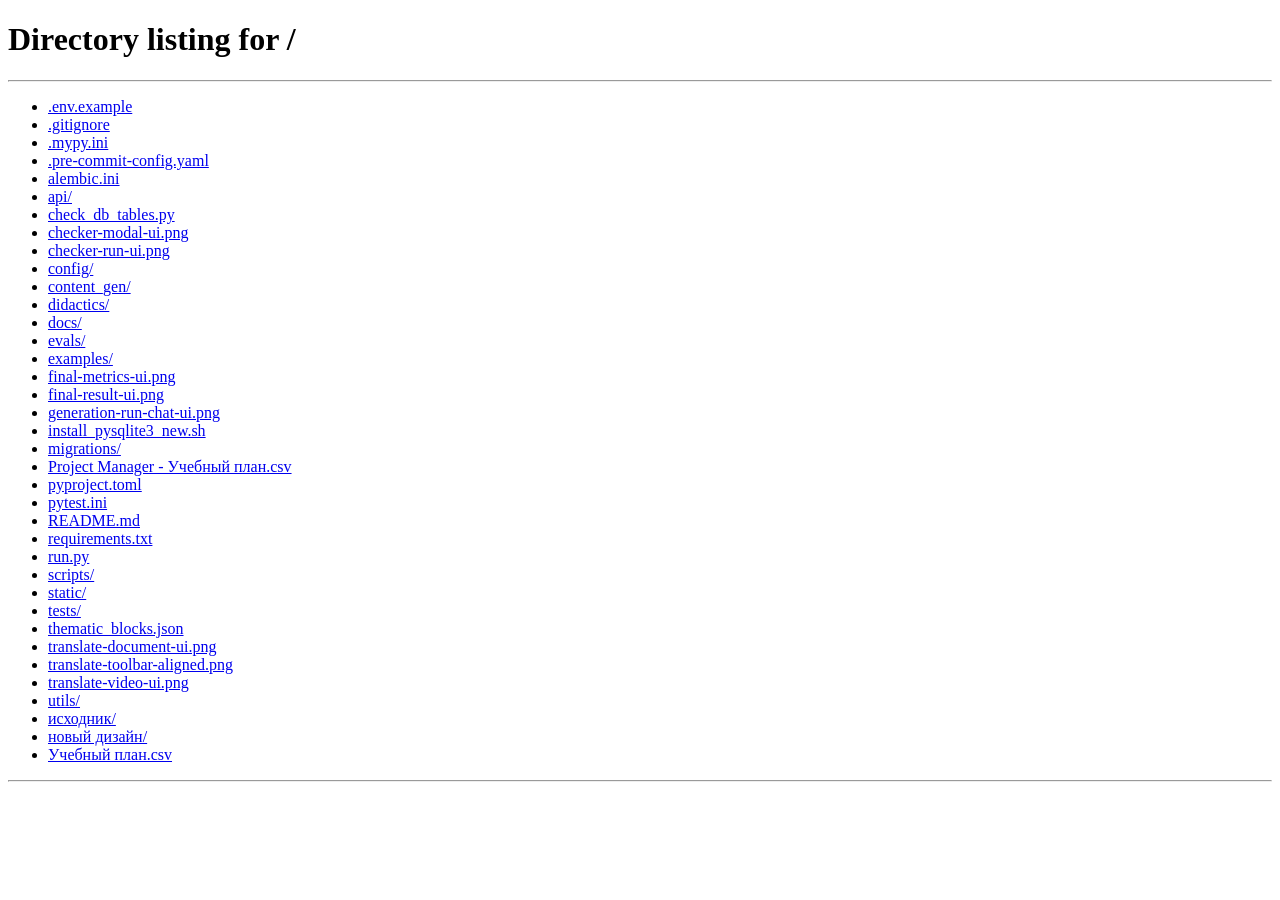
==== commit 34e4c254: "Update production generator and translation pipeline" ====
--- a/static/app.html
+++ b/static/app.html
@@ -1,4 +1,4 @@
-<!DOCTYPE html>
+﻿<!DOCTYPE html>
 <html lang="ru">
 <head>
     <meta charset="UTF-8">
@@ -7,16 +7,17 @@
     <link rel="preconnect" href="https://fonts.googleapis.com">
     <link rel="preconnect" href="https://fonts.gstatic.com" crossorigin>
     <link href="https://fonts.googleapis.com/css2?family=Inter:wght@400;500;600;700;800&family=JetBrains+Mono:wght@400;500;600&display=swap" rel="stylesheet">
-    <link rel="stylesheet" href="/static/css/styles.css?v=20260508-mvp-light-ui3">
+    <link rel="stylesheet" href="/static/css/styles.css?v=20260518-diagram-labels">
     <link rel="stylesheet" href="/static/css/s21-tokens.css?v=20260514-split2">
     <link rel="stylesheet" href="/static/css/s21-base.css?v=20260514-split2">
     <link rel="stylesheet" href="/static/css/s21-forms.css?v=20260514-split2">
     <link rel="stylesheet" href="/static/css/s21-buttons.css?v=20260514-split2">
     <link rel="stylesheet" href="/static/css/s21-badges.css?v=20260514-split2">
-    <link rel="stylesheet" href="/static/css/s21-markdown.css?v=20260514-split2">
+    <link rel="stylesheet" href="/static/css/s21-markdown.css?v=20260520-methodology-diagram-stability">
     <link rel="stylesheet" href="/static/css/s21-design.css?v=20260513-fluid-cleanup">
     <link rel="stylesheet" href="/static/css/s21-dashboard.css?v=20260515-dashboard-fix">
     <script src="/static/js/modules/modelSelector.js?v=20260514-header-fix"></script>
+    <script src="/static/js/utils/pagePrefetch.js?v=20260518-page-prefetch-lite" defer></script>
 </head>
 <body class="s21-product page-menu">
     <header class="dashboard-header dashboard-header--menu">
@@ -29,12 +30,12 @@
         </nav>
 
         <div class="dashboard-header-actions">
-            <div class="dashboard-model-picker" data-selected-model="gpt">
+            <div class="dashboard-model-picker" data-selected-model="openrouter">
                 <button class="dashboard-model-button" type="button" aria-label="Выбрать модель ИИ" aria-haspopup="listbox" aria-expanded="false" onclick="toggleDashboardModelMenu(this)" title="Модель ИИ">
                     <span aria-hidden="true">ИИ</span>
                 </button>
                 <div class="dashboard-model-menu" role="listbox" aria-label="Модель ИИ" hidden>
-                    <button type="button" role="option" data-model="gpt" aria-selected="true" onclick="setDashboardModel(this.dataset.model)">gpt</button>
+                    <button type="button" role="option" data-model="openrouter" aria-selected="true" onclick="setDashboardModel(this.dataset.model)">openrouter</button>
                     <button type="button" role="option" data-model="deepseek" aria-selected="false" onclick="setDashboardModel(this.dataset.model)">deepseek</button>
                     <button type="button" role="option" data-model="gigachat" aria-selected="false" onclick="setDashboardModel(this.dataset.model)">gigachat</button>
                 </div>
@@ -77,7 +78,7 @@
                     <h2>Генерация README</h2>
                     <p>Полный пайплайн: от паспорта программы до итогового документа с теорией, практикой и критериями.</p>
                     <ul>
-                        <li>Анализ учебного плана и ЗУНов</li>
+                        <li>Анализ учебного плана и результатов обучения</li>
                         <li>План практики, задачи и критерии</li>
                         <li>Диаграммы, формулы, отчёты</li>
                     </ul>
@@ -139,20 +140,16 @@
         </section>
     </main>
 
+    <script src="/static/js/utils/authSession.js?v=20260518-auth-session"></script>
     <script>
         const API_URL = `${window.location.origin}/api/v1`;
 
         function getAuthHeaders() {
-            const token = localStorage.getItem('auth_token');
-            return token ? { Authorization: `Bearer ${token}` } : {};
+            return window.ContentGenAuth?.getAuthHeaders() || {};
         }
 
         function clearAuthState() {
-            localStorage.removeItem('auth_token');
-            localStorage.removeItem('user_id');
-            localStorage.removeItem('username');
-            localStorage.removeItem('email');
-            localStorage.removeItem('session_id');
+            window.ContentGenAuth?.clearAuthState?.();
         }
 
         function redirectToLogin() {
@@ -161,12 +158,7 @@
         }
 
         function ensureAuth() {
-            const token = localStorage.getItem('auth_token');
-            if (!token) {
-                redirectToLogin();
-                return false;
-            }
-            return true;
+            return window.ContentGenAuth?.ensureAuthPresent?.() ?? false;
         }
 
         function resolveDisplayName(user = {}) {
@@ -461,3 +453,4 @@
     </script>
 </body>
 </html>
+
--- a/static/css/styles.css
+++ b/static/css/styles.css
@@ -660,39 +660,48 @@
         
         #practiceCriticIssues li {
             margin-bottom: 0.6rem;
-            padding: 0.4rem 0.6rem;
-            border-radius: 6px;
-            background: rgba(20, 25, 50, 0.6);
-            border-left: 4px solid rgba(118, 75, 162, 0.6);
-            font-size: 0.9rem;
+            padding: 0.85rem 1rem;
+            border: 1px solid var(--s21-border, #e6e5e0);
+            border-left: 4px solid var(--s21-info, #2a5d8f);
+            border-radius: var(--s21-radius-sm, 8px);
+            background: var(--s21-surface-2, #f7f7f5);
+            color: var(--s21-ink, #0f1419);
+            font-size: 0.95rem;
+            line-height: 1.45;
+            box-shadow: var(--s21-shadow-1, 0 1px 2px rgba(15, 20, 25, 0.04));
         }
         
         #practiceCriticIssues li .issue-header {
             display: flex;
+            gap: 1rem;
             justify-content: space-between;
-            margin-bottom: 0.2rem;
-            color: #e0e6ed;
+            margin-bottom: 0.35rem;
+            color: var(--s21-ink, #0f1419);
+            font-weight: 700;
         }
         
         #practiceCriticIssues li .issue-message {
-            color: #e0e6ed;
+            color: var(--s21-ink, #0f1419);
         }
         
         #practiceCriticIssues li .issue-suggestion {
-            color: #a0aec0;
-            margin-top: 0.2rem;
+            margin-top: 0.45rem;
+            padding: 0.45rem 0.55rem;
+            border-radius: var(--s21-radius-xs, 6px);
+            background: var(--s21-accent-soft, #e1f6ec);
+            color: var(--s21-muted, #6b6f78);
         }
         
         #practiceCriticIssues li.severity-critical {
-            border-left-color: #f56565;
+            border-left-color: var(--s21-danger, #b54a3b);
         }
         
         #practiceCriticIssues li.severity-major {
-            border-left-color: #ed8936;
+            border-left-color: var(--s21-warn, #a76a14);
         }
         
         #practiceCriticIssues li.severity-warning {
-            border-left-color: #ecc94b;
+            border-left-color: var(--s21-warn, #a76a14);
         }
 
         .methodology-panel {
@@ -2116,8 +2125,8 @@
         /* Единый стандарт диаграмм: ширина как у текстового блока, без хаотичных масштабов. */
         .markdown-preview figure.diagram-figure {
             width: 100% !important;
-            max-width: 900px !important;
-            margin: 1.7rem auto 2.3rem !important;
+            max-width: 960px !important;
+            margin: 1.45rem auto 2rem !important;
             text-align: center !important;
             clear: both !important;
         }
@@ -2132,12 +2141,12 @@
             align-items: flex-start !important;
             justify-content: center !important;
             width: 100% !important;
-            max-width: 900px !important;
-            min-height: var(--diagram-min-height, 220px) !important;
+            max-width: min(var(--diagram-box-width, 920px), 100%) !important;
+            min-height: min(var(--diagram-min-height, 220px), 520px) !important;
             margin: 0 auto !important;
-            padding: 1.15rem !important;
-            overflow: visible !important;
-            max-height: none !important;
+            padding: 1rem !important;
+            overflow: auto !important;
+            max-height: min(560px, calc(100vh - 260px)) !important;
             background: #f7faf6 !important;
             border: 1px solid #dfe5df !important;
             border-radius: 8px !important;
@@ -2154,7 +2163,7 @@
         .markdown-preview .mermaid[data-diagram-overflow="scroll"] {
             justify-content: center !important;
             overflow-x: auto !important;
-            overflow-y: hidden !important;
+            overflow-y: auto !important;
         }
 
         .markdown-preview figure.diagram-figure .mermaid-diagram[data-diagram-size="compact"],
@@ -2164,8 +2173,8 @@
 
         .markdown-preview figure.diagram-figure .mermaid-diagram[data-diagram-size="tall"],
         .markdown-preview .mermaid[data-diagram-size="tall"] {
-            max-height: none !important;
-            overflow-y: visible !important;
+            max-height: min(560px, calc(100vh - 260px)) !important;
+            overflow-y: auto !important;
         }
 
         .markdown-preview figure.diagram-figure .mermaid-diagram svg,
@@ -2174,7 +2183,7 @@
         .markdown-preview .diagram-image-surface img,
         .markdown-preview .mermaid svg {
             flex: 0 0 auto !important;
-            width: var(--diagram-width, 760px) !important;
+            width: var(--diagram-width, 720px) !important;
             max-width: 100% !important;
             height: auto !important;
             margin: 0 auto !important;
@@ -2227,7 +2236,11 @@
         .markdown-preview .mermaid-diagram .messageLine0,
         .markdown-preview .mermaid-diagram .messageLine1 {
             stroke: #334238 !important;
-            stroke-width: 2.2px !important;
+            stroke-width: 1.45px !important;
+            vector-effect: non-scaling-stroke !important;
+            stroke-linecap: round !important;
+            stroke-linejoin: round !important;
+            fill: none !important;
             opacity: 1 !important;
         }
 
@@ -2235,6 +2248,7 @@
         .markdown-preview .mermaid-diagram marker path {
             fill: #334238 !important;
             stroke: #334238 !important;
+            stroke-width: 1px !important;
             opacity: 1 !important;
         }
 
@@ -2255,10 +2269,40 @@
             color: #111820 !important;
             fill: #111820 !important;
             text-align: center !important;
-            line-height: 1.28 !important;
-            font-size: var(--diagram-font-size, 16px) !important;
+            line-height: 1.22 !important;
+            font-size: var(--diagram-font-size, 14px) !important;
             font-weight: 600 !important;
             white-space: normal !important;
+        }
+
+        .markdown-preview .mermaid foreignObject,
+        .markdown-preview .mermaid-diagram foreignObject {
+            overflow: visible !important;
+        }
+
+        .markdown-preview .mermaid foreignObject div,
+        .markdown-preview .mermaid foreignObject span,
+        .markdown-preview .mermaid-diagram foreignObject div,
+        .markdown-preview .mermaid-diagram foreignObject span {
+            width: 100% !important;
+            height: 100% !important;
+            min-height: 100% !important;
+            box-sizing: border-box !important;
+            display: flex !important;
+            align-items: center !important;
+            justify-content: center !important;
+            padding: 0 6px !important;
+        }
+
+        .markdown-preview .mermaid .nodeLabel p,
+        .markdown-preview .mermaid .flowchart-label p,
+        .markdown-preview .mermaid .label p,
+        .markdown-preview .mermaid-diagram .nodeLabel p,
+        .markdown-preview .mermaid-diagram .flowchart-label p,
+        .markdown-preview .mermaid-diagram .label p {
+            margin: 0 !important;
+            text-align: center !important;
+            line-height: 1.22 !important;
         }
 
         .markdown-preview .mermaid .edgeLabel,
@@ -2378,6 +2422,27 @@
             word-break: normal;
             overflow-wrap: anywhere;
         }
+
+        body.s21-product .methodology-generated-content,
+        body.s21-product .methodology-generated-content .methodology-stage-meta,
+        body.s21-product .methodology-generated-content .methodology-stage-meta strong,
+        body.s21-product .methodology-context-text-block p,
+        body.s21-product .methodology-context-list-block li,
+        body.s21-product .methodology-context-facts dd,
+        body.s21-product .methodology-story-summary dd,
+        body.s21-product .methodology-task-flow li,
+        body.s21-product .methodology-task-flow span,
+        body.s21-product .methodology-task-flow strong {
+            color: #111820 !important;
+        }
+
+        body.s21-product .methodology-context-text-block h4,
+        body.s21-product .methodology-context-list-block h4,
+        body.s21-product .methodology-context-facts dt,
+        body.s21-product .methodology-story-summary dt,
+        body.s21-product .methodology-task-flow h4 {
+            color: #4f5d6c !important;
+        }
  
         /* Подсветка полей при валидации */
         input.error,
--- a/static/css/s21-markdown.css
+++ b/static/css/s21-markdown.css
@@ -271,10 +271,10 @@
 
 body.s21-product .markdown-preview figure.diagram-figure {
   width: 100% !important;
-  max-width: 1120px !important;
+  max-width: 960px !important;
   min-width: 0 !important;
   overflow: hidden !important;
-  margin: 1.7rem auto 2.3rem !important;
+  margin: 1.45rem auto 2rem !important;
 }
 
 body.s21-product .markdown-preview figure.diagram-figure .mermaid-diagram,
@@ -287,13 +287,13 @@
   align-items: flex-start !important;
   justify-content: center !important;
   width: 100% !important;
-  max-width: min(var(--diagram-box-width, 1080px), 100%) !important;
+  max-width: min(var(--diagram-box-width, 920px), 100%) !important;
   min-width: 0 !important;
-  min-height: var(--diagram-min-height, 220px) !important;
-  max-height: none !important;
+  min-height: min(var(--diagram-min-height, 220px), 520px) !important;
+  max-height: min(560px, calc(100vh - 260px)) !important;
   margin: 0 auto !important;
-  padding: 1.15rem !important;
-  overflow: visible !important;
+  padding: 1rem !important;
+  overflow: auto !important;
   background: var(--s21-surface-2) !important;
   border: 1px solid var(--s21-border) !important;
   border-radius: var(--s21-radius-sm) !important;
@@ -306,7 +306,7 @@
 body.s21-product .markdown-preview .mermaid-diagram[data-diagram-overflow="scroll"],
 body.s21-product .markdown-preview .mermaid[data-diagram-overflow="scroll"] {
   overflow-x: auto !important;
-  overflow-y: hidden !important;
+  overflow-y: auto !important;
 }
 
 body.s21-product .markdown-preview figure.diagram-figure .mermaid-diagram[data-diagram-size="compact"],
@@ -316,7 +316,7 @@
 }
 
 body.s21-product .methodology-markdown-preview figure.diagram-figure {
-  max-width: min(1080px, 100%) !important;
+  max-width: min(960px, 100%) !important;
 }
 
 body.s21-product .methodology-markdown-preview.markdown-preview figure.diagram-figure .mermaid-diagram,
@@ -324,8 +324,8 @@
 body.s21-product .methodology-markdown-preview.markdown-preview .mermaid,
 body.s21-product .methodology-markdown-preview.markdown-preview figure.diagram-figure .diagram-image-surface,
 body.s21-product .methodology-markdown-preview.markdown-preview .diagram-image-surface {
-  max-width: min(var(--diagram-box-width, 980px), 100%) !important;
-  max-height: min(760px, calc(100vh - 280px)) !important;
+  max-width: min(var(--diagram-box-width, 900px), 100%) !important;
+  max-height: min(600px, calc(100vh - 260px)) !important;
   overflow: auto !important;
 }
 
@@ -385,7 +385,7 @@
 body.s21-product .markdown-preview .diagram-image-surface img,
 body.s21-product .markdown-preview .mermaid svg {
   flex: 0 0 auto !important;
-  width: var(--diagram-width, 760px) !important;
+  width: var(--diagram-width, 720px) !important;
   max-width: 100% !important;
   height: auto !important;
   margin: 0 auto !important;
@@ -395,20 +395,25 @@
 
 body.s21-product .markdown-preview figure.diagram-figure .diagram-image-surface img,
 body.s21-product .markdown-preview .diagram-image-surface img {
-  width: min(1120px, 100%) !important;
+  width: min(920px, 100%) !important;
   max-width: 100% !important;
-  max-height: 780px !important;
+  max-height: 560px !important;
 }
 
 body.s21-product .methodology-markdown-preview.markdown-preview figure.diagram-figure .diagram-image-surface img,
 body.s21-product .methodology-markdown-preview.markdown-preview .diagram-image-surface img {
-  width: min(980px, 100%) !important;
-  max-height: min(760px, calc(100vh - 280px)) !important;
+  width: min(900px, 100%) !important;
+  max-height: min(600px, calc(100vh - 260px)) !important;
 }
 
 body.s21-product .markdown-preview figure.diagram-figure .mermaid-diagram[data-diagram-overflow="scroll"] svg,
 body.s21-product .markdown-preview .mermaid-diagram[data-diagram-overflow="scroll"] svg,
 body.s21-product .markdown-preview .mermaid[data-diagram-overflow="scroll"] svg {
+  max-width: none !important;
+}
+
+body.s21-product .methodology-markdown-preview.markdown-preview .mermaid-diagram[data-diagram-context="methodology"] svg,
+body.s21-product .methodology-markdown-preview.markdown-preview .mermaid[data-diagram-context="methodology"] svg {
   max-width: none !important;
 }
 
@@ -449,7 +454,11 @@
 body.s21-product .markdown-preview .mermaid-diagram .messageLine0,
 body.s21-product .markdown-preview .mermaid-diagram .messageLine1 {
   stroke: var(--s21-ink) !important;
-  stroke-width: 2.2px !important;
+  stroke-width: 1.45px !important;
+  vector-effect: non-scaling-stroke !important;
+  stroke-linecap: round !important;
+  stroke-linejoin: round !important;
+  fill: none !important;
   opacity: 1 !important;
 }
 
@@ -457,6 +466,7 @@
 body.s21-product .markdown-preview .mermaid-diagram marker path {
   fill: var(--s21-ink) !important;
   stroke: var(--s21-ink) !important;
+  stroke-width: 1px !important;
   opacity: 1 !important;
 }
 
@@ -480,11 +490,56 @@
 body.s21-product .markdown-preview .mermaid-diagram foreignObject span {
   color: var(--s21-ink) !important;
   fill: var(--s21-ink) !important;
-  font-size: var(--diagram-font-size, 18px) !important;
+  font-size: var(--diagram-font-size, 14px) !important;
   font-weight: 600 !important;
-  line-height: 1.28 !important;
+  line-height: 1.22 !important;
   text-align: center !important;
   white-space: normal !important;
+  word-break: normal !important;
+  overflow-wrap: normal !important;
+  hyphens: none !important;
+}
+
+body.s21-product .markdown-preview .mermaid foreignObject,
+body.s21-product .markdown-preview .mermaid-diagram foreignObject,
+body.s21-product .diagram-lightbox-media foreignObject {
+  overflow: visible !important;
+}
+
+body.s21-product .markdown-preview .mermaid foreignObject div,
+body.s21-product .markdown-preview .mermaid foreignObject span,
+body.s21-product .markdown-preview .mermaid-diagram foreignObject div,
+body.s21-product .markdown-preview .mermaid-diagram foreignObject span,
+body.s21-product .diagram-lightbox-media foreignObject div,
+body.s21-product .diagram-lightbox-media foreignObject span {
+  width: 100% !important;
+  height: 100% !important;
+  min-height: 100% !important;
+  box-sizing: border-box !important;
+  display: flex !important;
+  align-items: center !important;
+  justify-content: center !important;
+  padding: 0 6px !important;
+  word-break: normal !important;
+  overflow-wrap: normal !important;
+  hyphens: none !important;
+}
+
+body.s21-product .markdown-preview .mermaid .nodeLabel p,
+body.s21-product .markdown-preview .mermaid .flowchart-label p,
+body.s21-product .markdown-preview .mermaid .label p,
+body.s21-product .markdown-preview .mermaid-diagram .nodeLabel p,
+body.s21-product .markdown-preview .mermaid-diagram .flowchart-label p,
+body.s21-product .markdown-preview .mermaid-diagram .label p,
+body.s21-product .diagram-lightbox-media .nodeLabel p,
+body.s21-product .diagram-lightbox-media .flowchart-label p,
+body.s21-product .diagram-lightbox-media .label p {
+  margin: 0 !important;
+  text-align: center !important;
+  line-height: 1.22 !important;
+  word-break: normal !important;
+  overflow-wrap: normal !important;
+  hyphens: none !important;
 }
 
 body.diagram-lightbox-open {
@@ -497,7 +552,7 @@
   z-index: 1000;
   display: grid;
   place-items: center;
-  padding: 28px;
+  padding: 24px;
   background: rgba(15, 20, 25, 0.72);
 }
 
@@ -506,14 +561,14 @@
 }
 
 body.s21-product .diagram-lightbox-surface {
-  width: min(1480px, calc(100vw - 56px));
-  max-height: calc(100vh - 56px);
+  width: min(1120px, calc(100vw - 48px));
+  max-height: calc(100vh - 48px);
   position: relative;
   display: grid;
   grid-template-rows: minmax(0, 1fr) auto;
   gap: 12px;
   overflow: auto;
-  padding: 28px;
+  padding: 24px;
   border: 1px solid var(--s21-border);
   border-radius: var(--s21-radius-md);
   background: var(--s21-surface);
@@ -545,15 +600,70 @@
 }
 
 body.s21-product .diagram-lightbox-media {
-  width: var(--diagram-lightbox-media-width, 1013px) !important;
-  max-width: none !important;
+  width: var(--diagram-lightbox-media-width, 806px) !important;
+  max-width: calc(100vw - 96px) !important;
+  max-height: calc(100vh - 160px) !important;
   height: auto !important;
 }
 
 body.s21-product .diagram-lightbox-content img.diagram-lightbox-media {
-  width: var(--diagram-lightbox-media-width, 1013px) !important;
+  width: var(--diagram-lightbox-media-width, 806px) !important;
   min-width: 0;
-  max-height: none !important;
+  max-height: calc(100vh - 160px) !important;
+}
+
+body.s21-product .diagram-lightbox-media .node rect,
+body.s21-product .diagram-lightbox-media .node polygon,
+body.s21-product .diagram-lightbox-media .node circle,
+body.s21-product .diagram-lightbox-media .node ellipse,
+body.s21-product .diagram-lightbox-media .node path,
+body.s21-product .diagram-lightbox-media .label-container,
+body.s21-product .diagram-lightbox-media .actor,
+body.s21-product .diagram-lightbox-media .task,
+body.s21-product .diagram-lightbox-media .section,
+body.s21-product .diagram-lightbox-media .cluster rect {
+  fill: var(--s21-surface) !important;
+  stroke: var(--s21-border-strong) !important;
+  stroke-width: 1.35px !important;
+  filter: none !important;
+}
+
+body.s21-product .diagram-lightbox-media .flowchart-link,
+body.s21-product .diagram-lightbox-media .edgePath path,
+body.s21-product .diagram-lightbox-media path.relation,
+body.s21-product .diagram-lightbox-media .messageLine0,
+body.s21-product .diagram-lightbox-media .messageLine1 {
+  stroke: var(--s21-ink) !important;
+  stroke-width: 1.25px !important;
+  vector-effect: non-scaling-stroke !important;
+  stroke-linecap: round !important;
+  stroke-linejoin: round !important;
+  fill: none !important;
+  opacity: 1 !important;
+}
+
+body.s21-product .diagram-lightbox-media marker path {
+  fill: var(--s21-ink) !important;
+  stroke: var(--s21-ink) !important;
+  stroke-width: 1px !important;
+  opacity: 1 !important;
+}
+
+body.s21-product .diagram-lightbox-media .nodeLabel,
+body.s21-product .diagram-lightbox-media .flowchart-label,
+body.s21-product .diagram-lightbox-media .edgeLabel,
+body.s21-product .diagram-lightbox-media .label,
+body.s21-product .diagram-lightbox-media .actor,
+body.s21-product .diagram-lightbox-media .messageText,
+body.s21-product .diagram-lightbox-media .cluster-label,
+body.s21-product .diagram-lightbox-media foreignObject div,
+body.s21-product .diagram-lightbox-media foreignObject span {
+  color: var(--s21-ink) !important;
+  fill: var(--s21-ink) !important;
+  font-size: var(--diagram-font-size, 14px) !important;
+  font-weight: 600 !important;
+  line-height: 1.22 !important;
+  text-align: center !important;
 }
 
 body.s21-product .diagram-lightbox-caption {
@@ -568,11 +678,45 @@
 body.s21-product .markdown-preview .mermaid .edgeLabel p,
 body.s21-product .markdown-preview .mermaid-diagram .edgeLabel,
 body.s21-product .markdown-preview .mermaid-diagram .edgeLabel p,
+body.s21-product .diagram-lightbox-media .edgeLabel,
+body.s21-product .diagram-lightbox-media .edgeLabel p,
 body.s21-product .markdown-preview .mermaid .labelBkg,
 body.s21-product .markdown-preview .mermaid-diagram .labelBkg {
   background: var(--s21-surface) !important;
   fill: var(--s21-surface) !important;
   color: var(--s21-ink) !important;
+}
+
+body.s21-product .markdown-preview .mermaid .edgeLabel,
+body.s21-product .markdown-preview .mermaid .edgeLabel *,
+body.s21-product .markdown-preview .mermaid-diagram .edgeLabel,
+body.s21-product .markdown-preview .mermaid-diagram .edgeLabel *,
+body.s21-product .diagram-lightbox-media .edgeLabel,
+body.s21-product .diagram-lightbox-media .edgeLabel * {
+  white-space: nowrap !important;
+  word-break: keep-all !important;
+  overflow-wrap: normal !important;
+  hyphens: none !important;
+}
+
+body.s21-product .markdown-preview .mermaid .edgeLabel foreignObject,
+body.s21-product .markdown-preview .mermaid-diagram .edgeLabel foreignObject,
+body.s21-product .diagram-lightbox-media .edgeLabel foreignObject {
+  overflow: visible !important;
+}
+
+body.s21-product .markdown-preview .mermaid .edgeLabel div,
+body.s21-product .markdown-preview .mermaid .edgeLabel span,
+body.s21-product .markdown-preview .mermaid .edgeLabel p,
+body.s21-product .markdown-preview .mermaid-diagram .edgeLabel div,
+body.s21-product .markdown-preview .mermaid-diagram .edgeLabel span,
+body.s21-product .markdown-preview .mermaid-diagram .edgeLabel p,
+body.s21-product .diagram-lightbox-media .edgeLabel div,
+body.s21-product .diagram-lightbox-media .edgeLabel span,
+body.s21-product .diagram-lightbox-media .edgeLabel p {
+  width: auto !important;
+  min-width: max-content !important;
+  padding-inline: 4px !important;
 }
 
 body.s21-product .markdown-preview mjx-container,
